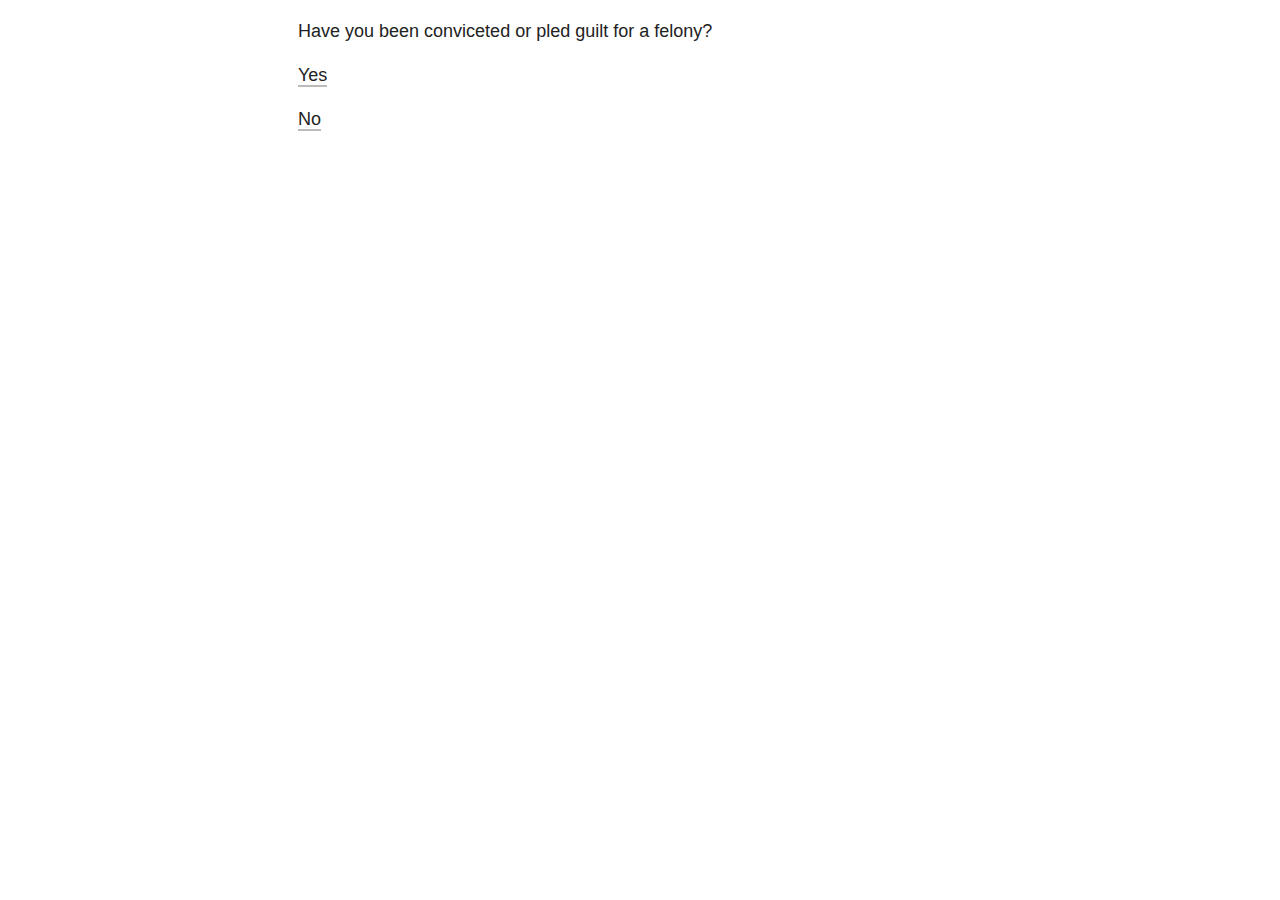
==== clean-slate.html @ 869a55f3 "Base html content for clean-slate project" ====
<!DOCTYPE html>
<html>
<head>
<title>
clean-slate
</title>
<meta charset="utf-8">
<style>a,body{color:#222}body{font:18px "Helvetica Neue",Helvetica,Arial,sans-serif}#passage{max-width:38em;margin:0 auto;line-height:145%}a{text-decoration:none;border-bottom:2px solid #bbb}a:hover{color:#cc8929;border-color:#cc8929}a:active{color:#ffb040;border-color:#ffb040}tw-storydata{display:none}@media screen and (max-device-width:480px){#passage{font-size:70%}}</style>
</head>
<body>
<div id="passage"></div>

<tw-storydata name="clean-slate" startnode="1" creator="Twine" creator-version="2.3.3" ifid="401BDA8E-C23E-4648-A697-104DFD937821" zoom="1" format="Snowman" format-version="1.3.0" options="" hidden><style role="stylesheet" id="twine-user-stylesheet" type="text/twine-css"></style><script role="script" id="twine-user-script" type="text/twine-javascript"></script><tw-passagedata pid="1" name="Starting to ask the questions" tags="" position="668,261" size="100,100">Have you been conviceted or pled guilt for a felony?

[[Yes|Convicted]]

[[No|Not convicted]]
</tw-passagedata><tw-passagedata pid="2" name="Convicted" tags="" position="241,310" size="100,100">How many convicted offenses do you have on your record?

[[Exactly 1|Two Convictions]]

[[Exactly 2|One Conviction]]

[[More than 2|More Than two convictions]]
</tw-passagedata><tw-passagedata pid="3" name="Not convicted" tags="" position="887,322" size="100,100">Has your charge been dismissed?

[[Yes|Charge Dismissed]]

[[No|Charge Not Dismissed]]</tw-passagedata><tw-passagedata pid="4" name="Charge Dismissed" tags="" position="1107,316" size="100,100">[[Expunged at no cost]]
</tw-passagedata><tw-passagedata pid="5" name="Charge Not Dismissed" tags="" position="875,458" size="100,100">Was a &quot;no true&quot; bill returned by a grand jury?

[[Yes|Yes No True]]

[[No|No No True]]
</tw-passagedata><tw-passagedata pid="6" name="Yes No True" tags="" position="1118,467" size="100,100">[[Expunged at no cost]]
</tw-passagedata><tw-passagedata pid="7" name="No No True" tags="" position="874,612" size="100,100">Was the verdict of not guilty returned by the judge following a bench trial or by a jury?

[[Yes|Yes Not Guilty]]

[[No|No Not Guilty]]
</tw-passagedata><tw-passagedata pid="8" name="Yes Not Guilty" tags="" position="1125,603" size="100,100">[[Expunged at no cost]]
</tw-passagedata><tw-passagedata pid="9" name="No Not Guilty" tags="" position="870,770" size="100,100">Were you arrested and released without being charged?

[[Yes|Yes Arrrest Only]]

[[No|No Arrest Only]]</tw-passagedata><tw-passagedata pid="10" name="Yes Arrrest Only" tags="" position="1128,780" size="100,100">[[Expunged at no cost]]
</tw-passagedata><tw-passagedata pid="11" name="No Arrest Only" tags="" position="870,929" size="100,100">[[We aren&#39;t sure]]
</tw-passagedata><tw-passagedata pid="12" name="Expunged at no cost" tags="" position="1452,529" size="100,100">Sweet! Now talk to your clerk</tw-passagedata><tw-passagedata pid="13" name="We aren&#39;t sure" tags="" position="870,1079" size="100,100">Talk to your county clerk</tw-passagedata><tw-passagedata pid="14" name="Two Convictions" tags="" position="76,345" size="100,100">This is pretty complicated, ask your county clerk.</tw-passagedata><tw-passagedata pid="15" name="One Conviction" tags="" position="310,466" size="100,100">Have you filed a petition before and had it denied?

[[Yes|Yes Prior Petition]]

[[No|No Prior Petition]]
</tw-passagedata><tw-passagedata pid="16" name="More Than two convictions" tags="" position="488,430" size="100,100">[[No Expungement]]
</tw-passagedata><tw-passagedata pid="17" name="Yes Prior Petition" tags="" position="256,605" size="100,100">Was the denial date of the petition more than two years ago?

[[Yes|Yes Denial Time]]

[[No|No Denial Time]]</tw-passagedata><tw-passagedata pid="18" name="No Prior Petition" tags="" position="620,623" size="100,100">Did you commit the crime on or after November, 1 1989?

[[Yes, I committed the crime on or after November, 2 1989|Yes Modern]]

[[No, I committed the crime before November, 2 1989|No Modern]]</tw-passagedata><tw-passagedata pid="19" name="Yes Modern" tags="" position="532,759" size="100,100">Which of the following categories does the offense fall under?

[[Misdemeanor]]

[[Felony]]

[[Drug Fraud]]</tw-passagedata><tw-passagedata pid="20" name="No Modern" tags="" position="706,763" size="100,100"></tw-passagedata><tw-passagedata pid="21" name="Misdemeanor" tags="" position="321,931" size="100,100">Is the offense one of the following? **Insert misdemeanor exclusion list**

[[Yes|No Expungement]]

[[No|Final Questions]]</tw-passagedata><tw-passagedata pid="22" name="Felony" tags="" position="532,949" size="100,100">Is the offense on the following list? **Insert Class E Felony**?

[[Yes|Yes Felony Exclusion]]

[[No|No Expungement]]
</tw-passagedata><tw-passagedata pid="23" name="Drug Fraud" tags="" position="677,935" size="100,100">Were you sentenced to prison for four years or less?

[[Yes|Yes Short Sentence]]

[[No|No Expungement]]
</tw-passagedata><tw-passagedata pid="24" name="Yes Denial Time" tags="" position="252,734" size="100,100">Are you certain you&#39;re eligble for expungement?

[[Yes|Yes Expungement]]

[[Not sure|No Prior Petition]]
</tw-passagedata><tw-passagedata pid="25" name="No Denial Time" tags="" position="63,599" size="100,100">You must wait two years to file another petition. Wait until then.</tw-passagedata><tw-passagedata pid="26" name="Yes Expungement" tags="" position="88,1340" size="100,100">Double-click this passage to edit it.</tw-passagedata><tw-passagedata pid="27" name="Yes Short Sentence" tags="" position="758,1080" size="100,100">Did you complete your sentence more than 10 years before today&#39;s date?

[[Yes|Final Questions]]

[[No|No Sentence Time]]</tw-passagedata><tw-passagedata pid="28" name="No Expungement" tags="" position="280,1220" size="100,100">We do not believe you qualify for an expungement. But you should check with your county clerk. They are able to pull the file for you and walk you through what the process could look like.
</tw-passagedata><tw-passagedata pid="29" name="Final Questions" tags="" position="521,1290" size="100,100">Have you completed all terms of prison, probation or parole? have you also paid all our fines, court costs, other assessments, and resitutions?

[[Yes|Yes Expungement]]

[[No to at least one|No Completed Terms]]
</tw-passagedata><tw-passagedata pid="30" name="No Sentence Time" tags="" position="864,1265" size="100,100">You must wait until 10 years after the sentence has been completed. But be sure to check with your county clerk, they can pull your file to be sure.
</tw-passagedata><tw-passagedata pid="31" name="Yes Felony Exclusion" tags="" position="584,1110" size="100,100">Were you sentenced to prison for three years or less?

[[Yes|Final Questions]] 

[[No|No Expungement]]</tw-passagedata><tw-passagedata pid="32" name="No Completed Terms" tags="" position="596,1440" size="100,100">You must complete all terms of prison, probation, and parole, and have all fines, court costs, other assesments, and resitutions to qualify for expungement. Once you have those ducks in a row, you are good to go. </tw-passagedata></tw-storydata>

<script>(function e(t,n,r){function s(o,u){if(!n[o]){if(!t[o]){var a=typeof require=="function"&&require;if(!u&&a)return a(o,!0);if(i)return i(o,!0);var f=new Error("Cannot find module '"+o+"'");throw f.code="MODULE_NOT_FOUND",f}var l=n[o]={exports:{}};t[o][0].call(l.exports,function(e){var n=t[o][1][e];return s(n?n:e)},l,l.exports,e,t,n,r)}return n[o].exports}var i=typeof require=="function"&&require;for(var o=0;o<r.length;o++)s(r[o]);return s})({1:[function(require,module,exports){
!function(e,t){"object"==typeof module&&"object"==typeof module.exports?module.exports=e.document?t(e,!0):function(e){if(!e.document)throw new Error("jQuery requires a window with a document");return t(e)}:t(e)}("undefined"!=typeof window?window:this,function(e,t){function n(e){var t=!!e&&"length"in e&&e.length,n=oe.type(e);return"function"===n||oe.isWindow(e)?!1:"array"===n||0===t||"number"==typeof t&&t>0&&t-1 in e}function r(e,t,n){if(oe.isFunction(t))return oe.grep(e,function(e,r){return!!t.call(e,r,e)!==n});if(t.nodeType)return oe.grep(e,function(e){return e===t!==n});if("string"==typeof t){if(ge.test(t))return oe.filter(t,e,n);t=oe.filter(t,e)}return oe.grep(e,function(e){return Z.call(t,e)>-1!==n})}function i(e,t){for(;(e=e[t])&&1!==e.nodeType;);return e}function o(e){var t={};return oe.each(e.match(we)||[],function(e,n){t[n]=!0}),t}function s(){G.removeEventListener("DOMContentLoaded",s),e.removeEventListener("load",s),oe.ready()}function a(){this.expando=oe.expando+a.uid++}function u(e,t,n){var r;if(void 0===n&&1===e.nodeType)if(r="data-"+t.replace(De,"-$&").toLowerCase(),n=e.getAttribute(r),"string"==typeof n){try{n="true"===n?!0:"false"===n?!1:"null"===n?null:+n+""===n?+n:Se.test(n)?oe.parseJSON(n):n}catch(i){}Ne.set(e,t,n)}else n=void 0;return n}function l(e,t,n,r){var i,o=1,s=20,a=r?function(){return r.cur()}:function(){return oe.css(e,t,"")},u=a(),l=n&&n[3]||(oe.cssNumber[t]?"":"px"),c=(oe.cssNumber[t]||"px"!==l&&+u)&&Ae.exec(oe.css(e,t));if(c&&c[3]!==l){l=l||c[3],n=n||[],c=+u||1;do o=o||".5",c/=o,oe.style(e,t,c+l);while(o!==(o=a()/u)&&1!==o&&--s)}return n&&(c=+c||+u||0,i=n[1]?c+(n[1]+1)*n[2]:+n[2],r&&(r.unit=l,r.start=c,r.end=i)),i}function c(e,t){var n="undefined"!=typeof e.getElementsByTagName?e.getElementsByTagName(t||"*"):"undefined"!=typeof e.querySelectorAll?e.querySelectorAll(t||"*"):[];return void 0===t||t&&oe.nodeName(e,t)?oe.merge([e],n):n}function f(e,t){for(var n=0,r=e.length;r>n;n++)Ee.set(e[n],"globalEval",!t||Ee.get(t[n],"globalEval"))}function p(e,t,n,r,i){for(var o,s,a,u,l,p,d=t.createDocumentFragment(),h=[],g=0,m=e.length;m>g;g++)if(o=e[g],o||0===o)if("object"===oe.type(o))oe.merge(h,o.nodeType?[o]:o);else if(Re.test(o)){for(s=s||d.appendChild(t.createElement("div")),a=(Oe.exec(o)||["",""])[1].toLowerCase(),u=Pe[a]||Pe._default,s.innerHTML=u[1]+oe.htmlPrefilter(o)+u[2],p=u[0];p--;)s=s.lastChild;oe.merge(h,s.childNodes),s=d.firstChild,s.textContent=""}else h.push(t.createTextNode(o));for(d.textContent="",g=0;o=h[g++];)if(r&&oe.inArray(o,r)>-1)i&&i.push(o);else if(l=oe.contains(o.ownerDocument,o),s=c(d.appendChild(o),"script"),l&&f(s),n)for(p=0;o=s[p++];)Fe.test(o.type||"")&&n.push(o);return d}function d(){return!0}function h(){return!1}function g(){try{return G.activeElement}catch(e){}}function m(e,t,n,r,i,o){var s,a;if("object"==typeof t){"string"!=typeof n&&(r=r||n,n=void 0);for(a in t)m(e,a,n,r,t[a],o);return e}if(null==r&&null==i?(i=n,r=n=void 0):null==i&&("string"==typeof n?(i=r,r=void 0):(i=r,r=n,n=void 0)),i===!1)i=h;else if(!i)return this;return 1===o&&(s=i,i=function(e){return oe().off(e),s.apply(this,arguments)},i.guid=s.guid||(s.guid=oe.guid++)),e.each(function(){oe.event.add(this,t,i,r,n)})}function v(e,t){return oe.nodeName(e,"table")&&oe.nodeName(11!==t.nodeType?t:t.firstChild,"tr")?e.getElementsByTagName("tbody")[0]||e:e}function y(e){return e.type=(null!==e.getAttribute("type"))+"/"+e.type,e}function x(e){var t=Xe.exec(e.type);return t?e.type=t[1]:e.removeAttribute("type"),e}function b(e,t){var n,r,i,o,s,a,u,l;if(1===t.nodeType){if(Ee.hasData(e)&&(o=Ee.access(e),s=Ee.set(t,o),l=o.events)){delete s.handle,s.events={};for(i in l)for(n=0,r=l[i].length;r>n;n++)oe.event.add(t,i,l[i][n])}Ne.hasData(e)&&(a=Ne.access(e),u=oe.extend({},a),Ne.set(t,u))}}function w(e,t){var n=t.nodeName.toLowerCase();"input"===n&&He.test(e.type)?t.checked=e.checked:("input"===n||"textarea"===n)&&(t.defaultValue=e.defaultValue)}function T(e,t,n,r){t=J.apply([],t);var i,o,s,a,u,l,f=0,d=e.length,h=d-1,g=t[0],m=oe.isFunction(g);if(m||d>1&&"string"==typeof g&&!re.checkClone&&_e.test(g))return e.each(function(i){var o=e.eq(i);m&&(t[0]=g.call(this,i,o.html())),T(o,t,n,r)});if(d&&(i=p(t,e[0].ownerDocument,!1,e,r),o=i.firstChild,1===i.childNodes.length&&(i=o),o||r)){for(s=oe.map(c(i,"script"),y),a=s.length;d>f;f++)u=i,f!==h&&(u=oe.clone(u,!0,!0),a&&oe.merge(s,c(u,"script"))),n.call(e[f],u,f);if(a)for(l=s[s.length-1].ownerDocument,oe.map(s,x),f=0;a>f;f++)u=s[f],Fe.test(u.type||"")&&!Ee.access(u,"globalEval")&&oe.contains(l,u)&&(u.src?oe._evalUrl&&oe._evalUrl(u.src):oe.globalEval(u.textContent.replace(ze,"")))}return e}function C(e,t,n){for(var r,i=t?oe.filter(t,e):e,o=0;null!=(r=i[o]);o++)n||1!==r.nodeType||oe.cleanData(c(r)),r.parentNode&&(n&&oe.contains(r.ownerDocument,r)&&f(c(r,"script")),r.parentNode.removeChild(r));return e}function k(e,t){var n=oe(t.createElement(e)).appendTo(t.body),r=oe.css(n[0],"display");return n.detach(),r}function E(e){var t=G,n=Ve[e];return n||(n=k(e,t),"none"!==n&&n||(Ue=(Ue||oe("<iframe frameborder='0' width='0' height='0'/>")).appendTo(t.documentElement),t=Ue[0].contentDocument,t.write(),t.close(),n=k(e,t),Ue.detach()),Ve[e]=n),n}function N(e,t,n){var r,i,o,s,a=e.style;return n=n||Qe(e),n&&(s=n.getPropertyValue(t)||n[t],""!==s||oe.contains(e.ownerDocument,e)||(s=oe.style(e,t)),!re.pixelMarginRight()&&Ge.test(s)&&Ye.test(t)&&(r=a.width,i=a.minWidth,o=a.maxWidth,a.minWidth=a.maxWidth=a.width=s,s=n.width,a.width=r,a.minWidth=i,a.maxWidth=o)),void 0!==s?s+"":s}function S(e,t){return{get:function(){return e()?void delete this.get:(this.get=t).apply(this,arguments)}}}function D(e){if(e in rt)return e;for(var t=e[0].toUpperCase()+e.slice(1),n=nt.length;n--;)if(e=nt[n]+t,e in rt)return e}function j(e,t,n){var r=Ae.exec(t);return r?Math.max(0,r[2]-(n||0))+(r[3]||"px"):t}function A(e,t,n,r,i){for(var o=n===(r?"border":"content")?4:"width"===t?1:0,s=0;4>o;o+=2)"margin"===n&&(s+=oe.css(e,n+Le[o],!0,i)),r?("content"===n&&(s-=oe.css(e,"padding"+Le[o],!0,i)),"margin"!==n&&(s-=oe.css(e,"border"+Le[o]+"Width",!0,i))):(s+=oe.css(e,"padding"+Le[o],!0,i),"padding"!==n&&(s+=oe.css(e,"border"+Le[o]+"Width",!0,i)));return s}function L(t,n,r){var i=!0,o="width"===n?t.offsetWidth:t.offsetHeight,s=Qe(t),a="border-box"===oe.css(t,"boxSizing",!1,s);if(G.msFullscreenElement&&e.top!==e&&t.getClientRects().length&&(o=Math.round(100*t.getBoundingClientRect()[n])),0>=o||null==o){if(o=N(t,n,s),(0>o||null==o)&&(o=t.style[n]),Ge.test(o))return o;i=a&&(re.boxSizingReliable()||o===t.style[n]),o=parseFloat(o)||0}return o+A(t,n,r||(a?"border":"content"),i,s)+"px"}function q(e,t){for(var n,r,i,o=[],s=0,a=e.length;a>s;s++)r=e[s],r.style&&(o[s]=Ee.get(r,"olddisplay"),n=r.style.display,t?(o[s]||"none"!==n||(r.style.display=""),""===r.style.display&&qe(r)&&(o[s]=Ee.access(r,"olddisplay",E(r.nodeName)))):(i=qe(r),"none"===n&&i||Ee.set(r,"olddisplay",i?n:oe.css(r,"display"))));for(s=0;a>s;s++)r=e[s],r.style&&(t&&"none"!==r.style.display&&""!==r.style.display||(r.style.display=t?o[s]||"":"none"));return e}function H(e,t,n,r,i){return new H.prototype.init(e,t,n,r,i)}function O(){return e.setTimeout(function(){it=void 0}),it=oe.now()}function F(e,t){var n,r=0,i={height:e};for(t=t?1:0;4>r;r+=2-t)n=Le[r],i["margin"+n]=i["padding"+n]=e;return t&&(i.opacity=i.width=e),i}function P(e,t,n){for(var r,i=(W.tweeners[t]||[]).concat(W.tweeners["*"]),o=0,s=i.length;s>o;o++)if(r=i[o].call(n,t,e))return r}function R(e,t,n){var r,i,o,s,a,u,l,c,f=this,p={},d=e.style,h=e.nodeType&&qe(e),g=Ee.get(e,"fxshow");n.queue||(a=oe._queueHooks(e,"fx"),null==a.unqueued&&(a.unqueued=0,u=a.empty.fire,a.empty.fire=function(){a.unqueued||u()}),a.unqueued++,f.always(function(){f.always(function(){a.unqueued--,oe.queue(e,"fx").length||a.empty.fire()})})),1===e.nodeType&&("height"in t||"width"in t)&&(n.overflow=[d.overflow,d.overflowX,d.overflowY],l=oe.css(e,"display"),c="none"===l?Ee.get(e,"olddisplay")||E(e.nodeName):l,"inline"===c&&"none"===oe.css(e,"float")&&(d.display="inline-block")),n.overflow&&(d.overflow="hidden",f.always(function(){d.overflow=n.overflow[0],d.overflowX=n.overflow[1],d.overflowY=n.overflow[2]}));for(r in t)if(i=t[r],st.exec(i)){if(delete t[r],o=o||"toggle"===i,i===(h?"hide":"show")){if("show"!==i||!g||void 0===g[r])continue;h=!0}p[r]=g&&g[r]||oe.style(e,r)}else l=void 0;if(oe.isEmptyObject(p))"inline"===("none"===l?E(e.nodeName):l)&&(d.display=l);else{g?"hidden"in g&&(h=g.hidden):g=Ee.access(e,"fxshow",{}),o&&(g.hidden=!h),h?oe(e).show():f.done(function(){oe(e).hide()}),f.done(function(){var t;Ee.remove(e,"fxshow");for(t in p)oe.style(e,t,p[t])});for(r in p)s=P(h?g[r]:0,r,f),r in g||(g[r]=s.start,h&&(s.end=s.start,s.start="width"===r||"height"===r?1:0))}}function M(e,t){var n,r,i,o,s;for(n in e)if(r=oe.camelCase(n),i=t[r],o=e[n],oe.isArray(o)&&(i=o[1],o=e[n]=o[0]),n!==r&&(e[r]=o,delete e[n]),s=oe.cssHooks[r],s&&"expand"in s){o=s.expand(o),delete e[r];for(n in o)n in e||(e[n]=o[n],t[n]=i)}else t[r]=i}function W(e,t,n){var r,i,o=0,s=W.prefilters.length,a=oe.Deferred().always(function(){delete u.elem}),u=function(){if(i)return!1;for(var t=it||O(),n=Math.max(0,l.startTime+l.duration-t),r=n/l.duration||0,o=1-r,s=0,u=l.tweens.length;u>s;s++)l.tweens[s].run(o);return a.notifyWith(e,[l,o,n]),1>o&&u?n:(a.resolveWith(e,[l]),!1)},l=a.promise({elem:e,props:oe.extend({},t),opts:oe.extend(!0,{specialEasing:{},easing:oe.easing._default},n),originalProperties:t,originalOptions:n,startTime:it||O(),duration:n.duration,tweens:[],createTween:function(t,n){var r=oe.Tween(e,l.opts,t,n,l.opts.specialEasing[t]||l.opts.easing);return l.tweens.push(r),r},stop:function(t){var n=0,r=t?l.tweens.length:0;if(i)return this;for(i=!0;r>n;n++)l.tweens[n].run(1);return t?(a.notifyWith(e,[l,1,0]),a.resolveWith(e,[l,t])):a.rejectWith(e,[l,t]),this}}),c=l.props;for(M(c,l.opts.specialEasing);s>o;o++)if(r=W.prefilters[o].call(l,e,c,l.opts))return oe.isFunction(r.stop)&&(oe._queueHooks(l.elem,l.opts.queue).stop=oe.proxy(r.stop,r)),r;return oe.map(c,P,l),oe.isFunction(l.opts.start)&&l.opts.start.call(e,l),oe.fx.timer(oe.extend(u,{elem:e,anim:l,queue:l.opts.queue})),l.progress(l.opts.progress).done(l.opts.done,l.opts.complete).fail(l.opts.fail).always(l.opts.always)}function I(e){return e.getAttribute&&e.getAttribute("class")||""}function $(e){return function(t,n){"string"!=typeof t&&(n=t,t="*");var r,i=0,o=t.toLowerCase().match(we)||[];if(oe.isFunction(n))for(;r=o[i++];)"+"===r[0]?(r=r.slice(1)||"*",(e[r]=e[r]||[]).unshift(n)):(e[r]=e[r]||[]).push(n)}}function B(e,t,n,r){function i(a){var u;return o[a]=!0,oe.each(e[a]||[],function(e,a){var l=a(t,n,r);return"string"!=typeof l||s||o[l]?s?!(u=l):void 0:(t.dataTypes.unshift(l),i(l),!1)}),u}var o={},s=e===Et;return i(t.dataTypes[0])||!o["*"]&&i("*")}function _(e,t){var n,r,i=oe.ajaxSettings.flatOptions||{};for(n in t)void 0!==t[n]&&((i[n]?e:r||(r={}))[n]=t[n]);return r&&oe.extend(!0,e,r),e}function X(e,t,n){for(var r,i,o,s,a=e.contents,u=e.dataTypes;"*"===u[0];)u.shift(),void 0===r&&(r=e.mimeType||t.getResponseHeader("Content-Type"));if(r)for(i in a)if(a[i]&&a[i].test(r)){u.unshift(i);break}if(u[0]in n)o=u[0];else{for(i in n){if(!u[0]||e.converters[i+" "+u[0]]){o=i;break}s||(s=i)}o=o||s}return o?(o!==u[0]&&u.unshift(o),n[o]):void 0}function z(e,t,n,r){var i,o,s,a,u,l={},c=e.dataTypes.slice();if(c[1])for(s in e.converters)l[s.toLowerCase()]=e.converters[s];for(o=c.shift();o;)if(e.responseFields[o]&&(n[e.responseFields[o]]=t),!u&&r&&e.dataFilter&&(t=e.dataFilter(t,e.dataType)),u=o,o=c.shift())if("*"===o)o=u;else if("*"!==u&&u!==o){if(s=l[u+" "+o]||l["* "+o],!s)for(i in l)if(a=i.split(" "),a[1]===o&&(s=l[u+" "+a[0]]||l["* "+a[0]])){s===!0?s=l[i]:l[i]!==!0&&(o=a[0],c.unshift(a[1]));break}if(s!==!0)if(s&&e["throws"])t=s(t);else try{t=s(t)}catch(f){return{state:"parsererror",error:s?f:"No conversion from "+u+" to "+o}}}return{state:"success",data:t}}function U(e,t,n,r){var i;if(oe.isArray(t))oe.each(t,function(t,i){n||jt.test(e)?r(e,i):U(e+"["+("object"==typeof i&&null!=i?t:"")+"]",i,n,r)});else if(n||"object"!==oe.type(t))r(e,t);else for(i in t)U(e+"["+i+"]",t[i],n,r)}function V(e){return oe.isWindow(e)?e:9===e.nodeType&&e.defaultView}var Y=[],G=e.document,Q=Y.slice,J=Y.concat,K=Y.push,Z=Y.indexOf,ee={},te=ee.toString,ne=ee.hasOwnProperty,re={},ie="2.2.0",oe=function(e,t){return new oe.fn.init(e,t)},se=/^[\s\uFEFF\xA0]+|[\s\uFEFF\xA0]+$/g,ae=/^-ms-/,ue=/-([\da-z])/gi,le=function(e,t){return t.toUpperCase()};oe.fn=oe.prototype={jquery:ie,constructor:oe,selector:"",length:0,toArray:function(){return Q.call(this)},get:function(e){return null!=e?0>e?this[e+this.length]:this[e]:Q.call(this)},pushStack:function(e){var t=oe.merge(this.constructor(),e);return t.prevObject=this,t.context=this.context,t},each:function(e){return oe.each(this,e)},map:function(e){return this.pushStack(oe.map(this,function(t,n){return e.call(t,n,t)}))},slice:function(){return this.pushStack(Q.apply(this,arguments))},first:function(){return this.eq(0)},last:function(){return this.eq(-1)},eq:function(e){var t=this.length,n=+e+(0>e?t:0);return this.pushStack(n>=0&&t>n?[this[n]]:[])},end:function(){return this.prevObject||this.constructor()},push:K,sort:Y.sort,splice:Y.splice},oe.extend=oe.fn.extend=function(){var e,t,n,r,i,o,s=arguments[0]||{},a=1,u=arguments.length,l=!1;for("boolean"==typeof s&&(l=s,s=arguments[a]||{},a++),"object"==typeof s||oe.isFunction(s)||(s={}),a===u&&(s=this,a--);u>a;a++)if(null!=(e=arguments[a]))for(t in e)n=s[t],r=e[t],s!==r&&(l&&r&&(oe.isPlainObject(r)||(i=oe.isArray(r)))?(i?(i=!1,o=n&&oe.isArray(n)?n:[]):o=n&&oe.isPlainObject(n)?n:{},s[t]=oe.extend(l,o,r)):void 0!==r&&(s[t]=r));return s},oe.extend({expando:"jQuery"+(ie+Math.random()).replace(/\D/g,""),isReady:!0,error:function(e){throw new Error(e)},noop:function(){},isFunction:function(e){return"function"===oe.type(e)},isArray:Array.isArray,isWindow:function(e){return null!=e&&e===e.window},isNumeric:function(e){var t=e&&e.toString();return!oe.isArray(e)&&t-parseFloat(t)+1>=0},isPlainObject:function(e){return"object"!==oe.type(e)||e.nodeType||oe.isWindow(e)?!1:e.constructor&&!ne.call(e.constructor.prototype,"isPrototypeOf")?!1:!0},isEmptyObject:function(e){var t;for(t in e)return!1;return!0},type:function(e){return null==e?e+"":"object"==typeof e||"function"==typeof e?ee[te.call(e)]||"object":typeof e},globalEval:function(e){var t,n=eval;e=oe.trim(e),e&&(1===e.indexOf("use strict")?(t=G.createElement("script"),t.text=e,G.head.appendChild(t).parentNode.removeChild(t)):n(e))},camelCase:function(e){return e.replace(ae,"ms-").replace(ue,le)},nodeName:function(e,t){return e.nodeName&&e.nodeName.toLowerCase()===t.toLowerCase()},each:function(e,t){var r,i=0;if(n(e))for(r=e.length;r>i&&t.call(e[i],i,e[i])!==!1;i++);else for(i in e)if(t.call(e[i],i,e[i])===!1)break;return e},trim:function(e){return null==e?"":(e+"").replace(se,"")},makeArray:function(e,t){var r=t||[];return null!=e&&(n(Object(e))?oe.merge(r,"string"==typeof e?[e]:e):K.call(r,e)),r},inArray:function(e,t,n){return null==t?-1:Z.call(t,e,n)},merge:function(e,t){for(var n=+t.length,r=0,i=e.length;n>r;r++)e[i++]=t[r];return e.length=i,e},grep:function(e,t,n){for(var r,i=[],o=0,s=e.length,a=!n;s>o;o++)r=!t(e[o],o),r!==a&&i.push(e[o]);return i},map:function(e,t,r){var i,o,s=0,a=[];if(n(e))for(i=e.length;i>s;s++)o=t(e[s],s,r),null!=o&&a.push(o);else for(s in e)o=t(e[s],s,r),null!=o&&a.push(o);return J.apply([],a)},guid:1,proxy:function(e,t){var n,r,i;return"string"==typeof t&&(n=e[t],t=e,e=n),oe.isFunction(e)?(r=Q.call(arguments,2),i=function(){return e.apply(t||this,r.concat(Q.call(arguments)))},i.guid=e.guid=e.guid||oe.guid++,i):void 0},now:Date.now,support:re}),"function"==typeof Symbol&&(oe.fn[Symbol.iterator]=Y[Symbol.iterator]),oe.each("Boolean Number String Function Array Date RegExp Object Error Symbol".split(" "),function(e,t){ee["[object "+t+"]"]=t.toLowerCase()});var ce=function(e){function t(e,t,n,r){var i,o,s,a,u,l,f,d,h=t&&t.ownerDocument,g=t?t.nodeType:9;if(n=n||[],"string"!=typeof e||!e||1!==g&&9!==g&&11!==g)return n;if(!r&&((t?t.ownerDocument||t:I)!==q&&L(t),t=t||q,O)){if(11!==g&&(l=ve.exec(e)))if(i=l[1]){if(9===g){if(!(s=t.getElementById(i)))return n;if(s.id===i)return n.push(s),n}else if(h&&(s=h.getElementById(i))&&M(t,s)&&s.id===i)return n.push(s),n}else{if(l[2])return K.apply(n,t.getElementsByTagName(e)),n;if((i=l[3])&&w.getElementsByClassName&&t.getElementsByClassName)return K.apply(n,t.getElementsByClassName(i)),n}if(w.qsa&&!z[e+" "]&&(!F||!F.test(e))){if(1!==g)h=t,d=e;else if("object"!==t.nodeName.toLowerCase()){for((a=t.getAttribute("id"))?a=a.replace(xe,"\\$&"):t.setAttribute("id",a=W),f=E(e),o=f.length,u=pe.test(a)?"#"+a:"[id='"+a+"']";o--;)f[o]=u+" "+p(f[o]);d=f.join(","),h=ye.test(e)&&c(t.parentNode)||t}if(d)try{return K.apply(n,h.querySelectorAll(d)),n}catch(m){}finally{a===W&&t.removeAttribute("id")}}}return S(e.replace(ae,"$1"),t,n,r)}function n(){function e(n,r){return t.push(n+" ")>T.cacheLength&&delete e[t.shift()],e[n+" "]=r}var t=[];return e}function r(e){return e[W]=!0,e}function i(e){var t=q.createElement("div");try{return!!e(t)}catch(n){return!1}finally{t.parentNode&&t.parentNode.removeChild(t),t=null}}function o(e,t){for(var n=e.split("|"),r=n.length;r--;)T.attrHandle[n[r]]=t}function s(e,t){var n=t&&e,r=n&&1===e.nodeType&&1===t.nodeType&&(~t.sourceIndex||V)-(~e.sourceIndex||V);if(r)return r;if(n)for(;n=n.nextSibling;)if(n===t)return-1;return e?1:-1}function a(e){return function(t){var n=t.nodeName.toLowerCase();return"input"===n&&t.type===e}}function u(e){return function(t){var n=t.nodeName.toLowerCase();return("input"===n||"button"===n)&&t.type===e}}function l(e){return r(function(t){return t=+t,r(function(n,r){for(var i,o=e([],n.length,t),s=o.length;s--;)n[i=o[s]]&&(n[i]=!(r[i]=n[i]))})})}function c(e){return e&&"undefined"!=typeof e.getElementsByTagName&&e}function f(){}function p(e){for(var t=0,n=e.length,r="";n>t;t++)r+=e[t].value;return r}function d(e,t,n){var r=t.dir,i=n&&"parentNode"===r,o=B++;return t.first?function(t,n,o){for(;t=t[r];)if(1===t.nodeType||i)return e(t,n,o)}:function(t,n,s){var a,u,l,c=[$,o];if(s){for(;t=t[r];)if((1===t.nodeType||i)&&e(t,n,s))return!0}else for(;t=t[r];)if(1===t.nodeType||i){if(l=t[W]||(t[W]={}),u=l[t.uniqueID]||(l[t.uniqueID]={}),(a=u[r])&&a[0]===$&&a[1]===o)return c[2]=a[2];if(u[r]=c,c[2]=e(t,n,s))return!0}}}function h(e){return e.length>1?function(t,n,r){for(var i=e.length;i--;)if(!e[i](t,n,r))return!1;return!0}:e[0]}function g(e,n,r){for(var i=0,o=n.length;o>i;i++)t(e,n[i],r);return r}function m(e,t,n,r,i){for(var o,s=[],a=0,u=e.length,l=null!=t;u>a;a++)(o=e[a])&&(!n||n(o,r,i))&&(s.push(o),l&&t.push(a));return s}function v(e,t,n,i,o,s){return i&&!i[W]&&(i=v(i)),o&&!o[W]&&(o=v(o,s)),r(function(r,s,a,u){var l,c,f,p=[],d=[],h=s.length,v=r||g(t||"*",a.nodeType?[a]:a,[]),y=!e||!r&&t?v:m(v,p,e,a,u),x=n?o||(r?e:h||i)?[]:s:y;if(n&&n(y,x,a,u),i)for(l=m(x,d),i(l,[],a,u),c=l.length;c--;)(f=l[c])&&(x[d[c]]=!(y[d[c]]=f));if(r){if(o||e){if(o){for(l=[],c=x.length;c--;)(f=x[c])&&l.push(y[c]=f);o(null,x=[],l,u)}for(c=x.length;c--;)(f=x[c])&&(l=o?ee(r,f):p[c])>-1&&(r[l]=!(s[l]=f))}}else x=m(x===s?x.splice(h,x.length):x),o?o(null,s,x,u):K.apply(s,x)})}function y(e){for(var t,n,r,i=e.length,o=T.relative[e[0].type],s=o||T.relative[" "],a=o?1:0,u=d(function(e){return e===t},s,!0),l=d(function(e){return ee(t,e)>-1},s,!0),c=[function(e,n,r){var i=!o&&(r||n!==D)||((t=n).nodeType?u(e,n,r):l(e,n,r));return t=null,i}];i>a;a++)if(n=T.relative[e[a].type])c=[d(h(c),n)];else{if(n=T.filter[e[a].type].apply(null,e[a].matches),n[W]){for(r=++a;i>r&&!T.relative[e[r].type];r++);return v(a>1&&h(c),a>1&&p(e.slice(0,a-1).concat({value:" "===e[a-2].type?"*":""})).replace(ae,"$1"),n,r>a&&y(e.slice(a,r)),i>r&&y(e=e.slice(r)),i>r&&p(e))}c.push(n)}return h(c)}function x(e,n){var i=n.length>0,o=e.length>0,s=function(r,s,a,u,l){var c,f,p,d=0,h="0",g=r&&[],v=[],y=D,x=r||o&&T.find.TAG("*",l),b=$+=null==y?1:Math.random()||.1,w=x.length;for(l&&(D=s===q||s||l);h!==w&&null!=(c=x[h]);h++){if(o&&c){for(f=0,s||c.ownerDocument===q||(L(c),a=!O);p=e[f++];)if(p(c,s||q,a)){u.push(c);break}l&&($=b)}i&&((c=!p&&c)&&d--,r&&g.push(c))}if(d+=h,i&&h!==d){for(f=0;p=n[f++];)p(g,v,s,a);if(r){if(d>0)for(;h--;)g[h]||v[h]||(v[h]=Q.call(u));v=m(v)}K.apply(u,v),l&&!r&&v.length>0&&d+n.length>1&&t.uniqueSort(u)}return l&&($=b,D=y),g};return i?r(s):s}var b,w,T,C,k,E,N,S,D,j,A,L,q,H,O,F,P,R,M,W="sizzle"+1*new Date,I=e.document,$=0,B=0,_=n(),X=n(),z=n(),U=function(e,t){return e===t&&(A=!0),0},V=1<<31,Y={}.hasOwnProperty,G=[],Q=G.pop,J=G.push,K=G.push,Z=G.slice,ee=function(e,t){for(var n=0,r=e.length;r>n;n++)if(e[n]===t)return n;return-1},te="checked|selected|async|autofocus|autoplay|controls|defer|disabled|hidden|ismap|loop|multiple|open|readonly|required|scoped",ne="[\\x20\\t\\r\\n\\f]",re="(?:\\\\.|[\\w-]|[^\\x00-\\xa0])+",ie="\\["+ne+"*("+re+")(?:"+ne+"*([*^$|!~]?=)"+ne+"*(?:'((?:\\\\.|[^\\\\'])*)'|\"((?:\\\\.|[^\\\\\"])*)\"|("+re+"))|)"+ne+"*\\]",oe=":("+re+")(?:\\((('((?:\\\\.|[^\\\\'])*)'|\"((?:\\\\.|[^\\\\\"])*)\")|((?:\\\\.|[^\\\\()[\\]]|"+ie+")*)|.*)\\)|)",se=new RegExp(ne+"+","g"),ae=new RegExp("^"+ne+"+|((?:^|[^\\\\])(?:\\\\.)*)"+ne+"+$","g"),ue=new RegExp("^"+ne+"*,"+ne+"*"),le=new RegExp("^"+ne+"*([>+~]|"+ne+")"+ne+"*"),ce=new RegExp("="+ne+"*([^\\]'\"]*?)"+ne+"*\\]","g"),fe=new RegExp(oe),pe=new RegExp("^"+re+"$"),de={ID:new RegExp("^#("+re+")"),CLASS:new RegExp("^\\.("+re+")"),TAG:new RegExp("^("+re+"|[*])"),ATTR:new RegExp("^"+ie),PSEUDO:new RegExp("^"+oe),CHILD:new RegExp("^:(only|first|last|nth|nth-last)-(child|of-type)(?:\\("+ne+"*(even|odd|(([+-]|)(\\d*)n|)"+ne+"*(?:([+-]|)"+ne+"*(\\d+)|))"+ne+"*\\)|)","i"),bool:new RegExp("^(?:"+te+")$","i"),needsContext:new RegExp("^"+ne+"*[>+~]|:(even|odd|eq|gt|lt|nth|first|last)(?:\\("+ne+"*((?:-\\d)?\\d*)"+ne+"*\\)|)(?=[^-]|$)","i")},he=/^(?:input|select|textarea|button)$/i,ge=/^h\d$/i,me=/^[^{]+\{\s*\[native \w/,ve=/^(?:#([\w-]+)|(\w+)|\.([\w-]+))$/,ye=/[+~]/,xe=/'|\\/g,be=new RegExp("\\\\([\\da-f]{1,6}"+ne+"?|("+ne+")|.)","ig"),we=function(e,t,n){var r="0x"+t-65536;return r!==r||n?t:0>r?String.fromCharCode(r+65536):String.fromCharCode(r>>10|55296,1023&r|56320)},Te=function(){L()};try{K.apply(G=Z.call(I.childNodes),I.childNodes),G[I.childNodes.length].nodeType}catch(Ce){K={apply:G.length?function(e,t){J.apply(e,Z.call(t))}:function(e,t){for(var n=e.length,r=0;e[n++]=t[r++];);e.length=n-1}}}w=t.support={},k=t.isXML=function(e){var t=e&&(e.ownerDocument||e).documentElement;return t?"HTML"!==t.nodeName:!1},L=t.setDocument=function(e){var t,n,r=e?e.ownerDocument||e:I;return r!==q&&9===r.nodeType&&r.documentElement?(q=r,H=q.documentElement,O=!k(q),(n=q.defaultView)&&n.top!==n&&(n.addEventListener?n.addEventListener("unload",Te,!1):n.attachEvent&&n.attachEvent("onunload",Te)),w.attributes=i(function(e){return e.className="i",!e.getAttribute("className")}),w.getElementsByTagName=i(function(e){return e.appendChild(q.createComment("")),!e.getElementsByTagName("*").length}),w.getElementsByClassName=me.test(q.getElementsByClassName),w.getById=i(function(e){return H.appendChild(e).id=W,!q.getElementsByName||!q.getElementsByName(W).length}),w.getById?(T.find.ID=function(e,t){if("undefined"!=typeof t.getElementById&&O){var n=t.getElementById(e);return n?[n]:[]}},T.filter.ID=function(e){var t=e.replace(be,we);return function(e){return e.getAttribute("id")===t}}):(delete T.find.ID,T.filter.ID=function(e){var t=e.replace(be,we);return function(e){var n="undefined"!=typeof e.getAttributeNode&&e.getAttributeNode("id");return n&&n.value===t}}),T.find.TAG=w.getElementsByTagName?function(e,t){return"undefined"!=typeof t.getElementsByTagName?t.getElementsByTagName(e):w.qsa?t.querySelectorAll(e):void 0}:function(e,t){var n,r=[],i=0,o=t.getElementsByTagName(e);if("*"===e){for(;n=o[i++];)1===n.nodeType&&r.push(n);return r}return o},T.find.CLASS=w.getElementsByClassName&&function(e,t){return"undefined"!=typeof t.getElementsByClassName&&O?t.getElementsByClassName(e):void 0},P=[],F=[],(w.qsa=me.test(q.querySelectorAll))&&(i(function(e){H.appendChild(e).innerHTML="<a id='"+W+"'></a><select id='"+W+"-\r\\' msallowcapture=''><option selected=''></option></select>",e.querySelectorAll("[msallowcapture^='']").length&&F.push("[*^$]="+ne+"*(?:''|\"\")"),e.querySelectorAll("[selected]").length||F.push("\\["+ne+"*(?:value|"+te+")"),e.querySelectorAll("[id~="+W+"-]").length||F.push("~="),e.querySelectorAll(":checked").length||F.push(":checked"),e.querySelectorAll("a#"+W+"+*").length||F.push(".#.+[+~]")}),i(function(e){var t=q.createElement("input");t.setAttribute("type","hidden"),e.appendChild(t).setAttribute("name","D"),e.querySelectorAll("[name=d]").length&&F.push("name"+ne+"*[*^$|!~]?="),e.querySelectorAll(":enabled").length||F.push(":enabled",":disabled"),e.querySelectorAll("*,:x"),F.push(",.*:")})),(w.matchesSelector=me.test(R=H.matches||H.webkitMatchesSelector||H.mozMatchesSelector||H.oMatchesSelector||H.msMatchesSelector))&&i(function(e){w.disconnectedMatch=R.call(e,"div"),R.call(e,"[s!='']:x"),P.push("!=",oe)}),F=F.length&&new RegExp(F.join("|")),P=P.length&&new RegExp(P.join("|")),t=me.test(H.compareDocumentPosition),M=t||me.test(H.contains)?function(e,t){var n=9===e.nodeType?e.documentElement:e,r=t&&t.parentNode;return e===r||!(!r||1!==r.nodeType||!(n.contains?n.contains(r):e.compareDocumentPosition&&16&e.compareDocumentPosition(r)))}:function(e,t){if(t)for(;t=t.parentNode;)if(t===e)return!0;return!1},U=t?function(e,t){if(e===t)return A=!0,0;var n=!e.compareDocumentPosition-!t.compareDocumentPosition;return n?n:(n=(e.ownerDocument||e)===(t.ownerDocument||t)?e.compareDocumentPosition(t):1,1&n||!w.sortDetached&&t.compareDocumentPosition(e)===n?e===q||e.ownerDocument===I&&M(I,e)?-1:t===q||t.ownerDocument===I&&M(I,t)?1:j?ee(j,e)-ee(j,t):0:4&n?-1:1)}:function(e,t){if(e===t)return A=!0,0;var n,r=0,i=e.parentNode,o=t.parentNode,a=[e],u=[t];if(!i||!o)return e===q?-1:t===q?1:i?-1:o?1:j?ee(j,e)-ee(j,t):0;if(i===o)return s(e,t);for(n=e;n=n.parentNode;)a.unshift(n);for(n=t;n=n.parentNode;)u.unshift(n);for(;a[r]===u[r];)r++;return r?s(a[r],u[r]):a[r]===I?-1:u[r]===I?1:0},q):q},t.matches=function(e,n){return t(e,null,null,n)},t.matchesSelector=function(e,n){if((e.ownerDocument||e)!==q&&L(e),n=n.replace(ce,"='$1']"),w.matchesSelector&&O&&!z[n+" "]&&(!P||!P.test(n))&&(!F||!F.test(n)))try{var r=R.call(e,n);if(r||w.disconnectedMatch||e.document&&11!==e.document.nodeType)return r}catch(i){}return t(n,q,null,[e]).length>0},t.contains=function(e,t){return(e.ownerDocument||e)!==q&&L(e),M(e,t)},t.attr=function(e,t){(e.ownerDocument||e)!==q&&L(e);var n=T.attrHandle[t.toLowerCase()],r=n&&Y.call(T.attrHandle,t.toLowerCase())?n(e,t,!O):void 0;return void 0!==r?r:w.attributes||!O?e.getAttribute(t):(r=e.getAttributeNode(t))&&r.specified?r.value:null},t.error=function(e){throw new Error("Syntax error, unrecognized expression: "+e)},t.uniqueSort=function(e){var t,n=[],r=0,i=0;if(A=!w.detectDuplicates,j=!w.sortStable&&e.slice(0),e.sort(U),A){for(;t=e[i++];)t===e[i]&&(r=n.push(i));for(;r--;)e.splice(n[r],1)}return j=null,e},C=t.getText=function(e){var t,n="",r=0,i=e.nodeType;if(i){if(1===i||9===i||11===i){if("string"==typeof e.textContent)return e.textContent;for(e=e.firstChild;e;e=e.nextSibling)n+=C(e)}else if(3===i||4===i)return e.nodeValue}else for(;t=e[r++];)n+=C(t);return n},T=t.selectors={cacheLength:50,createPseudo:r,match:de,attrHandle:{},find:{},relative:{">":{dir:"parentNode",first:!0}," ":{dir:"parentNode"},"+":{dir:"previousSibling",first:!0},"~":{dir:"previousSibling"}},preFilter:{ATTR:function(e){return e[1]=e[1].replace(be,we),e[3]=(e[3]||e[4]||e[5]||"").replace(be,we),"~="===e[2]&&(e[3]=" "+e[3]+" "),e.slice(0,4)},CHILD:function(e){return e[1]=e[1].toLowerCase(),"nth"===e[1].slice(0,3)?(e[3]||t.error(e[0]),e[4]=+(e[4]?e[5]+(e[6]||1):2*("even"===e[3]||"odd"===e[3])),e[5]=+(e[7]+e[8]||"odd"===e[3])):e[3]&&t.error(e[0]),e},PSEUDO:function(e){var t,n=!e[6]&&e[2];return de.CHILD.test(e[0])?null:(e[3]?e[2]=e[4]||e[5]||"":n&&fe.test(n)&&(t=E(n,!0))&&(t=n.indexOf(")",n.length-t)-n.length)&&(e[0]=e[0].slice(0,t),e[2]=n.slice(0,t)),e.slice(0,3))}},filter:{TAG:function(e){var t=e.replace(be,we).toLowerCase();return"*"===e?function(){return!0}:function(e){return e.nodeName&&e.nodeName.toLowerCase()===t}},CLASS:function(e){var t=_[e+" "];return t||(t=new RegExp("(^|"+ne+")"+e+"("+ne+"|$)"))&&_(e,function(e){return t.test("string"==typeof e.className&&e.className||"undefined"!=typeof e.getAttribute&&e.getAttribute("class")||"")})},ATTR:function(e,n,r){return function(i){var o=t.attr(i,e);return null==o?"!="===n:n?(o+="","="===n?o===r:"!="===n?o!==r:"^="===n?r&&0===o.indexOf(r):"*="===n?r&&o.indexOf(r)>-1:"$="===n?r&&o.slice(-r.length)===r:"~="===n?(" "+o.replace(se," ")+" ").indexOf(r)>-1:"|="===n?o===r||o.slice(0,r.length+1)===r+"-":!1):!0}},CHILD:function(e,t,n,r,i){var o="nth"!==e.slice(0,3),s="last"!==e.slice(-4),a="of-type"===t;return 1===r&&0===i?function(e){return!!e.parentNode}:function(t,n,u){var l,c,f,p,d,h,g=o!==s?"nextSibling":"previousSibling",m=t.parentNode,v=a&&t.nodeName.toLowerCase(),y=!u&&!a,x=!1;if(m){if(o){for(;g;){for(p=t;p=p[g];)if(a?p.nodeName.toLowerCase()===v:1===p.nodeType)return!1;h=g="only"===e&&!h&&"nextSibling"}return!0}if(h=[s?m.firstChild:m.lastChild],s&&y){for(p=m,f=p[W]||(p[W]={}),c=f[p.uniqueID]||(f[p.uniqueID]={}),l=c[e]||[],d=l[0]===$&&l[1],x=d&&l[2],p=d&&m.childNodes[d];p=++d&&p&&p[g]||(x=d=0)||h.pop();)if(1===p.nodeType&&++x&&p===t){c[e]=[$,d,x];break}}else if(y&&(p=t,f=p[W]||(p[W]={}),c=f[p.uniqueID]||(f[p.uniqueID]={}),l=c[e]||[],d=l[0]===$&&l[1],x=d),x===!1)for(;(p=++d&&p&&p[g]||(x=d=0)||h.pop())&&((a?p.nodeName.toLowerCase()!==v:1!==p.nodeType)||!++x||(y&&(f=p[W]||(p[W]={}),c=f[p.uniqueID]||(f[p.uniqueID]={}),c[e]=[$,x]),p!==t)););return x-=i,x===r||x%r===0&&x/r>=0}}},PSEUDO:function(e,n){var i,o=T.pseudos[e]||T.setFilters[e.toLowerCase()]||t.error("unsupported pseudo: "+e);return o[W]?o(n):o.length>1?(i=[e,e,"",n],T.setFilters.hasOwnProperty(e.toLowerCase())?r(function(e,t){for(var r,i=o(e,n),s=i.length;s--;)r=ee(e,i[s]),e[r]=!(t[r]=i[s])}):function(e){return o(e,0,i)}):o}},pseudos:{not:r(function(e){var t=[],n=[],i=N(e.replace(ae,"$1"));return i[W]?r(function(e,t,n,r){for(var o,s=i(e,null,r,[]),a=e.length;a--;)(o=s[a])&&(e[a]=!(t[a]=o))}):function(e,r,o){return t[0]=e,i(t,null,o,n),t[0]=null,!n.pop()}}),has:r(function(e){return function(n){return t(e,n).length>0}}),contains:r(function(e){return e=e.replace(be,we),function(t){return(t.textContent||t.innerText||C(t)).indexOf(e)>-1}}),lang:r(function(e){return pe.test(e||"")||t.error("unsupported lang: "+e),e=e.replace(be,we).toLowerCase(),function(t){var n;do if(n=O?t.lang:t.getAttribute("xml:lang")||t.getAttribute("lang"))return n=n.toLowerCase(),n===e||0===n.indexOf(e+"-");while((t=t.parentNode)&&1===t.nodeType);return!1}}),target:function(t){var n=e.location&&e.location.hash;return n&&n.slice(1)===t.id},root:function(e){return e===H},focus:function(e){return e===q.activeElement&&(!q.hasFocus||q.hasFocus())&&!!(e.type||e.href||~e.tabIndex)},enabled:function(e){return e.disabled===!1},disabled:function(e){return e.disabled===!0},checked:function(e){var t=e.nodeName.toLowerCase();return"input"===t&&!!e.checked||"option"===t&&!!e.selected},selected:function(e){return e.parentNode&&e.parentNode.selectedIndex,e.selected===!0},empty:function(e){for(e=e.firstChild;e;e=e.nextSibling)if(e.nodeType<6)return!1;return!0},parent:function(e){return!T.pseudos.empty(e)},header:function(e){return ge.test(e.nodeName)},input:function(e){return he.test(e.nodeName)},button:function(e){var t=e.nodeName.toLowerCase();return"input"===t&&"button"===e.type||"button"===t},text:function(e){var t;return"input"===e.nodeName.toLowerCase()&&"text"===e.type&&(null==(t=e.getAttribute("type"))||"text"===t.toLowerCase())},first:l(function(){return[0]}),last:l(function(e,t){return[t-1]}),eq:l(function(e,t,n){return[0>n?n+t:n]}),even:l(function(e,t){for(var n=0;t>n;n+=2)e.push(n);return e}),odd:l(function(e,t){for(var n=1;t>n;n+=2)e.push(n);return e;
}),lt:l(function(e,t,n){for(var r=0>n?n+t:n;--r>=0;)e.push(r);return e}),gt:l(function(e,t,n){for(var r=0>n?n+t:n;++r<t;)e.push(r);return e})}},T.pseudos.nth=T.pseudos.eq;for(b in{radio:!0,checkbox:!0,file:!0,password:!0,image:!0})T.pseudos[b]=a(b);for(b in{submit:!0,reset:!0})T.pseudos[b]=u(b);return f.prototype=T.filters=T.pseudos,T.setFilters=new f,E=t.tokenize=function(e,n){var r,i,o,s,a,u,l,c=X[e+" "];if(c)return n?0:c.slice(0);for(a=e,u=[],l=T.preFilter;a;){(!r||(i=ue.exec(a)))&&(i&&(a=a.slice(i[0].length)||a),u.push(o=[])),r=!1,(i=le.exec(a))&&(r=i.shift(),o.push({value:r,type:i[0].replace(ae," ")}),a=a.slice(r.length));for(s in T.filter)!(i=de[s].exec(a))||l[s]&&!(i=l[s](i))||(r=i.shift(),o.push({value:r,type:s,matches:i}),a=a.slice(r.length));if(!r)break}return n?a.length:a?t.error(e):X(e,u).slice(0)},N=t.compile=function(e,t){var n,r=[],i=[],o=z[e+" "];if(!o){for(t||(t=E(e)),n=t.length;n--;)o=y(t[n]),o[W]?r.push(o):i.push(o);o=z(e,x(i,r)),o.selector=e}return o},S=t.select=function(e,t,n,r){var i,o,s,a,u,l="function"==typeof e&&e,f=!r&&E(e=l.selector||e);if(n=n||[],1===f.length){if(o=f[0]=f[0].slice(0),o.length>2&&"ID"===(s=o[0]).type&&w.getById&&9===t.nodeType&&O&&T.relative[o[1].type]){if(t=(T.find.ID(s.matches[0].replace(be,we),t)||[])[0],!t)return n;l&&(t=t.parentNode),e=e.slice(o.shift().value.length)}for(i=de.needsContext.test(e)?0:o.length;i--&&(s=o[i],!T.relative[a=s.type]);)if((u=T.find[a])&&(r=u(s.matches[0].replace(be,we),ye.test(o[0].type)&&c(t.parentNode)||t))){if(o.splice(i,1),e=r.length&&p(o),!e)return K.apply(n,r),n;break}}return(l||N(e,f))(r,t,!O,n,!t||ye.test(e)&&c(t.parentNode)||t),n},w.sortStable=W.split("").sort(U).join("")===W,w.detectDuplicates=!!A,L(),w.sortDetached=i(function(e){return 1&e.compareDocumentPosition(q.createElement("div"))}),i(function(e){return e.innerHTML="<a href='#'></a>","#"===e.firstChild.getAttribute("href")})||o("type|href|height|width",function(e,t,n){return n?void 0:e.getAttribute(t,"type"===t.toLowerCase()?1:2)}),w.attributes&&i(function(e){return e.innerHTML="<input/>",e.firstChild.setAttribute("value",""),""===e.firstChild.getAttribute("value")})||o("value",function(e,t,n){return n||"input"!==e.nodeName.toLowerCase()?void 0:e.defaultValue}),i(function(e){return null==e.getAttribute("disabled")})||o(te,function(e,t,n){var r;return n?void 0:e[t]===!0?t.toLowerCase():(r=e.getAttributeNode(t))&&r.specified?r.value:null}),t}(e);oe.find=ce,oe.expr=ce.selectors,oe.expr[":"]=oe.expr.pseudos,oe.uniqueSort=oe.unique=ce.uniqueSort,oe.text=ce.getText,oe.isXMLDoc=ce.isXML,oe.contains=ce.contains;var fe=function(e,t,n){for(var r=[],i=void 0!==n;(e=e[t])&&9!==e.nodeType;)if(1===e.nodeType){if(i&&oe(e).is(n))break;r.push(e)}return r},pe=function(e,t){for(var n=[];e;e=e.nextSibling)1===e.nodeType&&e!==t&&n.push(e);return n},de=oe.expr.match.needsContext,he=/^<([\w-]+)\s*\/?>(?:<\/\1>|)$/,ge=/^.[^:#\[\.,]*$/;oe.filter=function(e,t,n){var r=t[0];return n&&(e=":not("+e+")"),1===t.length&&1===r.nodeType?oe.find.matchesSelector(r,e)?[r]:[]:oe.find.matches(e,oe.grep(t,function(e){return 1===e.nodeType}))},oe.fn.extend({find:function(e){var t,n=this.length,r=[],i=this;if("string"!=typeof e)return this.pushStack(oe(e).filter(function(){for(t=0;n>t;t++)if(oe.contains(i[t],this))return!0}));for(t=0;n>t;t++)oe.find(e,i[t],r);return r=this.pushStack(n>1?oe.unique(r):r),r.selector=this.selector?this.selector+" "+e:e,r},filter:function(e){return this.pushStack(r(this,e||[],!1))},not:function(e){return this.pushStack(r(this,e||[],!0))},is:function(e){return!!r(this,"string"==typeof e&&de.test(e)?oe(e):e||[],!1).length}});var me,ve=/^(?:\s*(<[\w\W]+>)[^>]*|#([\w-]*))$/,ye=oe.fn.init=function(e,t,n){var r,i;if(!e)return this;if(n=n||me,"string"==typeof e){if(r="<"===e[0]&&">"===e[e.length-1]&&e.length>=3?[null,e,null]:ve.exec(e),!r||!r[1]&&t)return!t||t.jquery?(t||n).find(e):this.constructor(t).find(e);if(r[1]){if(t=t instanceof oe?t[0]:t,oe.merge(this,oe.parseHTML(r[1],t&&t.nodeType?t.ownerDocument||t:G,!0)),he.test(r[1])&&oe.isPlainObject(t))for(r in t)oe.isFunction(this[r])?this[r](t[r]):this.attr(r,t[r]);return this}return i=G.getElementById(r[2]),i&&i.parentNode&&(this.length=1,this[0]=i),this.context=G,this.selector=e,this}return e.nodeType?(this.context=this[0]=e,this.length=1,this):oe.isFunction(e)?void 0!==n.ready?n.ready(e):e(oe):(void 0!==e.selector&&(this.selector=e.selector,this.context=e.context),oe.makeArray(e,this))};ye.prototype=oe.fn,me=oe(G);var xe=/^(?:parents|prev(?:Until|All))/,be={children:!0,contents:!0,next:!0,prev:!0};oe.fn.extend({has:function(e){var t=oe(e,this),n=t.length;return this.filter(function(){for(var e=0;n>e;e++)if(oe.contains(this,t[e]))return!0})},closest:function(e,t){for(var n,r=0,i=this.length,o=[],s=de.test(e)||"string"!=typeof e?oe(e,t||this.context):0;i>r;r++)for(n=this[r];n&&n!==t;n=n.parentNode)if(n.nodeType<11&&(s?s.index(n)>-1:1===n.nodeType&&oe.find.matchesSelector(n,e))){o.push(n);break}return this.pushStack(o.length>1?oe.uniqueSort(o):o)},index:function(e){return e?"string"==typeof e?Z.call(oe(e),this[0]):Z.call(this,e.jquery?e[0]:e):this[0]&&this[0].parentNode?this.first().prevAll().length:-1},add:function(e,t){return this.pushStack(oe.uniqueSort(oe.merge(this.get(),oe(e,t))))},addBack:function(e){return this.add(null==e?this.prevObject:this.prevObject.filter(e))}}),oe.each({parent:function(e){var t=e.parentNode;return t&&11!==t.nodeType?t:null},parents:function(e){return fe(e,"parentNode")},parentsUntil:function(e,t,n){return fe(e,"parentNode",n)},next:function(e){return i(e,"nextSibling")},prev:function(e){return i(e,"previousSibling")},nextAll:function(e){return fe(e,"nextSibling")},prevAll:function(e){return fe(e,"previousSibling")},nextUntil:function(e,t,n){return fe(e,"nextSibling",n)},prevUntil:function(e,t,n){return fe(e,"previousSibling",n)},siblings:function(e){return pe((e.parentNode||{}).firstChild,e)},children:function(e){return pe(e.firstChild)},contents:function(e){return e.contentDocument||oe.merge([],e.childNodes)}},function(e,t){oe.fn[e]=function(n,r){var i=oe.map(this,t,n);return"Until"!==e.slice(-5)&&(r=n),r&&"string"==typeof r&&(i=oe.filter(r,i)),this.length>1&&(be[e]||oe.uniqueSort(i),xe.test(e)&&i.reverse()),this.pushStack(i)}});var we=/\S+/g;oe.Callbacks=function(e){e="string"==typeof e?o(e):oe.extend({},e);var t,n,r,i,s=[],a=[],u=-1,l=function(){for(i=e.once,r=t=!0;a.length;u=-1)for(n=a.shift();++u<s.length;)s[u].apply(n[0],n[1])===!1&&e.stopOnFalse&&(u=s.length,n=!1);e.memory||(n=!1),t=!1,i&&(s=n?[]:"")},c={add:function(){return s&&(n&&!t&&(u=s.length-1,a.push(n)),function r(t){oe.each(t,function(t,n){oe.isFunction(n)?e.unique&&c.has(n)||s.push(n):n&&n.length&&"string"!==oe.type(n)&&r(n)})}(arguments),n&&!t&&l()),this},remove:function(){return oe.each(arguments,function(e,t){for(var n;(n=oe.inArray(t,s,n))>-1;)s.splice(n,1),u>=n&&u--}),this},has:function(e){return e?oe.inArray(e,s)>-1:s.length>0},empty:function(){return s&&(s=[]),this},disable:function(){return i=a=[],s=n="",this},disabled:function(){return!s},lock:function(){return i=a=[],n||(s=n=""),this},locked:function(){return!!i},fireWith:function(e,n){return i||(n=n||[],n=[e,n.slice?n.slice():n],a.push(n),t||l()),this},fire:function(){return c.fireWith(this,arguments),this},fired:function(){return!!r}};return c},oe.extend({Deferred:function(e){var t=[["resolve","done",oe.Callbacks("once memory"),"resolved"],["reject","fail",oe.Callbacks("once memory"),"rejected"],["notify","progress",oe.Callbacks("memory")]],n="pending",r={state:function(){return n},always:function(){return i.done(arguments).fail(arguments),this},then:function(){var e=arguments;return oe.Deferred(function(n){oe.each(t,function(t,o){var s=oe.isFunction(e[t])&&e[t];i[o[1]](function(){var e=s&&s.apply(this,arguments);e&&oe.isFunction(e.promise)?e.promise().progress(n.notify).done(n.resolve).fail(n.reject):n[o[0]+"With"](this===r?n.promise():this,s?[e]:arguments)})}),e=null}).promise()},promise:function(e){return null!=e?oe.extend(e,r):r}},i={};return r.pipe=r.then,oe.each(t,function(e,o){var s=o[2],a=o[3];r[o[1]]=s.add,a&&s.add(function(){n=a},t[1^e][2].disable,t[2][2].lock),i[o[0]]=function(){return i[o[0]+"With"](this===i?r:this,arguments),this},i[o[0]+"With"]=s.fireWith}),r.promise(i),e&&e.call(i,i),i},when:function(e){var t,n,r,i=0,o=Q.call(arguments),s=o.length,a=1!==s||e&&oe.isFunction(e.promise)?s:0,u=1===a?e:oe.Deferred(),l=function(e,n,r){return function(i){n[e]=this,r[e]=arguments.length>1?Q.call(arguments):i,r===t?u.notifyWith(n,r):--a||u.resolveWith(n,r)}};if(s>1)for(t=new Array(s),n=new Array(s),r=new Array(s);s>i;i++)o[i]&&oe.isFunction(o[i].promise)?o[i].promise().progress(l(i,n,t)).done(l(i,r,o)).fail(u.reject):--a;return a||u.resolveWith(r,o),u.promise()}});var Te;oe.fn.ready=function(e){return oe.ready.promise().done(e),this},oe.extend({isReady:!1,readyWait:1,holdReady:function(e){e?oe.readyWait++:oe.ready(!0)},ready:function(e){(e===!0?--oe.readyWait:oe.isReady)||(oe.isReady=!0,e!==!0&&--oe.readyWait>0||(Te.resolveWith(G,[oe]),oe.fn.triggerHandler&&(oe(G).triggerHandler("ready"),oe(G).off("ready"))))}}),oe.ready.promise=function(t){return Te||(Te=oe.Deferred(),"complete"===G.readyState||"loading"!==G.readyState&&!G.documentElement.doScroll?e.setTimeout(oe.ready):(G.addEventListener("DOMContentLoaded",s),e.addEventListener("load",s))),Te.promise(t)},oe.ready.promise();var Ce=function(e,t,n,r,i,o,s){var a=0,u=e.length,l=null==n;if("object"===oe.type(n)){i=!0;for(a in n)Ce(e,t,a,n[a],!0,o,s)}else if(void 0!==r&&(i=!0,oe.isFunction(r)||(s=!0),l&&(s?(t.call(e,r),t=null):(l=t,t=function(e,t,n){return l.call(oe(e),n)})),t))for(;u>a;a++)t(e[a],n,s?r:r.call(e[a],a,t(e[a],n)));return i?e:l?t.call(e):u?t(e[0],n):o},ke=function(e){return 1===e.nodeType||9===e.nodeType||!+e.nodeType};a.uid=1,a.prototype={register:function(e,t){var n=t||{};return e.nodeType?e[this.expando]=n:Object.defineProperty(e,this.expando,{value:n,writable:!0,configurable:!0}),e[this.expando]},cache:function(e){if(!ke(e))return{};var t=e[this.expando];return t||(t={},ke(e)&&(e.nodeType?e[this.expando]=t:Object.defineProperty(e,this.expando,{value:t,configurable:!0}))),t},set:function(e,t,n){var r,i=this.cache(e);if("string"==typeof t)i[t]=n;else for(r in t)i[r]=t[r];return i},get:function(e,t){return void 0===t?this.cache(e):e[this.expando]&&e[this.expando][t]},access:function(e,t,n){var r;return void 0===t||t&&"string"==typeof t&&void 0===n?(r=this.get(e,t),void 0!==r?r:this.get(e,oe.camelCase(t))):(this.set(e,t,n),void 0!==n?n:t)},remove:function(e,t){var n,r,i,o=e[this.expando];if(void 0!==o){if(void 0===t)this.register(e);else{oe.isArray(t)?r=t.concat(t.map(oe.camelCase)):(i=oe.camelCase(t),t in o?r=[t,i]:(r=i,r=r in o?[r]:r.match(we)||[])),n=r.length;for(;n--;)delete o[r[n]]}(void 0===t||oe.isEmptyObject(o))&&(e.nodeType?e[this.expando]=void 0:delete e[this.expando])}},hasData:function(e){var t=e[this.expando];return void 0!==t&&!oe.isEmptyObject(t)}};var Ee=new a,Ne=new a,Se=/^(?:\{[\w\W]*\}|\[[\w\W]*\])$/,De=/[A-Z]/g;oe.extend({hasData:function(e){return Ne.hasData(e)||Ee.hasData(e)},data:function(e,t,n){return Ne.access(e,t,n)},removeData:function(e,t){Ne.remove(e,t)},_data:function(e,t,n){return Ee.access(e,t,n)},_removeData:function(e,t){Ee.remove(e,t)}}),oe.fn.extend({data:function(e,t){var n,r,i,o=this[0],s=o&&o.attributes;if(void 0===e){if(this.length&&(i=Ne.get(o),1===o.nodeType&&!Ee.get(o,"hasDataAttrs"))){for(n=s.length;n--;)s[n]&&(r=s[n].name,0===r.indexOf("data-")&&(r=oe.camelCase(r.slice(5)),u(o,r,i[r])));Ee.set(o,"hasDataAttrs",!0)}return i}return"object"==typeof e?this.each(function(){Ne.set(this,e)}):Ce(this,function(t){var n,r;if(o&&void 0===t){if(n=Ne.get(o,e)||Ne.get(o,e.replace(De,"-$&").toLowerCase()),void 0!==n)return n;if(r=oe.camelCase(e),n=Ne.get(o,r),void 0!==n)return n;if(n=u(o,r,void 0),void 0!==n)return n}else r=oe.camelCase(e),this.each(function(){var n=Ne.get(this,r);Ne.set(this,r,t),e.indexOf("-")>-1&&void 0!==n&&Ne.set(this,e,t)})},null,t,arguments.length>1,null,!0)},removeData:function(e){return this.each(function(){Ne.remove(this,e)})}}),oe.extend({queue:function(e,t,n){var r;return e?(t=(t||"fx")+"queue",r=Ee.get(e,t),n&&(!r||oe.isArray(n)?r=Ee.access(e,t,oe.makeArray(n)):r.push(n)),r||[]):void 0},dequeue:function(e,t){t=t||"fx";var n=oe.queue(e,t),r=n.length,i=n.shift(),o=oe._queueHooks(e,t),s=function(){oe.dequeue(e,t)};"inprogress"===i&&(i=n.shift(),r--),i&&("fx"===t&&n.unshift("inprogress"),delete o.stop,i.call(e,s,o)),!r&&o&&o.empty.fire()},_queueHooks:function(e,t){var n=t+"queueHooks";return Ee.get(e,n)||Ee.access(e,n,{empty:oe.Callbacks("once memory").add(function(){Ee.remove(e,[t+"queue",n])})})}}),oe.fn.extend({queue:function(e,t){var n=2;return"string"!=typeof e&&(t=e,e="fx",n--),arguments.length<n?oe.queue(this[0],e):void 0===t?this:this.each(function(){var n=oe.queue(this,e,t);oe._queueHooks(this,e),"fx"===e&&"inprogress"!==n[0]&&oe.dequeue(this,e)})},dequeue:function(e){return this.each(function(){oe.dequeue(this,e)})},clearQueue:function(e){return this.queue(e||"fx",[])},promise:function(e,t){var n,r=1,i=oe.Deferred(),o=this,s=this.length,a=function(){--r||i.resolveWith(o,[o])};for("string"!=typeof e&&(t=e,e=void 0),e=e||"fx";s--;)n=Ee.get(o[s],e+"queueHooks"),n&&n.empty&&(r++,n.empty.add(a));return a(),i.promise(t)}});var je=/[+-]?(?:\d*\.|)\d+(?:[eE][+-]?\d+|)/.source,Ae=new RegExp("^(?:([+-])=|)("+je+")([a-z%]*)$","i"),Le=["Top","Right","Bottom","Left"],qe=function(e,t){return e=t||e,"none"===oe.css(e,"display")||!oe.contains(e.ownerDocument,e)},He=/^(?:checkbox|radio)$/i,Oe=/<([\w:-]+)/,Fe=/^$|\/(?:java|ecma)script/i,Pe={option:[1,"<select multiple='multiple'>","</select>"],thead:[1,"<table>","</table>"],col:[2,"<table><colgroup>","</colgroup></table>"],tr:[2,"<table><tbody>","</tbody></table>"],td:[3,"<table><tbody><tr>","</tr></tbody></table>"],_default:[0,"",""]};Pe.optgroup=Pe.option,Pe.tbody=Pe.tfoot=Pe.colgroup=Pe.caption=Pe.thead,Pe.th=Pe.td;var Re=/<|&#?\w+;/;!function(){var e=G.createDocumentFragment(),t=e.appendChild(G.createElement("div")),n=G.createElement("input");n.setAttribute("type","radio"),n.setAttribute("checked","checked"),n.setAttribute("name","t"),t.appendChild(n),re.checkClone=t.cloneNode(!0).cloneNode(!0).lastChild.checked,t.innerHTML="<textarea>x</textarea>",re.noCloneChecked=!!t.cloneNode(!0).lastChild.defaultValue}();var Me=/^key/,We=/^(?:mouse|pointer|contextmenu|drag|drop)|click/,Ie=/^([^.]*)(?:\.(.+)|)/;oe.event={global:{},add:function(e,t,n,r,i){var o,s,a,u,l,c,f,p,d,h,g,m=Ee.get(e);if(m)for(n.handler&&(o=n,n=o.handler,i=o.selector),n.guid||(n.guid=oe.guid++),(u=m.events)||(u=m.events={}),(s=m.handle)||(s=m.handle=function(t){return"undefined"!=typeof oe&&oe.event.triggered!==t.type?oe.event.dispatch.apply(e,arguments):void 0}),t=(t||"").match(we)||[""],l=t.length;l--;)a=Ie.exec(t[l])||[],d=g=a[1],h=(a[2]||"").split(".").sort(),d&&(f=oe.event.special[d]||{},d=(i?f.delegateType:f.bindType)||d,f=oe.event.special[d]||{},c=oe.extend({type:d,origType:g,data:r,handler:n,guid:n.guid,selector:i,needsContext:i&&oe.expr.match.needsContext.test(i),namespace:h.join(".")},o),(p=u[d])||(p=u[d]=[],p.delegateCount=0,f.setup&&f.setup.call(e,r,h,s)!==!1||e.addEventListener&&e.addEventListener(d,s)),f.add&&(f.add.call(e,c),c.handler.guid||(c.handler.guid=n.guid)),i?p.splice(p.delegateCount++,0,c):p.push(c),oe.event.global[d]=!0)},remove:function(e,t,n,r,i){var o,s,a,u,l,c,f,p,d,h,g,m=Ee.hasData(e)&&Ee.get(e);if(m&&(u=m.events)){for(t=(t||"").match(we)||[""],l=t.length;l--;)if(a=Ie.exec(t[l])||[],d=g=a[1],h=(a[2]||"").split(".").sort(),d){for(f=oe.event.special[d]||{},d=(r?f.delegateType:f.bindType)||d,p=u[d]||[],a=a[2]&&new RegExp("(^|\\.)"+h.join("\\.(?:.*\\.|)")+"(\\.|$)"),s=o=p.length;o--;)c=p[o],!i&&g!==c.origType||n&&n.guid!==c.guid||a&&!a.test(c.namespace)||r&&r!==c.selector&&("**"!==r||!c.selector)||(p.splice(o,1),c.selector&&p.delegateCount--,f.remove&&f.remove.call(e,c));s&&!p.length&&(f.teardown&&f.teardown.call(e,h,m.handle)!==!1||oe.removeEvent(e,d,m.handle),delete u[d])}else for(d in u)oe.event.remove(e,d+t[l],n,r,!0);oe.isEmptyObject(u)&&Ee.remove(e,"handle events")}},dispatch:function(e){e=oe.event.fix(e);var t,n,r,i,o,s=[],a=Q.call(arguments),u=(Ee.get(this,"events")||{})[e.type]||[],l=oe.event.special[e.type]||{};if(a[0]=e,e.delegateTarget=this,!l.preDispatch||l.preDispatch.call(this,e)!==!1){for(s=oe.event.handlers.call(this,e,u),t=0;(i=s[t++])&&!e.isPropagationStopped();)for(e.currentTarget=i.elem,n=0;(o=i.handlers[n++])&&!e.isImmediatePropagationStopped();)(!e.rnamespace||e.rnamespace.test(o.namespace))&&(e.handleObj=o,e.data=o.data,r=((oe.event.special[o.origType]||{}).handle||o.handler).apply(i.elem,a),void 0!==r&&(e.result=r)===!1&&(e.preventDefault(),e.stopPropagation()));return l.postDispatch&&l.postDispatch.call(this,e),e.result}},handlers:function(e,t){var n,r,i,o,s=[],a=t.delegateCount,u=e.target;if(a&&u.nodeType&&("click"!==e.type||isNaN(e.button)||e.button<1))for(;u!==this;u=u.parentNode||this)if(1===u.nodeType&&(u.disabled!==!0||"click"!==e.type)){for(r=[],n=0;a>n;n++)o=t[n],i=o.selector+" ",void 0===r[i]&&(r[i]=o.needsContext?oe(i,this).index(u)>-1:oe.find(i,this,null,[u]).length),r[i]&&r.push(o);r.length&&s.push({elem:u,handlers:r})}return a<t.length&&s.push({elem:this,handlers:t.slice(a)}),s},props:"altKey bubbles cancelable ctrlKey currentTarget detail eventPhase metaKey relatedTarget shiftKey target timeStamp view which".split(" "),fixHooks:{},keyHooks:{props:"char charCode key keyCode".split(" "),filter:function(e,t){return null==e.which&&(e.which=null!=t.charCode?t.charCode:t.keyCode),e}},mouseHooks:{props:"button buttons clientX clientY offsetX offsetY pageX pageY screenX screenY toElement".split(" "),filter:function(e,t){var n,r,i,o=t.button;return null==e.pageX&&null!=t.clientX&&(n=e.target.ownerDocument||G,r=n.documentElement,i=n.body,e.pageX=t.clientX+(r&&r.scrollLeft||i&&i.scrollLeft||0)-(r&&r.clientLeft||i&&i.clientLeft||0),e.pageY=t.clientY+(r&&r.scrollTop||i&&i.scrollTop||0)-(r&&r.clientTop||i&&i.clientTop||0)),e.which||void 0===o||(e.which=1&o?1:2&o?3:4&o?2:0),e}},fix:function(e){if(e[oe.expando])return e;var t,n,r,i=e.type,o=e,s=this.fixHooks[i];for(s||(this.fixHooks[i]=s=We.test(i)?this.mouseHooks:Me.test(i)?this.keyHooks:{}),r=s.props?this.props.concat(s.props):this.props,e=new oe.Event(o),t=r.length;t--;)n=r[t],e[n]=o[n];return e.target||(e.target=G),3===e.target.nodeType&&(e.target=e.target.parentNode),s.filter?s.filter(e,o):e},special:{load:{noBubble:!0},focus:{trigger:function(){return this!==g()&&this.focus?(this.focus(),!1):void 0},delegateType:"focusin"},blur:{trigger:function(){return this===g()&&this.blur?(this.blur(),!1):void 0},delegateType:"focusout"},click:{trigger:function(){return"checkbox"===this.type&&this.click&&oe.nodeName(this,"input")?(this.click(),!1):void 0},_default:function(e){return oe.nodeName(e.target,"a")}},beforeunload:{postDispatch:function(e){void 0!==e.result&&e.originalEvent&&(e.originalEvent.returnValue=e.result)}}}},oe.removeEvent=function(e,t,n){e.removeEventListener&&e.removeEventListener(t,n)},oe.Event=function(e,t){return this instanceof oe.Event?(e&&e.type?(this.originalEvent=e,this.type=e.type,this.isDefaultPrevented=e.defaultPrevented||void 0===e.defaultPrevented&&e.returnValue===!1?d:h):this.type=e,t&&oe.extend(this,t),this.timeStamp=e&&e.timeStamp||oe.now(),void(this[oe.expando]=!0)):new oe.Event(e,t)},oe.Event.prototype={constructor:oe.Event,isDefaultPrevented:h,isPropagationStopped:h,isImmediatePropagationStopped:h,preventDefault:function(){var e=this.originalEvent;this.isDefaultPrevented=d,e&&e.preventDefault()},stopPropagation:function(){var e=this.originalEvent;this.isPropagationStopped=d,e&&e.stopPropagation()},stopImmediatePropagation:function(){var e=this.originalEvent;this.isImmediatePropagationStopped=d,e&&e.stopImmediatePropagation(),this.stopPropagation()}},oe.each({mouseenter:"mouseover",mouseleave:"mouseout",pointerenter:"pointerover",pointerleave:"pointerout"},function(e,t){oe.event.special[e]={delegateType:t,bindType:t,handle:function(e){var n,r=this,i=e.relatedTarget,o=e.handleObj;return(!i||i!==r&&!oe.contains(r,i))&&(e.type=o.origType,n=o.handler.apply(this,arguments),e.type=t),n}}}),oe.fn.extend({on:function(e,t,n,r){return m(this,e,t,n,r)},one:function(e,t,n,r){return m(this,e,t,n,r,1)},off:function(e,t,n){var r,i;if(e&&e.preventDefault&&e.handleObj)return r=e.handleObj,oe(e.delegateTarget).off(r.namespace?r.origType+"."+r.namespace:r.origType,r.selector,r.handler),this;if("object"==typeof e){for(i in e)this.off(i,t,e[i]);return this}return(t===!1||"function"==typeof t)&&(n=t,t=void 0),n===!1&&(n=h),this.each(function(){oe.event.remove(this,e,n,t)})}});var $e=/<(?!area|br|col|embed|hr|img|input|link|meta|param)(([\w:-]+)[^>]*)\/>/gi,Be=/<script|<style|<link/i,_e=/checked\s*(?:[^=]|=\s*.checked.)/i,Xe=/^true\/(.*)/,ze=/^\s*<!(?:\[CDATA\[|--)|(?:\]\]|--)>\s*$/g;oe.extend({htmlPrefilter:function(e){return e.replace($e,"<$1></$2>")},clone:function(e,t,n){var r,i,o,s,a=e.cloneNode(!0),u=oe.contains(e.ownerDocument,e);if(!(re.noCloneChecked||1!==e.nodeType&&11!==e.nodeType||oe.isXMLDoc(e)))for(s=c(a),o=c(e),r=0,i=o.length;i>r;r++)w(o[r],s[r]);if(t)if(n)for(o=o||c(e),s=s||c(a),r=0,i=o.length;i>r;r++)b(o[r],s[r]);else b(e,a);return s=c(a,"script"),s.length>0&&f(s,!u&&c(e,"script")),a},cleanData:function(e){for(var t,n,r,i=oe.event.special,o=0;void 0!==(n=e[o]);o++)if(ke(n)){if(t=n[Ee.expando]){if(t.events)for(r in t.events)i[r]?oe.event.remove(n,r):oe.removeEvent(n,r,t.handle);n[Ee.expando]=void 0}n[Ne.expando]&&(n[Ne.expando]=void 0)}}}),oe.fn.extend({domManip:T,detach:function(e){return C(this,e,!0)},remove:function(e){return C(this,e)},text:function(e){return Ce(this,function(e){return void 0===e?oe.text(this):this.empty().each(function(){(1===this.nodeType||11===this.nodeType||9===this.nodeType)&&(this.textContent=e)})},null,e,arguments.length)},append:function(){return T(this,arguments,function(e){if(1===this.nodeType||11===this.nodeType||9===this.nodeType){var t=v(this,e);t.appendChild(e)}})},prepend:function(){return T(this,arguments,function(e){if(1===this.nodeType||11===this.nodeType||9===this.nodeType){var t=v(this,e);t.insertBefore(e,t.firstChild)}})},before:function(){return T(this,arguments,function(e){this.parentNode&&this.parentNode.insertBefore(e,this)})},after:function(){return T(this,arguments,function(e){this.parentNode&&this.parentNode.insertBefore(e,this.nextSibling)})},empty:function(){for(var e,t=0;null!=(e=this[t]);t++)1===e.nodeType&&(oe.cleanData(c(e,!1)),e.textContent="");return this},clone:function(e,t){return e=null==e?!1:e,t=null==t?e:t,this.map(function(){return oe.clone(this,e,t)})},html:function(e){return Ce(this,function(e){var t=this[0]||{},n=0,r=this.length;if(void 0===e&&1===t.nodeType)return t.innerHTML;if("string"==typeof e&&!Be.test(e)&&!Pe[(Oe.exec(e)||["",""])[1].toLowerCase()]){e=oe.htmlPrefilter(e);try{for(;r>n;n++)t=this[n]||{},1===t.nodeType&&(oe.cleanData(c(t,!1)),t.innerHTML=e);t=0}catch(i){}}t&&this.empty().append(e)},null,e,arguments.length)},replaceWith:function(){var e=[];return T(this,arguments,function(t){var n=this.parentNode;oe.inArray(this,e)<0&&(oe.cleanData(c(this)),n&&n.replaceChild(t,this))},e)}}),oe.each({appendTo:"append",prependTo:"prepend",insertBefore:"before",insertAfter:"after",replaceAll:"replaceWith"},function(e,t){oe.fn[e]=function(e){for(var n,r=[],i=oe(e),o=i.length-1,s=0;o>=s;s++)n=s===o?this:this.clone(!0),oe(i[s])[t](n),K.apply(r,n.get());return this.pushStack(r)}});var Ue,Ve={HTML:"block",BODY:"block"},Ye=/^margin/,Ge=new RegExp("^("+je+")(?!px)[a-z%]+$","i"),Qe=function(t){var n=t.ownerDocument.defaultView;return n.opener||(n=e),n.getComputedStyle(t)},Je=function(e,t,n,r){var i,o,s={};for(o in t)s[o]=e.style[o],e.style[o]=t[o];i=n.apply(e,r||[]);for(o in t)e.style[o]=s[o];return i},Ke=G.documentElement;!function(){function t(){a.style.cssText="-webkit-box-sizing:border-box;-moz-box-sizing:border-box;box-sizing:border-box;position:relative;display:block;margin:auto;border:1px;padding:1px;top:1%;width:50%",a.innerHTML="",Ke.appendChild(s);var t=e.getComputedStyle(a);n="1%"!==t.top,o="2px"===t.marginLeft,r="4px"===t.width,a.style.marginRight="50%",i="4px"===t.marginRight,Ke.removeChild(s)}var n,r,i,o,s=G.createElement("div"),a=G.createElement("div");a.style&&(a.style.backgroundClip="content-box",a.cloneNode(!0).style.backgroundClip="",re.clearCloneStyle="content-box"===a.style.backgroundClip,s.style.cssText="border:0;width:8px;height:0;top:0;left:-9999px;padding:0;margin-top:1px;position:absolute",s.appendChild(a),oe.extend(re,{pixelPosition:function(){return t(),n},boxSizingReliable:function(){return null==r&&t(),r},pixelMarginRight:function(){return null==r&&t(),i},reliableMarginLeft:function(){return null==r&&t(),o},reliableMarginRight:function(){var t,n=a.appendChild(G.createElement("div"));return n.style.cssText=a.style.cssText="-webkit-box-sizing:content-box;box-sizing:content-box;display:block;margin:0;border:0;padding:0",n.style.marginRight=n.style.width="0",a.style.width="1px",Ke.appendChild(s),t=!parseFloat(e.getComputedStyle(n).marginRight),Ke.removeChild(s),a.removeChild(n),t}}))}();var Ze=/^(none|table(?!-c[ea]).+)/,et={position:"absolute",visibility:"hidden",display:"block"},tt={letterSpacing:"0",fontWeight:"400"},nt=["Webkit","O","Moz","ms"],rt=G.createElement("div").style;oe.extend({cssHooks:{opacity:{get:function(e,t){if(t){var n=N(e,"opacity");return""===n?"1":n}}}},cssNumber:{animationIterationCount:!0,columnCount:!0,fillOpacity:!0,flexGrow:!0,flexShrink:!0,fontWeight:!0,lineHeight:!0,opacity:!0,order:!0,orphans:!0,widows:!0,zIndex:!0,zoom:!0},cssProps:{"float":"cssFloat"},style:function(e,t,n,r){if(e&&3!==e.nodeType&&8!==e.nodeType&&e.style){var i,o,s,a=oe.camelCase(t),u=e.style;return t=oe.cssProps[a]||(oe.cssProps[a]=D(a)||a),s=oe.cssHooks[t]||oe.cssHooks[a],void 0===n?s&&"get"in s&&void 0!==(i=s.get(e,!1,r))?i:u[t]:(o=typeof n,"string"===o&&(i=Ae.exec(n))&&i[1]&&(n=l(e,t,i),o="number"),null!=n&&n===n&&("number"===o&&(n+=i&&i[3]||(oe.cssNumber[a]?"":"px")),re.clearCloneStyle||""!==n||0!==t.indexOf("background")||(u[t]="inherit"),s&&"set"in s&&void 0===(n=s.set(e,n,r))||(u[t]=n)),void 0)}},css:function(e,t,n,r){var i,o,s,a=oe.camelCase(t);return t=oe.cssProps[a]||(oe.cssProps[a]=D(a)||a),s=oe.cssHooks[t]||oe.cssHooks[a],s&&"get"in s&&(i=s.get(e,!0,n)),void 0===i&&(i=N(e,t,r)),"normal"===i&&t in tt&&(i=tt[t]),""===n||n?(o=parseFloat(i),n===!0||isFinite(o)?o||0:i):i}}),oe.each(["height","width"],function(e,t){oe.cssHooks[t]={get:function(e,n,r){return n?Ze.test(oe.css(e,"display"))&&0===e.offsetWidth?Je(e,et,function(){return L(e,t,r)}):L(e,t,r):void 0},set:function(e,n,r){var i,o=r&&Qe(e),s=r&&A(e,t,r,"border-box"===oe.css(e,"boxSizing",!1,o),o);return s&&(i=Ae.exec(n))&&"px"!==(i[3]||"px")&&(e.style[t]=n,n=oe.css(e,t)),j(e,n,s)}}}),oe.cssHooks.marginLeft=S(re.reliableMarginLeft,function(e,t){return t?(parseFloat(N(e,"marginLeft"))||e.getBoundingClientRect().left-Je(e,{marginLeft:0},function(){return e.getBoundingClientRect().left}))+"px":void 0}),oe.cssHooks.marginRight=S(re.reliableMarginRight,function(e,t){return t?Je(e,{display:"inline-block"},N,[e,"marginRight"]):void 0}),oe.each({margin:"",padding:"",border:"Width"},function(e,t){oe.cssHooks[e+t]={expand:function(n){for(var r=0,i={},o="string"==typeof n?n.split(" "):[n];4>r;r++)i[e+Le[r]+t]=o[r]||o[r-2]||o[0];return i}},Ye.test(e)||(oe.cssHooks[e+t].set=j)}),oe.fn.extend({css:function(e,t){return Ce(this,function(e,t,n){var r,i,o={},s=0;if(oe.isArray(t)){for(r=Qe(e),i=t.length;i>s;s++)o[t[s]]=oe.css(e,t[s],!1,r);return o}return void 0!==n?oe.style(e,t,n):oe.css(e,t)},e,t,arguments.length>1)},show:function(){return q(this,!0)},hide:function(){return q(this)},toggle:function(e){return"boolean"==typeof e?e?this.show():this.hide():this.each(function(){qe(this)?oe(this).show():oe(this).hide()})}}),oe.Tween=H,H.prototype={constructor:H,init:function(e,t,n,r,i,o){this.elem=e,this.prop=n,this.easing=i||oe.easing._default,this.options=t,this.start=this.now=this.cur(),this.end=r,this.unit=o||(oe.cssNumber[n]?"":"px")},cur:function(){var e=H.propHooks[this.prop];return e&&e.get?e.get(this):H.propHooks._default.get(this)},run:function(e){var t,n=H.propHooks[this.prop];return this.options.duration?this.pos=t=oe.easing[this.easing](e,this.options.duration*e,0,1,this.options.duration):this.pos=t=e,this.now=(this.end-this.start)*t+this.start,this.options.step&&this.options.step.call(this.elem,this.now,this),n&&n.set?n.set(this):H.propHooks._default.set(this),this}},H.prototype.init.prototype=H.prototype,H.propHooks={_default:{get:function(e){var t;return 1!==e.elem.nodeType||null!=e.elem[e.prop]&&null==e.elem.style[e.prop]?e.elem[e.prop]:(t=oe.css(e.elem,e.prop,""),t&&"auto"!==t?t:0)},set:function(e){oe.fx.step[e.prop]?oe.fx.step[e.prop](e):1!==e.elem.nodeType||null==e.elem.style[oe.cssProps[e.prop]]&&!oe.cssHooks[e.prop]?e.elem[e.prop]=e.now:oe.style(e.elem,e.prop,e.now+e.unit)}}},H.propHooks.scrollTop=H.propHooks.scrollLeft={set:function(e){e.elem.nodeType&&e.elem.parentNode&&(e.elem[e.prop]=e.now)}},oe.easing={linear:function(e){return e},swing:function(e){return.5-Math.cos(e*Math.PI)/2},_default:"swing"},oe.fx=H.prototype.init,oe.fx.step={};var it,ot,st=/^(?:toggle|show|hide)$/,at=/queueHooks$/;oe.Animation=oe.extend(W,{tweeners:{"*":[function(e,t){var n=this.createTween(e,t);return l(n.elem,e,Ae.exec(t),n),n}]},tweener:function(e,t){oe.isFunction(e)?(t=e,e=["*"]):e=e.match(we);for(var n,r=0,i=e.length;i>r;r++)n=e[r],W.tweeners[n]=W.tweeners[n]||[],W.tweeners[n].unshift(t)},prefilters:[R],prefilter:function(e,t){t?W.prefilters.unshift(e):W.prefilters.push(e)}}),oe.speed=function(e,t,n){var r=e&&"object"==typeof e?oe.extend({},e):{complete:n||!n&&t||oe.isFunction(e)&&e,duration:e,easing:n&&t||t&&!oe.isFunction(t)&&t};return r.duration=oe.fx.off?0:"number"==typeof r.duration?r.duration:r.duration in oe.fx.speeds?oe.fx.speeds[r.duration]:oe.fx.speeds._default,(null==r.queue||r.queue===!0)&&(r.queue="fx"),r.old=r.complete,r.complete=function(){oe.isFunction(r.old)&&r.old.call(this),r.queue&&oe.dequeue(this,r.queue)},r},oe.fn.extend({fadeTo:function(e,t,n,r){return this.filter(qe).css("opacity",0).show().end().animate({opacity:t},e,n,r)},animate:function(e,t,n,r){var i=oe.isEmptyObject(e),o=oe.speed(t,n,r),s=function(){var t=W(this,oe.extend({},e),o);(i||Ee.get(this,"finish"))&&t.stop(!0)};return s.finish=s,i||o.queue===!1?this.each(s):this.queue(o.queue,s)},stop:function(e,t,n){var r=function(e){var t=e.stop;delete e.stop,t(n)};return"string"!=typeof e&&(n=t,t=e,e=void 0),t&&e!==!1&&this.queue(e||"fx",[]),this.each(function(){var t=!0,i=null!=e&&e+"queueHooks",o=oe.timers,s=Ee.get(this);if(i)s[i]&&s[i].stop&&r(s[i]);else for(i in s)s[i]&&s[i].stop&&at.test(i)&&r(s[i]);for(i=o.length;i--;)o[i].elem!==this||null!=e&&o[i].queue!==e||(o[i].anim.stop(n),t=!1,o.splice(i,1));(t||!n)&&oe.dequeue(this,e)})},finish:function(e){return e!==!1&&(e=e||"fx"),this.each(function(){var t,n=Ee.get(this),r=n[e+"queue"],i=n[e+"queueHooks"],o=oe.timers,s=r?r.length:0;for(n.finish=!0,oe.queue(this,e,[]),i&&i.stop&&i.stop.call(this,!0),t=o.length;t--;)o[t].elem===this&&o[t].queue===e&&(o[t].anim.stop(!0),o.splice(t,1));for(t=0;s>t;t++)r[t]&&r[t].finish&&r[t].finish.call(this);delete n.finish})}}),oe.each(["toggle","show","hide"],function(e,t){var n=oe.fn[t];oe.fn[t]=function(e,r,i){return null==e||"boolean"==typeof e?n.apply(this,arguments):this.animate(F(t,!0),e,r,i)}}),oe.each({slideDown:F("show"),slideUp:F("hide"),slideToggle:F("toggle"),fadeIn:{opacity:"show"},fadeOut:{opacity:"hide"},fadeToggle:{opacity:"toggle"}},function(e,t){oe.fn[e]=function(e,n,r){return this.animate(t,e,n,r)}}),oe.timers=[],oe.fx.tick=function(){var e,t=0,n=oe.timers;for(it=oe.now();t<n.length;t++)e=n[t],e()||n[t]!==e||n.splice(t--,1);n.length||oe.fx.stop(),it=void 0},oe.fx.timer=function(e){oe.timers.push(e),
e()?oe.fx.start():oe.timers.pop()},oe.fx.interval=13,oe.fx.start=function(){ot||(ot=e.setInterval(oe.fx.tick,oe.fx.interval))},oe.fx.stop=function(){e.clearInterval(ot),ot=null},oe.fx.speeds={slow:600,fast:200,_default:400},oe.fn.delay=function(t,n){return t=oe.fx?oe.fx.speeds[t]||t:t,n=n||"fx",this.queue(n,function(n,r){var i=e.setTimeout(n,t);r.stop=function(){e.clearTimeout(i)}})},function(){var e=G.createElement("input"),t=G.createElement("select"),n=t.appendChild(G.createElement("option"));e.type="checkbox",re.checkOn=""!==e.value,re.optSelected=n.selected,t.disabled=!0,re.optDisabled=!n.disabled,e=G.createElement("input"),e.value="t",e.type="radio",re.radioValue="t"===e.value}();var ut,lt=oe.expr.attrHandle;oe.fn.extend({attr:function(e,t){return Ce(this,oe.attr,e,t,arguments.length>1)},removeAttr:function(e){return this.each(function(){oe.removeAttr(this,e)})}}),oe.extend({attr:function(e,t,n){var r,i,o=e.nodeType;if(3!==o&&8!==o&&2!==o)return"undefined"==typeof e.getAttribute?oe.prop(e,t,n):(1===o&&oe.isXMLDoc(e)||(t=t.toLowerCase(),i=oe.attrHooks[t]||(oe.expr.match.bool.test(t)?ut:void 0)),void 0!==n?null===n?void oe.removeAttr(e,t):i&&"set"in i&&void 0!==(r=i.set(e,n,t))?r:(e.setAttribute(t,n+""),n):i&&"get"in i&&null!==(r=i.get(e,t))?r:(r=oe.find.attr(e,t),null==r?void 0:r))},attrHooks:{type:{set:function(e,t){if(!re.radioValue&&"radio"===t&&oe.nodeName(e,"input")){var n=e.value;return e.setAttribute("type",t),n&&(e.value=n),t}}}},removeAttr:function(e,t){var n,r,i=0,o=t&&t.match(we);if(o&&1===e.nodeType)for(;n=o[i++];)r=oe.propFix[n]||n,oe.expr.match.bool.test(n)&&(e[r]=!1),e.removeAttribute(n)}}),ut={set:function(e,t,n){return t===!1?oe.removeAttr(e,n):e.setAttribute(n,n),n}},oe.each(oe.expr.match.bool.source.match(/\w+/g),function(e,t){var n=lt[t]||oe.find.attr;lt[t]=function(e,t,r){var i,o;return r||(o=lt[t],lt[t]=i,i=null!=n(e,t,r)?t.toLowerCase():null,lt[t]=o),i}});var ct=/^(?:input|select|textarea|button)$/i,ft=/^(?:a|area)$/i;oe.fn.extend({prop:function(e,t){return Ce(this,oe.prop,e,t,arguments.length>1)},removeProp:function(e){return this.each(function(){delete this[oe.propFix[e]||e]})}}),oe.extend({prop:function(e,t,n){var r,i,o=e.nodeType;if(3!==o&&8!==o&&2!==o)return 1===o&&oe.isXMLDoc(e)||(t=oe.propFix[t]||t,i=oe.propHooks[t]),void 0!==n?i&&"set"in i&&void 0!==(r=i.set(e,n,t))?r:e[t]=n:i&&"get"in i&&null!==(r=i.get(e,t))?r:e[t]},propHooks:{tabIndex:{get:function(e){var t=oe.find.attr(e,"tabindex");return t?parseInt(t,10):ct.test(e.nodeName)||ft.test(e.nodeName)&&e.href?0:-1}}},propFix:{"for":"htmlFor","class":"className"}}),re.optSelected||(oe.propHooks.selected={get:function(e){var t=e.parentNode;return t&&t.parentNode&&t.parentNode.selectedIndex,null}}),oe.each(["tabIndex","readOnly","maxLength","cellSpacing","cellPadding","rowSpan","colSpan","useMap","frameBorder","contentEditable"],function(){oe.propFix[this.toLowerCase()]=this});var pt=/[\t\r\n\f]/g;oe.fn.extend({addClass:function(e){var t,n,r,i,o,s,a,u=0;if(oe.isFunction(e))return this.each(function(t){oe(this).addClass(e.call(this,t,I(this)))});if("string"==typeof e&&e)for(t=e.match(we)||[];n=this[u++];)if(i=I(n),r=1===n.nodeType&&(" "+i+" ").replace(pt," ")){for(s=0;o=t[s++];)r.indexOf(" "+o+" ")<0&&(r+=o+" ");a=oe.trim(r),i!==a&&n.setAttribute("class",a)}return this},removeClass:function(e){var t,n,r,i,o,s,a,u=0;if(oe.isFunction(e))return this.each(function(t){oe(this).removeClass(e.call(this,t,I(this)))});if(!arguments.length)return this.attr("class","");if("string"==typeof e&&e)for(t=e.match(we)||[];n=this[u++];)if(i=I(n),r=1===n.nodeType&&(" "+i+" ").replace(pt," ")){for(s=0;o=t[s++];)for(;r.indexOf(" "+o+" ")>-1;)r=r.replace(" "+o+" "," ");a=oe.trim(r),i!==a&&n.setAttribute("class",a)}return this},toggleClass:function(e,t){var n=typeof e;return"boolean"==typeof t&&"string"===n?t?this.addClass(e):this.removeClass(e):oe.isFunction(e)?this.each(function(n){oe(this).toggleClass(e.call(this,n,I(this),t),t)}):this.each(function(){var t,r,i,o;if("string"===n)for(r=0,i=oe(this),o=e.match(we)||[];t=o[r++];)i.hasClass(t)?i.removeClass(t):i.addClass(t);else(void 0===e||"boolean"===n)&&(t=I(this),t&&Ee.set(this,"__className__",t),this.setAttribute&&this.setAttribute("class",t||e===!1?"":Ee.get(this,"__className__")||""))})},hasClass:function(e){var t,n,r=0;for(t=" "+e+" ";n=this[r++];)if(1===n.nodeType&&(" "+I(n)+" ").replace(pt," ").indexOf(t)>-1)return!0;return!1}});var dt=/\r/g;oe.fn.extend({val:function(e){var t,n,r,i=this[0];{if(arguments.length)return r=oe.isFunction(e),this.each(function(n){var i;1===this.nodeType&&(i=r?e.call(this,n,oe(this).val()):e,null==i?i="":"number"==typeof i?i+="":oe.isArray(i)&&(i=oe.map(i,function(e){return null==e?"":e+""})),t=oe.valHooks[this.type]||oe.valHooks[this.nodeName.toLowerCase()],t&&"set"in t&&void 0!==t.set(this,i,"value")||(this.value=i))});if(i)return t=oe.valHooks[i.type]||oe.valHooks[i.nodeName.toLowerCase()],t&&"get"in t&&void 0!==(n=t.get(i,"value"))?n:(n=i.value,"string"==typeof n?n.replace(dt,""):null==n?"":n)}}}),oe.extend({valHooks:{option:{get:function(e){return oe.trim(e.value)}},select:{get:function(e){for(var t,n,r=e.options,i=e.selectedIndex,o="select-one"===e.type||0>i,s=o?null:[],a=o?i+1:r.length,u=0>i?a:o?i:0;a>u;u++)if(n=r[u],(n.selected||u===i)&&(re.optDisabled?!n.disabled:null===n.getAttribute("disabled"))&&(!n.parentNode.disabled||!oe.nodeName(n.parentNode,"optgroup"))){if(t=oe(n).val(),o)return t;s.push(t)}return s},set:function(e,t){for(var n,r,i=e.options,o=oe.makeArray(t),s=i.length;s--;)r=i[s],(r.selected=oe.inArray(oe.valHooks.option.get(r),o)>-1)&&(n=!0);return n||(e.selectedIndex=-1),o}}}}),oe.each(["radio","checkbox"],function(){oe.valHooks[this]={set:function(e,t){return oe.isArray(t)?e.checked=oe.inArray(oe(e).val(),t)>-1:void 0}},re.checkOn||(oe.valHooks[this].get=function(e){return null===e.getAttribute("value")?"on":e.value})});var ht=/^(?:focusinfocus|focusoutblur)$/;oe.extend(oe.event,{trigger:function(t,n,r,i){var o,s,a,u,l,c,f,p=[r||G],d=ne.call(t,"type")?t.type:t,h=ne.call(t,"namespace")?t.namespace.split("."):[];if(s=a=r=r||G,3!==r.nodeType&&8!==r.nodeType&&!ht.test(d+oe.event.triggered)&&(d.indexOf(".")>-1&&(h=d.split("."),d=h.shift(),h.sort()),l=d.indexOf(":")<0&&"on"+d,t=t[oe.expando]?t:new oe.Event(d,"object"==typeof t&&t),t.isTrigger=i?2:3,t.namespace=h.join("."),t.rnamespace=t.namespace?new RegExp("(^|\\.)"+h.join("\\.(?:.*\\.|)")+"(\\.|$)"):null,t.result=void 0,t.target||(t.target=r),n=null==n?[t]:oe.makeArray(n,[t]),f=oe.event.special[d]||{},i||!f.trigger||f.trigger.apply(r,n)!==!1)){if(!i&&!f.noBubble&&!oe.isWindow(r)){for(u=f.delegateType||d,ht.test(u+d)||(s=s.parentNode);s;s=s.parentNode)p.push(s),a=s;a===(r.ownerDocument||G)&&p.push(a.defaultView||a.parentWindow||e)}for(o=0;(s=p[o++])&&!t.isPropagationStopped();)t.type=o>1?u:f.bindType||d,c=(Ee.get(s,"events")||{})[t.type]&&Ee.get(s,"handle"),c&&c.apply(s,n),c=l&&s[l],c&&c.apply&&ke(s)&&(t.result=c.apply(s,n),t.result===!1&&t.preventDefault());return t.type=d,i||t.isDefaultPrevented()||f._default&&f._default.apply(p.pop(),n)!==!1||!ke(r)||l&&oe.isFunction(r[d])&&!oe.isWindow(r)&&(a=r[l],a&&(r[l]=null),oe.event.triggered=d,r[d](),oe.event.triggered=void 0,a&&(r[l]=a)),t.result}},simulate:function(e,t,n){var r=oe.extend(new oe.Event,n,{type:e,isSimulated:!0});oe.event.trigger(r,null,t),r.isDefaultPrevented()&&n.preventDefault()}}),oe.fn.extend({trigger:function(e,t){return this.each(function(){oe.event.trigger(e,t,this)})},triggerHandler:function(e,t){var n=this[0];return n?oe.event.trigger(e,t,n,!0):void 0}}),oe.each("blur focus focusin focusout load resize scroll unload click dblclick mousedown mouseup mousemove mouseover mouseout mouseenter mouseleave change select submit keydown keypress keyup error contextmenu".split(" "),function(e,t){oe.fn[t]=function(e,n){return arguments.length>0?this.on(t,null,e,n):this.trigger(t)}}),oe.fn.extend({hover:function(e,t){return this.mouseenter(e).mouseleave(t||e)}}),re.focusin="onfocusin"in e,re.focusin||oe.each({focus:"focusin",blur:"focusout"},function(e,t){var n=function(e){oe.event.simulate(t,e.target,oe.event.fix(e))};oe.event.special[t]={setup:function(){var r=this.ownerDocument||this,i=Ee.access(r,t);i||r.addEventListener(e,n,!0),Ee.access(r,t,(i||0)+1)},teardown:function(){var r=this.ownerDocument||this,i=Ee.access(r,t)-1;i?Ee.access(r,t,i):(r.removeEventListener(e,n,!0),Ee.remove(r,t))}}});var gt=e.location,mt=oe.now(),vt=/\?/;oe.parseJSON=function(e){return JSON.parse(e+"")},oe.parseXML=function(t){var n;if(!t||"string"!=typeof t)return null;try{n=(new e.DOMParser).parseFromString(t,"text/xml")}catch(r){n=void 0}return(!n||n.getElementsByTagName("parsererror").length)&&oe.error("Invalid XML: "+t),n};var yt=/#.*$/,xt=/([?&])_=[^&]*/,bt=/^(.*?):[ \t]*([^\r\n]*)$/gm,wt=/^(?:about|app|app-storage|.+-extension|file|res|widget):$/,Tt=/^(?:GET|HEAD)$/,Ct=/^\/\//,kt={},Et={},Nt="*/".concat("*"),St=G.createElement("a");St.href=gt.href,oe.extend({active:0,lastModified:{},etag:{},ajaxSettings:{url:gt.href,type:"GET",isLocal:wt.test(gt.protocol),global:!0,processData:!0,async:!0,contentType:"application/x-www-form-urlencoded; charset=UTF-8",accepts:{"*":Nt,text:"text/plain",html:"text/html",xml:"application/xml, text/xml",json:"application/json, text/javascript"},contents:{xml:/\bxml\b/,html:/\bhtml/,json:/\bjson\b/},responseFields:{xml:"responseXML",text:"responseText",json:"responseJSON"},converters:{"* text":String,"text html":!0,"text json":oe.parseJSON,"text xml":oe.parseXML},flatOptions:{url:!0,context:!0}},ajaxSetup:function(e,t){return t?_(_(e,oe.ajaxSettings),t):_(oe.ajaxSettings,e)},ajaxPrefilter:$(kt),ajaxTransport:$(Et),ajax:function(t,n){function r(t,n,r,a){var l,f,y,x,w,C=n;2!==b&&(b=2,u&&e.clearTimeout(u),i=void 0,s=a||"",T.readyState=t>0?4:0,l=t>=200&&300>t||304===t,r&&(x=X(p,T,r)),x=z(p,x,T,l),l?(p.ifModified&&(w=T.getResponseHeader("Last-Modified"),w&&(oe.lastModified[o]=w),w=T.getResponseHeader("etag"),w&&(oe.etag[o]=w)),204===t||"HEAD"===p.type?C="nocontent":304===t?C="notmodified":(C=x.state,f=x.data,y=x.error,l=!y)):(y=C,(t||!C)&&(C="error",0>t&&(t=0))),T.status=t,T.statusText=(n||C)+"",l?g.resolveWith(d,[f,C,T]):g.rejectWith(d,[T,C,y]),T.statusCode(v),v=void 0,c&&h.trigger(l?"ajaxSuccess":"ajaxError",[T,p,l?f:y]),m.fireWith(d,[T,C]),c&&(h.trigger("ajaxComplete",[T,p]),--oe.active||oe.event.trigger("ajaxStop")))}"object"==typeof t&&(n=t,t=void 0),n=n||{};var i,o,s,a,u,l,c,f,p=oe.ajaxSetup({},n),d=p.context||p,h=p.context&&(d.nodeType||d.jquery)?oe(d):oe.event,g=oe.Deferred(),m=oe.Callbacks("once memory"),v=p.statusCode||{},y={},x={},b=0,w="canceled",T={readyState:0,getResponseHeader:function(e){var t;if(2===b){if(!a)for(a={};t=bt.exec(s);)a[t[1].toLowerCase()]=t[2];t=a[e.toLowerCase()]}return null==t?null:t},getAllResponseHeaders:function(){return 2===b?s:null},setRequestHeader:function(e,t){var n=e.toLowerCase();return b||(e=x[n]=x[n]||e,y[e]=t),this},overrideMimeType:function(e){return b||(p.mimeType=e),this},statusCode:function(e){var t;if(e)if(2>b)for(t in e)v[t]=[v[t],e[t]];else T.always(e[T.status]);return this},abort:function(e){var t=e||w;return i&&i.abort(t),r(0,t),this}};if(g.promise(T).complete=m.add,T.success=T.done,T.error=T.fail,p.url=((t||p.url||gt.href)+"").replace(yt,"").replace(Ct,gt.protocol+"//"),p.type=n.method||n.type||p.method||p.type,p.dataTypes=oe.trim(p.dataType||"*").toLowerCase().match(we)||[""],null==p.crossDomain){l=G.createElement("a");try{l.href=p.url,l.href=l.href,p.crossDomain=St.protocol+"//"+St.host!=l.protocol+"//"+l.host}catch(C){p.crossDomain=!0}}if(p.data&&p.processData&&"string"!=typeof p.data&&(p.data=oe.param(p.data,p.traditional)),B(kt,p,n,T),2===b)return T;c=oe.event&&p.global,c&&0===oe.active++&&oe.event.trigger("ajaxStart"),p.type=p.type.toUpperCase(),p.hasContent=!Tt.test(p.type),o=p.url,p.hasContent||(p.data&&(o=p.url+=(vt.test(o)?"&":"?")+p.data,delete p.data),p.cache===!1&&(p.url=xt.test(o)?o.replace(xt,"$1_="+mt++):o+(vt.test(o)?"&":"?")+"_="+mt++)),p.ifModified&&(oe.lastModified[o]&&T.setRequestHeader("If-Modified-Since",oe.lastModified[o]),oe.etag[o]&&T.setRequestHeader("If-None-Match",oe.etag[o])),(p.data&&p.hasContent&&p.contentType!==!1||n.contentType)&&T.setRequestHeader("Content-Type",p.contentType),T.setRequestHeader("Accept",p.dataTypes[0]&&p.accepts[p.dataTypes[0]]?p.accepts[p.dataTypes[0]]+("*"!==p.dataTypes[0]?", "+Nt+"; q=0.01":""):p.accepts["*"]);for(f in p.headers)T.setRequestHeader(f,p.headers[f]);if(p.beforeSend&&(p.beforeSend.call(d,T,p)===!1||2===b))return T.abort();w="abort";for(f in{success:1,error:1,complete:1})T[f](p[f]);if(i=B(Et,p,n,T)){if(T.readyState=1,c&&h.trigger("ajaxSend",[T,p]),2===b)return T;p.async&&p.timeout>0&&(u=e.setTimeout(function(){T.abort("timeout")},p.timeout));try{b=1,i.send(y,r)}catch(C){if(!(2>b))throw C;r(-1,C)}}else r(-1,"No Transport");return T},getJSON:function(e,t,n){return oe.get(e,t,n,"json")},getScript:function(e,t){return oe.get(e,void 0,t,"script")}}),oe.each(["get","post"],function(e,t){oe[t]=function(e,n,r,i){return oe.isFunction(n)&&(i=i||r,r=n,n=void 0),oe.ajax(oe.extend({url:e,type:t,dataType:i,data:n,success:r},oe.isPlainObject(e)&&e))}}),oe._evalUrl=function(e){return oe.ajax({url:e,type:"GET",dataType:"script",async:!1,global:!1,"throws":!0})},oe.fn.extend({wrapAll:function(e){var t;return oe.isFunction(e)?this.each(function(t){oe(this).wrapAll(e.call(this,t))}):(this[0]&&(t=oe(e,this[0].ownerDocument).eq(0).clone(!0),this[0].parentNode&&t.insertBefore(this[0]),t.map(function(){for(var e=this;e.firstElementChild;)e=e.firstElementChild;return e}).append(this)),this)},wrapInner:function(e){return oe.isFunction(e)?this.each(function(t){oe(this).wrapInner(e.call(this,t))}):this.each(function(){var t=oe(this),n=t.contents();n.length?n.wrapAll(e):t.append(e)})},wrap:function(e){var t=oe.isFunction(e);return this.each(function(n){oe(this).wrapAll(t?e.call(this,n):e)})},unwrap:function(){return this.parent().each(function(){oe.nodeName(this,"body")||oe(this).replaceWith(this.childNodes)}).end()}}),oe.expr.filters.hidden=function(e){return!oe.expr.filters.visible(e)},oe.expr.filters.visible=function(e){return e.offsetWidth>0||e.offsetHeight>0||e.getClientRects().length>0};var Dt=/%20/g,jt=/\[\]$/,At=/\r?\n/g,Lt=/^(?:submit|button|image|reset|file)$/i,qt=/^(?:input|select|textarea|keygen)/i;oe.param=function(e,t){var n,r=[],i=function(e,t){t=oe.isFunction(t)?t():null==t?"":t,r[r.length]=encodeURIComponent(e)+"="+encodeURIComponent(t)};if(void 0===t&&(t=oe.ajaxSettings&&oe.ajaxSettings.traditional),oe.isArray(e)||e.jquery&&!oe.isPlainObject(e))oe.each(e,function(){i(this.name,this.value)});else for(n in e)U(n,e[n],t,i);return r.join("&").replace(Dt,"+")},oe.fn.extend({serialize:function(){return oe.param(this.serializeArray())},serializeArray:function(){return this.map(function(){var e=oe.prop(this,"elements");return e?oe.makeArray(e):this}).filter(function(){var e=this.type;return this.name&&!oe(this).is(":disabled")&&qt.test(this.nodeName)&&!Lt.test(e)&&(this.checked||!He.test(e))}).map(function(e,t){var n=oe(this).val();return null==n?null:oe.isArray(n)?oe.map(n,function(e){return{name:t.name,value:e.replace(At,"\r\n")}}):{name:t.name,value:n.replace(At,"\r\n")}}).get()}}),oe.ajaxSettings.xhr=function(){try{return new e.XMLHttpRequest}catch(t){}};var Ht={0:200,1223:204},Ot=oe.ajaxSettings.xhr();re.cors=!!Ot&&"withCredentials"in Ot,re.ajax=Ot=!!Ot,oe.ajaxTransport(function(t){var n,r;return re.cors||Ot&&!t.crossDomain?{send:function(i,o){var s,a=t.xhr();if(a.open(t.type,t.url,t.async,t.username,t.password),t.xhrFields)for(s in t.xhrFields)a[s]=t.xhrFields[s];t.mimeType&&a.overrideMimeType&&a.overrideMimeType(t.mimeType),t.crossDomain||i["X-Requested-With"]||(i["X-Requested-With"]="XMLHttpRequest");for(s in i)a.setRequestHeader(s,i[s]);n=function(e){return function(){n&&(n=r=a.onload=a.onerror=a.onabort=a.onreadystatechange=null,"abort"===e?a.abort():"error"===e?"number"!=typeof a.status?o(0,"error"):o(a.status,a.statusText):o(Ht[a.status]||a.status,a.statusText,"text"!==(a.responseType||"text")||"string"!=typeof a.responseText?{binary:a.response}:{text:a.responseText},a.getAllResponseHeaders()))}},a.onload=n(),r=a.onerror=n("error"),void 0!==a.onabort?a.onabort=r:a.onreadystatechange=function(){4===a.readyState&&e.setTimeout(function(){n&&r()})},n=n("abort");try{a.send(t.hasContent&&t.data||null)}catch(u){if(n)throw u}},abort:function(){n&&n()}}:void 0}),oe.ajaxSetup({accepts:{script:"text/javascript, application/javascript, application/ecmascript, application/x-ecmascript"},contents:{script:/\b(?:java|ecma)script\b/},converters:{"text script":function(e){return oe.globalEval(e),e}}}),oe.ajaxPrefilter("script",function(e){void 0===e.cache&&(e.cache=!1),e.crossDomain&&(e.type="GET")}),oe.ajaxTransport("script",function(e){if(e.crossDomain){var t,n;return{send:function(r,i){t=oe("<script>").prop({charset:e.scriptCharset,src:e.url}).on("load error",n=function(e){t.remove(),n=null,e&&i("error"===e.type?404:200,e.type)}),G.head.appendChild(t[0])},abort:function(){n&&n()}}}});var Ft=[],Pt=/(=)\?(?=&|$)|\?\?/;oe.ajaxSetup({jsonp:"callback",jsonpCallback:function(){var e=Ft.pop()||oe.expando+"_"+mt++;return this[e]=!0,e}}),oe.ajaxPrefilter("json jsonp",function(t,n,r){var i,o,s,a=t.jsonp!==!1&&(Pt.test(t.url)?"url":"string"==typeof t.data&&0===(t.contentType||"").indexOf("application/x-www-form-urlencoded")&&Pt.test(t.data)&&"data");return a||"jsonp"===t.dataTypes[0]?(i=t.jsonpCallback=oe.isFunction(t.jsonpCallback)?t.jsonpCallback():t.jsonpCallback,a?t[a]=t[a].replace(Pt,"$1"+i):t.jsonp!==!1&&(t.url+=(vt.test(t.url)?"&":"?")+t.jsonp+"="+i),t.converters["script json"]=function(){return s||oe.error(i+" was not called"),s[0]},t.dataTypes[0]="json",o=e[i],e[i]=function(){s=arguments},r.always(function(){void 0===o?oe(e).removeProp(i):e[i]=o,t[i]&&(t.jsonpCallback=n.jsonpCallback,Ft.push(i)),s&&oe.isFunction(o)&&o(s[0]),s=o=void 0}),"script"):void 0}),re.createHTMLDocument=function(){var e=G.implementation.createHTMLDocument("").body;return e.innerHTML="<form></form><form></form>",2===e.childNodes.length}(),oe.parseHTML=function(e,t,n){if(!e||"string"!=typeof e)return null;"boolean"==typeof t&&(n=t,t=!1),t=t||(re.createHTMLDocument?G.implementation.createHTMLDocument(""):G);var r=he.exec(e),i=!n&&[];return r?[t.createElement(r[1])]:(r=p([e],t,i),i&&i.length&&oe(i).remove(),oe.merge([],r.childNodes))};var Rt=oe.fn.load;oe.fn.load=function(e,t,n){if("string"!=typeof e&&Rt)return Rt.apply(this,arguments);var r,i,o,s=this,a=e.indexOf(" ");return a>-1&&(r=oe.trim(e.slice(a)),e=e.slice(0,a)),oe.isFunction(t)?(n=t,t=void 0):t&&"object"==typeof t&&(i="POST"),s.length>0&&oe.ajax({url:e,type:i||"GET",dataType:"html",data:t}).done(function(e){o=arguments,s.html(r?oe("<div>").append(oe.parseHTML(e)).find(r):e)}).always(n&&function(e,t){s.each(function(){n.apply(s,o||[e.responseText,t,e])})}),this},oe.each(["ajaxStart","ajaxStop","ajaxComplete","ajaxError","ajaxSuccess","ajaxSend"],function(e,t){oe.fn[t]=function(e){return this.on(t,e)}}),oe.expr.filters.animated=function(e){return oe.grep(oe.timers,function(t){return e===t.elem}).length},oe.offset={setOffset:function(e,t,n){var r,i,o,s,a,u,l,c=oe.css(e,"position"),f=oe(e),p={};"static"===c&&(e.style.position="relative"),a=f.offset(),o=oe.css(e,"top"),u=oe.css(e,"left"),l=("absolute"===c||"fixed"===c)&&(o+u).indexOf("auto")>-1,l?(r=f.position(),s=r.top,i=r.left):(s=parseFloat(o)||0,i=parseFloat(u)||0),oe.isFunction(t)&&(t=t.call(e,n,oe.extend({},a))),null!=t.top&&(p.top=t.top-a.top+s),null!=t.left&&(p.left=t.left-a.left+i),"using"in t?t.using.call(e,p):f.css(p)}},oe.fn.extend({offset:function(e){if(arguments.length)return void 0===e?this:this.each(function(t){oe.offset.setOffset(this,e,t)});var t,n,r=this[0],i={top:0,left:0},o=r&&r.ownerDocument;if(o)return t=o.documentElement,oe.contains(t,r)?(i=r.getBoundingClientRect(),n=V(o),{top:i.top+n.pageYOffset-t.clientTop,left:i.left+n.pageXOffset-t.clientLeft}):i},position:function(){if(this[0]){var e,t,n=this[0],r={top:0,left:0};return"fixed"===oe.css(n,"position")?t=n.getBoundingClientRect():(e=this.offsetParent(),t=this.offset(),oe.nodeName(e[0],"html")||(r=e.offset()),r.top+=oe.css(e[0],"borderTopWidth",!0)-e.scrollTop(),r.left+=oe.css(e[0],"borderLeftWidth",!0)-e.scrollLeft()),{top:t.top-r.top-oe.css(n,"marginTop",!0),left:t.left-r.left-oe.css(n,"marginLeft",!0)}}},offsetParent:function(){return this.map(function(){for(var e=this.offsetParent;e&&"static"===oe.css(e,"position");)e=e.offsetParent;return e||Ke})}}),oe.each({scrollLeft:"pageXOffset",scrollTop:"pageYOffset"},function(e,t){var n="pageYOffset"===t;oe.fn[e]=function(r){return Ce(this,function(e,r,i){var o=V(e);return void 0===i?o?o[t]:e[r]:void(o?o.scrollTo(n?o.pageXOffset:i,n?i:o.pageYOffset):e[r]=i)},e,r,arguments.length)}}),oe.each(["top","left"],function(e,t){oe.cssHooks[t]=S(re.pixelPosition,function(e,n){return n?(n=N(e,t),Ge.test(n)?oe(e).position()[t]+"px":n):void 0})}),oe.each({Height:"height",Width:"width"},function(e,t){oe.each({padding:"inner"+e,content:t,"":"outer"+e},function(n,r){oe.fn[r]=function(r,i){var o=arguments.length&&(n||"boolean"!=typeof r),s=n||(r===!0||i===!0?"margin":"border");return Ce(this,function(t,n,r){var i;return oe.isWindow(t)?t.document.documentElement["client"+e]:9===t.nodeType?(i=t.documentElement,Math.max(t.body["scroll"+e],i["scroll"+e],t.body["offset"+e],i["offset"+e],i["client"+e])):void 0===r?oe.css(t,n,s):oe.style(t,n,r,s)},t,o?r:void 0,o,null)}})}),oe.fn.extend({bind:function(e,t,n){return this.on(e,null,t,n)},unbind:function(e,t){return this.off(e,null,t)},delegate:function(e,t,n,r){return this.on(t,e,n,r)},undelegate:function(e,t,n){return 1===arguments.length?this.off(e,"**"):this.off(t,e||"**",n)},size:function(){return this.length}}),oe.fn.andSelf=oe.fn.addBack,"function"==typeof define&&define.amd&&define("jquery",[],function(){return oe});var Mt=e.jQuery,Wt=e.$;return oe.noConflict=function(t){return e.$===oe&&(e.$=Wt),t&&e.jQuery===oe&&(e.jQuery=Mt),oe},t||(e.jQuery=e.$=oe),oe});

},{}],2:[function(require,module,exports){
var LZString=function(){function o(o,r){if(!t[o]){t[o]={};for(var n=0;n<o.length;n++)t[o][o.charAt(n)]=n}return t[o][r]}var r=String.fromCharCode,n="ABCDEFGHIJKLMNOPQRSTUVWXYZabcdefghijklmnopqrstuvwxyz0123456789+/=",e="ABCDEFGHIJKLMNOPQRSTUVWXYZabcdefghijklmnopqrstuvwxyz0123456789+-$",t={},i={compressToBase64:function(o){if(null==o)return"";var r=i._compress(o,6,function(o){return n.charAt(o)});switch(r.length%4){default:case 0:return r;case 1:return r+"===";case 2:return r+"==";case 3:return r+"="}},decompressFromBase64:function(r){return null==r?"":""==r?null:i._decompress(r.length,32,function(e){return o(n,r.charAt(e))})},compressToUTF16:function(o){return null==o?"":i._compress(o,15,function(o){return r(o+32)})+" "},decompressFromUTF16:function(o){return null==o?"":""==o?null:i._decompress(o.length,16384,function(r){return o.charCodeAt(r)-32})},compressToUint8Array:function(o){for(var r=i.compress(o),n=new Uint8Array(2*r.length),e=0,t=r.length;t>e;e++){var s=r.charCodeAt(e);n[2*e]=s>>>8,n[2*e+1]=s%256}return n},decompressFromUint8Array:function(o){if(null===o||void 0===o)return i.decompress(o);for(var n=new Array(o.length/2),e=0,t=n.length;t>e;e++)n[e]=256*o[2*e]+o[2*e+1];var s=[];return n.forEach(function(o){s.push(r(o))}),i.decompress(s.join(""))},compressToEncodedURIComponent:function(o){return null==o?"":i._compress(o,6,function(o){return e.charAt(o)})},decompressFromEncodedURIComponent:function(r){return null==r?"":""==r?null:(r=r.replace(/ /g,"+"),i._decompress(r.length,32,function(n){return o(e,r.charAt(n))}))},compress:function(o){return i._compress(o,16,function(o){return r(o)})},_compress:function(o,r,n){if(null==o)return"";var e,t,i,s={},p={},u="",c="",a="",l=2,f=3,h=2,d=[],m=0,v=0;for(i=0;i<o.length;i+=1)if(u=o.charAt(i),Object.prototype.hasOwnProperty.call(s,u)||(s[u]=f++,p[u]=!0),c=a+u,Object.prototype.hasOwnProperty.call(s,c))a=c;else{if(Object.prototype.hasOwnProperty.call(p,a)){if(a.charCodeAt(0)<256){for(e=0;h>e;e++)m<<=1,v==r-1?(v=0,d.push(n(m)),m=0):v++;for(t=a.charCodeAt(0),e=0;8>e;e++)m=m<<1|1&t,v==r-1?(v=0,d.push(n(m)),m=0):v++,t>>=1}else{for(t=1,e=0;h>e;e++)m=m<<1|t,v==r-1?(v=0,d.push(n(m)),m=0):v++,t=0;for(t=a.charCodeAt(0),e=0;16>e;e++)m=m<<1|1&t,v==r-1?(v=0,d.push(n(m)),m=0):v++,t>>=1}l--,0==l&&(l=Math.pow(2,h),h++),delete p[a]}else for(t=s[a],e=0;h>e;e++)m=m<<1|1&t,v==r-1?(v=0,d.push(n(m)),m=0):v++,t>>=1;l--,0==l&&(l=Math.pow(2,h),h++),s[c]=f++,a=String(u)}if(""!==a){if(Object.prototype.hasOwnProperty.call(p,a)){if(a.charCodeAt(0)<256){for(e=0;h>e;e++)m<<=1,v==r-1?(v=0,d.push(n(m)),m=0):v++;for(t=a.charCodeAt(0),e=0;8>e;e++)m=m<<1|1&t,v==r-1?(v=0,d.push(n(m)),m=0):v++,t>>=1}else{for(t=1,e=0;h>e;e++)m=m<<1|t,v==r-1?(v=0,d.push(n(m)),m=0):v++,t=0;for(t=a.charCodeAt(0),e=0;16>e;e++)m=m<<1|1&t,v==r-1?(v=0,d.push(n(m)),m=0):v++,t>>=1}l--,0==l&&(l=Math.pow(2,h),h++),delete p[a]}else for(t=s[a],e=0;h>e;e++)m=m<<1|1&t,v==r-1?(v=0,d.push(n(m)),m=0):v++,t>>=1;l--,0==l&&(l=Math.pow(2,h),h++)}for(t=2,e=0;h>e;e++)m=m<<1|1&t,v==r-1?(v=0,d.push(n(m)),m=0):v++,t>>=1;for(;;){if(m<<=1,v==r-1){d.push(n(m));break}v++}return d.join("")},decompress:function(o){return null==o?"":""==o?null:i._decompress(o.length,32768,function(r){return o.charCodeAt(r)})},_decompress:function(o,n,e){var t,i,s,p,u,c,a,l,f=[],h=4,d=4,m=3,v="",w=[],A={val:e(0),position:n,index:1};for(i=0;3>i;i+=1)f[i]=i;for(p=0,c=Math.pow(2,2),a=1;a!=c;)u=A.val&A.position,A.position>>=1,0==A.position&&(A.position=n,A.val=e(A.index++)),p|=(u>0?1:0)*a,a<<=1;switch(t=p){case 0:for(p=0,c=Math.pow(2,8),a=1;a!=c;)u=A.val&A.position,A.position>>=1,0==A.position&&(A.position=n,A.val=e(A.index++)),p|=(u>0?1:0)*a,a<<=1;l=r(p);break;case 1:for(p=0,c=Math.pow(2,16),a=1;a!=c;)u=A.val&A.position,A.position>>=1,0==A.position&&(A.position=n,A.val=e(A.index++)),p|=(u>0?1:0)*a,a<<=1;l=r(p);break;case 2:return""}for(f[3]=l,s=l,w.push(l);;){if(A.index>o)return"";for(p=0,c=Math.pow(2,m),a=1;a!=c;)u=A.val&A.position,A.position>>=1,0==A.position&&(A.position=n,A.val=e(A.index++)),p|=(u>0?1:0)*a,a<<=1;switch(l=p){case 0:for(p=0,c=Math.pow(2,8),a=1;a!=c;)u=A.val&A.position,A.position>>=1,0==A.position&&(A.position=n,A.val=e(A.index++)),p|=(u>0?1:0)*a,a<<=1;f[d++]=r(p),l=d-1,h--;break;case 1:for(p=0,c=Math.pow(2,16),a=1;a!=c;)u=A.val&A.position,A.position>>=1,0==A.position&&(A.position=n,A.val=e(A.index++)),p|=(u>0?1:0)*a,a<<=1;f[d++]=r(p),l=d-1,h--;break;case 2:return w.join("")}if(0==h&&(h=Math.pow(2,m),m++),f[l])v=f[l];else{if(l!==d)return null;v=s+s.charAt(0)}w.push(v),f[d++]=s+v.charAt(0),h--,s=v,0==h&&(h=Math.pow(2,m),m++)}}};return i}();"function"==typeof define&&define.amd?define(function(){return LZString}):"undefined"!=typeof module&&null!=module&&(module.exports=LZString);

},{}],3:[function(require,module,exports){
(function(){function e(e){this.tokens=[],this.tokens.links={},this.options=e||a.defaults,this.rules=p.normal,this.options.gfm&&(this.options.tables?this.rules=p.tables:this.rules=p.gfm)}function t(e,t){if(this.options=t||a.defaults,this.links=e,this.rules=u.normal,this.renderer=this.options.renderer||new n,this.renderer.options=this.options,!this.links)throw new Error("Tokens array requires a `links` property.");this.options.gfm?this.options.breaks?this.rules=u.breaks:this.rules=u.gfm:this.options.pedantic&&(this.rules=u.pedantic)}function n(e){this.options=e||{}}function r(e){this.tokens=[],this.token=null,this.options=e||a.defaults,this.options.renderer=this.options.renderer||new n,this.renderer=this.options.renderer,this.renderer.options=this.options}function s(e,t){return e.replace(t?/&/g:/&(?!#?\w+;)/g,"&amp;").replace(/</g,"&lt;").replace(/>/g,"&gt;").replace(/"/g,"&quot;").replace(/'/g,"&#39;")}function i(e){return e.replace(/&([#\w]+);/g,function(e,t){return t=t.toLowerCase(),"colon"===t?":":"#"===t.charAt(0)?"x"===t.charAt(1)?String.fromCharCode(parseInt(t.substring(2),16)):String.fromCharCode(+t.substring(1)):""})}function l(e,t){return e=e.source,t=t||"",function n(r,s){return r?(s=s.source||s,s=s.replace(/(^|[^\[])\^/g,"$1"),e=e.replace(r,s),n):new RegExp(e,t)}}function o(){}function h(e){for(var t,n,r=1;r<arguments.length;r++){t=arguments[r];for(n in t)Object.prototype.hasOwnProperty.call(t,n)&&(e[n]=t[n])}return e}function a(t,n,i){if(i||"function"==typeof n){i||(i=n,n=null),n=h({},a.defaults,n||{});var l,o,p=n.highlight,u=0;try{l=e.lex(t,n)}catch(c){return i(c)}o=l.length;var g=function(e){if(e)return n.highlight=p,i(e);var t;try{t=r.parse(l,n)}catch(s){e=s}return n.highlight=p,e?i(e):i(null,t)};if(!p||p.length<3)return g();if(delete n.highlight,!o)return g();for(;u<l.length;u++)!function(e){return"code"!==e.type?--o||g():p(e.text,e.lang,function(t,n){return t?g(t):null==n||n===e.text?--o||g():(e.text=n,e.escaped=!0,void(--o||g()))})}(l[u])}else try{return n&&(n=h({},a.defaults,n)),r.parse(e.lex(t,n),n)}catch(c){if(c.message+="\nPlease report this to https://github.com/chjj/marked.",(n||a.defaults).silent)return"<p>An error occured:</p><pre>"+s(c.message+"",!0)+"</pre>";throw c}}var p={newline:/^\n+/,code:/^( {4}[^\n]+\n*)+/,fences:o,hr:/^( *[-*_]){3,} *(?:\n+|$)/,heading:/^ *(#{1,6}) *([^\n]+?) *#* *(?:\n+|$)/,nptable:o,lheading:/^([^\n]+)\n *(=|-){2,} *(?:\n+|$)/,blockquote:/^( *>[^\n]+(\n(?!def)[^\n]+)*\n*)+/,list:/^( *)(bull) [\s\S]+?(?:hr|def|\n{2,}(?! )(?!\1bull )\n*|\s*$)/,html:/^ *(?:comment *(?:\n|\s*$)|closed *(?:\n{2,}|\s*$)|closing *(?:\n{2,}|\s*$))/,def:/^ *\[([^\]]+)\]: *<?([^\s>]+)>?(?: +["(]([^\n]+)[")])? *(?:\n+|$)/,table:o,paragraph:/^((?:[^\n]+\n?(?!hr|heading|lheading|blockquote|tag|def))+)\n*/,text:/^[^\n]+/};p.bullet=/(?:[*+-]|\d+\.)/,p.item=/^( *)(bull) [^\n]*(?:\n(?!\1bull )[^\n]*)*/,p.item=l(p.item,"gm")(/bull/g,p.bullet)(),p.list=l(p.list)(/bull/g,p.bullet)("hr","\\n+(?=\\1?(?:[-*_] *){3,}(?:\\n+|$))")("def","\\n+(?="+p.def.source+")")(),p.blockquote=l(p.blockquote)("def",p.def)(),p._tag="(?!(?:a|em|strong|small|s|cite|q|dfn|abbr|data|time|code|var|samp|kbd|sub|sup|i|b|u|mark|ruby|rt|rp|bdi|bdo|span|br|wbr|ins|del|img)\\b)\\w+(?!:/|[^\\w\\s@]*@)\\b",p.html=l(p.html)("comment",/<!--[\s\S]*?-->/)("closed",/<(tag)[\s\S]+?<\/\1>/)("closing",/<tag(?:"[^"]*"|'[^']*'|[^'">])*?>/)(/tag/g,p._tag)(),p.paragraph=l(p.paragraph)("hr",p.hr)("heading",p.heading)("lheading",p.lheading)("blockquote",p.blockquote)("tag","<"+p._tag)("def",p.def)(),p.normal=h({},p),p.gfm=h({},p.normal,{fences:/^ *(`{3,}|~{3,})[ \.]*(\S+)? *\n([\s\S]*?)\s*\1 *(?:\n+|$)/,paragraph:/^/,heading:/^ *(#{1,6}) +([^\n]+?) *#* *(?:\n+|$)/}),p.gfm.paragraph=l(p.paragraph)("(?!","(?!"+p.gfm.fences.source.replace("\\1","\\2")+"|"+p.list.source.replace("\\1","\\3")+"|")(),p.tables=h({},p.gfm,{nptable:/^ *(\S.*\|.*)\n *([-:]+ *\|[-| :]*)\n((?:.*\|.*(?:\n|$))*)\n*/,table:/^ *\|(.+)\n *\|( *[-:]+[-| :]*)\n((?: *\|.*(?:\n|$))*)\n*/}),e.rules=p,e.lex=function(t,n){var r=new e(n);return r.lex(t)},e.prototype.lex=function(e){return e=e.replace(/\r\n|\r/g,"\n").replace(/\t/g,"    ").replace(/\u00a0/g," ").replace(/\u2424/g,"\n"),this.token(e,!0)},e.prototype.token=function(e,t,n){for(var r,s,i,l,o,h,a,u,c,e=e.replace(/^ +$/gm,"");e;)if((i=this.rules.newline.exec(e))&&(e=e.substring(i[0].length),i[0].length>1&&this.tokens.push({type:"space"})),i=this.rules.code.exec(e))e=e.substring(i[0].length),i=i[0].replace(/^ {4}/gm,""),this.tokens.push({type:"code",text:this.options.pedantic?i:i.replace(/\n+$/,"")});else if(i=this.rules.fences.exec(e))e=e.substring(i[0].length),this.tokens.push({type:"code",lang:i[2],text:i[3]||""});else if(i=this.rules.heading.exec(e))e=e.substring(i[0].length),this.tokens.push({type:"heading",depth:i[1].length,text:i[2]});else if(t&&(i=this.rules.nptable.exec(e))){for(e=e.substring(i[0].length),h={type:"table",header:i[1].replace(/^ *| *\| *$/g,"").split(/ *\| */),align:i[2].replace(/^ *|\| *$/g,"").split(/ *\| */),cells:i[3].replace(/\n$/,"").split("\n")},u=0;u<h.align.length;u++)/^ *-+: *$/.test(h.align[u])?h.align[u]="right":/^ *:-+: *$/.test(h.align[u])?h.align[u]="center":/^ *:-+ *$/.test(h.align[u])?h.align[u]="left":h.align[u]=null;for(u=0;u<h.cells.length;u++)h.cells[u]=h.cells[u].split(/ *\| */);this.tokens.push(h)}else if(i=this.rules.lheading.exec(e))e=e.substring(i[0].length),this.tokens.push({type:"heading",depth:"="===i[2]?1:2,text:i[1]});else if(i=this.rules.hr.exec(e))e=e.substring(i[0].length),this.tokens.push({type:"hr"});else if(i=this.rules.blockquote.exec(e))e=e.substring(i[0].length),this.tokens.push({type:"blockquote_start"}),i=i[0].replace(/^ *> ?/gm,""),this.token(i,t,!0),this.tokens.push({type:"blockquote_end"});else if(i=this.rules.list.exec(e)){for(e=e.substring(i[0].length),l=i[2],this.tokens.push({type:"list_start",ordered:l.length>1}),i=i[0].match(this.rules.item),r=!1,c=i.length,u=0;c>u;u++)h=i[u],a=h.length,h=h.replace(/^ *([*+-]|\d+\.) +/,""),~h.indexOf("\n ")&&(a-=h.length,h=this.options.pedantic?h.replace(/^ {1,4}/gm,""):h.replace(new RegExp("^ {1,"+a+"}","gm"),"")),this.options.smartLists&&u!==c-1&&(o=p.bullet.exec(i[u+1])[0],l===o||l.length>1&&o.length>1||(e=i.slice(u+1).join("\n")+e,u=c-1)),s=r||/\n\n(?!\s*$)/.test(h),u!==c-1&&(r="\n"===h.charAt(h.length-1),s||(s=r)),this.tokens.push({type:s?"loose_item_start":"list_item_start"}),this.token(h,!1,n),this.tokens.push({type:"list_item_end"});this.tokens.push({type:"list_end"})}else if(i=this.rules.html.exec(e))e=e.substring(i[0].length),this.tokens.push({type:this.options.sanitize?"paragraph":"html",pre:!this.options.sanitizer&&("pre"===i[1]||"script"===i[1]||"style"===i[1]),text:i[0]});else if(!n&&t&&(i=this.rules.def.exec(e)))e=e.substring(i[0].length),this.tokens.links[i[1].toLowerCase()]={href:i[2],title:i[3]};else if(t&&(i=this.rules.table.exec(e))){for(e=e.substring(i[0].length),h={type:"table",header:i[1].replace(/^ *| *\| *$/g,"").split(/ *\| */),align:i[2].replace(/^ *|\| *$/g,"").split(/ *\| */),cells:i[3].replace(/(?: *\| *)?\n$/,"").split("\n")},u=0;u<h.align.length;u++)/^ *-+: *$/.test(h.align[u])?h.align[u]="right":/^ *:-+: *$/.test(h.align[u])?h.align[u]="center":/^ *:-+ *$/.test(h.align[u])?h.align[u]="left":h.align[u]=null;for(u=0;u<h.cells.length;u++)h.cells[u]=h.cells[u].replace(/^ *\| *| *\| *$/g,"").split(/ *\| */);this.tokens.push(h)}else if(t&&(i=this.rules.paragraph.exec(e)))e=e.substring(i[0].length),this.tokens.push({type:"paragraph",text:"\n"===i[1].charAt(i[1].length-1)?i[1].slice(0,-1):i[1]});else if(i=this.rules.text.exec(e))e=e.substring(i[0].length),this.tokens.push({type:"text",text:i[0]});else if(e)throw new Error("Infinite loop on byte: "+e.charCodeAt(0));return this.tokens};var u={escape:/^\\([\\`*{}\[\]()#+\-.!_>])/,autolink:/^<([^ >]+(@|:\/)[^ >]+)>/,url:o,tag:/^<!--[\s\S]*?-->|^<\/?\w+(?:"[^"]*"|'[^']*'|[^'">])*?>/,link:/^!?\[(inside)\]\(href\)/,reflink:/^!?\[(inside)\]\s*\[([^\]]*)\]/,nolink:/^!?\[((?:\[[^\]]*\]|[^\[\]])*)\]/,strong:/^__([\s\S]+?)__(?!_)|^\*\*([\s\S]+?)\*\*(?!\*)/,em:/^\b_((?:[^_]|__)+?)_\b|^\*((?:\*\*|[\s\S])+?)\*(?!\*)/,code:/^(`+)\s*([\s\S]*?[^`])\s*\1(?!`)/,br:/^ {2,}\n(?!\s*$)/,del:o,text:/^[\s\S]+?(?=[\\<!\[_*`]| {2,}\n|$)/};u._inside=/(?:\[[^\]]*\]|[^\[\]]|\](?=[^\[]*\]))*/,u._href=/\s*<?([\s\S]*?)>?(?:\s+['"]([\s\S]*?)['"])?\s*/,u.link=l(u.link)("inside",u._inside)("href",u._href)(),u.reflink=l(u.reflink)("inside",u._inside)(),u.normal=h({},u),u.pedantic=h({},u.normal,{strong:/^__(?=\S)([\s\S]*?\S)__(?!_)|^\*\*(?=\S)([\s\S]*?\S)\*\*(?!\*)/,em:/^_(?=\S)([\s\S]*?\S)_(?!_)|^\*(?=\S)([\s\S]*?\S)\*(?!\*)/}),u.gfm=h({},u.normal,{escape:l(u.escape)("])","~|])")(),url:/^(https?:\/\/[^\s<]+[^<.,:;"')\]\s])/,del:/^~~(?=\S)([\s\S]*?\S)~~/,text:l(u.text)("]|","~]|")("|","|https?://|")()}),u.breaks=h({},u.gfm,{br:l(u.br)("{2,}","*")(),text:l(u.gfm.text)("{2,}","*")()}),t.rules=u,t.output=function(e,n,r){var s=new t(n,r);return s.output(e)},t.prototype.output=function(e){for(var t,n,r,i,l="";e;)if(i=this.rules.escape.exec(e))e=e.substring(i[0].length),l+=i[1];else if(i=this.rules.autolink.exec(e))e=e.substring(i[0].length),"@"===i[2]?(n=":"===i[1].charAt(6)?this.mangle(i[1].substring(7)):this.mangle(i[1]),r=this.mangle("mailto:")+n):(n=s(i[1]),r=n),l+=this.renderer.link(r,null,n);else if(this.inLink||!(i=this.rules.url.exec(e))){if(i=this.rules.tag.exec(e))!this.inLink&&/^<a /i.test(i[0])?this.inLink=!0:this.inLink&&/^<\/a>/i.test(i[0])&&(this.inLink=!1),e=e.substring(i[0].length),l+=this.options.sanitize?this.options.sanitizer?this.options.sanitizer(i[0]):s(i[0]):i[0];else if(i=this.rules.link.exec(e))e=e.substring(i[0].length),this.inLink=!0,l+=this.outputLink(i,{href:i[2],title:i[3]}),this.inLink=!1;else if((i=this.rules.reflink.exec(e))||(i=this.rules.nolink.exec(e))){if(e=e.substring(i[0].length),t=(i[2]||i[1]).replace(/\s+/g," "),t=this.links[t.toLowerCase()],!t||!t.href){l+=i[0].charAt(0),e=i[0].substring(1)+e;continue}this.inLink=!0,l+=this.outputLink(i,t),this.inLink=!1}else if(i=this.rules.strong.exec(e))e=e.substring(i[0].length),l+=this.renderer.strong(this.output(i[2]||i[1]));else if(i=this.rules.em.exec(e))e=e.substring(i[0].length),l+=this.renderer.em(this.output(i[2]||i[1]));else if(i=this.rules.code.exec(e))e=e.substring(i[0].length),l+=this.renderer.codespan(s(i[2],!0));else if(i=this.rules.br.exec(e))e=e.substring(i[0].length),l+=this.renderer.br();else if(i=this.rules.del.exec(e))e=e.substring(i[0].length),l+=this.renderer.del(this.output(i[1]));else if(i=this.rules.text.exec(e))e=e.substring(i[0].length),l+=this.renderer.text(s(this.smartypants(i[0])));else if(e)throw new Error("Infinite loop on byte: "+e.charCodeAt(0))}else e=e.substring(i[0].length),n=s(i[1]),r=n,l+=this.renderer.link(r,null,n);return l},t.prototype.outputLink=function(e,t){var n=s(t.href),r=t.title?s(t.title):null;return"!"!==e[0].charAt(0)?this.renderer.link(n,r,this.output(e[1])):this.renderer.image(n,r,s(e[1]))},t.prototype.smartypants=function(e){return this.options.smartypants?e.replace(/---/g,"—").replace(/--/g,"–").replace(/(^|[-\u2014\/(\[{"\s])'/g,"$1‘").replace(/'/g,"’").replace(/(^|[-\u2014\/(\[{\u2018\s])"/g,"$1“").replace(/"/g,"”").replace(/\.{3}/g,"…"):e},t.prototype.mangle=function(e){if(!this.options.mangle)return e;for(var t,n="",r=e.length,s=0;r>s;s++)t=e.charCodeAt(s),Math.random()>.5&&(t="x"+t.toString(16)),n+="&#"+t+";";return n},n.prototype.code=function(e,t,n){if(this.options.highlight){var r=this.options.highlight(e,t);null!=r&&r!==e&&(n=!0,e=r)}return t?'<pre><code class="'+this.options.langPrefix+s(t,!0)+'">'+(n?e:s(e,!0))+"\n</code></pre>\n":"<pre><code>"+(n?e:s(e,!0))+"\n</code></pre>"},n.prototype.blockquote=function(e){return"<blockquote>\n"+e+"</blockquote>\n"},n.prototype.html=function(e){return e},n.prototype.heading=function(e,t,n){return"<h"+t+' id="'+this.options.headerPrefix+n.toLowerCase().replace(/[^\w]+/g,"-")+'">'+e+"</h"+t+">\n"},n.prototype.hr=function(){return this.options.xhtml?"<hr/>\n":"<hr>\n"},n.prototype.list=function(e,t){var n=t?"ol":"ul";return"<"+n+">\n"+e+"</"+n+">\n"},n.prototype.listitem=function(e){return"<li>"+e+"</li>\n"},n.prototype.paragraph=function(e){return"<p>"+e+"</p>\n"},n.prototype.table=function(e,t){return"<table>\n<thead>\n"+e+"</thead>\n<tbody>\n"+t+"</tbody>\n</table>\n"},n.prototype.tablerow=function(e){return"<tr>\n"+e+"</tr>\n"},n.prototype.tablecell=function(e,t){var n=t.header?"th":"td",r=t.align?"<"+n+' style="text-align:'+t.align+'">':"<"+n+">";return r+e+"</"+n+">\n"},n.prototype.strong=function(e){return"<strong>"+e+"</strong>"},n.prototype.em=function(e){return"<em>"+e+"</em>"},n.prototype.codespan=function(e){return"<code>"+e+"</code>"},n.prototype.br=function(){return this.options.xhtml?"<br/>":"<br>"},n.prototype.del=function(e){return"<del>"+e+"</del>"},n.prototype.link=function(e,t,n){if(this.options.sanitize){try{var r=decodeURIComponent(i(e)).replace(/[^\w:]/g,"").toLowerCase()}catch(s){return""}if(0===r.indexOf("javascript:")||0===r.indexOf("vbscript:"))return""}var l='<a href="'+e+'"';return t&&(l+=' title="'+t+'"'),l+=">"+n+"</a>"},n.prototype.image=function(e,t,n){var r='<img src="'+e+'" alt="'+n+'"';return t&&(r+=' title="'+t+'"'),r+=this.options.xhtml?"/>":">"},n.prototype.text=function(e){return e},r.parse=function(e,t,n){var s=new r(t,n);return s.parse(e)},r.prototype.parse=function(e){this.inline=new t(e.links,this.options,this.renderer),this.tokens=e.reverse();for(var n="";this.next();)n+=this.tok();return n},r.prototype.next=function(){return this.token=this.tokens.pop()},r.prototype.peek=function(){return this.tokens[this.tokens.length-1]||0},r.prototype.parseText=function(){for(var e=this.token.text;"text"===this.peek().type;)e+="\n"+this.next().text;return this.inline.output(e)},r.prototype.tok=function(){switch(this.token.type){case"space":return"";case"hr":return this.renderer.hr();case"heading":return this.renderer.heading(this.inline.output(this.token.text),this.token.depth,this.token.text);case"code":return this.renderer.code(this.token.text,this.token.lang,this.token.escaped);case"table":var e,t,n,r,s,i="",l="";for(n="",e=0;e<this.token.header.length;e++)r={header:!0,align:this.token.align[e]},n+=this.renderer.tablecell(this.inline.output(this.token.header[e]),{header:!0,align:this.token.align[e]});for(i+=this.renderer.tablerow(n),e=0;e<this.token.cells.length;e++){for(t=this.token.cells[e],n="",s=0;s<t.length;s++)n+=this.renderer.tablecell(this.inline.output(t[s]),{header:!1,align:this.token.align[s]});l+=this.renderer.tablerow(n)}return this.renderer.table(i,l);case"blockquote_start":for(var l="";"blockquote_end"!==this.next().type;)l+=this.tok();return this.renderer.blockquote(l);case"list_start":for(var l="",o=this.token.ordered;"list_end"!==this.next().type;)l+=this.tok();return this.renderer.list(l,o);case"list_item_start":for(var l="";"list_item_end"!==this.next().type;)l+="text"===this.token.type?this.parseText():this.tok();return this.renderer.listitem(l);case"loose_item_start":for(var l="";"list_item_end"!==this.next().type;)l+=this.tok();return this.renderer.listitem(l);case"html":var h=this.token.pre||this.options.pedantic?this.token.text:this.inline.output(this.token.text);return this.renderer.html(h);case"paragraph":return this.renderer.paragraph(this.inline.output(this.token.text));case"text":return this.renderer.paragraph(this.parseText())}},o.exec=o,a.options=a.setOptions=function(e){return h(a.defaults,e),a},a.defaults={gfm:!0,tables:!0,breaks:!1,pedantic:!1,sanitize:!1,sanitizer:null,mangle:!0,smartLists:!1,silent:!1,highlight:null,langPrefix:"lang-",smartypants:!1,headerPrefix:"",renderer:new n,xhtml:!1},a.Parser=r,a.parser=r.parse,a.Renderer=n,a.Lexer=e,a.lexer=e.lex,a.InlineLexer=t,a.inlineLexer=t.output,a.parse=a,"undefined"!=typeof module&&"object"==typeof exports?module.exports=a:"function"==typeof define&&define.amd?define(function(){return a}):this.marked=a}).call(function(){return this||("undefined"!=typeof window?window:global)}());

},{}],4:[function(require,module,exports){
(function(){function n(n){function t(t,r,e,u,i,o){for(;i>=0&&o>i;i+=n){var a=u?u[i]:i;e=r(e,t[a],a,t)}return e}return function(r,e,u,i){e=b(e,i,4);var o=!k(r)&&m.keys(r),a=(o||r).length,c=n>0?0:a-1;return arguments.length<3&&(u=r[o?o[c]:c],c+=n),t(r,e,u,o,c,a)}}function t(n){return function(t,r,e){r=x(r,e);for(var u=O(t),i=n>0?0:u-1;i>=0&&u>i;i+=n)if(r(t[i],i,t))return i;return-1}}function r(n,t,r){return function(e,u,i){var o=0,a=O(e);if("number"==typeof i)n>0?o=i>=0?i:Math.max(i+a,o):a=i>=0?Math.min(i+1,a):i+a+1;else if(r&&i&&a)return i=r(e,u),e[i]===u?i:-1;if(u!==u)return i=t(l.call(e,o,a),m.isNaN),i>=0?i+o:-1;for(i=n>0?o:a-1;i>=0&&a>i;i+=n)if(e[i]===u)return i;return-1}}function e(n,t){var r=I.length,e=n.constructor,u=m.isFunction(e)&&e.prototype||a,i="constructor";for(m.has(n,i)&&!m.contains(t,i)&&t.push(i);r--;)i=I[r],i in n&&n[i]!==u[i]&&!m.contains(t,i)&&t.push(i)}var u=this,i=u._,o=Array.prototype,a=Object.prototype,c=Function.prototype,f=o.push,l=o.slice,s=a.toString,p=a.hasOwnProperty,h=Array.isArray,v=Object.keys,g=c.bind,y=Object.create,d=function(){},m=function(n){return n instanceof m?n:this instanceof m?void(this._wrapped=n):new m(n)};"undefined"!=typeof exports?("undefined"!=typeof module&&module.exports&&(exports=module.exports=m),exports._=m):u._=m,m.VERSION="1.8.3";var b=function(n,t,r){if(void 0===t)return n;switch(null==r?3:r){case 1:return function(r){return n.call(t,r)};case 2:return function(r,e){return n.call(t,r,e)};case 3:return function(r,e,u){return n.call(t,r,e,u)};case 4:return function(r,e,u,i){return n.call(t,r,e,u,i)}}return function(){return n.apply(t,arguments)}},x=function(n,t,r){return null==n?m.identity:m.isFunction(n)?b(n,t,r):m.isObject(n)?m.matcher(n):m.property(n)};m.iteratee=function(n,t){return x(n,t,1/0)};var _=function(n,t){return function(r){var e=arguments.length;if(2>e||null==r)return r;for(var u=1;e>u;u++)for(var i=arguments[u],o=n(i),a=o.length,c=0;a>c;c++){var f=o[c];t&&void 0!==r[f]||(r[f]=i[f])}return r}},j=function(n){if(!m.isObject(n))return{};if(y)return y(n);d.prototype=n;var t=new d;return d.prototype=null,t},w=function(n){return function(t){return null==t?void 0:t[n]}},A=Math.pow(2,53)-1,O=w("length"),k=function(n){var t=O(n);return"number"==typeof t&&t>=0&&A>=t};m.each=m.forEach=function(n,t,r){t=b(t,r);var e,u;if(k(n))for(e=0,u=n.length;u>e;e++)t(n[e],e,n);else{var i=m.keys(n);for(e=0,u=i.length;u>e;e++)t(n[i[e]],i[e],n)}return n},m.map=m.collect=function(n,t,r){t=x(t,r);for(var e=!k(n)&&m.keys(n),u=(e||n).length,i=Array(u),o=0;u>o;o++){var a=e?e[o]:o;i[o]=t(n[a],a,n)}return i},m.reduce=m.foldl=m.inject=n(1),m.reduceRight=m.foldr=n(-1),m.find=m.detect=function(n,t,r){var e;return e=k(n)?m.findIndex(n,t,r):m.findKey(n,t,r),void 0!==e&&-1!==e?n[e]:void 0},m.filter=m.select=function(n,t,r){var e=[];return t=x(t,r),m.each(n,function(n,r,u){t(n,r,u)&&e.push(n)}),e},m.reject=function(n,t,r){return m.filter(n,m.negate(x(t)),r)},m.every=m.all=function(n,t,r){t=x(t,r);for(var e=!k(n)&&m.keys(n),u=(e||n).length,i=0;u>i;i++){var o=e?e[i]:i;if(!t(n[o],o,n))return!1}return!0},m.some=m.any=function(n,t,r){t=x(t,r);for(var e=!k(n)&&m.keys(n),u=(e||n).length,i=0;u>i;i++){var o=e?e[i]:i;if(t(n[o],o,n))return!0}return!1},m.contains=m.includes=m.include=function(n,t,r,e){return k(n)||(n=m.values(n)),("number"!=typeof r||e)&&(r=0),m.indexOf(n,t,r)>=0},m.invoke=function(n,t){var r=l.call(arguments,2),e=m.isFunction(t);return m.map(n,function(n){var u=e?t:n[t];return null==u?u:u.apply(n,r)})},m.pluck=function(n,t){return m.map(n,m.property(t))},m.where=function(n,t){return m.filter(n,m.matcher(t))},m.findWhere=function(n,t){return m.find(n,m.matcher(t))},m.max=function(n,t,r){var e,u,i=-(1/0),o=-(1/0);if(null==t&&null!=n){n=k(n)?n:m.values(n);for(var a=0,c=n.length;c>a;a++)e=n[a],e>i&&(i=e)}else t=x(t,r),m.each(n,function(n,r,e){u=t(n,r,e),(u>o||u===-(1/0)&&i===-(1/0))&&(i=n,o=u)});return i},m.min=function(n,t,r){var e,u,i=1/0,o=1/0;if(null==t&&null!=n){n=k(n)?n:m.values(n);for(var a=0,c=n.length;c>a;a++)e=n[a],i>e&&(i=e)}else t=x(t,r),m.each(n,function(n,r,e){u=t(n,r,e),(o>u||u===1/0&&i===1/0)&&(i=n,o=u)});return i},m.shuffle=function(n){for(var t,r=k(n)?n:m.values(n),e=r.length,u=Array(e),i=0;e>i;i++)t=m.random(0,i),t!==i&&(u[i]=u[t]),u[t]=r[i];return u},m.sample=function(n,t,r){return null==t||r?(k(n)||(n=m.values(n)),n[m.random(n.length-1)]):m.shuffle(n).slice(0,Math.max(0,t))},m.sortBy=function(n,t,r){return t=x(t,r),m.pluck(m.map(n,function(n,r,e){return{value:n,index:r,criteria:t(n,r,e)}}).sort(function(n,t){var r=n.criteria,e=t.criteria;if(r!==e){if(r>e||void 0===r)return 1;if(e>r||void 0===e)return-1}return n.index-t.index}),"value")};var F=function(n){return function(t,r,e){var u={};return r=x(r,e),m.each(t,function(e,i){var o=r(e,i,t);n(u,e,o)}),u}};m.groupBy=F(function(n,t,r){m.has(n,r)?n[r].push(t):n[r]=[t]}),m.indexBy=F(function(n,t,r){n[r]=t}),m.countBy=F(function(n,t,r){m.has(n,r)?n[r]++:n[r]=1}),m.toArray=function(n){return n?m.isArray(n)?l.call(n):k(n)?m.map(n,m.identity):m.values(n):[]},m.size=function(n){return null==n?0:k(n)?n.length:m.keys(n).length},m.partition=function(n,t,r){t=x(t,r);var e=[],u=[];return m.each(n,function(n,r,i){(t(n,r,i)?e:u).push(n)}),[e,u]},m.first=m.head=m.take=function(n,t,r){return null!=n?null==t||r?n[0]:m.initial(n,n.length-t):void 0},m.initial=function(n,t,r){return l.call(n,0,Math.max(0,n.length-(null==t||r?1:t)))},m.last=function(n,t,r){return null!=n?null==t||r?n[n.length-1]:m.rest(n,Math.max(0,n.length-t)):void 0},m.rest=m.tail=m.drop=function(n,t,r){return l.call(n,null==t||r?1:t)},m.compact=function(n){return m.filter(n,m.identity)};var S=function(n,t,r,e){for(var u=[],i=0,o=e||0,a=O(n);a>o;o++){var c=n[o];if(k(c)&&(m.isArray(c)||m.isArguments(c))){t||(c=S(c,t,r));var f=0,l=c.length;for(u.length+=l;l>f;)u[i++]=c[f++]}else r||(u[i++]=c)}return u};m.flatten=function(n,t){return S(n,t,!1)},m.without=function(n){return m.difference(n,l.call(arguments,1))},m.uniq=m.unique=function(n,t,r,e){m.isBoolean(t)||(e=r,r=t,t=!1),null!=r&&(r=x(r,e));for(var u=[],i=[],o=0,a=O(n);a>o;o++){var c=n[o],f=r?r(c,o,n):c;t?(o&&i===f||u.push(c),i=f):r?m.contains(i,f)||(i.push(f),u.push(c)):m.contains(u,c)||u.push(c)}return u},m.union=function(){return m.uniq(S(arguments,!0,!0))},m.intersection=function(n){for(var t=[],r=arguments.length,e=0,u=O(n);u>e;e++){var i=n[e];if(!m.contains(t,i)){for(var o=1;r>o&&m.contains(arguments[o],i);o++);o===r&&t.push(i)}}return t},m.difference=function(n){var t=S(arguments,!0,!0,1);return m.filter(n,function(n){return!m.contains(t,n)})},m.zip=function(){return m.unzip(arguments)},m.unzip=function(n){for(var t=n&&m.max(n,O).length||0,r=Array(t),e=0;t>e;e++)r[e]=m.pluck(n,e);return r},m.object=function(n,t){for(var r={},e=0,u=O(n);u>e;e++)t?r[n[e]]=t[e]:r[n[e][0]]=n[e][1];return r},m.findIndex=t(1),m.findLastIndex=t(-1),m.sortedIndex=function(n,t,r,e){r=x(r,e,1);for(var u=r(t),i=0,o=O(n);o>i;){var a=Math.floor((i+o)/2);r(n[a])<u?i=a+1:o=a}return i},m.indexOf=r(1,m.findIndex,m.sortedIndex),m.lastIndexOf=r(-1,m.findLastIndex),m.range=function(n,t,r){null==t&&(t=n||0,n=0),r=r||1;for(var e=Math.max(Math.ceil((t-n)/r),0),u=Array(e),i=0;e>i;i++,n+=r)u[i]=n;return u};var E=function(n,t,r,e,u){if(!(e instanceof t))return n.apply(r,u);var i=j(n.prototype),o=n.apply(i,u);return m.isObject(o)?o:i};m.bind=function(n,t){if(g&&n.bind===g)return g.apply(n,l.call(arguments,1));if(!m.isFunction(n))throw new TypeError("Bind must be called on a function");var r=l.call(arguments,2),e=function(){return E(n,e,t,this,r.concat(l.call(arguments)))};return e},m.partial=function(n){var t=l.call(arguments,1),r=function(){for(var e=0,u=t.length,i=Array(u),o=0;u>o;o++)i[o]=t[o]===m?arguments[e++]:t[o];for(;e<arguments.length;)i.push(arguments[e++]);return E(n,r,this,this,i)};return r},m.bindAll=function(n){var t,r,e=arguments.length;if(1>=e)throw new Error("bindAll must be passed function names");for(t=1;e>t;t++)r=arguments[t],n[r]=m.bind(n[r],n);return n},m.memoize=function(n,t){var r=function(e){var u=r.cache,i=""+(t?t.apply(this,arguments):e);return m.has(u,i)||(u[i]=n.apply(this,arguments)),u[i]};return r.cache={},r},m.delay=function(n,t){var r=l.call(arguments,2);return setTimeout(function(){return n.apply(null,r)},t)},m.defer=m.partial(m.delay,m,1),m.throttle=function(n,t,r){var e,u,i,o=null,a=0;r||(r={});var c=function(){a=r.leading===!1?0:m.now(),o=null,i=n.apply(e,u),o||(e=u=null)};return function(){var f=m.now();a||r.leading!==!1||(a=f);var l=t-(f-a);return e=this,u=arguments,0>=l||l>t?(o&&(clearTimeout(o),o=null),a=f,i=n.apply(e,u),o||(e=u=null)):o||r.trailing===!1||(o=setTimeout(c,l)),i}},m.debounce=function(n,t,r){var e,u,i,o,a,c=function(){var f=m.now()-o;t>f&&f>=0?e=setTimeout(c,t-f):(e=null,r||(a=n.apply(i,u),e||(i=u=null)))};return function(){i=this,u=arguments,o=m.now();var f=r&&!e;return e||(e=setTimeout(c,t)),f&&(a=n.apply(i,u),i=u=null),a}},m.wrap=function(n,t){return m.partial(t,n)},m.negate=function(n){return function(){return!n.apply(this,arguments)}},m.compose=function(){var n=arguments,t=n.length-1;return function(){for(var r=t,e=n[t].apply(this,arguments);r--;)e=n[r].call(this,e);return e}},m.after=function(n,t){return function(){return--n<1?t.apply(this,arguments):void 0}},m.before=function(n,t){var r;return function(){return--n>0&&(r=t.apply(this,arguments)),1>=n&&(t=null),r}},m.once=m.partial(m.before,2);var M=!{toString:null}.propertyIsEnumerable("toString"),I=["valueOf","isPrototypeOf","toString","propertyIsEnumerable","hasOwnProperty","toLocaleString"];m.keys=function(n){if(!m.isObject(n))return[];if(v)return v(n);var t=[];for(var r in n)m.has(n,r)&&t.push(r);return M&&e(n,t),t},m.allKeys=function(n){if(!m.isObject(n))return[];var t=[];for(var r in n)t.push(r);return M&&e(n,t),t},m.values=function(n){for(var t=m.keys(n),r=t.length,e=Array(r),u=0;r>u;u++)e[u]=n[t[u]];return e},m.mapObject=function(n,t,r){t=x(t,r);for(var e,u=m.keys(n),i=u.length,o={},a=0;i>a;a++)e=u[a],o[e]=t(n[e],e,n);return o},m.pairs=function(n){for(var t=m.keys(n),r=t.length,e=Array(r),u=0;r>u;u++)e[u]=[t[u],n[t[u]]];return e},m.invert=function(n){for(var t={},r=m.keys(n),e=0,u=r.length;u>e;e++)t[n[r[e]]]=r[e];return t},m.functions=m.methods=function(n){var t=[];for(var r in n)m.isFunction(n[r])&&t.push(r);return t.sort()},m.extend=_(m.allKeys),m.extendOwn=m.assign=_(m.keys),m.findKey=function(n,t,r){t=x(t,r);for(var e,u=m.keys(n),i=0,o=u.length;o>i;i++)if(e=u[i],t(n[e],e,n))return e},m.pick=function(n,t,r){var e,u,i={},o=n;if(null==o)return i;m.isFunction(t)?(u=m.allKeys(o),e=b(t,r)):(u=S(arguments,!1,!1,1),e=function(n,t,r){return t in r},o=Object(o));for(var a=0,c=u.length;c>a;a++){var f=u[a],l=o[f];e(l,f,o)&&(i[f]=l)}return i},m.omit=function(n,t,r){if(m.isFunction(t))t=m.negate(t);else{var e=m.map(S(arguments,!1,!1,1),String);t=function(n,t){return!m.contains(e,t)}}return m.pick(n,t,r)},m.defaults=_(m.allKeys,!0),m.create=function(n,t){var r=j(n);return t&&m.extendOwn(r,t),r},m.clone=function(n){return m.isObject(n)?m.isArray(n)?n.slice():m.extend({},n):n},m.tap=function(n,t){return t(n),n},m.isMatch=function(n,t){var r=m.keys(t),e=r.length;if(null==n)return!e;for(var u=Object(n),i=0;e>i;i++){var o=r[i];if(t[o]!==u[o]||!(o in u))return!1}return!0};var N=function(n,t,r,e){if(n===t)return 0!==n||1/n===1/t;if(null==n||null==t)return n===t;n instanceof m&&(n=n._wrapped),t instanceof m&&(t=t._wrapped);var u=s.call(n);if(u!==s.call(t))return!1;switch(u){case"[object RegExp]":case"[object String]":return""+n==""+t;case"[object Number]":return+n!==+n?+t!==+t:0===+n?1/+n===1/t:+n===+t;case"[object Date]":case"[object Boolean]":return+n===+t}var i="[object Array]"===u;if(!i){if("object"!=typeof n||"object"!=typeof t)return!1;var o=n.constructor,a=t.constructor;if(o!==a&&!(m.isFunction(o)&&o instanceof o&&m.isFunction(a)&&a instanceof a)&&"constructor"in n&&"constructor"in t)return!1}r=r||[],e=e||[];for(var c=r.length;c--;)if(r[c]===n)return e[c]===t;if(r.push(n),e.push(t),i){if(c=n.length,c!==t.length)return!1;for(;c--;)if(!N(n[c],t[c],r,e))return!1}else{var f,l=m.keys(n);if(c=l.length,m.keys(t).length!==c)return!1;for(;c--;)if(f=l[c],!m.has(t,f)||!N(n[f],t[f],r,e))return!1}return r.pop(),e.pop(),!0};m.isEqual=function(n,t){return N(n,t)},m.isEmpty=function(n){return null==n?!0:k(n)&&(m.isArray(n)||m.isString(n)||m.isArguments(n))?0===n.length:0===m.keys(n).length},m.isElement=function(n){return!(!n||1!==n.nodeType)},m.isArray=h||function(n){return"[object Array]"===s.call(n)},m.isObject=function(n){var t=typeof n;return"function"===t||"object"===t&&!!n},m.each(["Arguments","Function","String","Number","Date","RegExp","Error"],function(n){m["is"+n]=function(t){return s.call(t)==="[object "+n+"]"}}),m.isArguments(arguments)||(m.isArguments=function(n){return m.has(n,"callee")}),"function"!=typeof/./&&"object"!=typeof Int8Array&&(m.isFunction=function(n){return"function"==typeof n||!1}),m.isFinite=function(n){return isFinite(n)&&!isNaN(parseFloat(n))},m.isNaN=function(n){return m.isNumber(n)&&n!==+n},m.isBoolean=function(n){return n===!0||n===!1||"[object Boolean]"===s.call(n)},m.isNull=function(n){return null===n},m.isUndefined=function(n){return void 0===n},m.has=function(n,t){return null!=n&&p.call(n,t)},m.noConflict=function(){return u._=i,this},m.identity=function(n){return n},m.constant=function(n){return function(){return n}},m.noop=function(){},m.property=w,m.propertyOf=function(n){return null==n?function(){}:function(t){return n[t]}},m.matcher=m.matches=function(n){return n=m.extendOwn({},n),function(t){return m.isMatch(t,n)}},m.times=function(n,t,r){var e=Array(Math.max(0,n));t=b(t,r,1);for(var u=0;n>u;u++)e[u]=t(u);return e},m.random=function(n,t){return null==t&&(t=n,n=0),n+Math.floor(Math.random()*(t-n+1))},m.now=Date.now||function(){return(new Date).getTime()};var B={"&":"&amp;","<":"&lt;",">":"&gt;",'"':"&quot;","'":"&#x27;","`":"&#x60;"},T=m.invert(B),R=function(n){var t=function(t){return n[t]},r="(?:"+m.keys(n).join("|")+")",e=RegExp(r),u=RegExp(r,"g");return function(n){return n=null==n?"":""+n,e.test(n)?n.replace(u,t):n}};m.escape=R(B),m.unescape=R(T),m.result=function(n,t,r){var e=null==n?void 0:n[t];return void 0===e&&(e=r),m.isFunction(e)?e.call(n):e};var q=0;m.uniqueId=function(n){var t=++q+"";return n?n+t:t},m.templateSettings={evaluate:/<%([\s\S]+?)%>/g,interpolate:/<%=([\s\S]+?)%>/g,escape:/<%-([\s\S]+?)%>/g};var K=/(.)^/,z={"'":"'","\\":"\\","\r":"r","\n":"n","\u2028":"u2028","\u2029":"u2029"},D=/\\|'|\r|\n|\u2028|\u2029/g,L=function(n){return"\\"+z[n]};m.template=function(n,t,r){!t&&r&&(t=r),t=m.defaults({},t,m.templateSettings);var e=RegExp([(t.escape||K).source,(t.interpolate||K).source,(t.evaluate||K).source].join("|")+"|$","g"),u=0,i="__p+='";n.replace(e,function(t,r,e,o,a){return i+=n.slice(u,a).replace(D,L),u=a+t.length,r?i+="'+\n((__t=("+r+"))==null?'':_.escape(__t))+\n'":e?i+="'+\n((__t=("+e+"))==null?'':__t)+\n'":o&&(i+="';\n"+o+"\n__p+='"),t}),i+="';\n",t.variable||(i="with(obj||{}){\n"+i+"}\n"),i="var __t,__p='',__j=Array.prototype.join,print=function(){__p+=__j.call(arguments,'');};\n"+i+"return __p;\n";try{var o=new Function(t.variable||"obj","_",i)}catch(a){throw a.source=i,a}var c=function(n){return o.call(this,n,m)},f=t.variable||"obj";return c.source="function("+f+"){\n"+i+"}",c},m.chain=function(n){var t=m(n);return t._chain=!0,t};var P=function(n,t){return n._chain?m(t).chain():t};m.mixin=function(n){m.each(m.functions(n),function(t){var r=m[t]=n[t];m.prototype[t]=function(){var n=[this._wrapped];return f.apply(n,arguments),P(this,r.apply(m,n))}})},m.mixin(m),m.each(["pop","push","reverse","shift","sort","splice","unshift"],function(n){var t=o[n];m.prototype[n]=function(){var r=this._wrapped;return t.apply(r,arguments),"shift"!==n&&"splice"!==n||0!==r.length||delete r[0],P(this,r)}}),m.each(["concat","join","slice"],function(n){var t=o[n];m.prototype[n]=function(){return P(this,t.apply(this._wrapped,arguments))}}),m.prototype.value=function(){return this._wrapped},m.prototype.valueOf=m.prototype.toJSON=m.prototype.value,m.prototype.toString=function(){return""+this._wrapped},"function"==typeof define&&define.amd&&define("underscore",[],function(){return m})}).call(this);

},{}],5:[function(require,module,exports){
"use strict";var $=window.$=window.jQuery=require("jquery"),_=window._=require("underscore"),marked=window.marked=require("marked"),Story=window.Story=require("./story"),Passage=window.Passage=require("./passage");$(function(){window.story=new Story($("tw-storydata")),window.story.start()});
},{"./passage":6,"./story":7,"jquery":1,"marked":3,"underscore":4}],6:[function(require,module,exports){
"use strict";function render(e){var r=_.template(e)({s:window.story.state,$:readyFunc});r=r.replace(/\/\*.*\*\//g,""),r=r.replace(/^\/\/.*(\r\n?|\n)/g,"");for(var n=/\[([\r\n+])([^\]]*?)([\r\n+])\]\{(.*?)\}/g,s=function(e,r,n,s,a){return renderEl("div",r+n+s,a)};n.test(r);)r=r.replace(n,s);for(var a=/\[(.*?)\]\{(.*?)\}/g,t=function(e,r,n){return renderEl("span",r,n)};a.test(r);)r=r.replace(a,t);return r=r.replace(/\[\[(.*?)\]\]/g,function(e,r){var n=r,s=r.indexOf("|");if(-1!=s)n=r.substr(0,s),r=r.substr(s+1);else{var a=r.indexOf("->");if(-1!=a)n=r.substr(0,a),r=r.substr(a+2);else{var t=r.indexOf("<-");-1!=t&&(n=r.substr(t+2),r=r.substr(0,t))}}return/^\w+:\/\/\/?\w/i.test(r)?'<a href="'+r+'">'+n+"</a>":'<a href="javascript:void(0)" data-passage="'+_.escape(r)+'">'+n+"</a>"}),marked(r)}function renderEl(e,r,n){var s="<"+e;if(n){"-"==n[0]&&(s+=' style="display:none"');for(var a=[],t=null,u=/([#\.])([^#\.]+)/g,i=u.exec(n);null!==i;){switch(i[1]){case"#":t=i[2];break;case".":a.push(i[2]);break;default:throw new Error("Don't know how to apply selector "+i[0])}i=u.exec(n)}null!==t&&(s+=' id="'+t+'"'),a.length>0&&(s+=' class="'+a.join(" ")+'"')}return s+=">",null!==r&&(s+=render(r)),s+"</"+e+">"}function readyFunc(){return 1==arguments.length&&"function"==typeof arguments[0]?jQuery(window).one("showpassage:after",_.bind(arguments[0],jQuery("#passage"))):jQuery.apply(window,arguments)}var _=require("underscore"),marked=require("marked"),jQuery=require("jquery"),Passage=function(e,r,n,s){this.id=e,this.name=r,this.tags=n,this.source=_.unescape(s)};Passage.render=render,_.extend(Passage.prototype,{render:function(){return render(_.unescape(this.source))}}),module.exports=Passage;

},{"jquery":1,"marked":3,"underscore":4}],7:[function(require,module,exports){
"use strict";var $=require("jquery"),_=require("underscore"),LZString=require("lz-string"),Story=function(t){this.el=t,this.name=t.attr("name"),this.startPassage=parseInt(t.attr("startnode")),this.creator=t.attr("creator"),this.creatorVersion=t.attr("creator-version"),this.history=[],this.state={},this.checkpointName="",this.ignoreErrors=!1,this.errorMessage="⚠ %s",this.atCheckpoint=!1,this.passages=[];var e=this.passages;t.children("tw-passagedata").each(function(t){var s=$(this),i=parseInt(s.attr("pid")),r=s.attr("tags");e[i]=new Passage(i,s.attr("name"),""!==r&&void 0!==r?r.split(" "):[],s.html())}),this.userScripts=_.map(t.children('*[type="text/twine-javascript"]'),function(t){return $(t).html()}),this.userStyles=_.map(t.children('*[type="text/twine-css"]'),function(t){return $(t).html()})};_.extend(Story.prototype,{start:function(){$(window).on("popstate",function(t){var e=t.originalEvent.state;e?(this.state=e.state,this.history=e.history,this.checkpointName=e.checkpointName,this.show(this.history[this.history.length-1],!0)):this.history.length>1&&(this.state={},this.history=[],this.checkpointName="",this.show(this.startPassage,!0))}.bind(this)),$("body").on("click","a[data-passage]",function(t){this.show(_.unescape($(t.target).closest("[data-passage]").attr("data-passage")))}.bind(this)),$(window).on("hashchange",function(){this.restore(window.location.hash.replace("#",""))}.bind(this)),window.onerror=function(t,e,s){this.errorMessage&&"string"==typeof this.errorMessage||(this.errorMessage=Story.prototype.errorMessage),this.ignoreErrors||(e&&(t+=" ("+e,s&&(t+=": "+s),t+=")"),$("#passage").html(this.errorMessage.replace("%s",t)))}.bind(this),_.each(this.userStyles,function(t){$("body").append("<style>"+t+"</style>")}),_.each(this.userScripts,function(script){eval(script)}),$.event.trigger("startstory",{story:this}),""!==window.location.hash&&this.restore(window.location.hash.replace("#",""))||(this.show(this.startPassage),this.atCheckpoint=!0)},passage:function(t){return _.isNumber(t)?this.passages[t]:_.isString(t)?_.findWhere(this.passages,{name:t}):void 0},show:function(t,e){var s=this.passage(t);if(!s)throw new Error('There is no passage with the ID or name "'+t+'"');if($.event.trigger("hidepassage",{passage:window.passage}),$.event.trigger("showpassage",{passage:s}),!e){this.history.push(s.id);try{this.atCheckpoint?window.history.pushState({state:this.state,history:this.history,checkpointName:this.checkpointName},"",""):window.history.replaceState({state:this.state,history:this.history,checkpointName:this.checkpointName},"","")}catch(i){$.event.trigger("checkpointfailed",{error:i})}}window.passage=s,this.atCheckpoint=!1,$("#passage").html(s.render()),$.event.trigger("showpassage:after",{passage:s})},render:function(t){var e=this.passage(t);if(!e)throw new Error("There is no passage with the ID or name "+t);return e.render()},checkpoint:function(t){void 0!==t?(document.title=this.name+": "+t,this.checkpointName=t):this.checkpointName="",this.atCheckpoint=!0,$.event.trigger("checkpoint",{name:t})},saveHash:function(){return LZString.compressToBase64(JSON.stringify({state:this.state,history:this.history,checkpointName:this.checkpointName}))},save:function(){$.event.trigger("save"),window.location.hash=this.saveHash()},restore:function(t){$.event.trigger("restore");try{var e=JSON.parse(LZString.decompressFromBase64(t));this.state=e.state,this.history=e.history,this.checkpointName=e.checkpointName,this.show(this.history[this.history.length-1],!0)}catch(s){return $.event.trigger("restorefailed",{error:s}),!1}return $.event.trigger("restore:after"),!0}}),module.exports=Story;

},{"jquery":1,"lz-string":2,"underscore":4}]},{},[5]);
</script>
</body>
</html>
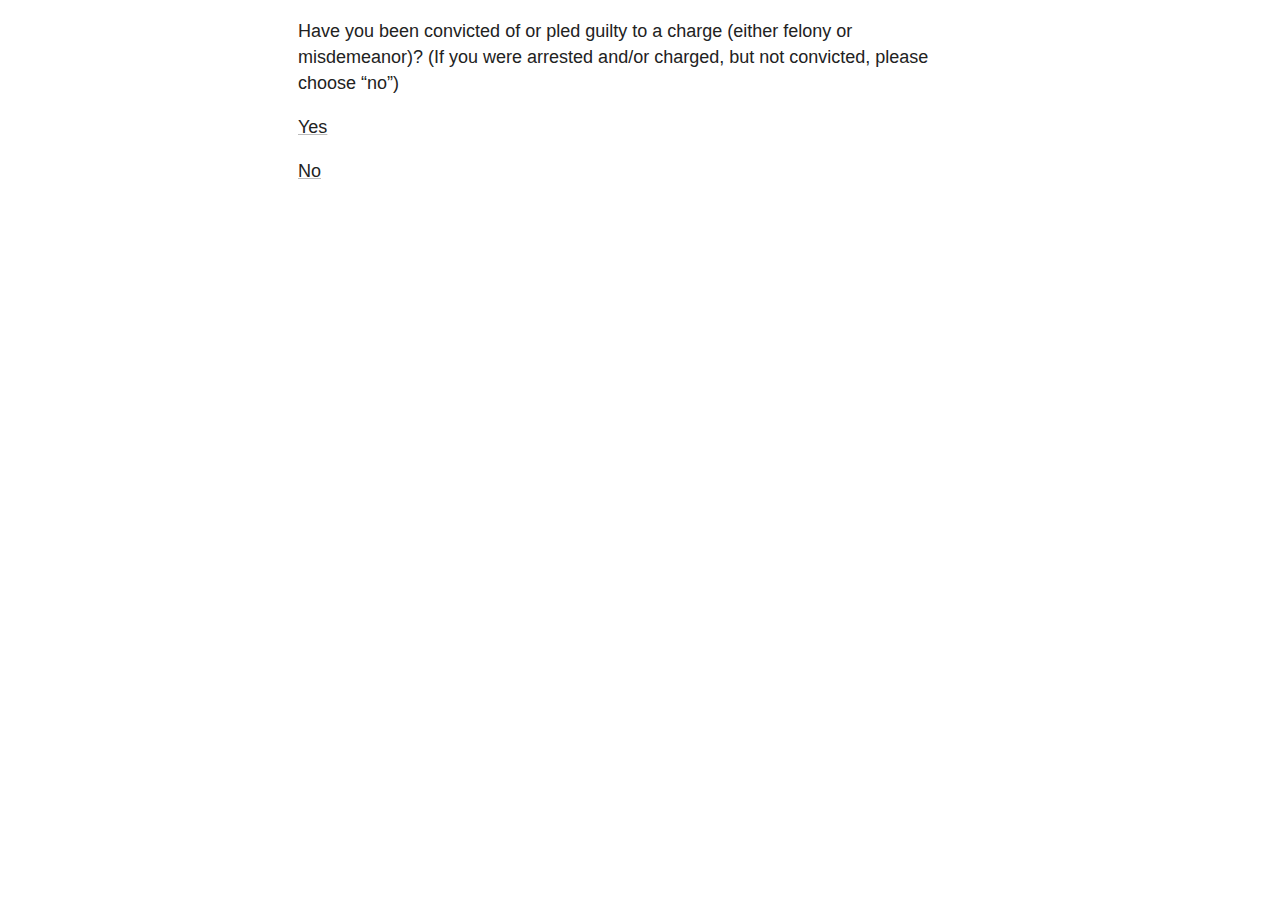
==== commit 7bfc016b: "change wording and combine set of choices for free expungement" ====
--- a/clean-slate.html
+++ b/clean-slate.html
@@ -1,129 +1,123 @@
 <!DOCTYPE html>
 <html>
-<head>
-<title>
-clean-slate
-</title>
-<meta charset="utf-8">
-<style>a,body{color:#222}body{font:18px "Helvetica Neue",Helvetica,Arial,sans-serif}#passage{max-width:38em;margin:0 auto;line-height:145%}a{text-decoration:none;border-bottom:2px solid #bbb}a:hover{color:#cc8929;border-color:#cc8929}a:active{color:#ffb040;border-color:#ffb040}tw-storydata{display:none}@media screen and (max-device-width:480px){#passage{font-size:70%}}</style>
-</head>
-<body>
-<div id="passage"></div>
-
-<tw-storydata name="clean-slate" startnode="1" creator="Twine" creator-version="2.3.3" ifid="401BDA8E-C23E-4648-A697-104DFD937821" zoom="1" format="Snowman" format-version="1.3.0" options="" hidden><style role="stylesheet" id="twine-user-stylesheet" type="text/twine-css"></style><script role="script" id="twine-user-script" type="text/twine-javascript"></script><tw-passagedata pid="1" name="Starting to ask the questions" tags="" position="668,261" size="100,100">Have you been conviceted or pled guilt for a felony?
+	<head>
+		<title>clean-slate</title>
+		<meta charset="utf-8">
+		<style>
+		body{font:18px Helvetica Neue,Helvetica,Arial,sans-serif;color:#222}#main{max-width:38em;margin:0 auto;line-height:145%}a{color:#222;text-decoration-color:#bbb}a:hover{color:#cc8929}a:active,a:hover{text-decoration-color:#cc8929}a:active{color:#ffb040}tw-storydata{display:none}@media screen and (max-device-width:480px){#passage{font-size:70%}}
+		</style>
+	</head>
+	<body>
+		<div id="main"></div>
+		<tw-storydata name="clean-slate" startnode="1" creator="Twine" creator-version="2.3.4" ifid="401BDA8E-C23E-4648-A697-104DFD937821" zoom="1" format="Snowman" format-version="1.3.0" options="" hidden><style role="stylesheet" id="twine-user-stylesheet" type="text/twine-css">
+</style><script role="script" id="twine-user-script" type="text/twine-javascript">
+</script><tw-passagedata pid="1" name="Starting to ask the questions" tags="" position="528,235" size="100,100">Have you been convicted of or pled guilty to a charge (either felony or misdemeanor)?
+(If you were arrested and/or charged, but not convicted, please choose &quot;no&quot;)
 
 [[Yes|Convicted]]
 
 [[No|Not convicted]]
-</tw-passagedata><tw-passagedata pid="2" name="Convicted" tags="" position="241,310" size="100,100">How many convicted offenses do you have on your record?
+</tw-passagedata><tw-passagedata pid="2" name="Convicted" tags="" position="241,310" size="100,100">How many convicted offenses do you have on your record? (Including both guilty please and conviction by judge or jury)
 
 [[Exactly 1|Two Convictions]]
 
 [[Exactly 2|One Conviction]]
 
 [[More than 2|More Than two convictions]]
-</tw-passagedata><tw-passagedata pid="3" name="Not convicted" tags="" position="887,322" size="100,100">Has your charge been dismissed?
+</tw-passagedata><tw-passagedata pid="3" name="Not convicted" tags="" position="778,147" size="100,100">Which of these applies to you?
 
-[[Yes|Charge Dismissed]]
+[[I was charged, but the charge was dismissed.|Expunged at no cost]]
 
-[[No|Charge Not Dismissed]]</tw-passagedata><tw-passagedata pid="4" name="Charge Dismissed" tags="" position="1107,316" size="100,100">[[Expunged at no cost]]
-</tw-passagedata><tw-passagedata pid="5" name="Charge Not Dismissed" tags="" position="875,458" size="100,100">Was a &quot;no true&quot; bill returned by a grand jury?
+[[A grand jury returned &quot;no true bill&quot; and I was not indicted|Expunged at no cost]]
 
-[[Yes|Yes No True]]
+[[There was a trial where a verdict of not guilty was returned|Expunged at no cost]]
 
-[[No|No No True]]
-</tw-passagedata><tw-passagedata pid="6" name="Yes No True" tags="" position="1118,467" size="100,100">[[Expunged at no cost]]
-</tw-passagedata><tw-passagedata pid="7" name="No No True" tags="" position="874,612" size="100,100">Was the verdict of not guilty returned by the judge following a bench trial or by a jury?
+[[I was arrested and released without being charged|Expunged at no cost]]
 
-[[Yes|Yes Not Guilty]]
-
-[[No|No Not Guilty]]
-</tw-passagedata><tw-passagedata pid="8" name="Yes Not Guilty" tags="" position="1125,603" size="100,100">[[Expunged at no cost]]
-</tw-passagedata><tw-passagedata pid="9" name="No Not Guilty" tags="" position="870,770" size="100,100">Were you arrested and released without being charged?
-
-[[Yes|Yes Arrrest Only]]
-
-[[No|No Arrest Only]]</tw-passagedata><tw-passagedata pid="10" name="Yes Arrrest Only" tags="" position="1128,780" size="100,100">[[Expunged at no cost]]
-</tw-passagedata><tw-passagedata pid="11" name="No Arrest Only" tags="" position="870,929" size="100,100">[[We aren&#39;t sure]]
-</tw-passagedata><tw-passagedata pid="12" name="Expunged at no cost" tags="" position="1452,529" size="100,100">Sweet! Now talk to your clerk</tw-passagedata><tw-passagedata pid="13" name="We aren&#39;t sure" tags="" position="870,1079" size="100,100">Talk to your county clerk</tw-passagedata><tw-passagedata pid="14" name="Two Convictions" tags="" position="76,345" size="100,100">This is pretty complicated, ask your county clerk.</tw-passagedata><tw-passagedata pid="15" name="One Conviction" tags="" position="310,466" size="100,100">Have you filed a petition before and had it denied?
+[[None of these cases applies to me]]</tw-passagedata><tw-passagedata pid="4" name="No Arrest Only" tags="" position="870,929" size="100,100">[[We aren&#39;t sure]]
+</tw-passagedata><tw-passagedata pid="5" name="Expunged at no cost" tags="" position="1115,304" size="100,100">You should be eligible to have your record expunged at no cost to you. Get in touch with your clerk!</tw-passagedata><tw-passagedata pid="6" name="We aren&#39;t sure" tags="" position="870,1079" size="100,100">Talk to your county clerk</tw-passagedata><tw-passagedata pid="7" name="Two Convictions" tags="" position="76,345" size="100,100">This is pretty complicated, ask your county clerk.</tw-passagedata><tw-passagedata pid="8" name="One Conviction" tags="" position="310,466" size="100,100">Have you filed a petition for expungement before and had it denied?
 
 [[Yes|Yes Prior Petition]]
 
 [[No|No Prior Petition]]
-</tw-passagedata><tw-passagedata pid="16" name="More Than two convictions" tags="" position="488,430" size="100,100">[[No Expungement]]
-</tw-passagedata><tw-passagedata pid="17" name="Yes Prior Petition" tags="" position="256,605" size="100,100">Was the denial date of the petition more than two years ago?
+</tw-passagedata><tw-passagedata pid="9" name="More Than two convictions" tags="" position="488,430" size="100,100">[[No Expungement]]
+</tw-passagedata><tw-passagedata pid="10" name="Yes Prior Petition" tags="" position="256,605" size="100,100">Was the denial date of the petition more than two years ago?
 
 [[Yes|Yes Denial Time]]
 
-[[No|No Denial Time]]</tw-passagedata><tw-passagedata pid="18" name="No Prior Petition" tags="" position="620,623" size="100,100">Did you commit the crime on or after November, 1 1989?
+[[No|No Denial Time]]</tw-passagedata><tw-passagedata pid="11" name="No Prior Petition" tags="" position="620,623" size="100,100">Did you commit the crime on or after November, 1 1989?
 
 [[Yes, I committed the crime on or after November, 2 1989|Yes Modern]]
 
-[[No, I committed the crime before November, 2 1989|No Modern]]</tw-passagedata><tw-passagedata pid="19" name="Yes Modern" tags="" position="532,759" size="100,100">Which of the following categories does the offense fall under?
+[[No, I committed the crime before November, 2 1989|No Modern]]</tw-passagedata><tw-passagedata pid="12" name="Yes Modern" tags="" position="532,759" size="100,100">Which of the following categories does the offense fall under?
 
 [[Misdemeanor]]
 
 [[Felony]]
 
-[[Drug Fraud]]</tw-passagedata><tw-passagedata pid="20" name="No Modern" tags="" position="706,763" size="100,100"></tw-passagedata><tw-passagedata pid="21" name="Misdemeanor" tags="" position="321,931" size="100,100">Is the offense one of the following? **Insert misdemeanor exclusion list**
+[[Drug Fraud]]</tw-passagedata><tw-passagedata pid="13" name="No Modern" tags="" position="706,763" size="100,100"></tw-passagedata><tw-passagedata pid="14" name="Misdemeanor" tags="" position="394,888" size="100,100">Is the offense one of the following? **Insert misdemeanor exclusion list**
 
 [[Yes|No Expungement]]
 
-[[No|Final Questions]]</tw-passagedata><tw-passagedata pid="22" name="Felony" tags="" position="532,949" size="100,100">Is the offense on the following list? **Insert Class E Felony**?
+[[No|Final Questions]]</tw-passagedata><tw-passagedata pid="15" name="Felony" tags="" position="532,949" size="100,100">Is the offense on the following list? **Insert Class E Felony**?
 
 [[Yes|Yes Felony Exclusion]]
 
 [[No|No Expungement]]
-</tw-passagedata><tw-passagedata pid="23" name="Drug Fraud" tags="" position="677,935" size="100,100">Were you sentenced to prison for four years or less?
+</tw-passagedata><tw-passagedata pid="16" name="Drug Fraud" tags="" position="677,935" size="100,100">Were you sentenced to prison for four years or less?
 
 [[Yes|Yes Short Sentence]]
 
 [[No|No Expungement]]
-</tw-passagedata><tw-passagedata pid="24" name="Yes Denial Time" tags="" position="252,734" size="100,100">Are you certain you&#39;re eligble for expungement?
+</tw-passagedata><tw-passagedata pid="17" name="Yes Denial Time" tags="" position="107,749" size="100,100">Are you certain you&#39;re eligble for expungement?
 
 [[Yes|Yes Expungement]]
 
 [[Not sure|No Prior Petition]]
-</tw-passagedata><tw-passagedata pid="25" name="No Denial Time" tags="" position="63,599" size="100,100">You must wait two years to file another petition. Wait until then.</tw-passagedata><tw-passagedata pid="26" name="Yes Expungement" tags="" position="88,1340" size="100,100">Double-click this passage to edit it.</tw-passagedata><tw-passagedata pid="27" name="Yes Short Sentence" tags="" position="758,1080" size="100,100">Did you complete your sentence more than 10 years before today&#39;s date?
+</tw-passagedata><tw-passagedata pid="18" name="No Denial Time" tags="" position="63,599" size="100,100">You must wait two years to file another petition. Wait until then.</tw-passagedata><tw-passagedata pid="19" name="Yes Expungement" tags="" position="88,1340" size="100,100">It looks like you are eligible to have your record expunged! Contact your county clerk&#39;s office to start the process.</tw-passagedata><tw-passagedata pid="20" name="Yes Short Sentence" tags="" position="758,1080" size="100,100">Did you complete your sentence more than 10 years before today&#39;s date?
 
 [[Yes|Final Questions]]
 
-[[No|No Sentence Time]]</tw-passagedata><tw-passagedata pid="28" name="No Expungement" tags="" position="280,1220" size="100,100">We do not believe you qualify for an expungement. But you should check with your county clerk. They are able to pull the file for you and walk you through what the process could look like.
-</tw-passagedata><tw-passagedata pid="29" name="Final Questions" tags="" position="521,1290" size="100,100">Have you completed all terms of prison, probation or parole? have you also paid all our fines, court costs, other assessments, and resitutions?
+[[No|No Sentence Time]]</tw-passagedata><tw-passagedata pid="21" name="No Expungement" tags="" position="280,1220" size="100,100">We do not believe you qualify for an expungement. But you should check with your county clerk. They are able to pull the file for you and walk you through what the process could look like.
+</tw-passagedata><tw-passagedata pid="22" name="Final Questions" tags="" position="521,1290" size="100,100">Have you completed all terms of prison, probation or parole? have you also paid all our fines, court costs, other assessments, and resitutions?
 
 [[Yes|Yes Expungement]]
 
 [[No to at least one|No Completed Terms]]
-</tw-passagedata><tw-passagedata pid="30" name="No Sentence Time" tags="" position="864,1265" size="100,100">You must wait until 10 years after the sentence has been completed. But be sure to check with your county clerk, they can pull your file to be sure.
-</tw-passagedata><tw-passagedata pid="31" name="Yes Felony Exclusion" tags="" position="584,1110" size="100,100">Were you sentenced to prison for three years or less?
+</tw-passagedata><tw-passagedata pid="23" name="No Sentence Time" tags="" position="864,1265" size="100,100">You must wait until 10 years after the sentence has been completed. But be sure to check with your county clerk, they can pull your file to be sure.
+</tw-passagedata><tw-passagedata pid="24" name="Yes Felony Exclusion" tags="" position="584,1110" size="100,100">Were you sentenced to prison for three years or less?
 
 [[Yes|Final Questions]] 
 
-[[No|No Expungement]]</tw-passagedata><tw-passagedata pid="32" name="No Completed Terms" tags="" position="596,1440" size="100,100">You must complete all terms of prison, probation, and parole, and have all fines, court costs, other assesments, and resitutions to qualify for expungement. Once you have those ducks in a row, you are good to go. </tw-passagedata></tw-storydata>
-
-<script>(function e(t,n,r){function s(o,u){if(!n[o]){if(!t[o]){var a=typeof require=="function"&&require;if(!u&&a)return a(o,!0);if(i)return i(o,!0);var f=new Error("Cannot find module '"+o+"'");throw f.code="MODULE_NOT_FOUND",f}var l=n[o]={exports:{}};t[o][0].call(l.exports,function(e){var n=t[o][1][e];return s(n?n:e)},l,l.exports,e,t,n,r)}return n[o].exports}var i=typeof require=="function"&&require;for(var o=0;o<r.length;o++)s(r[o]);return s})({1:[function(require,module,exports){
-!function(e,t){"object"==typeof module&&"object"==typeof module.exports?module.exports=e.document?t(e,!0):function(e){if(!e.document)throw new Error("jQuery requires a window with a document");return t(e)}:t(e)}("undefined"!=typeof window?window:this,function(e,t){function n(e){var t=!!e&&"length"in e&&e.length,n=oe.type(e);return"function"===n||oe.isWindow(e)?!1:"array"===n||0===t||"number"==typeof t&&t>0&&t-1 in e}function r(e,t,n){if(oe.isFunction(t))return oe.grep(e,function(e,r){return!!t.call(e,r,e)!==n});if(t.nodeType)return oe.grep(e,function(e){return e===t!==n});if("string"==typeof t){if(ge.test(t))return oe.filter(t,e,n);t=oe.filter(t,e)}return oe.grep(e,function(e){return Z.call(t,e)>-1!==n})}function i(e,t){for(;(e=e[t])&&1!==e.nodeType;);return e}function o(e){var t={};return oe.each(e.match(we)||[],function(e,n){t[n]=!0}),t}function s(){G.removeEventListener("DOMContentLoaded",s),e.removeEventListener("load",s),oe.ready()}function a(){this.expando=oe.expando+a.uid++}function u(e,t,n){var r;if(void 0===n&&1===e.nodeType)if(r="data-"+t.replace(De,"-$&").toLowerCase(),n=e.getAttribute(r),"string"==typeof n){try{n="true"===n?!0:"false"===n?!1:"null"===n?null:+n+""===n?+n:Se.test(n)?oe.parseJSON(n):n}catch(i){}Ne.set(e,t,n)}else n=void 0;return n}function l(e,t,n,r){var i,o=1,s=20,a=r?function(){return r.cur()}:function(){return oe.css(e,t,"")},u=a(),l=n&&n[3]||(oe.cssNumber[t]?"":"px"),c=(oe.cssNumber[t]||"px"!==l&&+u)&&Ae.exec(oe.css(e,t));if(c&&c[3]!==l){l=l||c[3],n=n||[],c=+u||1;do o=o||".5",c/=o,oe.style(e,t,c+l);while(o!==(o=a()/u)&&1!==o&&--s)}return n&&(c=+c||+u||0,i=n[1]?c+(n[1]+1)*n[2]:+n[2],r&&(r.unit=l,r.start=c,r.end=i)),i}function c(e,t){var n="undefined"!=typeof e.getElementsByTagName?e.getElementsByTagName(t||"*"):"undefined"!=typeof e.querySelectorAll?e.querySelectorAll(t||"*"):[];return void 0===t||t&&oe.nodeName(e,t)?oe.merge([e],n):n}function f(e,t){for(var n=0,r=e.length;r>n;n++)Ee.set(e[n],"globalEval",!t||Ee.get(t[n],"globalEval"))}function p(e,t,n,r,i){for(var o,s,a,u,l,p,d=t.createDocumentFragment(),h=[],g=0,m=e.length;m>g;g++)if(o=e[g],o||0===o)if("object"===oe.type(o))oe.merge(h,o.nodeType?[o]:o);else if(Re.test(o)){for(s=s||d.appendChild(t.createElement("div")),a=(Oe.exec(o)||["",""])[1].toLowerCase(),u=Pe[a]||Pe._default,s.innerHTML=u[1]+oe.htmlPrefilter(o)+u[2],p=u[0];p--;)s=s.lastChild;oe.merge(h,s.childNodes),s=d.firstChild,s.textContent=""}else h.push(t.createTextNode(o));for(d.textContent="",g=0;o=h[g++];)if(r&&oe.inArray(o,r)>-1)i&&i.push(o);else if(l=oe.contains(o.ownerDocument,o),s=c(d.appendChild(o),"script"),l&&f(s),n)for(p=0;o=s[p++];)Fe.test(o.type||"")&&n.push(o);return d}function d(){return!0}function h(){return!1}function g(){try{return G.activeElement}catch(e){}}function m(e,t,n,r,i,o){var s,a;if("object"==typeof t){"string"!=typeof n&&(r=r||n,n=void 0);for(a in t)m(e,a,n,r,t[a],o);return e}if(null==r&&null==i?(i=n,r=n=void 0):null==i&&("string"==typeof n?(i=r,r=void 0):(i=r,r=n,n=void 0)),i===!1)i=h;else if(!i)return this;return 1===o&&(s=i,i=function(e){return oe().off(e),s.apply(this,arguments)},i.guid=s.guid||(s.guid=oe.guid++)),e.each(function(){oe.event.add(this,t,i,r,n)})}function v(e,t){return oe.nodeName(e,"table")&&oe.nodeName(11!==t.nodeType?t:t.firstChild,"tr")?e.getElementsByTagName("tbody")[0]||e:e}function y(e){return e.type=(null!==e.getAttribute("type"))+"/"+e.type,e}function x(e){var t=Xe.exec(e.type);return t?e.type=t[1]:e.removeAttribute("type"),e}function b(e,t){var n,r,i,o,s,a,u,l;if(1===t.nodeType){if(Ee.hasData(e)&&(o=Ee.access(e),s=Ee.set(t,o),l=o.events)){delete s.handle,s.events={};for(i in l)for(n=0,r=l[i].length;r>n;n++)oe.event.add(t,i,l[i][n])}Ne.hasData(e)&&(a=Ne.access(e),u=oe.extend({},a),Ne.set(t,u))}}function w(e,t){var n=t.nodeName.toLowerCase();"input"===n&&He.test(e.type)?t.checked=e.checked:("input"===n||"textarea"===n)&&(t.defaultValue=e.defaultValue)}function T(e,t,n,r){t=J.apply([],t);var i,o,s,a,u,l,f=0,d=e.length,h=d-1,g=t[0],m=oe.isFunction(g);if(m||d>1&&"string"==typeof g&&!re.checkClone&&_e.test(g))return e.each(function(i){var o=e.eq(i);m&&(t[0]=g.call(this,i,o.html())),T(o,t,n,r)});if(d&&(i=p(t,e[0].ownerDocument,!1,e,r),o=i.firstChild,1===i.childNodes.length&&(i=o),o||r)){for(s=oe.map(c(i,"script"),y),a=s.length;d>f;f++)u=i,f!==h&&(u=oe.clone(u,!0,!0),a&&oe.merge(s,c(u,"script"))),n.call(e[f],u,f);if(a)for(l=s[s.length-1].ownerDocument,oe.map(s,x),f=0;a>f;f++)u=s[f],Fe.test(u.type||"")&&!Ee.access(u,"globalEval")&&oe.contains(l,u)&&(u.src?oe._evalUrl&&oe._evalUrl(u.src):oe.globalEval(u.textContent.replace(ze,"")))}return e}function C(e,t,n){for(var r,i=t?oe.filter(t,e):e,o=0;null!=(r=i[o]);o++)n||1!==r.nodeType||oe.cleanData(c(r)),r.parentNode&&(n&&oe.contains(r.ownerDocument,r)&&f(c(r,"script")),r.parentNode.removeChild(r));return e}function k(e,t){var n=oe(t.createElement(e)).appendTo(t.body),r=oe.css(n[0],"display");return n.detach(),r}function E(e){var t=G,n=Ve[e];return n||(n=k(e,t),"none"!==n&&n||(Ue=(Ue||oe("<iframe frameborder='0' width='0' height='0'/>")).appendTo(t.documentElement),t=Ue[0].contentDocument,t.write(),t.close(),n=k(e,t),Ue.detach()),Ve[e]=n),n}function N(e,t,n){var r,i,o,s,a=e.style;return n=n||Qe(e),n&&(s=n.getPropertyValue(t)||n[t],""!==s||oe.contains(e.ownerDocument,e)||(s=oe.style(e,t)),!re.pixelMarginRight()&&Ge.test(s)&&Ye.test(t)&&(r=a.width,i=a.minWidth,o=a.maxWidth,a.minWidth=a.maxWidth=a.width=s,s=n.width,a.width=r,a.minWidth=i,a.maxWidth=o)),void 0!==s?s+"":s}function S(e,t){return{get:function(){return e()?void delete this.get:(this.get=t).apply(this,arguments)}}}function D(e){if(e in rt)return e;for(var t=e[0].toUpperCase()+e.slice(1),n=nt.length;n--;)if(e=nt[n]+t,e in rt)return e}function j(e,t,n){var r=Ae.exec(t);return r?Math.max(0,r[2]-(n||0))+(r[3]||"px"):t}function A(e,t,n,r,i){for(var o=n===(r?"border":"content")?4:"width"===t?1:0,s=0;4>o;o+=2)"margin"===n&&(s+=oe.css(e,n+Le[o],!0,i)),r?("content"===n&&(s-=oe.css(e,"padding"+Le[o],!0,i)),"margin"!==n&&(s-=oe.css(e,"border"+Le[o]+"Width",!0,i))):(s+=oe.css(e,"padding"+Le[o],!0,i),"padding"!==n&&(s+=oe.css(e,"border"+Le[o]+"Width",!0,i)));return s}function L(t,n,r){var i=!0,o="width"===n?t.offsetWidth:t.offsetHeight,s=Qe(t),a="border-box"===oe.css(t,"boxSizing",!1,s);if(G.msFullscreenElement&&e.top!==e&&t.getClientRects().length&&(o=Math.round(100*t.getBoundingClientRect()[n])),0>=o||null==o){if(o=N(t,n,s),(0>o||null==o)&&(o=t.style[n]),Ge.test(o))return o;i=a&&(re.boxSizingReliable()||o===t.style[n]),o=parseFloat(o)||0}return o+A(t,n,r||(a?"border":"content"),i,s)+"px"}function q(e,t){for(var n,r,i,o=[],s=0,a=e.length;a>s;s++)r=e[s],r.style&&(o[s]=Ee.get(r,"olddisplay"),n=r.style.display,t?(o[s]||"none"!==n||(r.style.display=""),""===r.style.display&&qe(r)&&(o[s]=Ee.access(r,"olddisplay",E(r.nodeName)))):(i=qe(r),"none"===n&&i||Ee.set(r,"olddisplay",i?n:oe.css(r,"display"))));for(s=0;a>s;s++)r=e[s],r.style&&(t&&"none"!==r.style.display&&""!==r.style.display||(r.style.display=t?o[s]||"":"none"));return e}function H(e,t,n,r,i){return new H.prototype.init(e,t,n,r,i)}function O(){return e.setTimeout(function(){it=void 0}),it=oe.now()}function F(e,t){var n,r=0,i={height:e};for(t=t?1:0;4>r;r+=2-t)n=Le[r],i["margin"+n]=i["padding"+n]=e;return t&&(i.opacity=i.width=e),i}function P(e,t,n){for(var r,i=(W.tweeners[t]||[]).concat(W.tweeners["*"]),o=0,s=i.length;s>o;o++)if(r=i[o].call(n,t,e))return r}function R(e,t,n){var r,i,o,s,a,u,l,c,f=this,p={},d=e.style,h=e.nodeType&&qe(e),g=Ee.get(e,"fxshow");n.queue||(a=oe._queueHooks(e,"fx"),null==a.unqueued&&(a.unqueued=0,u=a.empty.fire,a.empty.fire=function(){a.unqueued||u()}),a.unqueued++,f.always(function(){f.always(function(){a.unqueued--,oe.queue(e,"fx").length||a.empty.fire()})})),1===e.nodeType&&("height"in t||"width"in t)&&(n.overflow=[d.overflow,d.overflowX,d.overflowY],l=oe.css(e,"display"),c="none"===l?Ee.get(e,"olddisplay")||E(e.nodeName):l,"inline"===c&&"none"===oe.css(e,"float")&&(d.display="inline-block")),n.overflow&&(d.overflow="hidden",f.always(function(){d.overflow=n.overflow[0],d.overflowX=n.overflow[1],d.overflowY=n.overflow[2]}));for(r in t)if(i=t[r],st.exec(i)){if(delete t[r],o=o||"toggle"===i,i===(h?"hide":"show")){if("show"!==i||!g||void 0===g[r])continue;h=!0}p[r]=g&&g[r]||oe.style(e,r)}else l=void 0;if(oe.isEmptyObject(p))"inline"===("none"===l?E(e.nodeName):l)&&(d.display=l);else{g?"hidden"in g&&(h=g.hidden):g=Ee.access(e,"fxshow",{}),o&&(g.hidden=!h),h?oe(e).show():f.done(function(){oe(e).hide()}),f.done(function(){var t;Ee.remove(e,"fxshow");for(t in p)oe.style(e,t,p[t])});for(r in p)s=P(h?g[r]:0,r,f),r in g||(g[r]=s.start,h&&(s.end=s.start,s.start="width"===r||"height"===r?1:0))}}function M(e,t){var n,r,i,o,s;for(n in e)if(r=oe.camelCase(n),i=t[r],o=e[n],oe.isArray(o)&&(i=o[1],o=e[n]=o[0]),n!==r&&(e[r]=o,delete e[n]),s=oe.cssHooks[r],s&&"expand"in s){o=s.expand(o),delete e[r];for(n in o)n in e||(e[n]=o[n],t[n]=i)}else t[r]=i}function W(e,t,n){var r,i,o=0,s=W.prefilters.length,a=oe.Deferred().always(function(){delete u.elem}),u=function(){if(i)return!1;for(var t=it||O(),n=Math.max(0,l.startTime+l.duration-t),r=n/l.duration||0,o=1-r,s=0,u=l.tweens.length;u>s;s++)l.tweens[s].run(o);return a.notifyWith(e,[l,o,n]),1>o&&u?n:(a.resolveWith(e,[l]),!1)},l=a.promise({elem:e,props:oe.extend({},t),opts:oe.extend(!0,{specialEasing:{},easing:oe.easing._default},n),originalProperties:t,originalOptions:n,startTime:it||O(),duration:n.duration,tweens:[],createTween:function(t,n){var r=oe.Tween(e,l.opts,t,n,l.opts.specialEasing[t]||l.opts.easing);return l.tweens.push(r),r},stop:function(t){var n=0,r=t?l.tweens.length:0;if(i)return this;for(i=!0;r>n;n++)l.tweens[n].run(1);return t?(a.notifyWith(e,[l,1,0]),a.resolveWith(e,[l,t])):a.rejectWith(e,[l,t]),this}}),c=l.props;for(M(c,l.opts.specialEasing);s>o;o++)if(r=W.prefilters[o].call(l,e,c,l.opts))return oe.isFunction(r.stop)&&(oe._queueHooks(l.elem,l.opts.queue).stop=oe.proxy(r.stop,r)),r;return oe.map(c,P,l),oe.isFunction(l.opts.start)&&l.opts.start.call(e,l),oe.fx.timer(oe.extend(u,{elem:e,anim:l,queue:l.opts.queue})),l.progress(l.opts.progress).done(l.opts.done,l.opts.complete).fail(l.opts.fail).always(l.opts.always)}function I(e){return e.getAttribute&&e.getAttribute("class")||""}function $(e){return function(t,n){"string"!=typeof t&&(n=t,t="*");var r,i=0,o=t.toLowerCase().match(we)||[];if(oe.isFunction(n))for(;r=o[i++];)"+"===r[0]?(r=r.slice(1)||"*",(e[r]=e[r]||[]).unshift(n)):(e[r]=e[r]||[]).push(n)}}function B(e,t,n,r){function i(a){var u;return o[a]=!0,oe.each(e[a]||[],function(e,a){var l=a(t,n,r);return"string"!=typeof l||s||o[l]?s?!(u=l):void 0:(t.dataTypes.unshift(l),i(l),!1)}),u}var o={},s=e===Et;return i(t.dataTypes[0])||!o["*"]&&i("*")}function _(e,t){var n,r,i=oe.ajaxSettings.flatOptions||{};for(n in t)void 0!==t[n]&&((i[n]?e:r||(r={}))[n]=t[n]);return r&&oe.extend(!0,e,r),e}function X(e,t,n){for(var r,i,o,s,a=e.contents,u=e.dataTypes;"*"===u[0];)u.shift(),void 0===r&&(r=e.mimeType||t.getResponseHeader("Content-Type"));if(r)for(i in a)if(a[i]&&a[i].test(r)){u.unshift(i);break}if(u[0]in n)o=u[0];else{for(i in n){if(!u[0]||e.converters[i+" "+u[0]]){o=i;break}s||(s=i)}o=o||s}return o?(o!==u[0]&&u.unshift(o),n[o]):void 0}function z(e,t,n,r){var i,o,s,a,u,l={},c=e.dataTypes.slice();if(c[1])for(s in e.converters)l[s.toLowerCase()]=e.converters[s];for(o=c.shift();o;)if(e.responseFields[o]&&(n[e.responseFields[o]]=t),!u&&r&&e.dataFilter&&(t=e.dataFilter(t,e.dataType)),u=o,o=c.shift())if("*"===o)o=u;else if("*"!==u&&u!==o){if(s=l[u+" "+o]||l["* "+o],!s)for(i in l)if(a=i.split(" "),a[1]===o&&(s=l[u+" "+a[0]]||l["* "+a[0]])){s===!0?s=l[i]:l[i]!==!0&&(o=a[0],c.unshift(a[1]));break}if(s!==!0)if(s&&e["throws"])t=s(t);else try{t=s(t)}catch(f){return{state:"parsererror",error:s?f:"No conversion from "+u+" to "+o}}}return{state:"success",data:t}}function U(e,t,n,r){var i;if(oe.isArray(t))oe.each(t,function(t,i){n||jt.test(e)?r(e,i):U(e+"["+("object"==typeof i&&null!=i?t:"")+"]",i,n,r)});else if(n||"object"!==oe.type(t))r(e,t);else for(i in t)U(e+"["+i+"]",t[i],n,r)}function V(e){return oe.isWindow(e)?e:9===e.nodeType&&e.defaultView}var Y=[],G=e.document,Q=Y.slice,J=Y.concat,K=Y.push,Z=Y.indexOf,ee={},te=ee.toString,ne=ee.hasOwnProperty,re={},ie="2.2.0",oe=function(e,t){return new oe.fn.init(e,t)},se=/^[\s\uFEFF\xA0]+|[\s\uFEFF\xA0]+$/g,ae=/^-ms-/,ue=/-([\da-z])/gi,le=function(e,t){return t.toUpperCase()};oe.fn=oe.prototype={jquery:ie,constructor:oe,selector:"",length:0,toArray:function(){return Q.call(this)},get:function(e){return null!=e?0>e?this[e+this.length]:this[e]:Q.call(this)},pushStack:function(e){var t=oe.merge(this.constructor(),e);return t.prevObject=this,t.context=this.context,t},each:function(e){return oe.each(this,e)},map:function(e){return this.pushStack(oe.map(this,function(t,n){return e.call(t,n,t)}))},slice:function(){return this.pushStack(Q.apply(this,arguments))},first:function(){return this.eq(0)},last:function(){return this.eq(-1)},eq:function(e){var t=this.length,n=+e+(0>e?t:0);return this.pushStack(n>=0&&t>n?[this[n]]:[])},end:function(){return this.prevObject||this.constructor()},push:K,sort:Y.sort,splice:Y.splice},oe.extend=oe.fn.extend=function(){var e,t,n,r,i,o,s=arguments[0]||{},a=1,u=arguments.length,l=!1;for("boolean"==typeof s&&(l=s,s=arguments[a]||{},a++),"object"==typeof s||oe.isFunction(s)||(s={}),a===u&&(s=this,a--);u>a;a++)if(null!=(e=arguments[a]))for(t in e)n=s[t],r=e[t],s!==r&&(l&&r&&(oe.isPlainObject(r)||(i=oe.isArray(r)))?(i?(i=!1,o=n&&oe.isArray(n)?n:[]):o=n&&oe.isPlainObject(n)?n:{},s[t]=oe.extend(l,o,r)):void 0!==r&&(s[t]=r));return s},oe.extend({expando:"jQuery"+(ie+Math.random()).replace(/\D/g,""),isReady:!0,error:function(e){throw new Error(e)},noop:function(){},isFunction:function(e){return"function"===oe.type(e)},isArray:Array.isArray,isWindow:function(e){return null!=e&&e===e.window},isNumeric:function(e){var t=e&&e.toString();return!oe.isArray(e)&&t-parseFloat(t)+1>=0},isPlainObject:function(e){return"object"!==oe.type(e)||e.nodeType||oe.isWindow(e)?!1:e.constructor&&!ne.call(e.constructor.prototype,"isPrototypeOf")?!1:!0},isEmptyObject:function(e){var t;for(t in e)return!1;return!0},type:function(e){return null==e?e+"":"object"==typeof e||"function"==typeof e?ee[te.call(e)]||"object":typeof e},globalEval:function(e){var t,n=eval;e=oe.trim(e),e&&(1===e.indexOf("use strict")?(t=G.createElement("script"),t.text=e,G.head.appendChild(t).parentNode.removeChild(t)):n(e))},camelCase:function(e){return e.replace(ae,"ms-").replace(ue,le)},nodeName:function(e,t){return e.nodeName&&e.nodeName.toLowerCase()===t.toLowerCase()},each:function(e,t){var r,i=0;if(n(e))for(r=e.length;r>i&&t.call(e[i],i,e[i])!==!1;i++);else for(i in e)if(t.call(e[i],i,e[i])===!1)break;return e},trim:function(e){return null==e?"":(e+"").replace(se,"")},makeArray:function(e,t){var r=t||[];return null!=e&&(n(Object(e))?oe.merge(r,"string"==typeof e?[e]:e):K.call(r,e)),r},inArray:function(e,t,n){return null==t?-1:Z.call(t,e,n)},merge:function(e,t){for(var n=+t.length,r=0,i=e.length;n>r;r++)e[i++]=t[r];return e.length=i,e},grep:function(e,t,n){for(var r,i=[],o=0,s=e.length,a=!n;s>o;o++)r=!t(e[o],o),r!==a&&i.push(e[o]);return i},map:function(e,t,r){var i,o,s=0,a=[];if(n(e))for(i=e.length;i>s;s++)o=t(e[s],s,r),null!=o&&a.push(o);else for(s in e)o=t(e[s],s,r),null!=o&&a.push(o);return J.apply([],a)},guid:1,proxy:function(e,t){var n,r,i;return"string"==typeof t&&(n=e[t],t=e,e=n),oe.isFunction(e)?(r=Q.call(arguments,2),i=function(){return e.apply(t||this,r.concat(Q.call(arguments)))},i.guid=e.guid=e.guid||oe.guid++,i):void 0},now:Date.now,support:re}),"function"==typeof Symbol&&(oe.fn[Symbol.iterator]=Y[Symbol.iterator]),oe.each("Boolean Number String Function Array Date RegExp Object Error Symbol".split(" "),function(e,t){ee["[object "+t+"]"]=t.toLowerCase()});var ce=function(e){function t(e,t,n,r){var i,o,s,a,u,l,f,d,h=t&&t.ownerDocument,g=t?t.nodeType:9;if(n=n||[],"string"!=typeof e||!e||1!==g&&9!==g&&11!==g)return n;if(!r&&((t?t.ownerDocument||t:I)!==q&&L(t),t=t||q,O)){if(11!==g&&(l=ve.exec(e)))if(i=l[1]){if(9===g){if(!(s=t.getElementById(i)))return n;if(s.id===i)return n.push(s),n}else if(h&&(s=h.getElementById(i))&&M(t,s)&&s.id===i)return n.push(s),n}else{if(l[2])return K.apply(n,t.getElementsByTagName(e)),n;if((i=l[3])&&w.getElementsByClassName&&t.getElementsByClassName)return K.apply(n,t.getElementsByClassName(i)),n}if(w.qsa&&!z[e+" "]&&(!F||!F.test(e))){if(1!==g)h=t,d=e;else if("object"!==t.nodeName.toLowerCase()){for((a=t.getAttribute("id"))?a=a.replace(xe,"\\$&"):t.setAttribute("id",a=W),f=E(e),o=f.length,u=pe.test(a)?"#"+a:"[id='"+a+"']";o--;)f[o]=u+" "+p(f[o]);d=f.join(","),h=ye.test(e)&&c(t.parentNode)||t}if(d)try{return K.apply(n,h.querySelectorAll(d)),n}catch(m){}finally{a===W&&t.removeAttribute("id")}}}return S(e.replace(ae,"$1"),t,n,r)}function n(){function e(n,r){return t.push(n+" ")>T.cacheLength&&delete e[t.shift()],e[n+" "]=r}var t=[];return e}function r(e){return e[W]=!0,e}function i(e){var t=q.createElement("div");try{return!!e(t)}catch(n){return!1}finally{t.parentNode&&t.parentNode.removeChild(t),t=null}}function o(e,t){for(var n=e.split("|"),r=n.length;r--;)T.attrHandle[n[r]]=t}function s(e,t){var n=t&&e,r=n&&1===e.nodeType&&1===t.nodeType&&(~t.sourceIndex||V)-(~e.sourceIndex||V);if(r)return r;if(n)for(;n=n.nextSibling;)if(n===t)return-1;return e?1:-1}function a(e){return function(t){var n=t.nodeName.toLowerCase();return"input"===n&&t.type===e}}function u(e){return function(t){var n=t.nodeName.toLowerCase();return("input"===n||"button"===n)&&t.type===e}}function l(e){return r(function(t){return t=+t,r(function(n,r){for(var i,o=e([],n.length,t),s=o.length;s--;)n[i=o[s]]&&(n[i]=!(r[i]=n[i]))})})}function c(e){return e&&"undefined"!=typeof e.getElementsByTagName&&e}function f(){}function p(e){for(var t=0,n=e.length,r="";n>t;t++)r+=e[t].value;return r}function d(e,t,n){var r=t.dir,i=n&&"parentNode"===r,o=B++;return t.first?function(t,n,o){for(;t=t[r];)if(1===t.nodeType||i)return e(t,n,o)}:function(t,n,s){var a,u,l,c=[$,o];if(s){for(;t=t[r];)if((1===t.nodeType||i)&&e(t,n,s))return!0}else for(;t=t[r];)if(1===t.nodeType||i){if(l=t[W]||(t[W]={}),u=l[t.uniqueID]||(l[t.uniqueID]={}),(a=u[r])&&a[0]===$&&a[1]===o)return c[2]=a[2];if(u[r]=c,c[2]=e(t,n,s))return!0}}}function h(e){return e.length>1?function(t,n,r){for(var i=e.length;i--;)if(!e[i](t,n,r))return!1;return!0}:e[0]}function g(e,n,r){for(var i=0,o=n.length;o>i;i++)t(e,n[i],r);return r}function m(e,t,n,r,i){for(var o,s=[],a=0,u=e.length,l=null!=t;u>a;a++)(o=e[a])&&(!n||n(o,r,i))&&(s.push(o),l&&t.push(a));return s}function v(e,t,n,i,o,s){return i&&!i[W]&&(i=v(i)),o&&!o[W]&&(o=v(o,s)),r(function(r,s,a,u){var l,c,f,p=[],d=[],h=s.length,v=r||g(t||"*",a.nodeType?[a]:a,[]),y=!e||!r&&t?v:m(v,p,e,a,u),x=n?o||(r?e:h||i)?[]:s:y;if(n&&n(y,x,a,u),i)for(l=m(x,d),i(l,[],a,u),c=l.length;c--;)(f=l[c])&&(x[d[c]]=!(y[d[c]]=f));if(r){if(o||e){if(o){for(l=[],c=x.length;c--;)(f=x[c])&&l.push(y[c]=f);o(null,x=[],l,u)}for(c=x.length;c--;)(f=x[c])&&(l=o?ee(r,f):p[c])>-1&&(r[l]=!(s[l]=f))}}else x=m(x===s?x.splice(h,x.length):x),o?o(null,s,x,u):K.apply(s,x)})}function y(e){for(var t,n,r,i=e.length,o=T.relative[e[0].type],s=o||T.relative[" "],a=o?1:0,u=d(function(e){return e===t},s,!0),l=d(function(e){return ee(t,e)>-1},s,!0),c=[function(e,n,r){var i=!o&&(r||n!==D)||((t=n).nodeType?u(e,n,r):l(e,n,r));return t=null,i}];i>a;a++)if(n=T.relative[e[a].type])c=[d(h(c),n)];else{if(n=T.filter[e[a].type].apply(null,e[a].matches),n[W]){for(r=++a;i>r&&!T.relative[e[r].type];r++);return v(a>1&&h(c),a>1&&p(e.slice(0,a-1).concat({value:" "===e[a-2].type?"*":""})).replace(ae,"$1"),n,r>a&&y(e.slice(a,r)),i>r&&y(e=e.slice(r)),i>r&&p(e))}c.push(n)}return h(c)}function x(e,n){var i=n.length>0,o=e.length>0,s=function(r,s,a,u,l){var c,f,p,d=0,h="0",g=r&&[],v=[],y=D,x=r||o&&T.find.TAG("*",l),b=$+=null==y?1:Math.random()||.1,w=x.length;for(l&&(D=s===q||s||l);h!==w&&null!=(c=x[h]);h++){if(o&&c){for(f=0,s||c.ownerDocument===q||(L(c),a=!O);p=e[f++];)if(p(c,s||q,a)){u.push(c);break}l&&($=b)}i&&((c=!p&&c)&&d--,r&&g.push(c))}if(d+=h,i&&h!==d){for(f=0;p=n[f++];)p(g,v,s,a);if(r){if(d>0)for(;h--;)g[h]||v[h]||(v[h]=Q.call(u));v=m(v)}K.apply(u,v),l&&!r&&v.length>0&&d+n.length>1&&t.uniqueSort(u)}return l&&($=b,D=y),g};return i?r(s):s}var b,w,T,C,k,E,N,S,D,j,A,L,q,H,O,F,P,R,M,W="sizzle"+1*new Date,I=e.document,$=0,B=0,_=n(),X=n(),z=n(),U=function(e,t){return e===t&&(A=!0),0},V=1<<31,Y={}.hasOwnProperty,G=[],Q=G.pop,J=G.push,K=G.push,Z=G.slice,ee=function(e,t){for(var n=0,r=e.length;r>n;n++)if(e[n]===t)return n;return-1},te="checked|selected|async|autofocus|autoplay|controls|defer|disabled|hidden|ismap|loop|multiple|open|readonly|required|scoped",ne="[\\x20\\t\\r\\n\\f]",re="(?:\\\\.|[\\w-]|[^\\x00-\\xa0])+",ie="\\["+ne+"*("+re+")(?:"+ne+"*([*^$|!~]?=)"+ne+"*(?:'((?:\\\\.|[^\\\\'])*)'|\"((?:\\\\.|[^\\\\\"])*)\"|("+re+"))|)"+ne+"*\\]",oe=":("+re+")(?:\\((('((?:\\\\.|[^\\\\'])*)'|\"((?:\\\\.|[^\\\\\"])*)\")|((?:\\\\.|[^\\\\()[\\]]|"+ie+")*)|.*)\\)|)",se=new RegExp(ne+"+","g"),ae=new RegExp("^"+ne+"+|((?:^|[^\\\\])(?:\\\\.)*)"+ne+"+$","g"),ue=new RegExp("^"+ne+"*,"+ne+"*"),le=new RegExp("^"+ne+"*([>+~]|"+ne+")"+ne+"*"),ce=new RegExp("="+ne+"*([^\\]'\"]*?)"+ne+"*\\]","g"),fe=new RegExp(oe),pe=new RegExp("^"+re+"$"),de={ID:new RegExp("^#("+re+")"),CLASS:new RegExp("^\\.("+re+")"),TAG:new RegExp("^("+re+"|[*])"),ATTR:new RegExp("^"+ie),PSEUDO:new RegExp("^"+oe),CHILD:new RegExp("^:(only|first|last|nth|nth-last)-(child|of-type)(?:\\("+ne+"*(even|odd|(([+-]|)(\\d*)n|)"+ne+"*(?:([+-]|)"+ne+"*(\\d+)|))"+ne+"*\\)|)","i"),bool:new RegExp("^(?:"+te+")$","i"),needsContext:new RegExp("^"+ne+"*[>+~]|:(even|odd|eq|gt|lt|nth|first|last)(?:\\("+ne+"*((?:-\\d)?\\d*)"+ne+"*\\)|)(?=[^-]|$)","i")},he=/^(?:input|select|textarea|button)$/i,ge=/^h\d$/i,me=/^[^{]+\{\s*\[native \w/,ve=/^(?:#([\w-]+)|(\w+)|\.([\w-]+))$/,ye=/[+~]/,xe=/'|\\/g,be=new RegExp("\\\\([\\da-f]{1,6}"+ne+"?|("+ne+")|.)","ig"),we=function(e,t,n){var r="0x"+t-65536;return r!==r||n?t:0>r?String.fromCharCode(r+65536):String.fromCharCode(r>>10|55296,1023&r|56320)},Te=function(){L()};try{K.apply(G=Z.call(I.childNodes),I.childNodes),G[I.childNodes.length].nodeType}catch(Ce){K={apply:G.length?function(e,t){J.apply(e,Z.call(t))}:function(e,t){for(var n=e.length,r=0;e[n++]=t[r++];);e.length=n-1}}}w=t.support={},k=t.isXML=function(e){var t=e&&(e.ownerDocument||e).documentElement;return t?"HTML"!==t.nodeName:!1},L=t.setDocument=function(e){var t,n,r=e?e.ownerDocument||e:I;return r!==q&&9===r.nodeType&&r.documentElement?(q=r,H=q.documentElement,O=!k(q),(n=q.defaultView)&&n.top!==n&&(n.addEventListener?n.addEventListener("unload",Te,!1):n.attachEvent&&n.attachEvent("onunload",Te)),w.attributes=i(function(e){return e.className="i",!e.getAttribute("className")}),w.getElementsByTagName=i(function(e){return e.appendChild(q.createComment("")),!e.getElementsByTagName("*").length}),w.getElementsByClassName=me.test(q.getElementsByClassName),w.getById=i(function(e){return H.appendChild(e).id=W,!q.getElementsByName||!q.getElementsByName(W).length}),w.getById?(T.find.ID=function(e,t){if("undefined"!=typeof t.getElementById&&O){var n=t.getElementById(e);return n?[n]:[]}},T.filter.ID=function(e){var t=e.replace(be,we);return function(e){return e.getAttribute("id")===t}}):(delete T.find.ID,T.filter.ID=function(e){var t=e.replace(be,we);return function(e){var n="undefined"!=typeof e.getAttributeNode&&e.getAttributeNode("id");return n&&n.value===t}}),T.find.TAG=w.getElementsByTagName?function(e,t){return"undefined"!=typeof t.getElementsByTagName?t.getElementsByTagName(e):w.qsa?t.querySelectorAll(e):void 0}:function(e,t){var n,r=[],i=0,o=t.getElementsByTagName(e);if("*"===e){for(;n=o[i++];)1===n.nodeType&&r.push(n);return r}return o},T.find.CLASS=w.getElementsByClassName&&function(e,t){return"undefined"!=typeof t.getElementsByClassName&&O?t.getElementsByClassName(e):void 0},P=[],F=[],(w.qsa=me.test(q.querySelectorAll))&&(i(function(e){H.appendChild(e).innerHTML="<a id='"+W+"'></a><select id='"+W+"-\r\\' msallowcapture=''><option selected=''></option></select>",e.querySelectorAll("[msallowcapture^='']").length&&F.push("[*^$]="+ne+"*(?:''|\"\")"),e.querySelectorAll("[selected]").length||F.push("\\["+ne+"*(?:value|"+te+")"),e.querySelectorAll("[id~="+W+"-]").length||F.push("~="),e.querySelectorAll(":checked").length||F.push(":checked"),e.querySelectorAll("a#"+W+"+*").length||F.push(".#.+[+~]")}),i(function(e){var t=q.createElement("input");t.setAttribute("type","hidden"),e.appendChild(t).setAttribute("name","D"),e.querySelectorAll("[name=d]").length&&F.push("name"+ne+"*[*^$|!~]?="),e.querySelectorAll(":enabled").length||F.push(":enabled",":disabled"),e.querySelectorAll("*,:x"),F.push(",.*:")})),(w.matchesSelector=me.test(R=H.matches||H.webkitMatchesSelector||H.mozMatchesSelector||H.oMatchesSelector||H.msMatchesSelector))&&i(function(e){w.disconnectedMatch=R.call(e,"div"),R.call(e,"[s!='']:x"),P.push("!=",oe)}),F=F.length&&new RegExp(F.join("|")),P=P.length&&new RegExp(P.join("|")),t=me.test(H.compareDocumentPosition),M=t||me.test(H.contains)?function(e,t){var n=9===e.nodeType?e.documentElement:e,r=t&&t.parentNode;return e===r||!(!r||1!==r.nodeType||!(n.contains?n.contains(r):e.compareDocumentPosition&&16&e.compareDocumentPosition(r)))}:function(e,t){if(t)for(;t=t.parentNode;)if(t===e)return!0;return!1},U=t?function(e,t){if(e===t)return A=!0,0;var n=!e.compareDocumentPosition-!t.compareDocumentPosition;return n?n:(n=(e.ownerDocument||e)===(t.ownerDocument||t)?e.compareDocumentPosition(t):1,1&n||!w.sortDetached&&t.compareDocumentPosition(e)===n?e===q||e.ownerDocument===I&&M(I,e)?-1:t===q||t.ownerDocument===I&&M(I,t)?1:j?ee(j,e)-ee(j,t):0:4&n?-1:1)}:function(e,t){if(e===t)return A=!0,0;var n,r=0,i=e.parentNode,o=t.parentNode,a=[e],u=[t];if(!i||!o)return e===q?-1:t===q?1:i?-1:o?1:j?ee(j,e)-ee(j,t):0;if(i===o)return s(e,t);for(n=e;n=n.parentNode;)a.unshift(n);for(n=t;n=n.parentNode;)u.unshift(n);for(;a[r]===u[r];)r++;return r?s(a[r],u[r]):a[r]===I?-1:u[r]===I?1:0},q):q},t.matches=function(e,n){return t(e,null,null,n)},t.matchesSelector=function(e,n){if((e.ownerDocument||e)!==q&&L(e),n=n.replace(ce,"='$1']"),w.matchesSelector&&O&&!z[n+" "]&&(!P||!P.test(n))&&(!F||!F.test(n)))try{var r=R.call(e,n);if(r||w.disconnectedMatch||e.document&&11!==e.document.nodeType)return r}catch(i){}return t(n,q,null,[e]).length>0},t.contains=function(e,t){return(e.ownerDocument||e)!==q&&L(e),M(e,t)},t.attr=function(e,t){(e.ownerDocument||e)!==q&&L(e);var n=T.attrHandle[t.toLowerCase()],r=n&&Y.call(T.attrHandle,t.toLowerCase())?n(e,t,!O):void 0;return void 0!==r?r:w.attributes||!O?e.getAttribute(t):(r=e.getAttributeNode(t))&&r.specified?r.value:null},t.error=function(e){throw new Error("Syntax error, unrecognized expression: "+e)},t.uniqueSort=function(e){var t,n=[],r=0,i=0;if(A=!w.detectDuplicates,j=!w.sortStable&&e.slice(0),e.sort(U),A){for(;t=e[i++];)t===e[i]&&(r=n.push(i));for(;r--;)e.splice(n[r],1)}return j=null,e},C=t.getText=function(e){var t,n="",r=0,i=e.nodeType;if(i){if(1===i||9===i||11===i){if("string"==typeof e.textContent)return e.textContent;for(e=e.firstChild;e;e=e.nextSibling)n+=C(e)}else if(3===i||4===i)return e.nodeValue}else for(;t=e[r++];)n+=C(t);return n},T=t.selectors={cacheLength:50,createPseudo:r,match:de,attrHandle:{},find:{},relative:{">":{dir:"parentNode",first:!0}," ":{dir:"parentNode"},"+":{dir:"previousSibling",first:!0},"~":{dir:"previousSibling"}},preFilter:{ATTR:function(e){return e[1]=e[1].replace(be,we),e[3]=(e[3]||e[4]||e[5]||"").replace(be,we),"~="===e[2]&&(e[3]=" "+e[3]+" "),e.slice(0,4)},CHILD:function(e){return e[1]=e[1].toLowerCase(),"nth"===e[1].slice(0,3)?(e[3]||t.error(e[0]),e[4]=+(e[4]?e[5]+(e[6]||1):2*("even"===e[3]||"odd"===e[3])),e[5]=+(e[7]+e[8]||"odd"===e[3])):e[3]&&t.error(e[0]),e},PSEUDO:function(e){var t,n=!e[6]&&e[2];return de.CHILD.test(e[0])?null:(e[3]?e[2]=e[4]||e[5]||"":n&&fe.test(n)&&(t=E(n,!0))&&(t=n.indexOf(")",n.length-t)-n.length)&&(e[0]=e[0].slice(0,t),e[2]=n.slice(0,t)),e.slice(0,3))}},filter:{TAG:function(e){var t=e.replace(be,we).toLowerCase();return"*"===e?function(){return!0}:function(e){return e.nodeName&&e.nodeName.toLowerCase()===t}},CLASS:function(e){var t=_[e+" "];return t||(t=new RegExp("(^|"+ne+")"+e+"("+ne+"|$)"))&&_(e,function(e){return t.test("string"==typeof e.className&&e.className||"undefined"!=typeof e.getAttribute&&e.getAttribute("class")||"")})},ATTR:function(e,n,r){return function(i){var o=t.attr(i,e);return null==o?"!="===n:n?(o+="","="===n?o===r:"!="===n?o!==r:"^="===n?r&&0===o.indexOf(r):"*="===n?r&&o.indexOf(r)>-1:"$="===n?r&&o.slice(-r.length)===r:"~="===n?(" "+o.replace(se," ")+" ").indexOf(r)>-1:"|="===n?o===r||o.slice(0,r.length+1)===r+"-":!1):!0}},CHILD:function(e,t,n,r,i){var o="nth"!==e.slice(0,3),s="last"!==e.slice(-4),a="of-type"===t;return 1===r&&0===i?function(e){return!!e.parentNode}:function(t,n,u){var l,c,f,p,d,h,g=o!==s?"nextSibling":"previousSibling",m=t.parentNode,v=a&&t.nodeName.toLowerCase(),y=!u&&!a,x=!1;if(m){if(o){for(;g;){for(p=t;p=p[g];)if(a?p.nodeName.toLowerCase()===v:1===p.nodeType)return!1;h=g="only"===e&&!h&&"nextSibling"}return!0}if(h=[s?m.firstChild:m.lastChild],s&&y){for(p=m,f=p[W]||(p[W]={}),c=f[p.uniqueID]||(f[p.uniqueID]={}),l=c[e]||[],d=l[0]===$&&l[1],x=d&&l[2],p=d&&m.childNodes[d];p=++d&&p&&p[g]||(x=d=0)||h.pop();)if(1===p.nodeType&&++x&&p===t){c[e]=[$,d,x];break}}else if(y&&(p=t,f=p[W]||(p[W]={}),c=f[p.uniqueID]||(f[p.uniqueID]={}),l=c[e]||[],d=l[0]===$&&l[1],x=d),x===!1)for(;(p=++d&&p&&p[g]||(x=d=0)||h.pop())&&((a?p.nodeName.toLowerCase()!==v:1!==p.nodeType)||!++x||(y&&(f=p[W]||(p[W]={}),c=f[p.uniqueID]||(f[p.uniqueID]={}),c[e]=[$,x]),p!==t)););return x-=i,x===r||x%r===0&&x/r>=0}}},PSEUDO:function(e,n){var i,o=T.pseudos[e]||T.setFilters[e.toLowerCase()]||t.error("unsupported pseudo: "+e);return o[W]?o(n):o.length>1?(i=[e,e,"",n],T.setFilters.hasOwnProperty(e.toLowerCase())?r(function(e,t){for(var r,i=o(e,n),s=i.length;s--;)r=ee(e,i[s]),e[r]=!(t[r]=i[s])}):function(e){return o(e,0,i)}):o}},pseudos:{not:r(function(e){var t=[],n=[],i=N(e.replace(ae,"$1"));return i[W]?r(function(e,t,n,r){for(var o,s=i(e,null,r,[]),a=e.length;a--;)(o=s[a])&&(e[a]=!(t[a]=o))}):function(e,r,o){return t[0]=e,i(t,null,o,n),t[0]=null,!n.pop()}}),has:r(function(e){return function(n){return t(e,n).length>0}}),contains:r(function(e){return e=e.replace(be,we),function(t){return(t.textContent||t.innerText||C(t)).indexOf(e)>-1}}),lang:r(function(e){return pe.test(e||"")||t.error("unsupported lang: "+e),e=e.replace(be,we).toLowerCase(),function(t){var n;do if(n=O?t.lang:t.getAttribute("xml:lang")||t.getAttribute("lang"))return n=n.toLowerCase(),n===e||0===n.indexOf(e+"-");while((t=t.parentNode)&&1===t.nodeType);return!1}}),target:function(t){var n=e.location&&e.location.hash;return n&&n.slice(1)===t.id},root:function(e){return e===H},focus:function(e){return e===q.activeElement&&(!q.hasFocus||q.hasFocus())&&!!(e.type||e.href||~e.tabIndex)},enabled:function(e){return e.disabled===!1},disabled:function(e){return e.disabled===!0},checked:function(e){var t=e.nodeName.toLowerCase();return"input"===t&&!!e.checked||"option"===t&&!!e.selected},selected:function(e){return e.parentNode&&e.parentNode.selectedIndex,e.selected===!0},empty:function(e){for(e=e.firstChild;e;e=e.nextSibling)if(e.nodeType<6)return!1;return!0},parent:function(e){return!T.pseudos.empty(e)},header:function(e){return ge.test(e.nodeName)},input:function(e){return he.test(e.nodeName)},button:function(e){var t=e.nodeName.toLowerCase();return"input"===t&&"button"===e.type||"button"===t},text:function(e){var t;return"input"===e.nodeName.toLowerCase()&&"text"===e.type&&(null==(t=e.getAttribute("type"))||"text"===t.toLowerCase())},first:l(function(){return[0]}),last:l(function(e,t){return[t-1]}),eq:l(function(e,t,n){return[0>n?n+t:n]}),even:l(function(e,t){for(var n=0;t>n;n+=2)e.push(n);return e}),odd:l(function(e,t){for(var n=1;t>n;n+=2)e.push(n);return e;
-}),lt:l(function(e,t,n){for(var r=0>n?n+t:n;--r>=0;)e.push(r);return e}),gt:l(function(e,t,n){for(var r=0>n?n+t:n;++r<t;)e.push(r);return e})}},T.pseudos.nth=T.pseudos.eq;for(b in{radio:!0,checkbox:!0,file:!0,password:!0,image:!0})T.pseudos[b]=a(b);for(b in{submit:!0,reset:!0})T.pseudos[b]=u(b);return f.prototype=T.filters=T.pseudos,T.setFilters=new f,E=t.tokenize=function(e,n){var r,i,o,s,a,u,l,c=X[e+" "];if(c)return n?0:c.slice(0);for(a=e,u=[],l=T.preFilter;a;){(!r||(i=ue.exec(a)))&&(i&&(a=a.slice(i[0].length)||a),u.push(o=[])),r=!1,(i=le.exec(a))&&(r=i.shift(),o.push({value:r,type:i[0].replace(ae," ")}),a=a.slice(r.length));for(s in T.filter)!(i=de[s].exec(a))||l[s]&&!(i=l[s](i))||(r=i.shift(),o.push({value:r,type:s,matches:i}),a=a.slice(r.length));if(!r)break}return n?a.length:a?t.error(e):X(e,u).slice(0)},N=t.compile=function(e,t){var n,r=[],i=[],o=z[e+" "];if(!o){for(t||(t=E(e)),n=t.length;n--;)o=y(t[n]),o[W]?r.push(o):i.push(o);o=z(e,x(i,r)),o.selector=e}return o},S=t.select=function(e,t,n,r){var i,o,s,a,u,l="function"==typeof e&&e,f=!r&&E(e=l.selector||e);if(n=n||[],1===f.length){if(o=f[0]=f[0].slice(0),o.length>2&&"ID"===(s=o[0]).type&&w.getById&&9===t.nodeType&&O&&T.relative[o[1].type]){if(t=(T.find.ID(s.matches[0].replace(be,we),t)||[])[0],!t)return n;l&&(t=t.parentNode),e=e.slice(o.shift().value.length)}for(i=de.needsContext.test(e)?0:o.length;i--&&(s=o[i],!T.relative[a=s.type]);)if((u=T.find[a])&&(r=u(s.matches[0].replace(be,we),ye.test(o[0].type)&&c(t.parentNode)||t))){if(o.splice(i,1),e=r.length&&p(o),!e)return K.apply(n,r),n;break}}return(l||N(e,f))(r,t,!O,n,!t||ye.test(e)&&c(t.parentNode)||t),n},w.sortStable=W.split("").sort(U).join("")===W,w.detectDuplicates=!!A,L(),w.sortDetached=i(function(e){return 1&e.compareDocumentPosition(q.createElement("div"))}),i(function(e){return e.innerHTML="<a href='#'></a>","#"===e.firstChild.getAttribute("href")})||o("type|href|height|width",function(e,t,n){return n?void 0:e.getAttribute(t,"type"===t.toLowerCase()?1:2)}),w.attributes&&i(function(e){return e.innerHTML="<input/>",e.firstChild.setAttribute("value",""),""===e.firstChild.getAttribute("value")})||o("value",function(e,t,n){return n||"input"!==e.nodeName.toLowerCase()?void 0:e.defaultValue}),i(function(e){return null==e.getAttribute("disabled")})||o(te,function(e,t,n){var r;return n?void 0:e[t]===!0?t.toLowerCase():(r=e.getAttributeNode(t))&&r.specified?r.value:null}),t}(e);oe.find=ce,oe.expr=ce.selectors,oe.expr[":"]=oe.expr.pseudos,oe.uniqueSort=oe.unique=ce.uniqueSort,oe.text=ce.getText,oe.isXMLDoc=ce.isXML,oe.contains=ce.contains;var fe=function(e,t,n){for(var r=[],i=void 0!==n;(e=e[t])&&9!==e.nodeType;)if(1===e.nodeType){if(i&&oe(e).is(n))break;r.push(e)}return r},pe=function(e,t){for(var n=[];e;e=e.nextSibling)1===e.nodeType&&e!==t&&n.push(e);return n},de=oe.expr.match.needsContext,he=/^<([\w-]+)\s*\/?>(?:<\/\1>|)$/,ge=/^.[^:#\[\.,]*$/;oe.filter=function(e,t,n){var r=t[0];return n&&(e=":not("+e+")"),1===t.length&&1===r.nodeType?oe.find.matchesSelector(r,e)?[r]:[]:oe.find.matches(e,oe.grep(t,function(e){return 1===e.nodeType}))},oe.fn.extend({find:function(e){var t,n=this.length,r=[],i=this;if("string"!=typeof e)return this.pushStack(oe(e).filter(function(){for(t=0;n>t;t++)if(oe.contains(i[t],this))return!0}));for(t=0;n>t;t++)oe.find(e,i[t],r);return r=this.pushStack(n>1?oe.unique(r):r),r.selector=this.selector?this.selector+" "+e:e,r},filter:function(e){return this.pushStack(r(this,e||[],!1))},not:function(e){return this.pushStack(r(this,e||[],!0))},is:function(e){return!!r(this,"string"==typeof e&&de.test(e)?oe(e):e||[],!1).length}});var me,ve=/^(?:\s*(<[\w\W]+>)[^>]*|#([\w-]*))$/,ye=oe.fn.init=function(e,t,n){var r,i;if(!e)return this;if(n=n||me,"string"==typeof e){if(r="<"===e[0]&&">"===e[e.length-1]&&e.length>=3?[null,e,null]:ve.exec(e),!r||!r[1]&&t)return!t||t.jquery?(t||n).find(e):this.constructor(t).find(e);if(r[1]){if(t=t instanceof oe?t[0]:t,oe.merge(this,oe.parseHTML(r[1],t&&t.nodeType?t.ownerDocument||t:G,!0)),he.test(r[1])&&oe.isPlainObject(t))for(r in t)oe.isFunction(this[r])?this[r](t[r]):this.attr(r,t[r]);return this}return i=G.getElementById(r[2]),i&&i.parentNode&&(this.length=1,this[0]=i),this.context=G,this.selector=e,this}return e.nodeType?(this.context=this[0]=e,this.length=1,this):oe.isFunction(e)?void 0!==n.ready?n.ready(e):e(oe):(void 0!==e.selector&&(this.selector=e.selector,this.context=e.context),oe.makeArray(e,this))};ye.prototype=oe.fn,me=oe(G);var xe=/^(?:parents|prev(?:Until|All))/,be={children:!0,contents:!0,next:!0,prev:!0};oe.fn.extend({has:function(e){var t=oe(e,this),n=t.length;return this.filter(function(){for(var e=0;n>e;e++)if(oe.contains(this,t[e]))return!0})},closest:function(e,t){for(var n,r=0,i=this.length,o=[],s=de.test(e)||"string"!=typeof e?oe(e,t||this.context):0;i>r;r++)for(n=this[r];n&&n!==t;n=n.parentNode)if(n.nodeType<11&&(s?s.index(n)>-1:1===n.nodeType&&oe.find.matchesSelector(n,e))){o.push(n);break}return this.pushStack(o.length>1?oe.uniqueSort(o):o)},index:function(e){return e?"string"==typeof e?Z.call(oe(e),this[0]):Z.call(this,e.jquery?e[0]:e):this[0]&&this[0].parentNode?this.first().prevAll().length:-1},add:function(e,t){return this.pushStack(oe.uniqueSort(oe.merge(this.get(),oe(e,t))))},addBack:function(e){return this.add(null==e?this.prevObject:this.prevObject.filter(e))}}),oe.each({parent:function(e){var t=e.parentNode;return t&&11!==t.nodeType?t:null},parents:function(e){return fe(e,"parentNode")},parentsUntil:function(e,t,n){return fe(e,"parentNode",n)},next:function(e){return i(e,"nextSibling")},prev:function(e){return i(e,"previousSibling")},nextAll:function(e){return fe(e,"nextSibling")},prevAll:function(e){return fe(e,"previousSibling")},nextUntil:function(e,t,n){return fe(e,"nextSibling",n)},prevUntil:function(e,t,n){return fe(e,"previousSibling",n)},siblings:function(e){return pe((e.parentNode||{}).firstChild,e)},children:function(e){return pe(e.firstChild)},contents:function(e){return e.contentDocument||oe.merge([],e.childNodes)}},function(e,t){oe.fn[e]=function(n,r){var i=oe.map(this,t,n);return"Until"!==e.slice(-5)&&(r=n),r&&"string"==typeof r&&(i=oe.filter(r,i)),this.length>1&&(be[e]||oe.uniqueSort(i),xe.test(e)&&i.reverse()),this.pushStack(i)}});var we=/\S+/g;oe.Callbacks=function(e){e="string"==typeof e?o(e):oe.extend({},e);var t,n,r,i,s=[],a=[],u=-1,l=function(){for(i=e.once,r=t=!0;a.length;u=-1)for(n=a.shift();++u<s.length;)s[u].apply(n[0],n[1])===!1&&e.stopOnFalse&&(u=s.length,n=!1);e.memory||(n=!1),t=!1,i&&(s=n?[]:"")},c={add:function(){return s&&(n&&!t&&(u=s.length-1,a.push(n)),function r(t){oe.each(t,function(t,n){oe.isFunction(n)?e.unique&&c.has(n)||s.push(n):n&&n.length&&"string"!==oe.type(n)&&r(n)})}(arguments),n&&!t&&l()),this},remove:function(){return oe.each(arguments,function(e,t){for(var n;(n=oe.inArray(t,s,n))>-1;)s.splice(n,1),u>=n&&u--}),this},has:function(e){return e?oe.inArray(e,s)>-1:s.length>0},empty:function(){return s&&(s=[]),this},disable:function(){return i=a=[],s=n="",this},disabled:function(){return!s},lock:function(){return i=a=[],n||(s=n=""),this},locked:function(){return!!i},fireWith:function(e,n){return i||(n=n||[],n=[e,n.slice?n.slice():n],a.push(n),t||l()),this},fire:function(){return c.fireWith(this,arguments),this},fired:function(){return!!r}};return c},oe.extend({Deferred:function(e){var t=[["resolve","done",oe.Callbacks("once memory"),"resolved"],["reject","fail",oe.Callbacks("once memory"),"rejected"],["notify","progress",oe.Callbacks("memory")]],n="pending",r={state:function(){return n},always:function(){return i.done(arguments).fail(arguments),this},then:function(){var e=arguments;return oe.Deferred(function(n){oe.each(t,function(t,o){var s=oe.isFunction(e[t])&&e[t];i[o[1]](function(){var e=s&&s.apply(this,arguments);e&&oe.isFunction(e.promise)?e.promise().progress(n.notify).done(n.resolve).fail(n.reject):n[o[0]+"With"](this===r?n.promise():this,s?[e]:arguments)})}),e=null}).promise()},promise:function(e){return null!=e?oe.extend(e,r):r}},i={};return r.pipe=r.then,oe.each(t,function(e,o){var s=o[2],a=o[3];r[o[1]]=s.add,a&&s.add(function(){n=a},t[1^e][2].disable,t[2][2].lock),i[o[0]]=function(){return i[o[0]+"With"](this===i?r:this,arguments),this},i[o[0]+"With"]=s.fireWith}),r.promise(i),e&&e.call(i,i),i},when:function(e){var t,n,r,i=0,o=Q.call(arguments),s=o.length,a=1!==s||e&&oe.isFunction(e.promise)?s:0,u=1===a?e:oe.Deferred(),l=function(e,n,r){return function(i){n[e]=this,r[e]=arguments.length>1?Q.call(arguments):i,r===t?u.notifyWith(n,r):--a||u.resolveWith(n,r)}};if(s>1)for(t=new Array(s),n=new Array(s),r=new Array(s);s>i;i++)o[i]&&oe.isFunction(o[i].promise)?o[i].promise().progress(l(i,n,t)).done(l(i,r,o)).fail(u.reject):--a;return a||u.resolveWith(r,o),u.promise()}});var Te;oe.fn.ready=function(e){return oe.ready.promise().done(e),this},oe.extend({isReady:!1,readyWait:1,holdReady:function(e){e?oe.readyWait++:oe.ready(!0)},ready:function(e){(e===!0?--oe.readyWait:oe.isReady)||(oe.isReady=!0,e!==!0&&--oe.readyWait>0||(Te.resolveWith(G,[oe]),oe.fn.triggerHandler&&(oe(G).triggerHandler("ready"),oe(G).off("ready"))))}}),oe.ready.promise=function(t){return Te||(Te=oe.Deferred(),"complete"===G.readyState||"loading"!==G.readyState&&!G.documentElement.doScroll?e.setTimeout(oe.ready):(G.addEventListener("DOMContentLoaded",s),e.addEventListener("load",s))),Te.promise(t)},oe.ready.promise();var Ce=function(e,t,n,r,i,o,s){var a=0,u=e.length,l=null==n;if("object"===oe.type(n)){i=!0;for(a in n)Ce(e,t,a,n[a],!0,o,s)}else if(void 0!==r&&(i=!0,oe.isFunction(r)||(s=!0),l&&(s?(t.call(e,r),t=null):(l=t,t=function(e,t,n){return l.call(oe(e),n)})),t))for(;u>a;a++)t(e[a],n,s?r:r.call(e[a],a,t(e[a],n)));return i?e:l?t.call(e):u?t(e[0],n):o},ke=function(e){return 1===e.nodeType||9===e.nodeType||!+e.nodeType};a.uid=1,a.prototype={register:function(e,t){var n=t||{};return e.nodeType?e[this.expando]=n:Object.defineProperty(e,this.expando,{value:n,writable:!0,configurable:!0}),e[this.expando]},cache:function(e){if(!ke(e))return{};var t=e[this.expando];return t||(t={},ke(e)&&(e.nodeType?e[this.expando]=t:Object.defineProperty(e,this.expando,{value:t,configurable:!0}))),t},set:function(e,t,n){var r,i=this.cache(e);if("string"==typeof t)i[t]=n;else for(r in t)i[r]=t[r];return i},get:function(e,t){return void 0===t?this.cache(e):e[this.expando]&&e[this.expando][t]},access:function(e,t,n){var r;return void 0===t||t&&"string"==typeof t&&void 0===n?(r=this.get(e,t),void 0!==r?r:this.get(e,oe.camelCase(t))):(this.set(e,t,n),void 0!==n?n:t)},remove:function(e,t){var n,r,i,o=e[this.expando];if(void 0!==o){if(void 0===t)this.register(e);else{oe.isArray(t)?r=t.concat(t.map(oe.camelCase)):(i=oe.camelCase(t),t in o?r=[t,i]:(r=i,r=r in o?[r]:r.match(we)||[])),n=r.length;for(;n--;)delete o[r[n]]}(void 0===t||oe.isEmptyObject(o))&&(e.nodeType?e[this.expando]=void 0:delete e[this.expando])}},hasData:function(e){var t=e[this.expando];return void 0!==t&&!oe.isEmptyObject(t)}};var Ee=new a,Ne=new a,Se=/^(?:\{[\w\W]*\}|\[[\w\W]*\])$/,De=/[A-Z]/g;oe.extend({hasData:function(e){return Ne.hasData(e)||Ee.hasData(e)},data:function(e,t,n){return Ne.access(e,t,n)},removeData:function(e,t){Ne.remove(e,t)},_data:function(e,t,n){return Ee.access(e,t,n)},_removeData:function(e,t){Ee.remove(e,t)}}),oe.fn.extend({data:function(e,t){var n,r,i,o=this[0],s=o&&o.attributes;if(void 0===e){if(this.length&&(i=Ne.get(o),1===o.nodeType&&!Ee.get(o,"hasDataAttrs"))){for(n=s.length;n--;)s[n]&&(r=s[n].name,0===r.indexOf("data-")&&(r=oe.camelCase(r.slice(5)),u(o,r,i[r])));Ee.set(o,"hasDataAttrs",!0)}return i}return"object"==typeof e?this.each(function(){Ne.set(this,e)}):Ce(this,function(t){var n,r;if(o&&void 0===t){if(n=Ne.get(o,e)||Ne.get(o,e.replace(De,"-$&").toLowerCase()),void 0!==n)return n;if(r=oe.camelCase(e),n=Ne.get(o,r),void 0!==n)return n;if(n=u(o,r,void 0),void 0!==n)return n}else r=oe.camelCase(e),this.each(function(){var n=Ne.get(this,r);Ne.set(this,r,t),e.indexOf("-")>-1&&void 0!==n&&Ne.set(this,e,t)})},null,t,arguments.length>1,null,!0)},removeData:function(e){return this.each(function(){Ne.remove(this,e)})}}),oe.extend({queue:function(e,t,n){var r;return e?(t=(t||"fx")+"queue",r=Ee.get(e,t),n&&(!r||oe.isArray(n)?r=Ee.access(e,t,oe.makeArray(n)):r.push(n)),r||[]):void 0},dequeue:function(e,t){t=t||"fx";var n=oe.queue(e,t),r=n.length,i=n.shift(),o=oe._queueHooks(e,t),s=function(){oe.dequeue(e,t)};"inprogress"===i&&(i=n.shift(),r--),i&&("fx"===t&&n.unshift("inprogress"),delete o.stop,i.call(e,s,o)),!r&&o&&o.empty.fire()},_queueHooks:function(e,t){var n=t+"queueHooks";return Ee.get(e,n)||Ee.access(e,n,{empty:oe.Callbacks("once memory").add(function(){Ee.remove(e,[t+"queue",n])})})}}),oe.fn.extend({queue:function(e,t){var n=2;return"string"!=typeof e&&(t=e,e="fx",n--),arguments.length<n?oe.queue(this[0],e):void 0===t?this:this.each(function(){var n=oe.queue(this,e,t);oe._queueHooks(this,e),"fx"===e&&"inprogress"!==n[0]&&oe.dequeue(this,e)})},dequeue:function(e){return this.each(function(){oe.dequeue(this,e)})},clearQueue:function(e){return this.queue(e||"fx",[])},promise:function(e,t){var n,r=1,i=oe.Deferred(),o=this,s=this.length,a=function(){--r||i.resolveWith(o,[o])};for("string"!=typeof e&&(t=e,e=void 0),e=e||"fx";s--;)n=Ee.get(o[s],e+"queueHooks"),n&&n.empty&&(r++,n.empty.add(a));return a(),i.promise(t)}});var je=/[+-]?(?:\d*\.|)\d+(?:[eE][+-]?\d+|)/.source,Ae=new RegExp("^(?:([+-])=|)("+je+")([a-z%]*)$","i"),Le=["Top","Right","Bottom","Left"],qe=function(e,t){return e=t||e,"none"===oe.css(e,"display")||!oe.contains(e.ownerDocument,e)},He=/^(?:checkbox|radio)$/i,Oe=/<([\w:-]+)/,Fe=/^$|\/(?:java|ecma)script/i,Pe={option:[1,"<select multiple='multiple'>","</select>"],thead:[1,"<table>","</table>"],col:[2,"<table><colgroup>","</colgroup></table>"],tr:[2,"<table><tbody>","</tbody></table>"],td:[3,"<table><tbody><tr>","</tr></tbody></table>"],_default:[0,"",""]};Pe.optgroup=Pe.option,Pe.tbody=Pe.tfoot=Pe.colgroup=Pe.caption=Pe.thead,Pe.th=Pe.td;var Re=/<|&#?\w+;/;!function(){var e=G.createDocumentFragment(),t=e.appendChild(G.createElement("div")),n=G.createElement("input");n.setAttribute("type","radio"),n.setAttribute("checked","checked"),n.setAttribute("name","t"),t.appendChild(n),re.checkClone=t.cloneNode(!0).cloneNode(!0).lastChild.checked,t.innerHTML="<textarea>x</textarea>",re.noCloneChecked=!!t.cloneNode(!0).lastChild.defaultValue}();var Me=/^key/,We=/^(?:mouse|pointer|contextmenu|drag|drop)|click/,Ie=/^([^.]*)(?:\.(.+)|)/;oe.event={global:{},add:function(e,t,n,r,i){var o,s,a,u,l,c,f,p,d,h,g,m=Ee.get(e);if(m)for(n.handler&&(o=n,n=o.handler,i=o.selector),n.guid||(n.guid=oe.guid++),(u=m.events)||(u=m.events={}),(s=m.handle)||(s=m.handle=function(t){return"undefined"!=typeof oe&&oe.event.triggered!==t.type?oe.event.dispatch.apply(e,arguments):void 0}),t=(t||"").match(we)||[""],l=t.length;l--;)a=Ie.exec(t[l])||[],d=g=a[1],h=(a[2]||"").split(".").sort(),d&&(f=oe.event.special[d]||{},d=(i?f.delegateType:f.bindType)||d,f=oe.event.special[d]||{},c=oe.extend({type:d,origType:g,data:r,handler:n,guid:n.guid,selector:i,needsContext:i&&oe.expr.match.needsContext.test(i),namespace:h.join(".")},o),(p=u[d])||(p=u[d]=[],p.delegateCount=0,f.setup&&f.setup.call(e,r,h,s)!==!1||e.addEventListener&&e.addEventListener(d,s)),f.add&&(f.add.call(e,c),c.handler.guid||(c.handler.guid=n.guid)),i?p.splice(p.delegateCount++,0,c):p.push(c),oe.event.global[d]=!0)},remove:function(e,t,n,r,i){var o,s,a,u,l,c,f,p,d,h,g,m=Ee.hasData(e)&&Ee.get(e);if(m&&(u=m.events)){for(t=(t||"").match(we)||[""],l=t.length;l--;)if(a=Ie.exec(t[l])||[],d=g=a[1],h=(a[2]||"").split(".").sort(),d){for(f=oe.event.special[d]||{},d=(r?f.delegateType:f.bindType)||d,p=u[d]||[],a=a[2]&&new RegExp("(^|\\.)"+h.join("\\.(?:.*\\.|)")+"(\\.|$)"),s=o=p.length;o--;)c=p[o],!i&&g!==c.origType||n&&n.guid!==c.guid||a&&!a.test(c.namespace)||r&&r!==c.selector&&("**"!==r||!c.selector)||(p.splice(o,1),c.selector&&p.delegateCount--,f.remove&&f.remove.call(e,c));s&&!p.length&&(f.teardown&&f.teardown.call(e,h,m.handle)!==!1||oe.removeEvent(e,d,m.handle),delete u[d])}else for(d in u)oe.event.remove(e,d+t[l],n,r,!0);oe.isEmptyObject(u)&&Ee.remove(e,"handle events")}},dispatch:function(e){e=oe.event.fix(e);var t,n,r,i,o,s=[],a=Q.call(arguments),u=(Ee.get(this,"events")||{})[e.type]||[],l=oe.event.special[e.type]||{};if(a[0]=e,e.delegateTarget=this,!l.preDispatch||l.preDispatch.call(this,e)!==!1){for(s=oe.event.handlers.call(this,e,u),t=0;(i=s[t++])&&!e.isPropagationStopped();)for(e.currentTarget=i.elem,n=0;(o=i.handlers[n++])&&!e.isImmediatePropagationStopped();)(!e.rnamespace||e.rnamespace.test(o.namespace))&&(e.handleObj=o,e.data=o.data,r=((oe.event.special[o.origType]||{}).handle||o.handler).apply(i.elem,a),void 0!==r&&(e.result=r)===!1&&(e.preventDefault(),e.stopPropagation()));return l.postDispatch&&l.postDispatch.call(this,e),e.result}},handlers:function(e,t){var n,r,i,o,s=[],a=t.delegateCount,u=e.target;if(a&&u.nodeType&&("click"!==e.type||isNaN(e.button)||e.button<1))for(;u!==this;u=u.parentNode||this)if(1===u.nodeType&&(u.disabled!==!0||"click"!==e.type)){for(r=[],n=0;a>n;n++)o=t[n],i=o.selector+" ",void 0===r[i]&&(r[i]=o.needsContext?oe(i,this).index(u)>-1:oe.find(i,this,null,[u]).length),r[i]&&r.push(o);r.length&&s.push({elem:u,handlers:r})}return a<t.length&&s.push({elem:this,handlers:t.slice(a)}),s},props:"altKey bubbles cancelable ctrlKey currentTarget detail eventPhase metaKey relatedTarget shiftKey target timeStamp view which".split(" "),fixHooks:{},keyHooks:{props:"char charCode key keyCode".split(" "),filter:function(e,t){return null==e.which&&(e.which=null!=t.charCode?t.charCode:t.keyCode),e}},mouseHooks:{props:"button buttons clientX clientY offsetX offsetY pageX pageY screenX screenY toElement".split(" "),filter:function(e,t){var n,r,i,o=t.button;return null==e.pageX&&null!=t.clientX&&(n=e.target.ownerDocument||G,r=n.documentElement,i=n.body,e.pageX=t.clientX+(r&&r.scrollLeft||i&&i.scrollLeft||0)-(r&&r.clientLeft||i&&i.clientLeft||0),e.pageY=t.clientY+(r&&r.scrollTop||i&&i.scrollTop||0)-(r&&r.clientTop||i&&i.clientTop||0)),e.which||void 0===o||(e.which=1&o?1:2&o?3:4&o?2:0),e}},fix:function(e){if(e[oe.expando])return e;var t,n,r,i=e.type,o=e,s=this.fixHooks[i];for(s||(this.fixHooks[i]=s=We.test(i)?this.mouseHooks:Me.test(i)?this.keyHooks:{}),r=s.props?this.props.concat(s.props):this.props,e=new oe.Event(o),t=r.length;t--;)n=r[t],e[n]=o[n];return e.target||(e.target=G),3===e.target.nodeType&&(e.target=e.target.parentNode),s.filter?s.filter(e,o):e},special:{load:{noBubble:!0},focus:{trigger:function(){return this!==g()&&this.focus?(this.focus(),!1):void 0},delegateType:"focusin"},blur:{trigger:function(){return this===g()&&this.blur?(this.blur(),!1):void 0},delegateType:"focusout"},click:{trigger:function(){return"checkbox"===this.type&&this.click&&oe.nodeName(this,"input")?(this.click(),!1):void 0},_default:function(e){return oe.nodeName(e.target,"a")}},beforeunload:{postDispatch:function(e){void 0!==e.result&&e.originalEvent&&(e.originalEvent.returnValue=e.result)}}}},oe.removeEvent=function(e,t,n){e.removeEventListener&&e.removeEventListener(t,n)},oe.Event=function(e,t){return this instanceof oe.Event?(e&&e.type?(this.originalEvent=e,this.type=e.type,this.isDefaultPrevented=e.defaultPrevented||void 0===e.defaultPrevented&&e.returnValue===!1?d:h):this.type=e,t&&oe.extend(this,t),this.timeStamp=e&&e.timeStamp||oe.now(),void(this[oe.expando]=!0)):new oe.Event(e,t)},oe.Event.prototype={constructor:oe.Event,isDefaultPrevented:h,isPropagationStopped:h,isImmediatePropagationStopped:h,preventDefault:function(){var e=this.originalEvent;this.isDefaultPrevented=d,e&&e.preventDefault()},stopPropagation:function(){var e=this.originalEvent;this.isPropagationStopped=d,e&&e.stopPropagation()},stopImmediatePropagation:function(){var e=this.originalEvent;this.isImmediatePropagationStopped=d,e&&e.stopImmediatePropagation(),this.stopPropagation()}},oe.each({mouseenter:"mouseover",mouseleave:"mouseout",pointerenter:"pointerover",pointerleave:"pointerout"},function(e,t){oe.event.special[e]={delegateType:t,bindType:t,handle:function(e){var n,r=this,i=e.relatedTarget,o=e.handleObj;return(!i||i!==r&&!oe.contains(r,i))&&(e.type=o.origType,n=o.handler.apply(this,arguments),e.type=t),n}}}),oe.fn.extend({on:function(e,t,n,r){return m(this,e,t,n,r)},one:function(e,t,n,r){return m(this,e,t,n,r,1)},off:function(e,t,n){var r,i;if(e&&e.preventDefault&&e.handleObj)return r=e.handleObj,oe(e.delegateTarget).off(r.namespace?r.origType+"."+r.namespace:r.origType,r.selector,r.handler),this;if("object"==typeof e){for(i in e)this.off(i,t,e[i]);return this}return(t===!1||"function"==typeof t)&&(n=t,t=void 0),n===!1&&(n=h),this.each(function(){oe.event.remove(this,e,n,t)})}});var $e=/<(?!area|br|col|embed|hr|img|input|link|meta|param)(([\w:-]+)[^>]*)\/>/gi,Be=/<script|<style|<link/i,_e=/checked\s*(?:[^=]|=\s*.checked.)/i,Xe=/^true\/(.*)/,ze=/^\s*<!(?:\[CDATA\[|--)|(?:\]\]|--)>\s*$/g;oe.extend({htmlPrefilter:function(e){return e.replace($e,"<$1></$2>")},clone:function(e,t,n){var r,i,o,s,a=e.cloneNode(!0),u=oe.contains(e.ownerDocument,e);if(!(re.noCloneChecked||1!==e.nodeType&&11!==e.nodeType||oe.isXMLDoc(e)))for(s=c(a),o=c(e),r=0,i=o.length;i>r;r++)w(o[r],s[r]);if(t)if(n)for(o=o||c(e),s=s||c(a),r=0,i=o.length;i>r;r++)b(o[r],s[r]);else b(e,a);return s=c(a,"script"),s.length>0&&f(s,!u&&c(e,"script")),a},cleanData:function(e){for(var t,n,r,i=oe.event.special,o=0;void 0!==(n=e[o]);o++)if(ke(n)){if(t=n[Ee.expando]){if(t.events)for(r in t.events)i[r]?oe.event.remove(n,r):oe.removeEvent(n,r,t.handle);n[Ee.expando]=void 0}n[Ne.expando]&&(n[Ne.expando]=void 0)}}}),oe.fn.extend({domManip:T,detach:function(e){return C(this,e,!0)},remove:function(e){return C(this,e)},text:function(e){return Ce(this,function(e){return void 0===e?oe.text(this):this.empty().each(function(){(1===this.nodeType||11===this.nodeType||9===this.nodeType)&&(this.textContent=e)})},null,e,arguments.length)},append:function(){return T(this,arguments,function(e){if(1===this.nodeType||11===this.nodeType||9===this.nodeType){var t=v(this,e);t.appendChild(e)}})},prepend:function(){return T(this,arguments,function(e){if(1===this.nodeType||11===this.nodeType||9===this.nodeType){var t=v(this,e);t.insertBefore(e,t.firstChild)}})},before:function(){return T(this,arguments,function(e){this.parentNode&&this.parentNode.insertBefore(e,this)})},after:function(){return T(this,arguments,function(e){this.parentNode&&this.parentNode.insertBefore(e,this.nextSibling)})},empty:function(){for(var e,t=0;null!=(e=this[t]);t++)1===e.nodeType&&(oe.cleanData(c(e,!1)),e.textContent="");return this},clone:function(e,t){return e=null==e?!1:e,t=null==t?e:t,this.map(function(){return oe.clone(this,e,t)})},html:function(e){return Ce(this,function(e){var t=this[0]||{},n=0,r=this.length;if(void 0===e&&1===t.nodeType)return t.innerHTML;if("string"==typeof e&&!Be.test(e)&&!Pe[(Oe.exec(e)||["",""])[1].toLowerCase()]){e=oe.htmlPrefilter(e);try{for(;r>n;n++)t=this[n]||{},1===t.nodeType&&(oe.cleanData(c(t,!1)),t.innerHTML=e);t=0}catch(i){}}t&&this.empty().append(e)},null,e,arguments.length)},replaceWith:function(){var e=[];return T(this,arguments,function(t){var n=this.parentNode;oe.inArray(this,e)<0&&(oe.cleanData(c(this)),n&&n.replaceChild(t,this))},e)}}),oe.each({appendTo:"append",prependTo:"prepend",insertBefore:"before",insertAfter:"after",replaceAll:"replaceWith"},function(e,t){oe.fn[e]=function(e){for(var n,r=[],i=oe(e),o=i.length-1,s=0;o>=s;s++)n=s===o?this:this.clone(!0),oe(i[s])[t](n),K.apply(r,n.get());return this.pushStack(r)}});var Ue,Ve={HTML:"block",BODY:"block"},Ye=/^margin/,Ge=new RegExp("^("+je+")(?!px)[a-z%]+$","i"),Qe=function(t){var n=t.ownerDocument.defaultView;return n.opener||(n=e),n.getComputedStyle(t)},Je=function(e,t,n,r){var i,o,s={};for(o in t)s[o]=e.style[o],e.style[o]=t[o];i=n.apply(e,r||[]);for(o in t)e.style[o]=s[o];return i},Ke=G.documentElement;!function(){function t(){a.style.cssText="-webkit-box-sizing:border-box;-moz-box-sizing:border-box;box-sizing:border-box;position:relative;display:block;margin:auto;border:1px;padding:1px;top:1%;width:50%",a.innerHTML="",Ke.appendChild(s);var t=e.getComputedStyle(a);n="1%"!==t.top,o="2px"===t.marginLeft,r="4px"===t.width,a.style.marginRight="50%",i="4px"===t.marginRight,Ke.removeChild(s)}var n,r,i,o,s=G.createElement("div"),a=G.createElement("div");a.style&&(a.style.backgroundClip="content-box",a.cloneNode(!0).style.backgroundClip="",re.clearCloneStyle="content-box"===a.style.backgroundClip,s.style.cssText="border:0;width:8px;height:0;top:0;left:-9999px;padding:0;margin-top:1px;position:absolute",s.appendChild(a),oe.extend(re,{pixelPosition:function(){return t(),n},boxSizingReliable:function(){return null==r&&t(),r},pixelMarginRight:function(){return null==r&&t(),i},reliableMarginLeft:function(){return null==r&&t(),o},reliableMarginRight:function(){var t,n=a.appendChild(G.createElement("div"));return n.style.cssText=a.style.cssText="-webkit-box-sizing:content-box;box-sizing:content-box;display:block;margin:0;border:0;padding:0",n.style.marginRight=n.style.width="0",a.style.width="1px",Ke.appendChild(s),t=!parseFloat(e.getComputedStyle(n).marginRight),Ke.removeChild(s),a.removeChild(n),t}}))}();var Ze=/^(none|table(?!-c[ea]).+)/,et={position:"absolute",visibility:"hidden",display:"block"},tt={letterSpacing:"0",fontWeight:"400"},nt=["Webkit","O","Moz","ms"],rt=G.createElement("div").style;oe.extend({cssHooks:{opacity:{get:function(e,t){if(t){var n=N(e,"opacity");return""===n?"1":n}}}},cssNumber:{animationIterationCount:!0,columnCount:!0,fillOpacity:!0,flexGrow:!0,flexShrink:!0,fontWeight:!0,lineHeight:!0,opacity:!0,order:!0,orphans:!0,widows:!0,zIndex:!0,zoom:!0},cssProps:{"float":"cssFloat"},style:function(e,t,n,r){if(e&&3!==e.nodeType&&8!==e.nodeType&&e.style){var i,o,s,a=oe.camelCase(t),u=e.style;return t=oe.cssProps[a]||(oe.cssProps[a]=D(a)||a),s=oe.cssHooks[t]||oe.cssHooks[a],void 0===n?s&&"get"in s&&void 0!==(i=s.get(e,!1,r))?i:u[t]:(o=typeof n,"string"===o&&(i=Ae.exec(n))&&i[1]&&(n=l(e,t,i),o="number"),null!=n&&n===n&&("number"===o&&(n+=i&&i[3]||(oe.cssNumber[a]?"":"px")),re.clearCloneStyle||""!==n||0!==t.indexOf("background")||(u[t]="inherit"),s&&"set"in s&&void 0===(n=s.set(e,n,r))||(u[t]=n)),void 0)}},css:function(e,t,n,r){var i,o,s,a=oe.camelCase(t);return t=oe.cssProps[a]||(oe.cssProps[a]=D(a)||a),s=oe.cssHooks[t]||oe.cssHooks[a],s&&"get"in s&&(i=s.get(e,!0,n)),void 0===i&&(i=N(e,t,r)),"normal"===i&&t in tt&&(i=tt[t]),""===n||n?(o=parseFloat(i),n===!0||isFinite(o)?o||0:i):i}}),oe.each(["height","width"],function(e,t){oe.cssHooks[t]={get:function(e,n,r){return n?Ze.test(oe.css(e,"display"))&&0===e.offsetWidth?Je(e,et,function(){return L(e,t,r)}):L(e,t,r):void 0},set:function(e,n,r){var i,o=r&&Qe(e),s=r&&A(e,t,r,"border-box"===oe.css(e,"boxSizing",!1,o),o);return s&&(i=Ae.exec(n))&&"px"!==(i[3]||"px")&&(e.style[t]=n,n=oe.css(e,t)),j(e,n,s)}}}),oe.cssHooks.marginLeft=S(re.reliableMarginLeft,function(e,t){return t?(parseFloat(N(e,"marginLeft"))||e.getBoundingClientRect().left-Je(e,{marginLeft:0},function(){return e.getBoundingClientRect().left}))+"px":void 0}),oe.cssHooks.marginRight=S(re.reliableMarginRight,function(e,t){return t?Je(e,{display:"inline-block"},N,[e,"marginRight"]):void 0}),oe.each({margin:"",padding:"",border:"Width"},function(e,t){oe.cssHooks[e+t]={expand:function(n){for(var r=0,i={},o="string"==typeof n?n.split(" "):[n];4>r;r++)i[e+Le[r]+t]=o[r]||o[r-2]||o[0];return i}},Ye.test(e)||(oe.cssHooks[e+t].set=j)}),oe.fn.extend({css:function(e,t){return Ce(this,function(e,t,n){var r,i,o={},s=0;if(oe.isArray(t)){for(r=Qe(e),i=t.length;i>s;s++)o[t[s]]=oe.css(e,t[s],!1,r);return o}return void 0!==n?oe.style(e,t,n):oe.css(e,t)},e,t,arguments.length>1)},show:function(){return q(this,!0)},hide:function(){return q(this)},toggle:function(e){return"boolean"==typeof e?e?this.show():this.hide():this.each(function(){qe(this)?oe(this).show():oe(this).hide()})}}),oe.Tween=H,H.prototype={constructor:H,init:function(e,t,n,r,i,o){this.elem=e,this.prop=n,this.easing=i||oe.easing._default,this.options=t,this.start=this.now=this.cur(),this.end=r,this.unit=o||(oe.cssNumber[n]?"":"px")},cur:function(){var e=H.propHooks[this.prop];return e&&e.get?e.get(this):H.propHooks._default.get(this)},run:function(e){var t,n=H.propHooks[this.prop];return this.options.duration?this.pos=t=oe.easing[this.easing](e,this.options.duration*e,0,1,this.options.duration):this.pos=t=e,this.now=(this.end-this.start)*t+this.start,this.options.step&&this.options.step.call(this.elem,this.now,this),n&&n.set?n.set(this):H.propHooks._default.set(this),this}},H.prototype.init.prototype=H.prototype,H.propHooks={_default:{get:function(e){var t;return 1!==e.elem.nodeType||null!=e.elem[e.prop]&&null==e.elem.style[e.prop]?e.elem[e.prop]:(t=oe.css(e.elem,e.prop,""),t&&"auto"!==t?t:0)},set:function(e){oe.fx.step[e.prop]?oe.fx.step[e.prop](e):1!==e.elem.nodeType||null==e.elem.style[oe.cssProps[e.prop]]&&!oe.cssHooks[e.prop]?e.elem[e.prop]=e.now:oe.style(e.elem,e.prop,e.now+e.unit)}}},H.propHooks.scrollTop=H.propHooks.scrollLeft={set:function(e){e.elem.nodeType&&e.elem.parentNode&&(e.elem[e.prop]=e.now)}},oe.easing={linear:function(e){return e},swing:function(e){return.5-Math.cos(e*Math.PI)/2},_default:"swing"},oe.fx=H.prototype.init,oe.fx.step={};var it,ot,st=/^(?:toggle|show|hide)$/,at=/queueHooks$/;oe.Animation=oe.extend(W,{tweeners:{"*":[function(e,t){var n=this.createTween(e,t);return l(n.elem,e,Ae.exec(t),n),n}]},tweener:function(e,t){oe.isFunction(e)?(t=e,e=["*"]):e=e.match(we);for(var n,r=0,i=e.length;i>r;r++)n=e[r],W.tweeners[n]=W.tweeners[n]||[],W.tweeners[n].unshift(t)},prefilters:[R],prefilter:function(e,t){t?W.prefilters.unshift(e):W.prefilters.push(e)}}),oe.speed=function(e,t,n){var r=e&&"object"==typeof e?oe.extend({},e):{complete:n||!n&&t||oe.isFunction(e)&&e,duration:e,easing:n&&t||t&&!oe.isFunction(t)&&t};return r.duration=oe.fx.off?0:"number"==typeof r.duration?r.duration:r.duration in oe.fx.speeds?oe.fx.speeds[r.duration]:oe.fx.speeds._default,(null==r.queue||r.queue===!0)&&(r.queue="fx"),r.old=r.complete,r.complete=function(){oe.isFunction(r.old)&&r.old.call(this),r.queue&&oe.dequeue(this,r.queue)},r},oe.fn.extend({fadeTo:function(e,t,n,r){return this.filter(qe).css("opacity",0).show().end().animate({opacity:t},e,n,r)},animate:function(e,t,n,r){var i=oe.isEmptyObject(e),o=oe.speed(t,n,r),s=function(){var t=W(this,oe.extend({},e),o);(i||Ee.get(this,"finish"))&&t.stop(!0)};return s.finish=s,i||o.queue===!1?this.each(s):this.queue(o.queue,s)},stop:function(e,t,n){var r=function(e){var t=e.stop;delete e.stop,t(n)};return"string"!=typeof e&&(n=t,t=e,e=void 0),t&&e!==!1&&this.queue(e||"fx",[]),this.each(function(){var t=!0,i=null!=e&&e+"queueHooks",o=oe.timers,s=Ee.get(this);if(i)s[i]&&s[i].stop&&r(s[i]);else for(i in s)s[i]&&s[i].stop&&at.test(i)&&r(s[i]);for(i=o.length;i--;)o[i].elem!==this||null!=e&&o[i].queue!==e||(o[i].anim.stop(n),t=!1,o.splice(i,1));(t||!n)&&oe.dequeue(this,e)})},finish:function(e){return e!==!1&&(e=e||"fx"),this.each(function(){var t,n=Ee.get(this),r=n[e+"queue"],i=n[e+"queueHooks"],o=oe.timers,s=r?r.length:0;for(n.finish=!0,oe.queue(this,e,[]),i&&i.stop&&i.stop.call(this,!0),t=o.length;t--;)o[t].elem===this&&o[t].queue===e&&(o[t].anim.stop(!0),o.splice(t,1));for(t=0;s>t;t++)r[t]&&r[t].finish&&r[t].finish.call(this);delete n.finish})}}),oe.each(["toggle","show","hide"],function(e,t){var n=oe.fn[t];oe.fn[t]=function(e,r,i){return null==e||"boolean"==typeof e?n.apply(this,arguments):this.animate(F(t,!0),e,r,i)}}),oe.each({slideDown:F("show"),slideUp:F("hide"),slideToggle:F("toggle"),fadeIn:{opacity:"show"},fadeOut:{opacity:"hide"},fadeToggle:{opacity:"toggle"}},function(e,t){oe.fn[e]=function(e,n,r){return this.animate(t,e,n,r)}}),oe.timers=[],oe.fx.tick=function(){var e,t=0,n=oe.timers;for(it=oe.now();t<n.length;t++)e=n[t],e()||n[t]!==e||n.splice(t--,1);n.length||oe.fx.stop(),it=void 0},oe.fx.timer=function(e){oe.timers.push(e),
-e()?oe.fx.start():oe.timers.pop()},oe.fx.interval=13,oe.fx.start=function(){ot||(ot=e.setInterval(oe.fx.tick,oe.fx.interval))},oe.fx.stop=function(){e.clearInterval(ot),ot=null},oe.fx.speeds={slow:600,fast:200,_default:400},oe.fn.delay=function(t,n){return t=oe.fx?oe.fx.speeds[t]||t:t,n=n||"fx",this.queue(n,function(n,r){var i=e.setTimeout(n,t);r.stop=function(){e.clearTimeout(i)}})},function(){var e=G.createElement("input"),t=G.createElement("select"),n=t.appendChild(G.createElement("option"));e.type="checkbox",re.checkOn=""!==e.value,re.optSelected=n.selected,t.disabled=!0,re.optDisabled=!n.disabled,e=G.createElement("input"),e.value="t",e.type="radio",re.radioValue="t"===e.value}();var ut,lt=oe.expr.attrHandle;oe.fn.extend({attr:function(e,t){return Ce(this,oe.attr,e,t,arguments.length>1)},removeAttr:function(e){return this.each(function(){oe.removeAttr(this,e)})}}),oe.extend({attr:function(e,t,n){var r,i,o=e.nodeType;if(3!==o&&8!==o&&2!==o)return"undefined"==typeof e.getAttribute?oe.prop(e,t,n):(1===o&&oe.isXMLDoc(e)||(t=t.toLowerCase(),i=oe.attrHooks[t]||(oe.expr.match.bool.test(t)?ut:void 0)),void 0!==n?null===n?void oe.removeAttr(e,t):i&&"set"in i&&void 0!==(r=i.set(e,n,t))?r:(e.setAttribute(t,n+""),n):i&&"get"in i&&null!==(r=i.get(e,t))?r:(r=oe.find.attr(e,t),null==r?void 0:r))},attrHooks:{type:{set:function(e,t){if(!re.radioValue&&"radio"===t&&oe.nodeName(e,"input")){var n=e.value;return e.setAttribute("type",t),n&&(e.value=n),t}}}},removeAttr:function(e,t){var n,r,i=0,o=t&&t.match(we);if(o&&1===e.nodeType)for(;n=o[i++];)r=oe.propFix[n]||n,oe.expr.match.bool.test(n)&&(e[r]=!1),e.removeAttribute(n)}}),ut={set:function(e,t,n){return t===!1?oe.removeAttr(e,n):e.setAttribute(n,n),n}},oe.each(oe.expr.match.bool.source.match(/\w+/g),function(e,t){var n=lt[t]||oe.find.attr;lt[t]=function(e,t,r){var i,o;return r||(o=lt[t],lt[t]=i,i=null!=n(e,t,r)?t.toLowerCase():null,lt[t]=o),i}});var ct=/^(?:input|select|textarea|button)$/i,ft=/^(?:a|area)$/i;oe.fn.extend({prop:function(e,t){return Ce(this,oe.prop,e,t,arguments.length>1)},removeProp:function(e){return this.each(function(){delete this[oe.propFix[e]||e]})}}),oe.extend({prop:function(e,t,n){var r,i,o=e.nodeType;if(3!==o&&8!==o&&2!==o)return 1===o&&oe.isXMLDoc(e)||(t=oe.propFix[t]||t,i=oe.propHooks[t]),void 0!==n?i&&"set"in i&&void 0!==(r=i.set(e,n,t))?r:e[t]=n:i&&"get"in i&&null!==(r=i.get(e,t))?r:e[t]},propHooks:{tabIndex:{get:function(e){var t=oe.find.attr(e,"tabindex");return t?parseInt(t,10):ct.test(e.nodeName)||ft.test(e.nodeName)&&e.href?0:-1}}},propFix:{"for":"htmlFor","class":"className"}}),re.optSelected||(oe.propHooks.selected={get:function(e){var t=e.parentNode;return t&&t.parentNode&&t.parentNode.selectedIndex,null}}),oe.each(["tabIndex","readOnly","maxLength","cellSpacing","cellPadding","rowSpan","colSpan","useMap","frameBorder","contentEditable"],function(){oe.propFix[this.toLowerCase()]=this});var pt=/[\t\r\n\f]/g;oe.fn.extend({addClass:function(e){var t,n,r,i,o,s,a,u=0;if(oe.isFunction(e))return this.each(function(t){oe(this).addClass(e.call(this,t,I(this)))});if("string"==typeof e&&e)for(t=e.match(we)||[];n=this[u++];)if(i=I(n),r=1===n.nodeType&&(" "+i+" ").replace(pt," ")){for(s=0;o=t[s++];)r.indexOf(" "+o+" ")<0&&(r+=o+" ");a=oe.trim(r),i!==a&&n.setAttribute("class",a)}return this},removeClass:function(e){var t,n,r,i,o,s,a,u=0;if(oe.isFunction(e))return this.each(function(t){oe(this).removeClass(e.call(this,t,I(this)))});if(!arguments.length)return this.attr("class","");if("string"==typeof e&&e)for(t=e.match(we)||[];n=this[u++];)if(i=I(n),r=1===n.nodeType&&(" "+i+" ").replace(pt," ")){for(s=0;o=t[s++];)for(;r.indexOf(" "+o+" ")>-1;)r=r.replace(" "+o+" "," ");a=oe.trim(r),i!==a&&n.setAttribute("class",a)}return this},toggleClass:function(e,t){var n=typeof e;return"boolean"==typeof t&&"string"===n?t?this.addClass(e):this.removeClass(e):oe.isFunction(e)?this.each(function(n){oe(this).toggleClass(e.call(this,n,I(this),t),t)}):this.each(function(){var t,r,i,o;if("string"===n)for(r=0,i=oe(this),o=e.match(we)||[];t=o[r++];)i.hasClass(t)?i.removeClass(t):i.addClass(t);else(void 0===e||"boolean"===n)&&(t=I(this),t&&Ee.set(this,"__className__",t),this.setAttribute&&this.setAttribute("class",t||e===!1?"":Ee.get(this,"__className__")||""))})},hasClass:function(e){var t,n,r=0;for(t=" "+e+" ";n=this[r++];)if(1===n.nodeType&&(" "+I(n)+" ").replace(pt," ").indexOf(t)>-1)return!0;return!1}});var dt=/\r/g;oe.fn.extend({val:function(e){var t,n,r,i=this[0];{if(arguments.length)return r=oe.isFunction(e),this.each(function(n){var i;1===this.nodeType&&(i=r?e.call(this,n,oe(this).val()):e,null==i?i="":"number"==typeof i?i+="":oe.isArray(i)&&(i=oe.map(i,function(e){return null==e?"":e+""})),t=oe.valHooks[this.type]||oe.valHooks[this.nodeName.toLowerCase()],t&&"set"in t&&void 0!==t.set(this,i,"value")||(this.value=i))});if(i)return t=oe.valHooks[i.type]||oe.valHooks[i.nodeName.toLowerCase()],t&&"get"in t&&void 0!==(n=t.get(i,"value"))?n:(n=i.value,"string"==typeof n?n.replace(dt,""):null==n?"":n)}}}),oe.extend({valHooks:{option:{get:function(e){return oe.trim(e.value)}},select:{get:function(e){for(var t,n,r=e.options,i=e.selectedIndex,o="select-one"===e.type||0>i,s=o?null:[],a=o?i+1:r.length,u=0>i?a:o?i:0;a>u;u++)if(n=r[u],(n.selected||u===i)&&(re.optDisabled?!n.disabled:null===n.getAttribute("disabled"))&&(!n.parentNode.disabled||!oe.nodeName(n.parentNode,"optgroup"))){if(t=oe(n).val(),o)return t;s.push(t)}return s},set:function(e,t){for(var n,r,i=e.options,o=oe.makeArray(t),s=i.length;s--;)r=i[s],(r.selected=oe.inArray(oe.valHooks.option.get(r),o)>-1)&&(n=!0);return n||(e.selectedIndex=-1),o}}}}),oe.each(["radio","checkbox"],function(){oe.valHooks[this]={set:function(e,t){return oe.isArray(t)?e.checked=oe.inArray(oe(e).val(),t)>-1:void 0}},re.checkOn||(oe.valHooks[this].get=function(e){return null===e.getAttribute("value")?"on":e.value})});var ht=/^(?:focusinfocus|focusoutblur)$/;oe.extend(oe.event,{trigger:function(t,n,r,i){var o,s,a,u,l,c,f,p=[r||G],d=ne.call(t,"type")?t.type:t,h=ne.call(t,"namespace")?t.namespace.split("."):[];if(s=a=r=r||G,3!==r.nodeType&&8!==r.nodeType&&!ht.test(d+oe.event.triggered)&&(d.indexOf(".")>-1&&(h=d.split("."),d=h.shift(),h.sort()),l=d.indexOf(":")<0&&"on"+d,t=t[oe.expando]?t:new oe.Event(d,"object"==typeof t&&t),t.isTrigger=i?2:3,t.namespace=h.join("."),t.rnamespace=t.namespace?new RegExp("(^|\\.)"+h.join("\\.(?:.*\\.|)")+"(\\.|$)"):null,t.result=void 0,t.target||(t.target=r),n=null==n?[t]:oe.makeArray(n,[t]),f=oe.event.special[d]||{},i||!f.trigger||f.trigger.apply(r,n)!==!1)){if(!i&&!f.noBubble&&!oe.isWindow(r)){for(u=f.delegateType||d,ht.test(u+d)||(s=s.parentNode);s;s=s.parentNode)p.push(s),a=s;a===(r.ownerDocument||G)&&p.push(a.defaultView||a.parentWindow||e)}for(o=0;(s=p[o++])&&!t.isPropagationStopped();)t.type=o>1?u:f.bindType||d,c=(Ee.get(s,"events")||{})[t.type]&&Ee.get(s,"handle"),c&&c.apply(s,n),c=l&&s[l],c&&c.apply&&ke(s)&&(t.result=c.apply(s,n),t.result===!1&&t.preventDefault());return t.type=d,i||t.isDefaultPrevented()||f._default&&f._default.apply(p.pop(),n)!==!1||!ke(r)||l&&oe.isFunction(r[d])&&!oe.isWindow(r)&&(a=r[l],a&&(r[l]=null),oe.event.triggered=d,r[d](),oe.event.triggered=void 0,a&&(r[l]=a)),t.result}},simulate:function(e,t,n){var r=oe.extend(new oe.Event,n,{type:e,isSimulated:!0});oe.event.trigger(r,null,t),r.isDefaultPrevented()&&n.preventDefault()}}),oe.fn.extend({trigger:function(e,t){return this.each(function(){oe.event.trigger(e,t,this)})},triggerHandler:function(e,t){var n=this[0];return n?oe.event.trigger(e,t,n,!0):void 0}}),oe.each("blur focus focusin focusout load resize scroll unload click dblclick mousedown mouseup mousemove mouseover mouseout mouseenter mouseleave change select submit keydown keypress keyup error contextmenu".split(" "),function(e,t){oe.fn[t]=function(e,n){return arguments.length>0?this.on(t,null,e,n):this.trigger(t)}}),oe.fn.extend({hover:function(e,t){return this.mouseenter(e).mouseleave(t||e)}}),re.focusin="onfocusin"in e,re.focusin||oe.each({focus:"focusin",blur:"focusout"},function(e,t){var n=function(e){oe.event.simulate(t,e.target,oe.event.fix(e))};oe.event.special[t]={setup:function(){var r=this.ownerDocument||this,i=Ee.access(r,t);i||r.addEventListener(e,n,!0),Ee.access(r,t,(i||0)+1)},teardown:function(){var r=this.ownerDocument||this,i=Ee.access(r,t)-1;i?Ee.access(r,t,i):(r.removeEventListener(e,n,!0),Ee.remove(r,t))}}});var gt=e.location,mt=oe.now(),vt=/\?/;oe.parseJSON=function(e){return JSON.parse(e+"")},oe.parseXML=function(t){var n;if(!t||"string"!=typeof t)return null;try{n=(new e.DOMParser).parseFromString(t,"text/xml")}catch(r){n=void 0}return(!n||n.getElementsByTagName("parsererror").length)&&oe.error("Invalid XML: "+t),n};var yt=/#.*$/,xt=/([?&])_=[^&]*/,bt=/^(.*?):[ \t]*([^\r\n]*)$/gm,wt=/^(?:about|app|app-storage|.+-extension|file|res|widget):$/,Tt=/^(?:GET|HEAD)$/,Ct=/^\/\//,kt={},Et={},Nt="*/".concat("*"),St=G.createElement("a");St.href=gt.href,oe.extend({active:0,lastModified:{},etag:{},ajaxSettings:{url:gt.href,type:"GET",isLocal:wt.test(gt.protocol),global:!0,processData:!0,async:!0,contentType:"application/x-www-form-urlencoded; charset=UTF-8",accepts:{"*":Nt,text:"text/plain",html:"text/html",xml:"application/xml, text/xml",json:"application/json, text/javascript"},contents:{xml:/\bxml\b/,html:/\bhtml/,json:/\bjson\b/},responseFields:{xml:"responseXML",text:"responseText",json:"responseJSON"},converters:{"* text":String,"text html":!0,"text json":oe.parseJSON,"text xml":oe.parseXML},flatOptions:{url:!0,context:!0}},ajaxSetup:function(e,t){return t?_(_(e,oe.ajaxSettings),t):_(oe.ajaxSettings,e)},ajaxPrefilter:$(kt),ajaxTransport:$(Et),ajax:function(t,n){function r(t,n,r,a){var l,f,y,x,w,C=n;2!==b&&(b=2,u&&e.clearTimeout(u),i=void 0,s=a||"",T.readyState=t>0?4:0,l=t>=200&&300>t||304===t,r&&(x=X(p,T,r)),x=z(p,x,T,l),l?(p.ifModified&&(w=T.getResponseHeader("Last-Modified"),w&&(oe.lastModified[o]=w),w=T.getResponseHeader("etag"),w&&(oe.etag[o]=w)),204===t||"HEAD"===p.type?C="nocontent":304===t?C="notmodified":(C=x.state,f=x.data,y=x.error,l=!y)):(y=C,(t||!C)&&(C="error",0>t&&(t=0))),T.status=t,T.statusText=(n||C)+"",l?g.resolveWith(d,[f,C,T]):g.rejectWith(d,[T,C,y]),T.statusCode(v),v=void 0,c&&h.trigger(l?"ajaxSuccess":"ajaxError",[T,p,l?f:y]),m.fireWith(d,[T,C]),c&&(h.trigger("ajaxComplete",[T,p]),--oe.active||oe.event.trigger("ajaxStop")))}"object"==typeof t&&(n=t,t=void 0),n=n||{};var i,o,s,a,u,l,c,f,p=oe.ajaxSetup({},n),d=p.context||p,h=p.context&&(d.nodeType||d.jquery)?oe(d):oe.event,g=oe.Deferred(),m=oe.Callbacks("once memory"),v=p.statusCode||{},y={},x={},b=0,w="canceled",T={readyState:0,getResponseHeader:function(e){var t;if(2===b){if(!a)for(a={};t=bt.exec(s);)a[t[1].toLowerCase()]=t[2];t=a[e.toLowerCase()]}return null==t?null:t},getAllResponseHeaders:function(){return 2===b?s:null},setRequestHeader:function(e,t){var n=e.toLowerCase();return b||(e=x[n]=x[n]||e,y[e]=t),this},overrideMimeType:function(e){return b||(p.mimeType=e),this},statusCode:function(e){var t;if(e)if(2>b)for(t in e)v[t]=[v[t],e[t]];else T.always(e[T.status]);return this},abort:function(e){var t=e||w;return i&&i.abort(t),r(0,t),this}};if(g.promise(T).complete=m.add,T.success=T.done,T.error=T.fail,p.url=((t||p.url||gt.href)+"").replace(yt,"").replace(Ct,gt.protocol+"//"),p.type=n.method||n.type||p.method||p.type,p.dataTypes=oe.trim(p.dataType||"*").toLowerCase().match(we)||[""],null==p.crossDomain){l=G.createElement("a");try{l.href=p.url,l.href=l.href,p.crossDomain=St.protocol+"//"+St.host!=l.protocol+"//"+l.host}catch(C){p.crossDomain=!0}}if(p.data&&p.processData&&"string"!=typeof p.data&&(p.data=oe.param(p.data,p.traditional)),B(kt,p,n,T),2===b)return T;c=oe.event&&p.global,c&&0===oe.active++&&oe.event.trigger("ajaxStart"),p.type=p.type.toUpperCase(),p.hasContent=!Tt.test(p.type),o=p.url,p.hasContent||(p.data&&(o=p.url+=(vt.test(o)?"&":"?")+p.data,delete p.data),p.cache===!1&&(p.url=xt.test(o)?o.replace(xt,"$1_="+mt++):o+(vt.test(o)?"&":"?")+"_="+mt++)),p.ifModified&&(oe.lastModified[o]&&T.setRequestHeader("If-Modified-Since",oe.lastModified[o]),oe.etag[o]&&T.setRequestHeader("If-None-Match",oe.etag[o])),(p.data&&p.hasContent&&p.contentType!==!1||n.contentType)&&T.setRequestHeader("Content-Type",p.contentType),T.setRequestHeader("Accept",p.dataTypes[0]&&p.accepts[p.dataTypes[0]]?p.accepts[p.dataTypes[0]]+("*"!==p.dataTypes[0]?", "+Nt+"; q=0.01":""):p.accepts["*"]);for(f in p.headers)T.setRequestHeader(f,p.headers[f]);if(p.beforeSend&&(p.beforeSend.call(d,T,p)===!1||2===b))return T.abort();w="abort";for(f in{success:1,error:1,complete:1})T[f](p[f]);if(i=B(Et,p,n,T)){if(T.readyState=1,c&&h.trigger("ajaxSend",[T,p]),2===b)return T;p.async&&p.timeout>0&&(u=e.setTimeout(function(){T.abort("timeout")},p.timeout));try{b=1,i.send(y,r)}catch(C){if(!(2>b))throw C;r(-1,C)}}else r(-1,"No Transport");return T},getJSON:function(e,t,n){return oe.get(e,t,n,"json")},getScript:function(e,t){return oe.get(e,void 0,t,"script")}}),oe.each(["get","post"],function(e,t){oe[t]=function(e,n,r,i){return oe.isFunction(n)&&(i=i||r,r=n,n=void 0),oe.ajax(oe.extend({url:e,type:t,dataType:i,data:n,success:r},oe.isPlainObject(e)&&e))}}),oe._evalUrl=function(e){return oe.ajax({url:e,type:"GET",dataType:"script",async:!1,global:!1,"throws":!0})},oe.fn.extend({wrapAll:function(e){var t;return oe.isFunction(e)?this.each(function(t){oe(this).wrapAll(e.call(this,t))}):(this[0]&&(t=oe(e,this[0].ownerDocument).eq(0).clone(!0),this[0].parentNode&&t.insertBefore(this[0]),t.map(function(){for(var e=this;e.firstElementChild;)e=e.firstElementChild;return e}).append(this)),this)},wrapInner:function(e){return oe.isFunction(e)?this.each(function(t){oe(this).wrapInner(e.call(this,t))}):this.each(function(){var t=oe(this),n=t.contents();n.length?n.wrapAll(e):t.append(e)})},wrap:function(e){var t=oe.isFunction(e);return this.each(function(n){oe(this).wrapAll(t?e.call(this,n):e)})},unwrap:function(){return this.parent().each(function(){oe.nodeName(this,"body")||oe(this).replaceWith(this.childNodes)}).end()}}),oe.expr.filters.hidden=function(e){return!oe.expr.filters.visible(e)},oe.expr.filters.visible=function(e){return e.offsetWidth>0||e.offsetHeight>0||e.getClientRects().length>0};var Dt=/%20/g,jt=/\[\]$/,At=/\r?\n/g,Lt=/^(?:submit|button|image|reset|file)$/i,qt=/^(?:input|select|textarea|keygen)/i;oe.param=function(e,t){var n,r=[],i=function(e,t){t=oe.isFunction(t)?t():null==t?"":t,r[r.length]=encodeURIComponent(e)+"="+encodeURIComponent(t)};if(void 0===t&&(t=oe.ajaxSettings&&oe.ajaxSettings.traditional),oe.isArray(e)||e.jquery&&!oe.isPlainObject(e))oe.each(e,function(){i(this.name,this.value)});else for(n in e)U(n,e[n],t,i);return r.join("&").replace(Dt,"+")},oe.fn.extend({serialize:function(){return oe.param(this.serializeArray())},serializeArray:function(){return this.map(function(){var e=oe.prop(this,"elements");return e?oe.makeArray(e):this}).filter(function(){var e=this.type;return this.name&&!oe(this).is(":disabled")&&qt.test(this.nodeName)&&!Lt.test(e)&&(this.checked||!He.test(e))}).map(function(e,t){var n=oe(this).val();return null==n?null:oe.isArray(n)?oe.map(n,function(e){return{name:t.name,value:e.replace(At,"\r\n")}}):{name:t.name,value:n.replace(At,"\r\n")}}).get()}}),oe.ajaxSettings.xhr=function(){try{return new e.XMLHttpRequest}catch(t){}};var Ht={0:200,1223:204},Ot=oe.ajaxSettings.xhr();re.cors=!!Ot&&"withCredentials"in Ot,re.ajax=Ot=!!Ot,oe.ajaxTransport(function(t){var n,r;return re.cors||Ot&&!t.crossDomain?{send:function(i,o){var s,a=t.xhr();if(a.open(t.type,t.url,t.async,t.username,t.password),t.xhrFields)for(s in t.xhrFields)a[s]=t.xhrFields[s];t.mimeType&&a.overrideMimeType&&a.overrideMimeType(t.mimeType),t.crossDomain||i["X-Requested-With"]||(i["X-Requested-With"]="XMLHttpRequest");for(s in i)a.setRequestHeader(s,i[s]);n=function(e){return function(){n&&(n=r=a.onload=a.onerror=a.onabort=a.onreadystatechange=null,"abort"===e?a.abort():"error"===e?"number"!=typeof a.status?o(0,"error"):o(a.status,a.statusText):o(Ht[a.status]||a.status,a.statusText,"text"!==(a.responseType||"text")||"string"!=typeof a.responseText?{binary:a.response}:{text:a.responseText},a.getAllResponseHeaders()))}},a.onload=n(),r=a.onerror=n("error"),void 0!==a.onabort?a.onabort=r:a.onreadystatechange=function(){4===a.readyState&&e.setTimeout(function(){n&&r()})},n=n("abort");try{a.send(t.hasContent&&t.data||null)}catch(u){if(n)throw u}},abort:function(){n&&n()}}:void 0}),oe.ajaxSetup({accepts:{script:"text/javascript, application/javascript, application/ecmascript, application/x-ecmascript"},contents:{script:/\b(?:java|ecma)script\b/},converters:{"text script":function(e){return oe.globalEval(e),e}}}),oe.ajaxPrefilter("script",function(e){void 0===e.cache&&(e.cache=!1),e.crossDomain&&(e.type="GET")}),oe.ajaxTransport("script",function(e){if(e.crossDomain){var t,n;return{send:function(r,i){t=oe("<script>").prop({charset:e.scriptCharset,src:e.url}).on("load error",n=function(e){t.remove(),n=null,e&&i("error"===e.type?404:200,e.type)}),G.head.appendChild(t[0])},abort:function(){n&&n()}}}});var Ft=[],Pt=/(=)\?(?=&|$)|\?\?/;oe.ajaxSetup({jsonp:"callback",jsonpCallback:function(){var e=Ft.pop()||oe.expando+"_"+mt++;return this[e]=!0,e}}),oe.ajaxPrefilter("json jsonp",function(t,n,r){var i,o,s,a=t.jsonp!==!1&&(Pt.test(t.url)?"url":"string"==typeof t.data&&0===(t.contentType||"").indexOf("application/x-www-form-urlencoded")&&Pt.test(t.data)&&"data");return a||"jsonp"===t.dataTypes[0]?(i=t.jsonpCallback=oe.isFunction(t.jsonpCallback)?t.jsonpCallback():t.jsonpCallback,a?t[a]=t[a].replace(Pt,"$1"+i):t.jsonp!==!1&&(t.url+=(vt.test(t.url)?"&":"?")+t.jsonp+"="+i),t.converters["script json"]=function(){return s||oe.error(i+" was not called"),s[0]},t.dataTypes[0]="json",o=e[i],e[i]=function(){s=arguments},r.always(function(){void 0===o?oe(e).removeProp(i):e[i]=o,t[i]&&(t.jsonpCallback=n.jsonpCallback,Ft.push(i)),s&&oe.isFunction(o)&&o(s[0]),s=o=void 0}),"script"):void 0}),re.createHTMLDocument=function(){var e=G.implementation.createHTMLDocument("").body;return e.innerHTML="<form></form><form></form>",2===e.childNodes.length}(),oe.parseHTML=function(e,t,n){if(!e||"string"!=typeof e)return null;"boolean"==typeof t&&(n=t,t=!1),t=t||(re.createHTMLDocument?G.implementation.createHTMLDocument(""):G);var r=he.exec(e),i=!n&&[];return r?[t.createElement(r[1])]:(r=p([e],t,i),i&&i.length&&oe(i).remove(),oe.merge([],r.childNodes))};var Rt=oe.fn.load;oe.fn.load=function(e,t,n){if("string"!=typeof e&&Rt)return Rt.apply(this,arguments);var r,i,o,s=this,a=e.indexOf(" ");return a>-1&&(r=oe.trim(e.slice(a)),e=e.slice(0,a)),oe.isFunction(t)?(n=t,t=void 0):t&&"object"==typeof t&&(i="POST"),s.length>0&&oe.ajax({url:e,type:i||"GET",dataType:"html",data:t}).done(function(e){o=arguments,s.html(r?oe("<div>").append(oe.parseHTML(e)).find(r):e)}).always(n&&function(e,t){s.each(function(){n.apply(s,o||[e.responseText,t,e])})}),this},oe.each(["ajaxStart","ajaxStop","ajaxComplete","ajaxError","ajaxSuccess","ajaxSend"],function(e,t){oe.fn[t]=function(e){return this.on(t,e)}}),oe.expr.filters.animated=function(e){return oe.grep(oe.timers,function(t){return e===t.elem}).length},oe.offset={setOffset:function(e,t,n){var r,i,o,s,a,u,l,c=oe.css(e,"position"),f=oe(e),p={};"static"===c&&(e.style.position="relative"),a=f.offset(),o=oe.css(e,"top"),u=oe.css(e,"left"),l=("absolute"===c||"fixed"===c)&&(o+u).indexOf("auto")>-1,l?(r=f.position(),s=r.top,i=r.left):(s=parseFloat(o)||0,i=parseFloat(u)||0),oe.isFunction(t)&&(t=t.call(e,n,oe.extend({},a))),null!=t.top&&(p.top=t.top-a.top+s),null!=t.left&&(p.left=t.left-a.left+i),"using"in t?t.using.call(e,p):f.css(p)}},oe.fn.extend({offset:function(e){if(arguments.length)return void 0===e?this:this.each(function(t){oe.offset.setOffset(this,e,t)});var t,n,r=this[0],i={top:0,left:0},o=r&&r.ownerDocument;if(o)return t=o.documentElement,oe.contains(t,r)?(i=r.getBoundingClientRect(),n=V(o),{top:i.top+n.pageYOffset-t.clientTop,left:i.left+n.pageXOffset-t.clientLeft}):i},position:function(){if(this[0]){var e,t,n=this[0],r={top:0,left:0};return"fixed"===oe.css(n,"position")?t=n.getBoundingClientRect():(e=this.offsetParent(),t=this.offset(),oe.nodeName(e[0],"html")||(r=e.offset()),r.top+=oe.css(e[0],"borderTopWidth",!0)-e.scrollTop(),r.left+=oe.css(e[0],"borderLeftWidth",!0)-e.scrollLeft()),{top:t.top-r.top-oe.css(n,"marginTop",!0),left:t.left-r.left-oe.css(n,"marginLeft",!0)}}},offsetParent:function(){return this.map(function(){for(var e=this.offsetParent;e&&"static"===oe.css(e,"position");)e=e.offsetParent;return e||Ke})}}),oe.each({scrollLeft:"pageXOffset",scrollTop:"pageYOffset"},function(e,t){var n="pageYOffset"===t;oe.fn[e]=function(r){return Ce(this,function(e,r,i){var o=V(e);return void 0===i?o?o[t]:e[r]:void(o?o.scrollTo(n?o.pageXOffset:i,n?i:o.pageYOffset):e[r]=i)},e,r,arguments.length)}}),oe.each(["top","left"],function(e,t){oe.cssHooks[t]=S(re.pixelPosition,function(e,n){return n?(n=N(e,t),Ge.test(n)?oe(e).position()[t]+"px":n):void 0})}),oe.each({Height:"height",Width:"width"},function(e,t){oe.each({padding:"inner"+e,content:t,"":"outer"+e},function(n,r){oe.fn[r]=function(r,i){var o=arguments.length&&(n||"boolean"!=typeof r),s=n||(r===!0||i===!0?"margin":"border");return Ce(this,function(t,n,r){var i;return oe.isWindow(t)?t.document.documentElement["client"+e]:9===t.nodeType?(i=t.documentElement,Math.max(t.body["scroll"+e],i["scroll"+e],t.body["offset"+e],i["offset"+e],i["client"+e])):void 0===r?oe.css(t,n,s):oe.style(t,n,r,s)},t,o?r:void 0,o,null)}})}),oe.fn.extend({bind:function(e,t,n){return this.on(e,null,t,n)},unbind:function(e,t){return this.off(e,null,t)},delegate:function(e,t,n,r){return this.on(t,e,n,r)},undelegate:function(e,t,n){return 1===arguments.length?this.off(e,"**"):this.off(t,e||"**",n)},size:function(){return this.length}}),oe.fn.andSelf=oe.fn.addBack,"function"==typeof define&&define.amd&&define("jquery",[],function(){return oe});var Mt=e.jQuery,Wt=e.$;return oe.noConflict=function(t){return e.$===oe&&(e.$=Wt),t&&e.jQuery===oe&&(e.jQuery=Mt),oe},t||(e.jQuery=e.$=oe),oe});
+[[No|No Expungement]]</tw-passagedata><tw-passagedata pid="25" name="No Completed Terms" tags="" position="596,1440" size="100,100">You must complete all terms of prison, probation, and parole, and have all fines, court costs, other assesments, and resitutions to qualify for expungement. Once you have those ducks in a row, you are good to go. </tw-passagedata><tw-passagedata pid="26" name="None of these cases applies to me" tags="" position="931,295" size="100,100">?</tw-passagedata></tw-storydata>
+		<script>
+		(function(){function r(e,n,t){function o(i,f){if(!n[i]){if(!e[i]){var c="function"==typeof require&&require;if(!f&&c)return c(i,!0);if(u)return u(i,!0);var a=new Error("Cannot find module '"+i+"'");throw a.code="MODULE_NOT_FOUND",a}var p=n[i]={exports:{}};e[i][0].call(p.exports,function(r){var n=e[i][1][r];return o(n||r)},p,p.exports,r,e,n,t)}return n[i].exports}for(var u="function"==typeof require&&require,i=0;i<t.length;i++)o(t[i]);return o}return r})()({1:[function(require,module,exports){
+!function(e,t){"use strict";"object"==typeof module&&"object"==typeof module.exports?module.exports=e.document?t(e,!0):function(e){if(!e.document)throw new Error("jQuery requires a window with a document");return t(e)}:t(e)}("undefined"!=typeof window?window:this,function(e,t){"use strict";var n=[],r=e.document,i=Object.getPrototypeOf,o=n.slice,a=n.concat,s=n.push,u=n.indexOf,l={},c=l.toString,f=l.hasOwnProperty,p=f.toString,d=p.call(Object),h={},g=function(e){return"function"==typeof e&&"number"!=typeof e.nodeType},v=function(e){return null!=e&&e===e.window},y={type:!0,src:!0,nonce:!0,noModule:!0};function m(e,t,n){var i,o,a=(n=n||r).createElement("script");if(a.text=e,t)for(i in y)(o=t[i]||t.getAttribute&&t.getAttribute(i))&&a.setAttribute(i,o);n.head.appendChild(a).parentNode.removeChild(a)}function x(e){return null==e?e+"":"object"==typeof e||"function"==typeof e?l[c.call(e)]||"object":typeof e}var b=function(e,t){return new b.fn.init(e,t)},w=/^[\s\uFEFF\xA0]+|[\s\uFEFF\xA0]+$/g;function T(e){var t=!!e&&"length"in e&&e.length,n=x(e);return!g(e)&&!v(e)&&("array"===n||0===t||"number"==typeof t&&t>0&&t-1 in e)}b.fn=b.prototype={jquery:"3.4.1",constructor:b,length:0,toArray:function(){return o.call(this)},get:function(e){return null==e?o.call(this):e<0?this[e+this.length]:this[e]},pushStack:function(e){var t=b.merge(this.constructor(),e);return t.prevObject=this,t},each:function(e){return b.each(this,e)},map:function(e){return this.pushStack(b.map(this,function(t,n){return e.call(t,n,t)}))},slice:function(){return this.pushStack(o.apply(this,arguments))},first:function(){return this.eq(0)},last:function(){return this.eq(-1)},eq:function(e){var t=this.length,n=+e+(e<0?t:0);return this.pushStack(n>=0&&n<t?[this[n]]:[])},end:function(){return this.prevObject||this.constructor()},push:s,sort:n.sort,splice:n.splice},b.extend=b.fn.extend=function(){var e,t,n,r,i,o,a=arguments[0]||{},s=1,u=arguments.length,l=!1;for("boolean"==typeof a&&(l=a,a=arguments[s]||{},s++),"object"==typeof a||g(a)||(a={}),s===u&&(a=this,s--);s<u;s++)if(null!=(e=arguments[s]))for(t in e)r=e[t],"__proto__"!==t&&a!==r&&(l&&r&&(b.isPlainObject(r)||(i=Array.isArray(r)))?(n=a[t],o=i&&!Array.isArray(n)?[]:i||b.isPlainObject(n)?n:{},i=!1,a[t]=b.extend(l,o,r)):void 0!==r&&(a[t]=r));return a},b.extend({expando:"jQuery"+("3.4.1"+Math.random()).replace(/\D/g,""),isReady:!0,error:function(e){throw new Error(e)},noop:function(){},isPlainObject:function(e){var t,n;return!(!e||"[object Object]"!==c.call(e))&&(!(t=i(e))||"function"==typeof(n=f.call(t,"constructor")&&t.constructor)&&p.call(n)===d)},isEmptyObject:function(e){var t;for(t in e)return!1;return!0},globalEval:function(e,t){m(e,{nonce:t&&t.nonce})},each:function(e,t){var n,r=0;if(T(e))for(n=e.length;r<n&&!1!==t.call(e[r],r,e[r]);r++);else for(r in e)if(!1===t.call(e[r],r,e[r]))break;return e},trim:function(e){return null==e?"":(e+"").replace(w,"")},makeArray:function(e,t){var n=t||[];return null!=e&&(T(Object(e))?b.merge(n,"string"==typeof e?[e]:e):s.call(n,e)),n},inArray:function(e,t,n){return null==t?-1:u.call(t,e,n)},merge:function(e,t){for(var n=+t.length,r=0,i=e.length;r<n;r++)e[i++]=t[r];return e.length=i,e},grep:function(e,t,n){for(var r=[],i=0,o=e.length,a=!n;i<o;i++)!t(e[i],i)!==a&&r.push(e[i]);return r},map:function(e,t,n){var r,i,o=0,s=[];if(T(e))for(r=e.length;o<r;o++)null!=(i=t(e[o],o,n))&&s.push(i);else for(o in e)null!=(i=t(e[o],o,n))&&s.push(i);return a.apply([],s)},guid:1,support:h}),"function"==typeof Symbol&&(b.fn[Symbol.iterator]=n[Symbol.iterator]),b.each("Boolean Number String Function Array Date RegExp Object Error Symbol".split(" "),function(e,t){l["[object "+t+"]"]=t.toLowerCase()});var C=function(e){var t,n,r,i,o,a,s,u,l,c,f,p,d,h,g,v,y,m,x,b="sizzle"+1*new Date,w=e.document,T=0,C=0,E=ue(),k=ue(),S=ue(),N=ue(),A=function(e,t){return e===t&&(f=!0),0},D={}.hasOwnProperty,j=[],q=j.pop,L=j.push,H=j.push,O=j.slice,P=function(e,t){for(var n=0,r=e.length;n<r;n++)if(e[n]===t)return n;return-1},R="checked|selected|async|autofocus|autoplay|controls|defer|disabled|hidden|ismap|loop|multiple|open|readonly|required|scoped",M="[\\x20\\t\\r\\n\\f]",I="(?:\\\\.|[\\w-]|[^\0-\\xa0])+",W="\\["+M+"*("+I+")(?:"+M+"*([*^$|!~]?=)"+M+"*(?:'((?:\\\\.|[^\\\\'])*)'|\"((?:\\\\.|[^\\\\\"])*)\"|("+I+"))|)"+M+"*\\]",$=":("+I+")(?:\\((('((?:\\\\.|[^\\\\'])*)'|\"((?:\\\\.|[^\\\\\"])*)\")|((?:\\\\.|[^\\\\()[\\]]|"+W+")*)|.*)\\)|)",F=new RegExp(M+"+","g"),B=new RegExp("^"+M+"+|((?:^|[^\\\\])(?:\\\\.)*)"+M+"+$","g"),_=new RegExp("^"+M+"*,"+M+"*"),z=new RegExp("^"+M+"*([>+~]|"+M+")"+M+"*"),U=new RegExp(M+"|>"),X=new RegExp($),V=new RegExp("^"+I+"$"),G={ID:new RegExp("^#("+I+")"),CLASS:new RegExp("^\\.("+I+")"),TAG:new RegExp("^("+I+"|[*])"),ATTR:new RegExp("^"+W),PSEUDO:new RegExp("^"+$),CHILD:new RegExp("^:(only|first|last|nth|nth-last)-(child|of-type)(?:\\("+M+"*(even|odd|(([+-]|)(\\d*)n|)"+M+"*(?:([+-]|)"+M+"*(\\d+)|))"+M+"*\\)|)","i"),bool:new RegExp("^(?:"+R+")$","i"),needsContext:new RegExp("^"+M+"*[>+~]|:(even|odd|eq|gt|lt|nth|first|last)(?:\\("+M+"*((?:-\\d)?\\d*)"+M+"*\\)|)(?=[^-]|$)","i")},Y=/HTML$/i,Q=/^(?:input|select|textarea|button)$/i,J=/^h\d$/i,K=/^[^{]+\{\s*\[native \w/,Z=/^(?:#([\w-]+)|(\w+)|\.([\w-]+))$/,ee=/[+~]/,te=new RegExp("\\\\([\\da-f]{1,6}"+M+"?|("+M+")|.)","ig"),ne=function(e,t,n){var r="0x"+t-65536;return r!=r||n?t:r<0?String.fromCharCode(r+65536):String.fromCharCode(r>>10|55296,1023&r|56320)},re=/([\0-\x1f\x7f]|^-?\d)|^-$|[^\0-\x1f\x7f-\uFFFF\w-]/g,ie=function(e,t){return t?"\0"===e?"�":e.slice(0,-1)+"\\"+e.charCodeAt(e.length-1).toString(16)+" ":"\\"+e},oe=function(){p()},ae=be(function(e){return!0===e.disabled&&"fieldset"===e.nodeName.toLowerCase()},{dir:"parentNode",next:"legend"});try{H.apply(j=O.call(w.childNodes),w.childNodes),j[w.childNodes.length].nodeType}catch(e){H={apply:j.length?function(e,t){L.apply(e,O.call(t))}:function(e,t){for(var n=e.length,r=0;e[n++]=t[r++];);e.length=n-1}}}function se(e,t,r,i){var o,s,l,c,f,h,y,m=t&&t.ownerDocument,T=t?t.nodeType:9;if(r=r||[],"string"!=typeof e||!e||1!==T&&9!==T&&11!==T)return r;if(!i&&((t?t.ownerDocument||t:w)!==d&&p(t),t=t||d,g)){if(11!==T&&(f=Z.exec(e)))if(o=f[1]){if(9===T){if(!(l=t.getElementById(o)))return r;if(l.id===o)return r.push(l),r}else if(m&&(l=m.getElementById(o))&&x(t,l)&&l.id===o)return r.push(l),r}else{if(f[2])return H.apply(r,t.getElementsByTagName(e)),r;if((o=f[3])&&n.getElementsByClassName&&t.getElementsByClassName)return H.apply(r,t.getElementsByClassName(o)),r}if(n.qsa&&!N[e+" "]&&(!v||!v.test(e))&&(1!==T||"object"!==t.nodeName.toLowerCase())){if(y=e,m=t,1===T&&U.test(e)){for((c=t.getAttribute("id"))?c=c.replace(re,ie):t.setAttribute("id",c=b),s=(h=a(e)).length;s--;)h[s]="#"+c+" "+xe(h[s]);y=h.join(","),m=ee.test(e)&&ye(t.parentNode)||t}try{return H.apply(r,m.querySelectorAll(y)),r}catch(t){N(e,!0)}finally{c===b&&t.removeAttribute("id")}}}return u(e.replace(B,"$1"),t,r,i)}function ue(){var e=[];return function t(n,i){return e.push(n+" ")>r.cacheLength&&delete t[e.shift()],t[n+" "]=i}}function le(e){return e[b]=!0,e}function ce(e){var t=d.createElement("fieldset");try{return!!e(t)}catch(e){return!1}finally{t.parentNode&&t.parentNode.removeChild(t),t=null}}function fe(e,t){for(var n=e.split("|"),i=n.length;i--;)r.attrHandle[n[i]]=t}function pe(e,t){var n=t&&e,r=n&&1===e.nodeType&&1===t.nodeType&&e.sourceIndex-t.sourceIndex;if(r)return r;if(n)for(;n=n.nextSibling;)if(n===t)return-1;return e?1:-1}function de(e){return function(t){return"input"===t.nodeName.toLowerCase()&&t.type===e}}function he(e){return function(t){var n=t.nodeName.toLowerCase();return("input"===n||"button"===n)&&t.type===e}}function ge(e){return function(t){return"form"in t?t.parentNode&&!1===t.disabled?"label"in t?"label"in t.parentNode?t.parentNode.disabled===e:t.disabled===e:t.isDisabled===e||t.isDisabled!==!e&&ae(t)===e:t.disabled===e:"label"in t&&t.disabled===e}}function ve(e){return le(function(t){return t=+t,le(function(n,r){for(var i,o=e([],n.length,t),a=o.length;a--;)n[i=o[a]]&&(n[i]=!(r[i]=n[i]))})})}function ye(e){return e&&void 0!==e.getElementsByTagName&&e}for(t in n=se.support={},o=se.isXML=function(e){var t=e.namespaceURI,n=(e.ownerDocument||e).documentElement;return!Y.test(t||n&&n.nodeName||"HTML")},p=se.setDocument=function(e){var t,i,a=e?e.ownerDocument||e:w;return a!==d&&9===a.nodeType&&a.documentElement?(h=(d=a).documentElement,g=!o(d),w!==d&&(i=d.defaultView)&&i.top!==i&&(i.addEventListener?i.addEventListener("unload",oe,!1):i.attachEvent&&i.attachEvent("onunload",oe)),n.attributes=ce(function(e){return e.className="i",!e.getAttribute("className")}),n.getElementsByTagName=ce(function(e){return e.appendChild(d.createComment("")),!e.getElementsByTagName("*").length}),n.getElementsByClassName=K.test(d.getElementsByClassName),n.getById=ce(function(e){return h.appendChild(e).id=b,!d.getElementsByName||!d.getElementsByName(b).length}),n.getById?(r.filter.ID=function(e){var t=e.replace(te,ne);return function(e){return e.getAttribute("id")===t}},r.find.ID=function(e,t){if(void 0!==t.getElementById&&g){var n=t.getElementById(e);return n?[n]:[]}}):(r.filter.ID=function(e){var t=e.replace(te,ne);return function(e){var n=void 0!==e.getAttributeNode&&e.getAttributeNode("id");return n&&n.value===t}},r.find.ID=function(e,t){if(void 0!==t.getElementById&&g){var n,r,i,o=t.getElementById(e);if(o){if((n=o.getAttributeNode("id"))&&n.value===e)return[o];for(i=t.getElementsByName(e),r=0;o=i[r++];)if((n=o.getAttributeNode("id"))&&n.value===e)return[o]}return[]}}),r.find.TAG=n.getElementsByTagName?function(e,t){return void 0!==t.getElementsByTagName?t.getElementsByTagName(e):n.qsa?t.querySelectorAll(e):void 0}:function(e,t){var n,r=[],i=0,o=t.getElementsByTagName(e);if("*"===e){for(;n=o[i++];)1===n.nodeType&&r.push(n);return r}return o},r.find.CLASS=n.getElementsByClassName&&function(e,t){if(void 0!==t.getElementsByClassName&&g)return t.getElementsByClassName(e)},y=[],v=[],(n.qsa=K.test(d.querySelectorAll))&&(ce(function(e){h.appendChild(e).innerHTML="<a id='"+b+"'></a><select id='"+b+"-\r\\' msallowcapture=''><option selected=''></option></select>",e.querySelectorAll("[msallowcapture^='']").length&&v.push("[*^$]="+M+"*(?:''|\"\")"),e.querySelectorAll("[selected]").length||v.push("\\["+M+"*(?:value|"+R+")"),e.querySelectorAll("[id~="+b+"-]").length||v.push("~="),e.querySelectorAll(":checked").length||v.push(":checked"),e.querySelectorAll("a#"+b+"+*").length||v.push(".#.+[+~]")}),ce(function(e){e.innerHTML="<a href='' disabled='disabled'></a><select disabled='disabled'><option/></select>";var t=d.createElement("input");t.setAttribute("type","hidden"),e.appendChild(t).setAttribute("name","D"),e.querySelectorAll("[name=d]").length&&v.push("name"+M+"*[*^$|!~]?="),2!==e.querySelectorAll(":enabled").length&&v.push(":enabled",":disabled"),h.appendChild(e).disabled=!0,2!==e.querySelectorAll(":disabled").length&&v.push(":enabled",":disabled"),e.querySelectorAll("*,:x"),v.push(",.*:")})),(n.matchesSelector=K.test(m=h.matches||h.webkitMatchesSelector||h.mozMatchesSelector||h.oMatchesSelector||h.msMatchesSelector))&&ce(function(e){n.disconnectedMatch=m.call(e,"*"),m.call(e,"[s!='']:x"),y.push("!=",$)}),v=v.length&&new RegExp(v.join("|")),y=y.length&&new RegExp(y.join("|")),t=K.test(h.compareDocumentPosition),x=t||K.test(h.contains)?function(e,t){var n=9===e.nodeType?e.documentElement:e,r=t&&t.parentNode;return e===r||!(!r||1!==r.nodeType||!(n.contains?n.contains(r):e.compareDocumentPosition&&16&e.compareDocumentPosition(r)))}:function(e,t){if(t)for(;t=t.parentNode;)if(t===e)return!0;return!1},A=t?function(e,t){if(e===t)return f=!0,0;var r=!e.compareDocumentPosition-!t.compareDocumentPosition;return r||(1&(r=(e.ownerDocument||e)===(t.ownerDocument||t)?e.compareDocumentPosition(t):1)||!n.sortDetached&&t.compareDocumentPosition(e)===r?e===d||e.ownerDocument===w&&x(w,e)?-1:t===d||t.ownerDocument===w&&x(w,t)?1:c?P(c,e)-P(c,t):0:4&r?-1:1)}:function(e,t){if(e===t)return f=!0,0;var n,r=0,i=e.parentNode,o=t.parentNode,a=[e],s=[t];if(!i||!o)return e===d?-1:t===d?1:i?-1:o?1:c?P(c,e)-P(c,t):0;if(i===o)return pe(e,t);for(n=e;n=n.parentNode;)a.unshift(n);for(n=t;n=n.parentNode;)s.unshift(n);for(;a[r]===s[r];)r++;return r?pe(a[r],s[r]):a[r]===w?-1:s[r]===w?1:0},d):d},se.matches=function(e,t){return se(e,null,null,t)},se.matchesSelector=function(e,t){if((e.ownerDocument||e)!==d&&p(e),n.matchesSelector&&g&&!N[t+" "]&&(!y||!y.test(t))&&(!v||!v.test(t)))try{var r=m.call(e,t);if(r||n.disconnectedMatch||e.document&&11!==e.document.nodeType)return r}catch(e){N(t,!0)}return se(t,d,null,[e]).length>0},se.contains=function(e,t){return(e.ownerDocument||e)!==d&&p(e),x(e,t)},se.attr=function(e,t){(e.ownerDocument||e)!==d&&p(e);var i=r.attrHandle[t.toLowerCase()],o=i&&D.call(r.attrHandle,t.toLowerCase())?i(e,t,!g):void 0;return void 0!==o?o:n.attributes||!g?e.getAttribute(t):(o=e.getAttributeNode(t))&&o.specified?o.value:null},se.escape=function(e){return(e+"").replace(re,ie)},se.error=function(e){throw new Error("Syntax error, unrecognized expression: "+e)},se.uniqueSort=function(e){var t,r=[],i=0,o=0;if(f=!n.detectDuplicates,c=!n.sortStable&&e.slice(0),e.sort(A),f){for(;t=e[o++];)t===e[o]&&(i=r.push(o));for(;i--;)e.splice(r[i],1)}return c=null,e},i=se.getText=function(e){var t,n="",r=0,o=e.nodeType;if(o){if(1===o||9===o||11===o){if("string"==typeof e.textContent)return e.textContent;for(e=e.firstChild;e;e=e.nextSibling)n+=i(e)}else if(3===o||4===o)return e.nodeValue}else for(;t=e[r++];)n+=i(t);return n},(r=se.selectors={cacheLength:50,createPseudo:le,match:G,attrHandle:{},find:{},relative:{">":{dir:"parentNode",first:!0}," ":{dir:"parentNode"},"+":{dir:"previousSibling",first:!0},"~":{dir:"previousSibling"}},preFilter:{ATTR:function(e){return e[1]=e[1].replace(te,ne),e[3]=(e[3]||e[4]||e[5]||"").replace(te,ne),"~="===e[2]&&(e[3]=" "+e[3]+" "),e.slice(0,4)},CHILD:function(e){return e[1]=e[1].toLowerCase(),"nth"===e[1].slice(0,3)?(e[3]||se.error(e[0]),e[4]=+(e[4]?e[5]+(e[6]||1):2*("even"===e[3]||"odd"===e[3])),e[5]=+(e[7]+e[8]||"odd"===e[3])):e[3]&&se.error(e[0]),e},PSEUDO:function(e){var t,n=!e[6]&&e[2];return G.CHILD.test(e[0])?null:(e[3]?e[2]=e[4]||e[5]||"":n&&X.test(n)&&(t=a(n,!0))&&(t=n.indexOf(")",n.length-t)-n.length)&&(e[0]=e[0].slice(0,t),e[2]=n.slice(0,t)),e.slice(0,3))}},filter:{TAG:function(e){var t=e.replace(te,ne).toLowerCase();return"*"===e?function(){return!0}:function(e){return e.nodeName&&e.nodeName.toLowerCase()===t}},CLASS:function(e){var t=E[e+" "];return t||(t=new RegExp("(^|"+M+")"+e+"("+M+"|$)"))&&E(e,function(e){return t.test("string"==typeof e.className&&e.className||void 0!==e.getAttribute&&e.getAttribute("class")||"")})},ATTR:function(e,t,n){return function(r){var i=se.attr(r,e);return null==i?"!="===t:!t||(i+="","="===t?i===n:"!="===t?i!==n:"^="===t?n&&0===i.indexOf(n):"*="===t?n&&i.indexOf(n)>-1:"$="===t?n&&i.slice(-n.length)===n:"~="===t?(" "+i.replace(F," ")+" ").indexOf(n)>-1:"|="===t&&(i===n||i.slice(0,n.length+1)===n+"-"))}},CHILD:function(e,t,n,r,i){var o="nth"!==e.slice(0,3),a="last"!==e.slice(-4),s="of-type"===t;return 1===r&&0===i?function(e){return!!e.parentNode}:function(t,n,u){var l,c,f,p,d,h,g=o!==a?"nextSibling":"previousSibling",v=t.parentNode,y=s&&t.nodeName.toLowerCase(),m=!u&&!s,x=!1;if(v){if(o){for(;g;){for(p=t;p=p[g];)if(s?p.nodeName.toLowerCase()===y:1===p.nodeType)return!1;h=g="only"===e&&!h&&"nextSibling"}return!0}if(h=[a?v.firstChild:v.lastChild],a&&m){for(x=(d=(l=(c=(f=(p=v)[b]||(p[b]={}))[p.uniqueID]||(f[p.uniqueID]={}))[e]||[])[0]===T&&l[1])&&l[2],p=d&&v.childNodes[d];p=++d&&p&&p[g]||(x=d=0)||h.pop();)if(1===p.nodeType&&++x&&p===t){c[e]=[T,d,x];break}}else if(m&&(x=d=(l=(c=(f=(p=t)[b]||(p[b]={}))[p.uniqueID]||(f[p.uniqueID]={}))[e]||[])[0]===T&&l[1]),!1===x)for(;(p=++d&&p&&p[g]||(x=d=0)||h.pop())&&((s?p.nodeName.toLowerCase()!==y:1!==p.nodeType)||!++x||(m&&((c=(f=p[b]||(p[b]={}))[p.uniqueID]||(f[p.uniqueID]={}))[e]=[T,x]),p!==t)););return(x-=i)===r||x%r==0&&x/r>=0}}},PSEUDO:function(e,t){var n,i=r.pseudos[e]||r.setFilters[e.toLowerCase()]||se.error("unsupported pseudo: "+e);return i[b]?i(t):i.length>1?(n=[e,e,"",t],r.setFilters.hasOwnProperty(e.toLowerCase())?le(function(e,n){for(var r,o=i(e,t),a=o.length;a--;)e[r=P(e,o[a])]=!(n[r]=o[a])}):function(e){return i(e,0,n)}):i}},pseudos:{not:le(function(e){var t=[],n=[],r=s(e.replace(B,"$1"));return r[b]?le(function(e,t,n,i){for(var o,a=r(e,null,i,[]),s=e.length;s--;)(o=a[s])&&(e[s]=!(t[s]=o))}):function(e,i,o){return t[0]=e,r(t,null,o,n),t[0]=null,!n.pop()}}),has:le(function(e){return function(t){return se(e,t).length>0}}),contains:le(function(e){return e=e.replace(te,ne),function(t){return(t.textContent||i(t)).indexOf(e)>-1}}),lang:le(function(e){return V.test(e||"")||se.error("unsupported lang: "+e),e=e.replace(te,ne).toLowerCase(),function(t){var n;do{if(n=g?t.lang:t.getAttribute("xml:lang")||t.getAttribute("lang"))return(n=n.toLowerCase())===e||0===n.indexOf(e+"-")}while((t=t.parentNode)&&1===t.nodeType);return!1}}),target:function(t){var n=e.location&&e.location.hash;return n&&n.slice(1)===t.id},root:function(e){return e===h},focus:function(e){return e===d.activeElement&&(!d.hasFocus||d.hasFocus())&&!!(e.type||e.href||~e.tabIndex)},enabled:ge(!1),disabled:ge(!0),checked:function(e){var t=e.nodeName.toLowerCase();return"input"===t&&!!e.checked||"option"===t&&!!e.selected},selected:function(e){return e.parentNode&&e.parentNode.selectedIndex,!0===e.selected},empty:function(e){for(e=e.firstChild;e;e=e.nextSibling)if(e.nodeType<6)return!1;return!0},parent:function(e){return!r.pseudos.empty(e)},header:function(e){return J.test(e.nodeName)},input:function(e){return Q.test(e.nodeName)},button:function(e){var t=e.nodeName.toLowerCase();return"input"===t&&"button"===e.type||"button"===t},text:function(e){var t;return"input"===e.nodeName.toLowerCase()&&"text"===e.type&&(null==(t=e.getAttribute("type"))||"text"===t.toLowerCase())},first:ve(function(){return[0]}),last:ve(function(e,t){return[t-1]}),eq:ve(function(e,t,n){return[n<0?n+t:n]}),even:ve(function(e,t){for(var n=0;n<t;n+=2)e.push(n);return e}),odd:ve(function(e,t){for(var n=1;n<t;n+=2)e.push(n);return e}),lt:ve(function(e,t,n){for(var r=n<0?n+t:n>t?t:n;--r>=0;)e.push(r);return e}),gt:ve(function(e,t,n){for(var r=n<0?n+t:n;++r<t;)e.push(r);return e})}}).pseudos.nth=r.pseudos.eq,{radio:!0,checkbox:!0,file:!0,password:!0,image:!0})r.pseudos[t]=de(t);for(t in{submit:!0,reset:!0})r.pseudos[t]=he(t);function me(){}function xe(e){for(var t=0,n=e.length,r="";t<n;t++)r+=e[t].value;return r}function be(e,t,n){var r=t.dir,i=t.next,o=i||r,a=n&&"parentNode"===o,s=C++;return t.first?function(t,n,i){for(;t=t[r];)if(1===t.nodeType||a)return e(t,n,i);return!1}:function(t,n,u){var l,c,f,p=[T,s];if(u){for(;t=t[r];)if((1===t.nodeType||a)&&e(t,n,u))return!0}else for(;t=t[r];)if(1===t.nodeType||a)if(c=(f=t[b]||(t[b]={}))[t.uniqueID]||(f[t.uniqueID]={}),i&&i===t.nodeName.toLowerCase())t=t[r]||t;else{if((l=c[o])&&l[0]===T&&l[1]===s)return p[2]=l[2];if(c[o]=p,p[2]=e(t,n,u))return!0}return!1}}function we(e){return e.length>1?function(t,n,r){for(var i=e.length;i--;)if(!e[i](t,n,r))return!1;return!0}:e[0]}function Te(e,t,n,r,i){for(var o,a=[],s=0,u=e.length,l=null!=t;s<u;s++)(o=e[s])&&(n&&!n(o,r,i)||(a.push(o),l&&t.push(s)));return a}function Ce(e,t,n,r,i,o){return r&&!r[b]&&(r=Ce(r)),i&&!i[b]&&(i=Ce(i,o)),le(function(o,a,s,u){var l,c,f,p=[],d=[],h=a.length,g=o||function(e,t,n){for(var r=0,i=t.length;r<i;r++)se(e,t[r],n);return n}(t||"*",s.nodeType?[s]:s,[]),v=!e||!o&&t?g:Te(g,p,e,s,u),y=n?i||(o?e:h||r)?[]:a:v;if(n&&n(v,y,s,u),r)for(l=Te(y,d),r(l,[],s,u),c=l.length;c--;)(f=l[c])&&(y[d[c]]=!(v[d[c]]=f));if(o){if(i||e){if(i){for(l=[],c=y.length;c--;)(f=y[c])&&l.push(v[c]=f);i(null,y=[],l,u)}for(c=y.length;c--;)(f=y[c])&&(l=i?P(o,f):p[c])>-1&&(o[l]=!(a[l]=f))}}else y=Te(y===a?y.splice(h,y.length):y),i?i(null,a,y,u):H.apply(a,y)})}function Ee(e){for(var t,n,i,o=e.length,a=r.relative[e[0].type],s=a||r.relative[" "],u=a?1:0,c=be(function(e){return e===t},s,!0),f=be(function(e){return P(t,e)>-1},s,!0),p=[function(e,n,r){var i=!a&&(r||n!==l)||((t=n).nodeType?c(e,n,r):f(e,n,r));return t=null,i}];u<o;u++)if(n=r.relative[e[u].type])p=[be(we(p),n)];else{if((n=r.filter[e[u].type].apply(null,e[u].matches))[b]){for(i=++u;i<o&&!r.relative[e[i].type];i++);return Ce(u>1&&we(p),u>1&&xe(e.slice(0,u-1).concat({value:" "===e[u-2].type?"*":""})).replace(B,"$1"),n,u<i&&Ee(e.slice(u,i)),i<o&&Ee(e=e.slice(i)),i<o&&xe(e))}p.push(n)}return we(p)}return me.prototype=r.filters=r.pseudos,r.setFilters=new me,a=se.tokenize=function(e,t){var n,i,o,a,s,u,l,c=k[e+" "];if(c)return t?0:c.slice(0);for(s=e,u=[],l=r.preFilter;s;){for(a in n&&!(i=_.exec(s))||(i&&(s=s.slice(i[0].length)||s),u.push(o=[])),n=!1,(i=z.exec(s))&&(n=i.shift(),o.push({value:n,type:i[0].replace(B," ")}),s=s.slice(n.length)),r.filter)!(i=G[a].exec(s))||l[a]&&!(i=l[a](i))||(n=i.shift(),o.push({value:n,type:a,matches:i}),s=s.slice(n.length));if(!n)break}return t?s.length:s?se.error(e):k(e,u).slice(0)},s=se.compile=function(e,t){var n,i=[],o=[],s=S[e+" "];if(!s){for(t||(t=a(e)),n=t.length;n--;)(s=Ee(t[n]))[b]?i.push(s):o.push(s);(s=S(e,function(e,t){var n=t.length>0,i=e.length>0,o=function(o,a,s,u,c){var f,h,v,y=0,m="0",x=o&&[],b=[],w=l,C=o||i&&r.find.TAG("*",c),E=T+=null==w?1:Math.random()||.1,k=C.length;for(c&&(l=a===d||a||c);m!==k&&null!=(f=C[m]);m++){if(i&&f){for(h=0,a||f.ownerDocument===d||(p(f),s=!g);v=e[h++];)if(v(f,a||d,s)){u.push(f);break}c&&(T=E)}n&&((f=!v&&f)&&y--,o&&x.push(f))}if(y+=m,n&&m!==y){for(h=0;v=t[h++];)v(x,b,a,s);if(o){if(y>0)for(;m--;)x[m]||b[m]||(b[m]=q.call(u));b=Te(b)}H.apply(u,b),c&&!o&&b.length>0&&y+t.length>1&&se.uniqueSort(u)}return c&&(T=E,l=w),x};return n?le(o):o}(o,i))).selector=e}return s},u=se.select=function(e,t,n,i){var o,u,l,c,f,p="function"==typeof e&&e,d=!i&&a(e=p.selector||e);if(n=n||[],1===d.length){if((u=d[0]=d[0].slice(0)).length>2&&"ID"===(l=u[0]).type&&9===t.nodeType&&g&&r.relative[u[1].type]){if(!(t=(r.find.ID(l.matches[0].replace(te,ne),t)||[])[0]))return n;p&&(t=t.parentNode),e=e.slice(u.shift().value.length)}for(o=G.needsContext.test(e)?0:u.length;o--&&(l=u[o],!r.relative[c=l.type]);)if((f=r.find[c])&&(i=f(l.matches[0].replace(te,ne),ee.test(u[0].type)&&ye(t.parentNode)||t))){if(u.splice(o,1),!(e=i.length&&xe(u)))return H.apply(n,i),n;break}}return(p||s(e,d))(i,t,!g,n,!t||ee.test(e)&&ye(t.parentNode)||t),n},n.sortStable=b.split("").sort(A).join("")===b,n.detectDuplicates=!!f,p(),n.sortDetached=ce(function(e){return 1&e.compareDocumentPosition(d.createElement("fieldset"))}),ce(function(e){return e.innerHTML="<a href='#'></a>","#"===e.firstChild.getAttribute("href")})||fe("type|href|height|width",function(e,t,n){if(!n)return e.getAttribute(t,"type"===t.toLowerCase()?1:2)}),n.attributes&&ce(function(e){return e.innerHTML="<input/>",e.firstChild.setAttribute("value",""),""===e.firstChild.getAttribute("value")})||fe("value",function(e,t,n){if(!n&&"input"===e.nodeName.toLowerCase())return e.defaultValue}),ce(function(e){return null==e.getAttribute("disabled")})||fe(R,function(e,t,n){var r;if(!n)return!0===e[t]?t.toLowerCase():(r=e.getAttributeNode(t))&&r.specified?r.value:null}),se}(e);b.find=C,b.expr=C.selectors,b.expr[":"]=b.expr.pseudos,b.uniqueSort=b.unique=C.uniqueSort,b.text=C.getText,b.isXMLDoc=C.isXML,b.contains=C.contains,b.escapeSelector=C.escape;var E=function(e,t,n){for(var r=[],i=void 0!==n;(e=e[t])&&9!==e.nodeType;)if(1===e.nodeType){if(i&&b(e).is(n))break;r.push(e)}return r},k=function(e,t){for(var n=[];e;e=e.nextSibling)1===e.nodeType&&e!==t&&n.push(e);return n},S=b.expr.match.needsContext;function N(e,t){return e.nodeName&&e.nodeName.toLowerCase()===t.toLowerCase()}var A=/^<([a-z][^\/\0>:\x20\t\r\n\f]*)[\x20\t\r\n\f]*\/?>(?:<\/\1>|)$/i;function D(e,t,n){return g(t)?b.grep(e,function(e,r){return!!t.call(e,r,e)!==n}):t.nodeType?b.grep(e,function(e){return e===t!==n}):"string"!=typeof t?b.grep(e,function(e){return u.call(t,e)>-1!==n}):b.filter(t,e,n)}b.filter=function(e,t,n){var r=t[0];return n&&(e=":not("+e+")"),1===t.length&&1===r.nodeType?b.find.matchesSelector(r,e)?[r]:[]:b.find.matches(e,b.grep(t,function(e){return 1===e.nodeType}))},b.fn.extend({find:function(e){var t,n,r=this.length,i=this;if("string"!=typeof e)return this.pushStack(b(e).filter(function(){for(t=0;t<r;t++)if(b.contains(i[t],this))return!0}));for(n=this.pushStack([]),t=0;t<r;t++)b.find(e,i[t],n);return r>1?b.uniqueSort(n):n},filter:function(e){return this.pushStack(D(this,e||[],!1))},not:function(e){return this.pushStack(D(this,e||[],!0))},is:function(e){return!!D(this,"string"==typeof e&&S.test(e)?b(e):e||[],!1).length}});var j,q=/^(?:\s*(<[\w\W]+>)[^>]*|#([\w-]+))$/;(b.fn.init=function(e,t,n){var i,o;if(!e)return this;if(n=n||j,"string"==typeof e){if(!(i="<"===e[0]&&">"===e[e.length-1]&&e.length>=3?[null,e,null]:q.exec(e))||!i[1]&&t)return!t||t.jquery?(t||n).find(e):this.constructor(t).find(e);if(i[1]){if(t=t instanceof b?t[0]:t,b.merge(this,b.parseHTML(i[1],t&&t.nodeType?t.ownerDocument||t:r,!0)),A.test(i[1])&&b.isPlainObject(t))for(i in t)g(this[i])?this[i](t[i]):this.attr(i,t[i]);return this}return(o=r.getElementById(i[2]))&&(this[0]=o,this.length=1),this}return e.nodeType?(this[0]=e,this.length=1,this):g(e)?void 0!==n.ready?n.ready(e):e(b):b.makeArray(e,this)}).prototype=b.fn,j=b(r);var L=/^(?:parents|prev(?:Until|All))/,H={children:!0,contents:!0,next:!0,prev:!0};function O(e,t){for(;(e=e[t])&&1!==e.nodeType;);return e}b.fn.extend({has:function(e){var t=b(e,this),n=t.length;return this.filter(function(){for(var e=0;e<n;e++)if(b.contains(this,t[e]))return!0})},closest:function(e,t){var n,r=0,i=this.length,o=[],a="string"!=typeof e&&b(e);if(!S.test(e))for(;r<i;r++)for(n=this[r];n&&n!==t;n=n.parentNode)if(n.nodeType<11&&(a?a.index(n)>-1:1===n.nodeType&&b.find.matchesSelector(n,e))){o.push(n);break}return this.pushStack(o.length>1?b.uniqueSort(o):o)},index:function(e){return e?"string"==typeof e?u.call(b(e),this[0]):u.call(this,e.jquery?e[0]:e):this[0]&&this[0].parentNode?this.first().prevAll().length:-1},add:function(e,t){return this.pushStack(b.uniqueSort(b.merge(this.get(),b(e,t))))},addBack:function(e){return this.add(null==e?this.prevObject:this.prevObject.filter(e))}}),b.each({parent:function(e){var t=e.parentNode;return t&&11!==t.nodeType?t:null},parents:function(e){return E(e,"parentNode")},parentsUntil:function(e,t,n){return E(e,"parentNode",n)},next:function(e){return O(e,"nextSibling")},prev:function(e){return O(e,"previousSibling")},nextAll:function(e){return E(e,"nextSibling")},prevAll:function(e){return E(e,"previousSibling")},nextUntil:function(e,t,n){return E(e,"nextSibling",n)},prevUntil:function(e,t,n){return E(e,"previousSibling",n)},siblings:function(e){return k((e.parentNode||{}).firstChild,e)},children:function(e){return k(e.firstChild)},contents:function(e){return void 0!==e.contentDocument?e.contentDocument:(N(e,"template")&&(e=e.content||e),b.merge([],e.childNodes))}},function(e,t){b.fn[e]=function(n,r){var i=b.map(this,t,n);return"Until"!==e.slice(-5)&&(r=n),r&&"string"==typeof r&&(i=b.filter(r,i)),this.length>1&&(H[e]||b.uniqueSort(i),L.test(e)&&i.reverse()),this.pushStack(i)}});var P=/[^\x20\t\r\n\f]+/g;function R(e){return e}function M(e){throw e}function I(e,t,n,r){var i;try{e&&g(i=e.promise)?i.call(e).done(t).fail(n):e&&g(i=e.then)?i.call(e,t,n):t.apply(void 0,[e].slice(r))}catch(e){n.apply(void 0,[e])}}b.Callbacks=function(e){e="string"==typeof e?function(e){var t={};return b.each(e.match(P)||[],function(e,n){t[n]=!0}),t}(e):b.extend({},e);var t,n,r,i,o=[],a=[],s=-1,u=function(){for(i=i||e.once,r=t=!0;a.length;s=-1)for(n=a.shift();++s<o.length;)!1===o[s].apply(n[0],n[1])&&e.stopOnFalse&&(s=o.length,n=!1);e.memory||(n=!1),t=!1,i&&(o=n?[]:"")},l={add:function(){return o&&(n&&!t&&(s=o.length-1,a.push(n)),function t(n){b.each(n,function(n,r){g(r)?e.unique&&l.has(r)||o.push(r):r&&r.length&&"string"!==x(r)&&t(r)})}(arguments),n&&!t&&u()),this},remove:function(){return b.each(arguments,function(e,t){for(var n;(n=b.inArray(t,o,n))>-1;)o.splice(n,1),n<=s&&s--}),this},has:function(e){return e?b.inArray(e,o)>-1:o.length>0},empty:function(){return o&&(o=[]),this},disable:function(){return i=a=[],o=n="",this},disabled:function(){return!o},lock:function(){return i=a=[],n||t||(o=n=""),this},locked:function(){return!!i},fireWith:function(e,n){return i||(n=[e,(n=n||[]).slice?n.slice():n],a.push(n),t||u()),this},fire:function(){return l.fireWith(this,arguments),this},fired:function(){return!!r}};return l},b.extend({Deferred:function(t){var n=[["notify","progress",b.Callbacks("memory"),b.Callbacks("memory"),2],["resolve","done",b.Callbacks("once memory"),b.Callbacks("once memory"),0,"resolved"],["reject","fail",b.Callbacks("once memory"),b.Callbacks("once memory"),1,"rejected"]],r="pending",i={state:function(){return r},always:function(){return o.done(arguments).fail(arguments),this},catch:function(e){return i.then(null,e)},pipe:function(){var e=arguments;return b.Deferred(function(t){b.each(n,function(n,r){var i=g(e[r[4]])&&e[r[4]];o[r[1]](function(){var e=i&&i.apply(this,arguments);e&&g(e.promise)?e.promise().progress(t.notify).done(t.resolve).fail(t.reject):t[r[0]+"With"](this,i?[e]:arguments)})}),e=null}).promise()},then:function(t,r,i){var o=0;function a(t,n,r,i){return function(){var s=this,u=arguments,l=function(){var e,l;if(!(t<o)){if((e=r.apply(s,u))===n.promise())throw new TypeError("Thenable self-resolution");l=e&&("object"==typeof e||"function"==typeof e)&&e.then,g(l)?i?l.call(e,a(o,n,R,i),a(o,n,M,i)):(o++,l.call(e,a(o,n,R,i),a(o,n,M,i),a(o,n,R,n.notifyWith))):(r!==R&&(s=void 0,u=[e]),(i||n.resolveWith)(s,u))}},c=i?l:function(){try{l()}catch(e){b.Deferred.exceptionHook&&b.Deferred.exceptionHook(e,c.stackTrace),t+1>=o&&(r!==M&&(s=void 0,u=[e]),n.rejectWith(s,u))}};t?c():(b.Deferred.getStackHook&&(c.stackTrace=b.Deferred.getStackHook()),e.setTimeout(c))}}return b.Deferred(function(e){n[0][3].add(a(0,e,g(i)?i:R,e.notifyWith)),n[1][3].add(a(0,e,g(t)?t:R)),n[2][3].add(a(0,e,g(r)?r:M))}).promise()},promise:function(e){return null!=e?b.extend(e,i):i}},o={};return b.each(n,function(e,t){var a=t[2],s=t[5];i[t[1]]=a.add,s&&a.add(function(){r=s},n[3-e][2].disable,n[3-e][3].disable,n[0][2].lock,n[0][3].lock),a.add(t[3].fire),o[t[0]]=function(){return o[t[0]+"With"](this===o?void 0:this,arguments),this},o[t[0]+"With"]=a.fireWith}),i.promise(o),t&&t.call(o,o),o},when:function(e){var t=arguments.length,n=t,r=Array(n),i=o.call(arguments),a=b.Deferred(),s=function(e){return function(n){r[e]=this,i[e]=arguments.length>1?o.call(arguments):n,--t||a.resolveWith(r,i)}};if(t<=1&&(I(e,a.done(s(n)).resolve,a.reject,!t),"pending"===a.state()||g(i[n]&&i[n].then)))return a.then();for(;n--;)I(i[n],s(n),a.reject);return a.promise()}});var W=/^(Eval|Internal|Range|Reference|Syntax|Type|URI)Error$/;b.Deferred.exceptionHook=function(t,n){e.console&&e.console.warn&&t&&W.test(t.name)&&e.console.warn("jQuery.Deferred exception: "+t.message,t.stack,n)},b.readyException=function(t){e.setTimeout(function(){throw t})};var $=b.Deferred();function F(){r.removeEventListener("DOMContentLoaded",F),e.removeEventListener("load",F),b.ready()}b.fn.ready=function(e){return $.then(e).catch(function(e){b.readyException(e)}),this},b.extend({isReady:!1,readyWait:1,ready:function(e){(!0===e?--b.readyWait:b.isReady)||(b.isReady=!0,!0!==e&&--b.readyWait>0||$.resolveWith(r,[b]))}}),b.ready.then=$.then,"complete"===r.readyState||"loading"!==r.readyState&&!r.documentElement.doScroll?e.setTimeout(b.ready):(r.addEventListener("DOMContentLoaded",F),e.addEventListener("load",F));var B=function(e,t,n,r,i,o,a){var s=0,u=e.length,l=null==n;if("object"===x(n))for(s in i=!0,n)B(e,t,s,n[s],!0,o,a);else if(void 0!==r&&(i=!0,g(r)||(a=!0),l&&(a?(t.call(e,r),t=null):(l=t,t=function(e,t,n){return l.call(b(e),n)})),t))for(;s<u;s++)t(e[s],n,a?r:r.call(e[s],s,t(e[s],n)));return i?e:l?t.call(e):u?t(e[0],n):o},_=/^-ms-/,z=/-([a-z])/g;function U(e,t){return t.toUpperCase()}function X(e){return e.replace(_,"ms-").replace(z,U)}var V=function(e){return 1===e.nodeType||9===e.nodeType||!+e.nodeType};function G(){this.expando=b.expando+G.uid++}G.uid=1,G.prototype={cache:function(e){var t=e[this.expando];return t||(t={},V(e)&&(e.nodeType?e[this.expando]=t:Object.defineProperty(e,this.expando,{value:t,configurable:!0}))),t},set:function(e,t,n){var r,i=this.cache(e);if("string"==typeof t)i[X(t)]=n;else for(r in t)i[X(r)]=t[r];return i},get:function(e,t){return void 0===t?this.cache(e):e[this.expando]&&e[this.expando][X(t)]},access:function(e,t,n){return void 0===t||t&&"string"==typeof t&&void 0===n?this.get(e,t):(this.set(e,t,n),void 0!==n?n:t)},remove:function(e,t){var n,r=e[this.expando];if(void 0!==r){if(void 0!==t){n=(t=Array.isArray(t)?t.map(X):(t=X(t))in r?[t]:t.match(P)||[]).length;for(;n--;)delete r[t[n]]}(void 0===t||b.isEmptyObject(r))&&(e.nodeType?e[this.expando]=void 0:delete e[this.expando])}},hasData:function(e){var t=e[this.expando];return void 0!==t&&!b.isEmptyObject(t)}};var Y=new G,Q=new G,J=/^(?:\{[\w\W]*\}|\[[\w\W]*\])$/,K=/[A-Z]/g;function Z(e,t,n){var r;if(void 0===n&&1===e.nodeType)if(r="data-"+t.replace(K,"-$&").toLowerCase(),"string"==typeof(n=e.getAttribute(r))){try{n=function(e){return"true"===e||"false"!==e&&("null"===e?null:e===+e+""?+e:J.test(e)?JSON.parse(e):e)}(n)}catch(e){}Q.set(e,t,n)}else n=void 0;return n}b.extend({hasData:function(e){return Q.hasData(e)||Y.hasData(e)},data:function(e,t,n){return Q.access(e,t,n)},removeData:function(e,t){Q.remove(e,t)},_data:function(e,t,n){return Y.access(e,t,n)},_removeData:function(e,t){Y.remove(e,t)}}),b.fn.extend({data:function(e,t){var n,r,i,o=this[0],a=o&&o.attributes;if(void 0===e){if(this.length&&(i=Q.get(o),1===o.nodeType&&!Y.get(o,"hasDataAttrs"))){for(n=a.length;n--;)a[n]&&0===(r=a[n].name).indexOf("data-")&&(r=X(r.slice(5)),Z(o,r,i[r]));Y.set(o,"hasDataAttrs",!0)}return i}return"object"==typeof e?this.each(function(){Q.set(this,e)}):B(this,function(t){var n;if(o&&void 0===t)return void 0!==(n=Q.get(o,e))?n:void 0!==(n=Z(o,e))?n:void 0;this.each(function(){Q.set(this,e,t)})},null,t,arguments.length>1,null,!0)},removeData:function(e){return this.each(function(){Q.remove(this,e)})}}),b.extend({queue:function(e,t,n){var r;if(e)return t=(t||"fx")+"queue",r=Y.get(e,t),n&&(!r||Array.isArray(n)?r=Y.access(e,t,b.makeArray(n)):r.push(n)),r||[]},dequeue:function(e,t){t=t||"fx";var n=b.queue(e,t),r=n.length,i=n.shift(),o=b._queueHooks(e,t);"inprogress"===i&&(i=n.shift(),r--),i&&("fx"===t&&n.unshift("inprogress"),delete o.stop,i.call(e,function(){b.dequeue(e,t)},o)),!r&&o&&o.empty.fire()},_queueHooks:function(e,t){var n=t+"queueHooks";return Y.get(e,n)||Y.access(e,n,{empty:b.Callbacks("once memory").add(function(){Y.remove(e,[t+"queue",n])})})}}),b.fn.extend({queue:function(e,t){var n=2;return"string"!=typeof e&&(t=e,e="fx",n--),arguments.length<n?b.queue(this[0],e):void 0===t?this:this.each(function(){var n=b.queue(this,e,t);b._queueHooks(this,e),"fx"===e&&"inprogress"!==n[0]&&b.dequeue(this,e)})},dequeue:function(e){return this.each(function(){b.dequeue(this,e)})},clearQueue:function(e){return this.queue(e||"fx",[])},promise:function(e,t){var n,r=1,i=b.Deferred(),o=this,a=this.length,s=function(){--r||i.resolveWith(o,[o])};for("string"!=typeof e&&(t=e,e=void 0),e=e||"fx";a--;)(n=Y.get(o[a],e+"queueHooks"))&&n.empty&&(r++,n.empty.add(s));return s(),i.promise(t)}});var ee=/[+-]?(?:\d*\.|)\d+(?:[eE][+-]?\d+|)/.source,te=new RegExp("^(?:([+-])=|)("+ee+")([a-z%]*)$","i"),ne=["Top","Right","Bottom","Left"],re=r.documentElement,ie=function(e){return b.contains(e.ownerDocument,e)},oe={composed:!0};re.getRootNode&&(ie=function(e){return b.contains(e.ownerDocument,e)||e.getRootNode(oe)===e.ownerDocument});var ae=function(e,t){return"none"===(e=t||e).style.display||""===e.style.display&&ie(e)&&"none"===b.css(e,"display")},se=function(e,t,n,r){var i,o,a={};for(o in t)a[o]=e.style[o],e.style[o]=t[o];for(o in i=n.apply(e,r||[]),t)e.style[o]=a[o];return i};function ue(e,t,n,r){var i,o,a=20,s=r?function(){return r.cur()}:function(){return b.css(e,t,"")},u=s(),l=n&&n[3]||(b.cssNumber[t]?"":"px"),c=e.nodeType&&(b.cssNumber[t]||"px"!==l&&+u)&&te.exec(b.css(e,t));if(c&&c[3]!==l){for(u/=2,l=l||c[3],c=+u||1;a--;)b.style(e,t,c+l),(1-o)*(1-(o=s()/u||.5))<=0&&(a=0),c/=o;c*=2,b.style(e,t,c+l),n=n||[]}return n&&(c=+c||+u||0,i=n[1]?c+(n[1]+1)*n[2]:+n[2],r&&(r.unit=l,r.start=c,r.end=i)),i}var le={};function ce(e){var t,n=e.ownerDocument,r=e.nodeName,i=le[r];return i||(t=n.body.appendChild(n.createElement(r)),i=b.css(t,"display"),t.parentNode.removeChild(t),"none"===i&&(i="block"),le[r]=i,i)}function fe(e,t){for(var n,r,i=[],o=0,a=e.length;o<a;o++)(r=e[o]).style&&(n=r.style.display,t?("none"===n&&(i[o]=Y.get(r,"display")||null,i[o]||(r.style.display="")),""===r.style.display&&ae(r)&&(i[o]=ce(r))):"none"!==n&&(i[o]="none",Y.set(r,"display",n)));for(o=0;o<a;o++)null!=i[o]&&(e[o].style.display=i[o]);return e}b.fn.extend({show:function(){return fe(this,!0)},hide:function(){return fe(this)},toggle:function(e){return"boolean"==typeof e?e?this.show():this.hide():this.each(function(){ae(this)?b(this).show():b(this).hide()})}});var pe=/^(?:checkbox|radio)$/i,de=/<([a-z][^\/\0>\x20\t\r\n\f]*)/i,he=/^$|^module$|\/(?:java|ecma)script/i,ge={option:[1,"<select multiple='multiple'>","</select>"],thead:[1,"<table>","</table>"],col:[2,"<table><colgroup>","</colgroup></table>"],tr:[2,"<table><tbody>","</tbody></table>"],td:[3,"<table><tbody><tr>","</tr></tbody></table>"],_default:[0,"",""]};function ve(e,t){var n;return n=void 0!==e.getElementsByTagName?e.getElementsByTagName(t||"*"):void 0!==e.querySelectorAll?e.querySelectorAll(t||"*"):[],void 0===t||t&&N(e,t)?b.merge([e],n):n}function ye(e,t){for(var n=0,r=e.length;n<r;n++)Y.set(e[n],"globalEval",!t||Y.get(t[n],"globalEval"))}ge.optgroup=ge.option,ge.tbody=ge.tfoot=ge.colgroup=ge.caption=ge.thead,ge.th=ge.td;var me,xe,be=/<|&#?\w+;/;function we(e,t,n,r,i){for(var o,a,s,u,l,c,f=t.createDocumentFragment(),p=[],d=0,h=e.length;d<h;d++)if((o=e[d])||0===o)if("object"===x(o))b.merge(p,o.nodeType?[o]:o);else if(be.test(o)){for(a=a||f.appendChild(t.createElement("div")),s=(de.exec(o)||["",""])[1].toLowerCase(),u=ge[s]||ge._default,a.innerHTML=u[1]+b.htmlPrefilter(o)+u[2],c=u[0];c--;)a=a.lastChild;b.merge(p,a.childNodes),(a=f.firstChild).textContent=""}else p.push(t.createTextNode(o));for(f.textContent="",d=0;o=p[d++];)if(r&&b.inArray(o,r)>-1)i&&i.push(o);else if(l=ie(o),a=ve(f.appendChild(o),"script"),l&&ye(a),n)for(c=0;o=a[c++];)he.test(o.type||"")&&n.push(o);return f}me=r.createDocumentFragment().appendChild(r.createElement("div")),(xe=r.createElement("input")).setAttribute("type","radio"),xe.setAttribute("checked","checked"),xe.setAttribute("name","t"),me.appendChild(xe),h.checkClone=me.cloneNode(!0).cloneNode(!0).lastChild.checked,me.innerHTML="<textarea>x</textarea>",h.noCloneChecked=!!me.cloneNode(!0).lastChild.defaultValue;var Te=/^key/,Ce=/^(?:mouse|pointer|contextmenu|drag|drop)|click/,Ee=/^([^.]*)(?:\.(.+)|)/;function ke(){return!0}function Se(){return!1}function Ne(e,t){return e===function(){try{return r.activeElement}catch(e){}}()==("focus"===t)}function Ae(e,t,n,r,i,o){var a,s;if("object"==typeof t){for(s in"string"!=typeof n&&(r=r||n,n=void 0),t)Ae(e,s,n,r,t[s],o);return e}if(null==r&&null==i?(i=n,r=n=void 0):null==i&&("string"==typeof n?(i=r,r=void 0):(i=r,r=n,n=void 0)),!1===i)i=Se;else if(!i)return e;return 1===o&&(a=i,(i=function(e){return b().off(e),a.apply(this,arguments)}).guid=a.guid||(a.guid=b.guid++)),e.each(function(){b.event.add(this,t,i,r,n)})}function De(e,t,n){n?(Y.set(e,t,!1),b.event.add(e,t,{namespace:!1,handler:function(e){var r,i,a=Y.get(this,t);if(1&e.isTrigger&&this[t]){if(a.length)(b.event.special[t]||{}).delegateType&&e.stopPropagation();else if(a=o.call(arguments),Y.set(this,t,a),r=n(this,t),this[t](),a!==(i=Y.get(this,t))||r?Y.set(this,t,!1):i={},a!==i)return e.stopImmediatePropagation(),e.preventDefault(),i.value}else a.length&&(Y.set(this,t,{value:b.event.trigger(b.extend(a[0],b.Event.prototype),a.slice(1),this)}),e.stopImmediatePropagation())}})):void 0===Y.get(e,t)&&b.event.add(e,t,ke)}b.event={global:{},add:function(e,t,n,r,i){var o,a,s,u,l,c,f,p,d,h,g,v=Y.get(e);if(v)for(n.handler&&(n=(o=n).handler,i=o.selector),i&&b.find.matchesSelector(re,i),n.guid||(n.guid=b.guid++),(u=v.events)||(u=v.events={}),(a=v.handle)||(a=v.handle=function(t){return void 0!==b&&b.event.triggered!==t.type?b.event.dispatch.apply(e,arguments):void 0}),l=(t=(t||"").match(P)||[""]).length;l--;)d=g=(s=Ee.exec(t[l])||[])[1],h=(s[2]||"").split(".").sort(),d&&(f=b.event.special[d]||{},d=(i?f.delegateType:f.bindType)||d,f=b.event.special[d]||{},c=b.extend({type:d,origType:g,data:r,handler:n,guid:n.guid,selector:i,needsContext:i&&b.expr.match.needsContext.test(i),namespace:h.join(".")},o),(p=u[d])||((p=u[d]=[]).delegateCount=0,f.setup&&!1!==f.setup.call(e,r,h,a)||e.addEventListener&&e.addEventListener(d,a)),f.add&&(f.add.call(e,c),c.handler.guid||(c.handler.guid=n.guid)),i?p.splice(p.delegateCount++,0,c):p.push(c),b.event.global[d]=!0)},remove:function(e,t,n,r,i){var o,a,s,u,l,c,f,p,d,h,g,v=Y.hasData(e)&&Y.get(e);if(v&&(u=v.events)){for(l=(t=(t||"").match(P)||[""]).length;l--;)if(d=g=(s=Ee.exec(t[l])||[])[1],h=(s[2]||"").split(".").sort(),d){for(f=b.event.special[d]||{},p=u[d=(r?f.delegateType:f.bindType)||d]||[],s=s[2]&&new RegExp("(^|\\.)"+h.join("\\.(?:.*\\.|)")+"(\\.|$)"),a=o=p.length;o--;)c=p[o],!i&&g!==c.origType||n&&n.guid!==c.guid||s&&!s.test(c.namespace)||r&&r!==c.selector&&("**"!==r||!c.selector)||(p.splice(o,1),c.selector&&p.delegateCount--,f.remove&&f.remove.call(e,c));a&&!p.length&&(f.teardown&&!1!==f.teardown.call(e,h,v.handle)||b.removeEvent(e,d,v.handle),delete u[d])}else for(d in u)b.event.remove(e,d+t[l],n,r,!0);b.isEmptyObject(u)&&Y.remove(e,"handle events")}},dispatch:function(e){var t,n,r,i,o,a,s=b.event.fix(e),u=new Array(arguments.length),l=(Y.get(this,"events")||{})[s.type]||[],c=b.event.special[s.type]||{};for(u[0]=s,t=1;t<arguments.length;t++)u[t]=arguments[t];if(s.delegateTarget=this,!c.preDispatch||!1!==c.preDispatch.call(this,s)){for(a=b.event.handlers.call(this,s,l),t=0;(i=a[t++])&&!s.isPropagationStopped();)for(s.currentTarget=i.elem,n=0;(o=i.handlers[n++])&&!s.isImmediatePropagationStopped();)s.rnamespace&&!1!==o.namespace&&!s.rnamespace.test(o.namespace)||(s.handleObj=o,s.data=o.data,void 0!==(r=((b.event.special[o.origType]||{}).handle||o.handler).apply(i.elem,u))&&!1===(s.result=r)&&(s.preventDefault(),s.stopPropagation()));return c.postDispatch&&c.postDispatch.call(this,s),s.result}},handlers:function(e,t){var n,r,i,o,a,s=[],u=t.delegateCount,l=e.target;if(u&&l.nodeType&&!("click"===e.type&&e.button>=1))for(;l!==this;l=l.parentNode||this)if(1===l.nodeType&&("click"!==e.type||!0!==l.disabled)){for(o=[],a={},n=0;n<u;n++)void 0===a[i=(r=t[n]).selector+" "]&&(a[i]=r.needsContext?b(i,this).index(l)>-1:b.find(i,this,null,[l]).length),a[i]&&o.push(r);o.length&&s.push({elem:l,handlers:o})}return l=this,u<t.length&&s.push({elem:l,handlers:t.slice(u)}),s},addProp:function(e,t){Object.defineProperty(b.Event.prototype,e,{enumerable:!0,configurable:!0,get:g(t)?function(){if(this.originalEvent)return t(this.originalEvent)}:function(){if(this.originalEvent)return this.originalEvent[e]},set:function(t){Object.defineProperty(this,e,{enumerable:!0,configurable:!0,writable:!0,value:t})}})},fix:function(e){return e[b.expando]?e:new b.Event(e)},special:{load:{noBubble:!0},click:{setup:function(e){var t=this||e;return pe.test(t.type)&&t.click&&N(t,"input")&&De(t,"click",ke),!1},trigger:function(e){var t=this||e;return pe.test(t.type)&&t.click&&N(t,"input")&&De(t,"click"),!0},_default:function(e){var t=e.target;return pe.test(t.type)&&t.click&&N(t,"input")&&Y.get(t,"click")||N(t,"a")}},beforeunload:{postDispatch:function(e){void 0!==e.result&&e.originalEvent&&(e.originalEvent.returnValue=e.result)}}}},b.removeEvent=function(e,t,n){e.removeEventListener&&e.removeEventListener(t,n)},b.Event=function(e,t){if(!(this instanceof b.Event))return new b.Event(e,t);e&&e.type?(this.originalEvent=e,this.type=e.type,this.isDefaultPrevented=e.defaultPrevented||void 0===e.defaultPrevented&&!1===e.returnValue?ke:Se,this.target=e.target&&3===e.target.nodeType?e.target.parentNode:e.target,this.currentTarget=e.currentTarget,this.relatedTarget=e.relatedTarget):this.type=e,t&&b.extend(this,t),this.timeStamp=e&&e.timeStamp||Date.now(),this[b.expando]=!0},b.Event.prototype={constructor:b.Event,isDefaultPrevented:Se,isPropagationStopped:Se,isImmediatePropagationStopped:Se,isSimulated:!1,preventDefault:function(){var e=this.originalEvent;this.isDefaultPrevented=ke,e&&!this.isSimulated&&e.preventDefault()},stopPropagation:function(){var e=this.originalEvent;this.isPropagationStopped=ke,e&&!this.isSimulated&&e.stopPropagation()},stopImmediatePropagation:function(){var e=this.originalEvent;this.isImmediatePropagationStopped=ke,e&&!this.isSimulated&&e.stopImmediatePropagation(),this.stopPropagation()}},b.each({altKey:!0,bubbles:!0,cancelable:!0,changedTouches:!0,ctrlKey:!0,detail:!0,eventPhase:!0,metaKey:!0,pageX:!0,pageY:!0,shiftKey:!0,view:!0,char:!0,code:!0,charCode:!0,key:!0,keyCode:!0,button:!0,buttons:!0,clientX:!0,clientY:!0,offsetX:!0,offsetY:!0,pointerId:!0,pointerType:!0,screenX:!0,screenY:!0,targetTouches:!0,toElement:!0,touches:!0,which:function(e){var t=e.button;return null==e.which&&Te.test(e.type)?null!=e.charCode?e.charCode:e.keyCode:!e.which&&void 0!==t&&Ce.test(e.type)?1&t?1:2&t?3:4&t?2:0:e.which}},b.event.addProp),b.each({focus:"focusin",blur:"focusout"},function(e,t){b.event.special[e]={setup:function(){return De(this,e,Ne),!1},trigger:function(){return De(this,e),!0},delegateType:t}}),b.each({mouseenter:"mouseover",mouseleave:"mouseout",pointerenter:"pointerover",pointerleave:"pointerout"},function(e,t){b.event.special[e]={delegateType:t,bindType:t,handle:function(e){var n,r=e.relatedTarget,i=e.handleObj;return r&&(r===this||b.contains(this,r))||(e.type=i.origType,n=i.handler.apply(this,arguments),e.type=t),n}}}),b.fn.extend({on:function(e,t,n,r){return Ae(this,e,t,n,r)},one:function(e,t,n,r){return Ae(this,e,t,n,r,1)},off:function(e,t,n){var r,i;if(e&&e.preventDefault&&e.handleObj)return r=e.handleObj,b(e.delegateTarget).off(r.namespace?r.origType+"."+r.namespace:r.origType,r.selector,r.handler),this;if("object"==typeof e){for(i in e)this.off(i,t,e[i]);return this}return!1!==t&&"function"!=typeof t||(n=t,t=void 0),!1===n&&(n=Se),this.each(function(){b.event.remove(this,e,n,t)})}});var je=/<(?!area|br|col|embed|hr|img|input|link|meta|param)(([a-z][^\/\0>\x20\t\r\n\f]*)[^>]*)\/>/gi,qe=/<script|<style|<link/i,Le=/checked\s*(?:[^=]|=\s*.checked.)/i,He=/^\s*<!(?:\[CDATA\[|--)|(?:\]\]|--)>\s*$/g;function Oe(e,t){return N(e,"table")&&N(11!==t.nodeType?t:t.firstChild,"tr")&&b(e).children("tbody")[0]||e}function Pe(e){return e.type=(null!==e.getAttribute("type"))+"/"+e.type,e}function Re(e){return"true/"===(e.type||"").slice(0,5)?e.type=e.type.slice(5):e.removeAttribute("type"),e}function Me(e,t){var n,r,i,o,a,s,u,l;if(1===t.nodeType){if(Y.hasData(e)&&(o=Y.access(e),a=Y.set(t,o),l=o.events))for(i in delete a.handle,a.events={},l)for(n=0,r=l[i].length;n<r;n++)b.event.add(t,i,l[i][n]);Q.hasData(e)&&(s=Q.access(e),u=b.extend({},s),Q.set(t,u))}}function Ie(e,t,n,r){t=a.apply([],t);var i,o,s,u,l,c,f=0,p=e.length,d=p-1,v=t[0],y=g(v);if(y||p>1&&"string"==typeof v&&!h.checkClone&&Le.test(v))return e.each(function(i){var o=e.eq(i);y&&(t[0]=v.call(this,i,o.html())),Ie(o,t,n,r)});if(p&&(o=(i=we(t,e[0].ownerDocument,!1,e,r)).firstChild,1===i.childNodes.length&&(i=o),o||r)){for(u=(s=b.map(ve(i,"script"),Pe)).length;f<p;f++)l=i,f!==d&&(l=b.clone(l,!0,!0),u&&b.merge(s,ve(l,"script"))),n.call(e[f],l,f);if(u)for(c=s[s.length-1].ownerDocument,b.map(s,Re),f=0;f<u;f++)l=s[f],he.test(l.type||"")&&!Y.access(l,"globalEval")&&b.contains(c,l)&&(l.src&&"module"!==(l.type||"").toLowerCase()?b._evalUrl&&!l.noModule&&b._evalUrl(l.src,{nonce:l.nonce||l.getAttribute("nonce")}):m(l.textContent.replace(He,""),l,c))}return e}function We(e,t,n){for(var r,i=t?b.filter(t,e):e,o=0;null!=(r=i[o]);o++)n||1!==r.nodeType||b.cleanData(ve(r)),r.parentNode&&(n&&ie(r)&&ye(ve(r,"script")),r.parentNode.removeChild(r));return e}b.extend({htmlPrefilter:function(e){return e.replace(je,"<$1></$2>")},clone:function(e,t,n){var r,i,o,a,s,u,l,c=e.cloneNode(!0),f=ie(e);if(!(h.noCloneChecked||1!==e.nodeType&&11!==e.nodeType||b.isXMLDoc(e)))for(a=ve(c),r=0,i=(o=ve(e)).length;r<i;r++)s=o[r],u=a[r],l=void 0,"input"===(l=u.nodeName.toLowerCase())&&pe.test(s.type)?u.checked=s.checked:"input"!==l&&"textarea"!==l||(u.defaultValue=s.defaultValue);if(t)if(n)for(o=o||ve(e),a=a||ve(c),r=0,i=o.length;r<i;r++)Me(o[r],a[r]);else Me(e,c);return(a=ve(c,"script")).length>0&&ye(a,!f&&ve(e,"script")),c},cleanData:function(e){for(var t,n,r,i=b.event.special,o=0;void 0!==(n=e[o]);o++)if(V(n)){if(t=n[Y.expando]){if(t.events)for(r in t.events)i[r]?b.event.remove(n,r):b.removeEvent(n,r,t.handle);n[Y.expando]=void 0}n[Q.expando]&&(n[Q.expando]=void 0)}}}),b.fn.extend({detach:function(e){return We(this,e,!0)},remove:function(e){return We(this,e)},text:function(e){return B(this,function(e){return void 0===e?b.text(this):this.empty().each(function(){1!==this.nodeType&&11!==this.nodeType&&9!==this.nodeType||(this.textContent=e)})},null,e,arguments.length)},append:function(){return Ie(this,arguments,function(e){1!==this.nodeType&&11!==this.nodeType&&9!==this.nodeType||Oe(this,e).appendChild(e)})},prepend:function(){return Ie(this,arguments,function(e){if(1===this.nodeType||11===this.nodeType||9===this.nodeType){var t=Oe(this,e);t.insertBefore(e,t.firstChild)}})},before:function(){return Ie(this,arguments,function(e){this.parentNode&&this.parentNode.insertBefore(e,this)})},after:function(){return Ie(this,arguments,function(e){this.parentNode&&this.parentNode.insertBefore(e,this.nextSibling)})},empty:function(){for(var e,t=0;null!=(e=this[t]);t++)1===e.nodeType&&(b.cleanData(ve(e,!1)),e.textContent="");return this},clone:function(e,t){return e=null!=e&&e,t=null==t?e:t,this.map(function(){return b.clone(this,e,t)})},html:function(e){return B(this,function(e){var t=this[0]||{},n=0,r=this.length;if(void 0===e&&1===t.nodeType)return t.innerHTML;if("string"==typeof e&&!qe.test(e)&&!ge[(de.exec(e)||["",""])[1].toLowerCase()]){e=b.htmlPrefilter(e);try{for(;n<r;n++)1===(t=this[n]||{}).nodeType&&(b.cleanData(ve(t,!1)),t.innerHTML=e);t=0}catch(e){}}t&&this.empty().append(e)},null,e,arguments.length)},replaceWith:function(){var e=[];return Ie(this,arguments,function(t){var n=this.parentNode;b.inArray(this,e)<0&&(b.cleanData(ve(this)),n&&n.replaceChild(t,this))},e)}}),b.each({appendTo:"append",prependTo:"prepend",insertBefore:"before",insertAfter:"after",replaceAll:"replaceWith"},function(e,t){b.fn[e]=function(e){for(var n,r=[],i=b(e),o=i.length-1,a=0;a<=o;a++)n=a===o?this:this.clone(!0),b(i[a])[t](n),s.apply(r,n.get());return this.pushStack(r)}});var $e=new RegExp("^("+ee+")(?!px)[a-z%]+$","i"),Fe=function(t){var n=t.ownerDocument.defaultView;return n&&n.opener||(n=e),n.getComputedStyle(t)},Be=new RegExp(ne.join("|"),"i");function _e(e,t,n){var r,i,o,a,s=e.style;return(n=n||Fe(e))&&(""!==(a=n.getPropertyValue(t)||n[t])||ie(e)||(a=b.style(e,t)),!h.pixelBoxStyles()&&$e.test(a)&&Be.test(t)&&(r=s.width,i=s.minWidth,o=s.maxWidth,s.minWidth=s.maxWidth=s.width=a,a=n.width,s.width=r,s.minWidth=i,s.maxWidth=o)),void 0!==a?a+"":a}function ze(e,t){return{get:function(){if(!e())return(this.get=t).apply(this,arguments);delete this.get}}}!function(){function t(){if(c){l.style.cssText="position:absolute;left:-11111px;width:60px;margin-top:1px;padding:0;border:0",c.style.cssText="position:relative;display:block;box-sizing:border-box;overflow:scroll;margin:auto;border:1px;padding:1px;width:60%;top:1%",re.appendChild(l).appendChild(c);var t=e.getComputedStyle(c);i="1%"!==t.top,u=12===n(t.marginLeft),c.style.right="60%",s=36===n(t.right),o=36===n(t.width),c.style.position="absolute",a=12===n(c.offsetWidth/3),re.removeChild(l),c=null}}function n(e){return Math.round(parseFloat(e))}var i,o,a,s,u,l=r.createElement("div"),c=r.createElement("div");c.style&&(c.style.backgroundClip="content-box",c.cloneNode(!0).style.backgroundClip="",h.clearCloneStyle="content-box"===c.style.backgroundClip,b.extend(h,{boxSizingReliable:function(){return t(),o},pixelBoxStyles:function(){return t(),s},pixelPosition:function(){return t(),i},reliableMarginLeft:function(){return t(),u},scrollboxSize:function(){return t(),a}}))}();var Ue=["Webkit","Moz","ms"],Xe=r.createElement("div").style,Ve={};function Ge(e){var t=b.cssProps[e]||Ve[e];return t||(e in Xe?e:Ve[e]=function(e){for(var t=e[0].toUpperCase()+e.slice(1),n=Ue.length;n--;)if((e=Ue[n]+t)in Xe)return e}(e)||e)}var Ye=/^(none|table(?!-c[ea]).+)/,Qe=/^--/,Je={position:"absolute",visibility:"hidden",display:"block"},Ke={letterSpacing:"0",fontWeight:"400"};function Ze(e,t,n){var r=te.exec(t);return r?Math.max(0,r[2]-(n||0))+(r[3]||"px"):t}function et(e,t,n,r,i,o){var a="width"===t?1:0,s=0,u=0;if(n===(r?"border":"content"))return 0;for(;a<4;a+=2)"margin"===n&&(u+=b.css(e,n+ne[a],!0,i)),r?("content"===n&&(u-=b.css(e,"padding"+ne[a],!0,i)),"margin"!==n&&(u-=b.css(e,"border"+ne[a]+"Width",!0,i))):(u+=b.css(e,"padding"+ne[a],!0,i),"padding"!==n?u+=b.css(e,"border"+ne[a]+"Width",!0,i):s+=b.css(e,"border"+ne[a]+"Width",!0,i));return!r&&o>=0&&(u+=Math.max(0,Math.ceil(e["offset"+t[0].toUpperCase()+t.slice(1)]-o-u-s-.5))||0),u}function tt(e,t,n){var r=Fe(e),i=(!h.boxSizingReliable()||n)&&"border-box"===b.css(e,"boxSizing",!1,r),o=i,a=_e(e,t,r),s="offset"+t[0].toUpperCase()+t.slice(1);if($e.test(a)){if(!n)return a;a="auto"}return(!h.boxSizingReliable()&&i||"auto"===a||!parseFloat(a)&&"inline"===b.css(e,"display",!1,r))&&e.getClientRects().length&&(i="border-box"===b.css(e,"boxSizing",!1,r),(o=s in e)&&(a=e[s])),(a=parseFloat(a)||0)+et(e,t,n||(i?"border":"content"),o,r,a)+"px"}function nt(e,t,n,r,i){return new nt.prototype.init(e,t,n,r,i)}b.extend({cssHooks:{opacity:{get:function(e,t){if(t){var n=_e(e,"opacity");return""===n?"1":n}}}},cssNumber:{animationIterationCount:!0,columnCount:!0,fillOpacity:!0,flexGrow:!0,flexShrink:!0,fontWeight:!0,gridArea:!0,gridColumn:!0,gridColumnEnd:!0,gridColumnStart:!0,gridRow:!0,gridRowEnd:!0,gridRowStart:!0,lineHeight:!0,opacity:!0,order:!0,orphans:!0,widows:!0,zIndex:!0,zoom:!0},cssProps:{},style:function(e,t,n,r){if(e&&3!==e.nodeType&&8!==e.nodeType&&e.style){var i,o,a,s=X(t),u=Qe.test(t),l=e.style;if(u||(t=Ge(s)),a=b.cssHooks[t]||b.cssHooks[s],void 0===n)return a&&"get"in a&&void 0!==(i=a.get(e,!1,r))?i:l[t];"string"===(o=typeof n)&&(i=te.exec(n))&&i[1]&&(n=ue(e,t,i),o="number"),null!=n&&n==n&&("number"!==o||u||(n+=i&&i[3]||(b.cssNumber[s]?"":"px")),h.clearCloneStyle||""!==n||0!==t.indexOf("background")||(l[t]="inherit"),a&&"set"in a&&void 0===(n=a.set(e,n,r))||(u?l.setProperty(t,n):l[t]=n))}},css:function(e,t,n,r){var i,o,a,s=X(t);return Qe.test(t)||(t=Ge(s)),(a=b.cssHooks[t]||b.cssHooks[s])&&"get"in a&&(i=a.get(e,!0,n)),void 0===i&&(i=_e(e,t,r)),"normal"===i&&t in Ke&&(i=Ke[t]),""===n||n?(o=parseFloat(i),!0===n||isFinite(o)?o||0:i):i}}),b.each(["height","width"],function(e,t){b.cssHooks[t]={get:function(e,n,r){if(n)return!Ye.test(b.css(e,"display"))||e.getClientRects().length&&e.getBoundingClientRect().width?tt(e,t,r):se(e,Je,function(){return tt(e,t,r)})},set:function(e,n,r){var i,o=Fe(e),a=!h.scrollboxSize()&&"absolute"===o.position,s=(a||r)&&"border-box"===b.css(e,"boxSizing",!1,o),u=r?et(e,t,r,s,o):0;return s&&a&&(u-=Math.ceil(e["offset"+t[0].toUpperCase()+t.slice(1)]-parseFloat(o[t])-et(e,t,"border",!1,o)-.5)),u&&(i=te.exec(n))&&"px"!==(i[3]||"px")&&(e.style[t]=n,n=b.css(e,t)),Ze(0,n,u)}}}),b.cssHooks.marginLeft=ze(h.reliableMarginLeft,function(e,t){if(t)return(parseFloat(_e(e,"marginLeft"))||e.getBoundingClientRect().left-se(e,{marginLeft:0},function(){return e.getBoundingClientRect().left}))+"px"}),b.each({margin:"",padding:"",border:"Width"},function(e,t){b.cssHooks[e+t]={expand:function(n){for(var r=0,i={},o="string"==typeof n?n.split(" "):[n];r<4;r++)i[e+ne[r]+t]=o[r]||o[r-2]||o[0];return i}},"margin"!==e&&(b.cssHooks[e+t].set=Ze)}),b.fn.extend({css:function(e,t){return B(this,function(e,t,n){var r,i,o={},a=0;if(Array.isArray(t)){for(r=Fe(e),i=t.length;a<i;a++)o[t[a]]=b.css(e,t[a],!1,r);return o}return void 0!==n?b.style(e,t,n):b.css(e,t)},e,t,arguments.length>1)}}),b.Tween=nt,nt.prototype={constructor:nt,init:function(e,t,n,r,i,o){this.elem=e,this.prop=n,this.easing=i||b.easing._default,this.options=t,this.start=this.now=this.cur(),this.end=r,this.unit=o||(b.cssNumber[n]?"":"px")},cur:function(){var e=nt.propHooks[this.prop];return e&&e.get?e.get(this):nt.propHooks._default.get(this)},run:function(e){var t,n=nt.propHooks[this.prop];return this.options.duration?this.pos=t=b.easing[this.easing](e,this.options.duration*e,0,1,this.options.duration):this.pos=t=e,this.now=(this.end-this.start)*t+this.start,this.options.step&&this.options.step.call(this.elem,this.now,this),n&&n.set?n.set(this):nt.propHooks._default.set(this),this}},nt.prototype.init.prototype=nt.prototype,nt.propHooks={_default:{get:function(e){var t;return 1!==e.elem.nodeType||null!=e.elem[e.prop]&&null==e.elem.style[e.prop]?e.elem[e.prop]:(t=b.css(e.elem,e.prop,""))&&"auto"!==t?t:0},set:function(e){b.fx.step[e.prop]?b.fx.step[e.prop](e):1!==e.elem.nodeType||!b.cssHooks[e.prop]&&null==e.elem.style[Ge(e.prop)]?e.elem[e.prop]=e.now:b.style(e.elem,e.prop,e.now+e.unit)}}},nt.propHooks.scrollTop=nt.propHooks.scrollLeft={set:function(e){e.elem.nodeType&&e.elem.parentNode&&(e.elem[e.prop]=e.now)}},b.easing={linear:function(e){return e},swing:function(e){return.5-Math.cos(e*Math.PI)/2},_default:"swing"},b.fx=nt.prototype.init,b.fx.step={};var rt,it,ot=/^(?:toggle|show|hide)$/,at=/queueHooks$/;function st(){it&&(!1===r.hidden&&e.requestAnimationFrame?e.requestAnimationFrame(st):e.setTimeout(st,b.fx.interval),b.fx.tick())}function ut(){return e.setTimeout(function(){rt=void 0}),rt=Date.now()}function lt(e,t){var n,r=0,i={height:e};for(t=t?1:0;r<4;r+=2-t)i["margin"+(n=ne[r])]=i["padding"+n]=e;return t&&(i.opacity=i.width=e),i}function ct(e,t,n){for(var r,i=(ft.tweeners[t]||[]).concat(ft.tweeners["*"]),o=0,a=i.length;o<a;o++)if(r=i[o].call(n,t,e))return r}function ft(e,t,n){var r,i,o=0,a=ft.prefilters.length,s=b.Deferred().always(function(){delete u.elem}),u=function(){if(i)return!1;for(var t=rt||ut(),n=Math.max(0,l.startTime+l.duration-t),r=1-(n/l.duration||0),o=0,a=l.tweens.length;o<a;o++)l.tweens[o].run(r);return s.notifyWith(e,[l,r,n]),r<1&&a?n:(a||s.notifyWith(e,[l,1,0]),s.resolveWith(e,[l]),!1)},l=s.promise({elem:e,props:b.extend({},t),opts:b.extend(!0,{specialEasing:{},easing:b.easing._default},n),originalProperties:t,originalOptions:n,startTime:rt||ut(),duration:n.duration,tweens:[],createTween:function(t,n){var r=b.Tween(e,l.opts,t,n,l.opts.specialEasing[t]||l.opts.easing);return l.tweens.push(r),r},stop:function(t){var n=0,r=t?l.tweens.length:0;if(i)return this;for(i=!0;n<r;n++)l.tweens[n].run(1);return t?(s.notifyWith(e,[l,1,0]),s.resolveWith(e,[l,t])):s.rejectWith(e,[l,t]),this}}),c=l.props;for(!function(e,t){var n,r,i,o,a;for(n in e)if(i=t[r=X(n)],o=e[n],Array.isArray(o)&&(i=o[1],o=e[n]=o[0]),n!==r&&(e[r]=o,delete e[n]),(a=b.cssHooks[r])&&"expand"in a)for(n in o=a.expand(o),delete e[r],o)n in e||(e[n]=o[n],t[n]=i);else t[r]=i}(c,l.opts.specialEasing);o<a;o++)if(r=ft.prefilters[o].call(l,e,c,l.opts))return g(r.stop)&&(b._queueHooks(l.elem,l.opts.queue).stop=r.stop.bind(r)),r;return b.map(c,ct,l),g(l.opts.start)&&l.opts.start.call(e,l),l.progress(l.opts.progress).done(l.opts.done,l.opts.complete).fail(l.opts.fail).always(l.opts.always),b.fx.timer(b.extend(u,{elem:e,anim:l,queue:l.opts.queue})),l}b.Animation=b.extend(ft,{tweeners:{"*":[function(e,t){var n=this.createTween(e,t);return ue(n.elem,e,te.exec(t),n),n}]},tweener:function(e,t){g(e)?(t=e,e=["*"]):e=e.match(P);for(var n,r=0,i=e.length;r<i;r++)n=e[r],ft.tweeners[n]=ft.tweeners[n]||[],ft.tweeners[n].unshift(t)},prefilters:[function(e,t,n){var r,i,o,a,s,u,l,c,f="width"in t||"height"in t,p=this,d={},h=e.style,g=e.nodeType&&ae(e),v=Y.get(e,"fxshow");for(r in n.queue||(null==(a=b._queueHooks(e,"fx")).unqueued&&(a.unqueued=0,s=a.empty.fire,a.empty.fire=function(){a.unqueued||s()}),a.unqueued++,p.always(function(){p.always(function(){a.unqueued--,b.queue(e,"fx").length||a.empty.fire()})})),t)if(i=t[r],ot.test(i)){if(delete t[r],o=o||"toggle"===i,i===(g?"hide":"show")){if("show"!==i||!v||void 0===v[r])continue;g=!0}d[r]=v&&v[r]||b.style(e,r)}if((u=!b.isEmptyObject(t))||!b.isEmptyObject(d))for(r in f&&1===e.nodeType&&(n.overflow=[h.overflow,h.overflowX,h.overflowY],null==(l=v&&v.display)&&(l=Y.get(e,"display")),"none"===(c=b.css(e,"display"))&&(l?c=l:(fe([e],!0),l=e.style.display||l,c=b.css(e,"display"),fe([e]))),("inline"===c||"inline-block"===c&&null!=l)&&"none"===b.css(e,"float")&&(u||(p.done(function(){h.display=l}),null==l&&(c=h.display,l="none"===c?"":c)),h.display="inline-block")),n.overflow&&(h.overflow="hidden",p.always(function(){h.overflow=n.overflow[0],h.overflowX=n.overflow[1],h.overflowY=n.overflow[2]})),u=!1,d)u||(v?"hidden"in v&&(g=v.hidden):v=Y.access(e,"fxshow",{display:l}),o&&(v.hidden=!g),g&&fe([e],!0),p.done(function(){for(r in g||fe([e]),Y.remove(e,"fxshow"),d)b.style(e,r,d[r])})),u=ct(g?v[r]:0,r,p),r in v||(v[r]=u.start,g&&(u.end=u.start,u.start=0))}],prefilter:function(e,t){t?ft.prefilters.unshift(e):ft.prefilters.push(e)}}),b.speed=function(e,t,n){var r=e&&"object"==typeof e?b.extend({},e):{complete:n||!n&&t||g(e)&&e,duration:e,easing:n&&t||t&&!g(t)&&t};return b.fx.off?r.duration=0:"number"!=typeof r.duration&&(r.duration in b.fx.speeds?r.duration=b.fx.speeds[r.duration]:r.duration=b.fx.speeds._default),null!=r.queue&&!0!==r.queue||(r.queue="fx"),r.old=r.complete,r.complete=function(){g(r.old)&&r.old.call(this),r.queue&&b.dequeue(this,r.queue)},r},b.fn.extend({fadeTo:function(e,t,n,r){return this.filter(ae).css("opacity",0).show().end().animate({opacity:t},e,n,r)},animate:function(e,t,n,r){var i=b.isEmptyObject(e),o=b.speed(t,n,r),a=function(){var t=ft(this,b.extend({},e),o);(i||Y.get(this,"finish"))&&t.stop(!0)};return a.finish=a,i||!1===o.queue?this.each(a):this.queue(o.queue,a)},stop:function(e,t,n){var r=function(e){var t=e.stop;delete e.stop,t(n)};return"string"!=typeof e&&(n=t,t=e,e=void 0),t&&!1!==e&&this.queue(e||"fx",[]),this.each(function(){var t=!0,i=null!=e&&e+"queueHooks",o=b.timers,a=Y.get(this);if(i)a[i]&&a[i].stop&&r(a[i]);else for(i in a)a[i]&&a[i].stop&&at.test(i)&&r(a[i]);for(i=o.length;i--;)o[i].elem!==this||null!=e&&o[i].queue!==e||(o[i].anim.stop(n),t=!1,o.splice(i,1));!t&&n||b.dequeue(this,e)})},finish:function(e){return!1!==e&&(e=e||"fx"),this.each(function(){var t,n=Y.get(this),r=n[e+"queue"],i=n[e+"queueHooks"],o=b.timers,a=r?r.length:0;for(n.finish=!0,b.queue(this,e,[]),i&&i.stop&&i.stop.call(this,!0),t=o.length;t--;)o[t].elem===this&&o[t].queue===e&&(o[t].anim.stop(!0),o.splice(t,1));for(t=0;t<a;t++)r[t]&&r[t].finish&&r[t].finish.call(this);delete n.finish})}}),b.each(["toggle","show","hide"],function(e,t){var n=b.fn[t];b.fn[t]=function(e,r,i){return null==e||"boolean"==typeof e?n.apply(this,arguments):this.animate(lt(t,!0),e,r,i)}}),b.each({slideDown:lt("show"),slideUp:lt("hide"),slideToggle:lt("toggle"),fadeIn:{opacity:"show"},fadeOut:{opacity:"hide"},fadeToggle:{opacity:"toggle"}},function(e,t){b.fn[e]=function(e,n,r){return this.animate(t,e,n,r)}}),b.timers=[],b.fx.tick=function(){var e,t=0,n=b.timers;for(rt=Date.now();t<n.length;t++)(e=n[t])()||n[t]!==e||n.splice(t--,1);n.length||b.fx.stop(),rt=void 0},b.fx.timer=function(e){b.timers.push(e),b.fx.start()},b.fx.interval=13,b.fx.start=function(){it||(it=!0,st())},b.fx.stop=function(){it=null},b.fx.speeds={slow:600,fast:200,_default:400},b.fn.delay=function(t,n){return t=b.fx&&b.fx.speeds[t]||t,n=n||"fx",this.queue(n,function(n,r){var i=e.setTimeout(n,t);r.stop=function(){e.clearTimeout(i)}})},function(){var e=r.createElement("input"),t=r.createElement("select").appendChild(r.createElement("option"));e.type="checkbox",h.checkOn=""!==e.value,h.optSelected=t.selected,(e=r.createElement("input")).value="t",e.type="radio",h.radioValue="t"===e.value}();var pt,dt=b.expr.attrHandle;b.fn.extend({attr:function(e,t){return B(this,b.attr,e,t,arguments.length>1)},removeAttr:function(e){return this.each(function(){b.removeAttr(this,e)})}}),b.extend({attr:function(e,t,n){var r,i,o=e.nodeType;if(3!==o&&8!==o&&2!==o)return void 0===e.getAttribute?b.prop(e,t,n):(1===o&&b.isXMLDoc(e)||(i=b.attrHooks[t.toLowerCase()]||(b.expr.match.bool.test(t)?pt:void 0)),void 0!==n?null===n?void b.removeAttr(e,t):i&&"set"in i&&void 0!==(r=i.set(e,n,t))?r:(e.setAttribute(t,n+""),n):i&&"get"in i&&null!==(r=i.get(e,t))?r:null==(r=b.find.attr(e,t))?void 0:r)},attrHooks:{type:{set:function(e,t){if(!h.radioValue&&"radio"===t&&N(e,"input")){var n=e.value;return e.setAttribute("type",t),n&&(e.value=n),t}}}},removeAttr:function(e,t){var n,r=0,i=t&&t.match(P);if(i&&1===e.nodeType)for(;n=i[r++];)e.removeAttribute(n)}}),pt={set:function(e,t,n){return!1===t?b.removeAttr(e,n):e.setAttribute(n,n),n}},b.each(b.expr.match.bool.source.match(/\w+/g),function(e,t){var n=dt[t]||b.find.attr;dt[t]=function(e,t,r){var i,o,a=t.toLowerCase();return r||(o=dt[a],dt[a]=i,i=null!=n(e,t,r)?a:null,dt[a]=o),i}});var ht=/^(?:input|select|textarea|button)$/i,gt=/^(?:a|area)$/i;function vt(e){return(e.match(P)||[]).join(" ")}function yt(e){return e.getAttribute&&e.getAttribute("class")||""}function mt(e){return Array.isArray(e)?e:"string"==typeof e&&e.match(P)||[]}b.fn.extend({prop:function(e,t){return B(this,b.prop,e,t,arguments.length>1)},removeProp:function(e){return this.each(function(){delete this[b.propFix[e]||e]})}}),b.extend({prop:function(e,t,n){var r,i,o=e.nodeType;if(3!==o&&8!==o&&2!==o)return 1===o&&b.isXMLDoc(e)||(t=b.propFix[t]||t,i=b.propHooks[t]),void 0!==n?i&&"set"in i&&void 0!==(r=i.set(e,n,t))?r:e[t]=n:i&&"get"in i&&null!==(r=i.get(e,t))?r:e[t]},propHooks:{tabIndex:{get:function(e){var t=b.find.attr(e,"tabindex");return t?parseInt(t,10):ht.test(e.nodeName)||gt.test(e.nodeName)&&e.href?0:-1}}},propFix:{for:"htmlFor",class:"className"}}),h.optSelected||(b.propHooks.selected={get:function(e){var t=e.parentNode;return t&&t.parentNode&&t.parentNode.selectedIndex,null},set:function(e){var t=e.parentNode;t&&(t.selectedIndex,t.parentNode&&t.parentNode.selectedIndex)}}),b.each(["tabIndex","readOnly","maxLength","cellSpacing","cellPadding","rowSpan","colSpan","useMap","frameBorder","contentEditable"],function(){b.propFix[this.toLowerCase()]=this}),b.fn.extend({addClass:function(e){var t,n,r,i,o,a,s,u=0;if(g(e))return this.each(function(t){b(this).addClass(e.call(this,t,yt(this)))});if((t=mt(e)).length)for(;n=this[u++];)if(i=yt(n),r=1===n.nodeType&&" "+vt(i)+" "){for(a=0;o=t[a++];)r.indexOf(" "+o+" ")<0&&(r+=o+" ");i!==(s=vt(r))&&n.setAttribute("class",s)}return this},removeClass:function(e){var t,n,r,i,o,a,s,u=0;if(g(e))return this.each(function(t){b(this).removeClass(e.call(this,t,yt(this)))});if(!arguments.length)return this.attr("class","");if((t=mt(e)).length)for(;n=this[u++];)if(i=yt(n),r=1===n.nodeType&&" "+vt(i)+" "){for(a=0;o=t[a++];)for(;r.indexOf(" "+o+" ")>-1;)r=r.replace(" "+o+" "," ");i!==(s=vt(r))&&n.setAttribute("class",s)}return this},toggleClass:function(e,t){var n=typeof e,r="string"===n||Array.isArray(e);return"boolean"==typeof t&&r?t?this.addClass(e):this.removeClass(e):g(e)?this.each(function(n){b(this).toggleClass(e.call(this,n,yt(this),t),t)}):this.each(function(){var t,i,o,a;if(r)for(i=0,o=b(this),a=mt(e);t=a[i++];)o.hasClass(t)?o.removeClass(t):o.addClass(t);else void 0!==e&&"boolean"!==n||((t=yt(this))&&Y.set(this,"__className__",t),this.setAttribute&&this.setAttribute("class",t||!1===e?"":Y.get(this,"__className__")||""))})},hasClass:function(e){var t,n,r=0;for(t=" "+e+" ";n=this[r++];)if(1===n.nodeType&&(" "+vt(yt(n))+" ").indexOf(t)>-1)return!0;return!1}});var xt=/\r/g;b.fn.extend({val:function(e){var t,n,r,i=this[0];return arguments.length?(r=g(e),this.each(function(n){var i;1===this.nodeType&&(null==(i=r?e.call(this,n,b(this).val()):e)?i="":"number"==typeof i?i+="":Array.isArray(i)&&(i=b.map(i,function(e){return null==e?"":e+""})),(t=b.valHooks[this.type]||b.valHooks[this.nodeName.toLowerCase()])&&"set"in t&&void 0!==t.set(this,i,"value")||(this.value=i))})):i?(t=b.valHooks[i.type]||b.valHooks[i.nodeName.toLowerCase()])&&"get"in t&&void 0!==(n=t.get(i,"value"))?n:"string"==typeof(n=i.value)?n.replace(xt,""):null==n?"":n:void 0}}),b.extend({valHooks:{option:{get:function(e){var t=b.find.attr(e,"value");return null!=t?t:vt(b.text(e))}},select:{get:function(e){var t,n,r,i=e.options,o=e.selectedIndex,a="select-one"===e.type,s=a?null:[],u=a?o+1:i.length;for(r=o<0?u:a?o:0;r<u;r++)if(((n=i[r]).selected||r===o)&&!n.disabled&&(!n.parentNode.disabled||!N(n.parentNode,"optgroup"))){if(t=b(n).val(),a)return t;s.push(t)}return s},set:function(e,t){for(var n,r,i=e.options,o=b.makeArray(t),a=i.length;a--;)((r=i[a]).selected=b.inArray(b.valHooks.option.get(r),o)>-1)&&(n=!0);return n||(e.selectedIndex=-1),o}}}}),b.each(["radio","checkbox"],function(){b.valHooks[this]={set:function(e,t){if(Array.isArray(t))return e.checked=b.inArray(b(e).val(),t)>-1}},h.checkOn||(b.valHooks[this].get=function(e){return null===e.getAttribute("value")?"on":e.value})}),h.focusin="onfocusin"in e;var bt=/^(?:focusinfocus|focusoutblur)$/,wt=function(e){e.stopPropagation()};b.extend(b.event,{trigger:function(t,n,i,o){var a,s,u,l,c,p,d,h,y=[i||r],m=f.call(t,"type")?t.type:t,x=f.call(t,"namespace")?t.namespace.split("."):[];if(s=h=u=i=i||r,3!==i.nodeType&&8!==i.nodeType&&!bt.test(m+b.event.triggered)&&(m.indexOf(".")>-1&&(x=m.split("."),m=x.shift(),x.sort()),c=m.indexOf(":")<0&&"on"+m,(t=t[b.expando]?t:new b.Event(m,"object"==typeof t&&t)).isTrigger=o?2:3,t.namespace=x.join("."),t.rnamespace=t.namespace?new RegExp("(^|\\.)"+x.join("\\.(?:.*\\.|)")+"(\\.|$)"):null,t.result=void 0,t.target||(t.target=i),n=null==n?[t]:b.makeArray(n,[t]),d=b.event.special[m]||{},o||!d.trigger||!1!==d.trigger.apply(i,n))){if(!o&&!d.noBubble&&!v(i)){for(l=d.delegateType||m,bt.test(l+m)||(s=s.parentNode);s;s=s.parentNode)y.push(s),u=s;u===(i.ownerDocument||r)&&y.push(u.defaultView||u.parentWindow||e)}for(a=0;(s=y[a++])&&!t.isPropagationStopped();)h=s,t.type=a>1?l:d.bindType||m,(p=(Y.get(s,"events")||{})[t.type]&&Y.get(s,"handle"))&&p.apply(s,n),(p=c&&s[c])&&p.apply&&V(s)&&(t.result=p.apply(s,n),!1===t.result&&t.preventDefault());return t.type=m,o||t.isDefaultPrevented()||d._default&&!1!==d._default.apply(y.pop(),n)||!V(i)||c&&g(i[m])&&!v(i)&&((u=i[c])&&(i[c]=null),b.event.triggered=m,t.isPropagationStopped()&&h.addEventListener(m,wt),i[m](),t.isPropagationStopped()&&h.removeEventListener(m,wt),b.event.triggered=void 0,u&&(i[c]=u)),t.result}},simulate:function(e,t,n){var r=b.extend(new b.Event,n,{type:e,isSimulated:!0});b.event.trigger(r,null,t)}}),b.fn.extend({trigger:function(e,t){return this.each(function(){b.event.trigger(e,t,this)})},triggerHandler:function(e,t){var n=this[0];if(n)return b.event.trigger(e,t,n,!0)}}),h.focusin||b.each({focus:"focusin",blur:"focusout"},function(e,t){var n=function(e){b.event.simulate(t,e.target,b.event.fix(e))};b.event.special[t]={setup:function(){var r=this.ownerDocument||this,i=Y.access(r,t);i||r.addEventListener(e,n,!0),Y.access(r,t,(i||0)+1)},teardown:function(){var r=this.ownerDocument||this,i=Y.access(r,t)-1;i?Y.access(r,t,i):(r.removeEventListener(e,n,!0),Y.remove(r,t))}}});var Tt=e.location,Ct=Date.now(),Et=/\?/;b.parseXML=function(t){var n;if(!t||"string"!=typeof t)return null;try{n=(new e.DOMParser).parseFromString(t,"text/xml")}catch(e){n=void 0}return n&&!n.getElementsByTagName("parsererror").length||b.error("Invalid XML: "+t),n};var kt=/\[\]$/,St=/\r?\n/g,Nt=/^(?:submit|button|image|reset|file)$/i,At=/^(?:input|select|textarea|keygen)/i;function Dt(e,t,n,r){var i;if(Array.isArray(t))b.each(t,function(t,i){n||kt.test(e)?r(e,i):Dt(e+"["+("object"==typeof i&&null!=i?t:"")+"]",i,n,r)});else if(n||"object"!==x(t))r(e,t);else for(i in t)Dt(e+"["+i+"]",t[i],n,r)}b.param=function(e,t){var n,r=[],i=function(e,t){var n=g(t)?t():t;r[r.length]=encodeURIComponent(e)+"="+encodeURIComponent(null==n?"":n)};if(null==e)return"";if(Array.isArray(e)||e.jquery&&!b.isPlainObject(e))b.each(e,function(){i(this.name,this.value)});else for(n in e)Dt(n,e[n],t,i);return r.join("&")},b.fn.extend({serialize:function(){return b.param(this.serializeArray())},serializeArray:function(){return this.map(function(){var e=b.prop(this,"elements");return e?b.makeArray(e):this}).filter(function(){var e=this.type;return this.name&&!b(this).is(":disabled")&&At.test(this.nodeName)&&!Nt.test(e)&&(this.checked||!pe.test(e))}).map(function(e,t){var n=b(this).val();return null==n?null:Array.isArray(n)?b.map(n,function(e){return{name:t.name,value:e.replace(St,"\r\n")}}):{name:t.name,value:n.replace(St,"\r\n")}}).get()}});var jt=/%20/g,qt=/#.*$/,Lt=/([?&])_=[^&]*/,Ht=/^(.*?):[ \t]*([^\r\n]*)$/gm,Ot=/^(?:GET|HEAD)$/,Pt=/^\/\//,Rt={},Mt={},It="*/".concat("*"),Wt=r.createElement("a");function $t(e){return function(t,n){"string"!=typeof t&&(n=t,t="*");var r,i=0,o=t.toLowerCase().match(P)||[];if(g(n))for(;r=o[i++];)"+"===r[0]?(r=r.slice(1)||"*",(e[r]=e[r]||[]).unshift(n)):(e[r]=e[r]||[]).push(n)}}function Ft(e,t,n,r){var i={},o=e===Mt;function a(s){var u;return i[s]=!0,b.each(e[s]||[],function(e,s){var l=s(t,n,r);return"string"!=typeof l||o||i[l]?o?!(u=l):void 0:(t.dataTypes.unshift(l),a(l),!1)}),u}return a(t.dataTypes[0])||!i["*"]&&a("*")}function Bt(e,t){var n,r,i=b.ajaxSettings.flatOptions||{};for(n in t)void 0!==t[n]&&((i[n]?e:r||(r={}))[n]=t[n]);return r&&b.extend(!0,e,r),e}Wt.href=Tt.href,b.extend({active:0,lastModified:{},etag:{},ajaxSettings:{url:Tt.href,type:"GET",isLocal:/^(?:about|app|app-storage|.+-extension|file|res|widget):$/.test(Tt.protocol),global:!0,processData:!0,async:!0,contentType:"application/x-www-form-urlencoded; charset=UTF-8",accepts:{"*":It,text:"text/plain",html:"text/html",xml:"application/xml, text/xml",json:"application/json, text/javascript"},contents:{xml:/\bxml\b/,html:/\bhtml/,json:/\bjson\b/},responseFields:{xml:"responseXML",text:"responseText",json:"responseJSON"},converters:{"* text":String,"text html":!0,"text json":JSON.parse,"text xml":b.parseXML},flatOptions:{url:!0,context:!0}},ajaxSetup:function(e,t){return t?Bt(Bt(e,b.ajaxSettings),t):Bt(b.ajaxSettings,e)},ajaxPrefilter:$t(Rt),ajaxTransport:$t(Mt),ajax:function(t,n){"object"==typeof t&&(n=t,t=void 0),n=n||{};var i,o,a,s,u,l,c,f,p,d,h=b.ajaxSetup({},n),g=h.context||h,v=h.context&&(g.nodeType||g.jquery)?b(g):b.event,y=b.Deferred(),m=b.Callbacks("once memory"),x=h.statusCode||{},w={},T={},C="canceled",E={readyState:0,getResponseHeader:function(e){var t;if(c){if(!s)for(s={};t=Ht.exec(a);)s[t[1].toLowerCase()+" "]=(s[t[1].toLowerCase()+" "]||[]).concat(t[2]);t=s[e.toLowerCase()+" "]}return null==t?null:t.join(", ")},getAllResponseHeaders:function(){return c?a:null},setRequestHeader:function(e,t){return null==c&&(e=T[e.toLowerCase()]=T[e.toLowerCase()]||e,w[e]=t),this},overrideMimeType:function(e){return null==c&&(h.mimeType=e),this},statusCode:function(e){var t;if(e)if(c)E.always(e[E.status]);else for(t in e)x[t]=[x[t],e[t]];return this},abort:function(e){var t=e||C;return i&&i.abort(t),k(0,t),this}};if(y.promise(E),h.url=((t||h.url||Tt.href)+"").replace(Pt,Tt.protocol+"//"),h.type=n.method||n.type||h.method||h.type,h.dataTypes=(h.dataType||"*").toLowerCase().match(P)||[""],null==h.crossDomain){l=r.createElement("a");try{l.href=h.url,l.href=l.href,h.crossDomain=Wt.protocol+"//"+Wt.host!=l.protocol+"//"+l.host}catch(e){h.crossDomain=!0}}if(h.data&&h.processData&&"string"!=typeof h.data&&(h.data=b.param(h.data,h.traditional)),Ft(Rt,h,n,E),c)return E;for(p in(f=b.event&&h.global)&&0==b.active++&&b.event.trigger("ajaxStart"),h.type=h.type.toUpperCase(),h.hasContent=!Ot.test(h.type),o=h.url.replace(qt,""),h.hasContent?h.data&&h.processData&&0===(h.contentType||"").indexOf("application/x-www-form-urlencoded")&&(h.data=h.data.replace(jt,"+")):(d=h.url.slice(o.length),h.data&&(h.processData||"string"==typeof h.data)&&(o+=(Et.test(o)?"&":"?")+h.data,delete h.data),!1===h.cache&&(o=o.replace(Lt,"$1"),d=(Et.test(o)?"&":"?")+"_="+Ct+++d),h.url=o+d),h.ifModified&&(b.lastModified[o]&&E.setRequestHeader("If-Modified-Since",b.lastModified[o]),b.etag[o]&&E.setRequestHeader("If-None-Match",b.etag[o])),(h.data&&h.hasContent&&!1!==h.contentType||n.contentType)&&E.setRequestHeader("Content-Type",h.contentType),E.setRequestHeader("Accept",h.dataTypes[0]&&h.accepts[h.dataTypes[0]]?h.accepts[h.dataTypes[0]]+("*"!==h.dataTypes[0]?", "+It+"; q=0.01":""):h.accepts["*"]),h.headers)E.setRequestHeader(p,h.headers[p]);if(h.beforeSend&&(!1===h.beforeSend.call(g,E,h)||c))return E.abort();if(C="abort",m.add(h.complete),E.done(h.success),E.fail(h.error),i=Ft(Mt,h,n,E)){if(E.readyState=1,f&&v.trigger("ajaxSend",[E,h]),c)return E;h.async&&h.timeout>0&&(u=e.setTimeout(function(){E.abort("timeout")},h.timeout));try{c=!1,i.send(w,k)}catch(e){if(c)throw e;k(-1,e)}}else k(-1,"No Transport");function k(t,n,r,s){var l,p,d,w,T,C=n;c||(c=!0,u&&e.clearTimeout(u),i=void 0,a=s||"",E.readyState=t>0?4:0,l=t>=200&&t<300||304===t,r&&(w=function(e,t,n){for(var r,i,o,a,s=e.contents,u=e.dataTypes;"*"===u[0];)u.shift(),void 0===r&&(r=e.mimeType||t.getResponseHeader("Content-Type"));if(r)for(i in s)if(s[i]&&s[i].test(r)){u.unshift(i);break}if(u[0]in n)o=u[0];else{for(i in n){if(!u[0]||e.converters[i+" "+u[0]]){o=i;break}a||(a=i)}o=o||a}if(o)return o!==u[0]&&u.unshift(o),n[o]}(h,E,r)),w=function(e,t,n,r){var i,o,a,s,u,l={},c=e.dataTypes.slice();if(c[1])for(a in e.converters)l[a.toLowerCase()]=e.converters[a];for(o=c.shift();o;)if(e.responseFields[o]&&(n[e.responseFields[o]]=t),!u&&r&&e.dataFilter&&(t=e.dataFilter(t,e.dataType)),u=o,o=c.shift())if("*"===o)o=u;else if("*"!==u&&u!==o){if(!(a=l[u+" "+o]||l["* "+o]))for(i in l)if((s=i.split(" "))[1]===o&&(a=l[u+" "+s[0]]||l["* "+s[0]])){!0===a?a=l[i]:!0!==l[i]&&(o=s[0],c.unshift(s[1]));break}if(!0!==a)if(a&&e.throws)t=a(t);else try{t=a(t)}catch(e){return{state:"parsererror",error:a?e:"No conversion from "+u+" to "+o}}}return{state:"success",data:t}}(h,w,E,l),l?(h.ifModified&&((T=E.getResponseHeader("Last-Modified"))&&(b.lastModified[o]=T),(T=E.getResponseHeader("etag"))&&(b.etag[o]=T)),204===t||"HEAD"===h.type?C="nocontent":304===t?C="notmodified":(C=w.state,p=w.data,l=!(d=w.error))):(d=C,!t&&C||(C="error",t<0&&(t=0))),E.status=t,E.statusText=(n||C)+"",l?y.resolveWith(g,[p,C,E]):y.rejectWith(g,[E,C,d]),E.statusCode(x),x=void 0,f&&v.trigger(l?"ajaxSuccess":"ajaxError",[E,h,l?p:d]),m.fireWith(g,[E,C]),f&&(v.trigger("ajaxComplete",[E,h]),--b.active||b.event.trigger("ajaxStop")))}return E},getJSON:function(e,t,n){return b.get(e,t,n,"json")},getScript:function(e,t){return b.get(e,void 0,t,"script")}}),b.each(["get","post"],function(e,t){b[t]=function(e,n,r,i){return g(n)&&(i=i||r,r=n,n=void 0),b.ajax(b.extend({url:e,type:t,dataType:i,data:n,success:r},b.isPlainObject(e)&&e))}}),b._evalUrl=function(e,t){return b.ajax({url:e,type:"GET",dataType:"script",cache:!0,async:!1,global:!1,converters:{"text script":function(){}},dataFilter:function(e){b.globalEval(e,t)}})},b.fn.extend({wrapAll:function(e){var t;return this[0]&&(g(e)&&(e=e.call(this[0])),t=b(e,this[0].ownerDocument).eq(0).clone(!0),this[0].parentNode&&t.insertBefore(this[0]),t.map(function(){for(var e=this;e.firstElementChild;)e=e.firstElementChild;return e}).append(this)),this},wrapInner:function(e){return g(e)?this.each(function(t){b(this).wrapInner(e.call(this,t))}):this.each(function(){var t=b(this),n=t.contents();n.length?n.wrapAll(e):t.append(e)})},wrap:function(e){var t=g(e);return this.each(function(n){b(this).wrapAll(t?e.call(this,n):e)})},unwrap:function(e){return this.parent(e).not("body").each(function(){b(this).replaceWith(this.childNodes)}),this}}),b.expr.pseudos.hidden=function(e){return!b.expr.pseudos.visible(e)},b.expr.pseudos.visible=function(e){return!!(e.offsetWidth||e.offsetHeight||e.getClientRects().length)},b.ajaxSettings.xhr=function(){try{return new e.XMLHttpRequest}catch(e){}};var _t={0:200,1223:204},zt=b.ajaxSettings.xhr();h.cors=!!zt&&"withCredentials"in zt,h.ajax=zt=!!zt,b.ajaxTransport(function(t){var n,r;if(h.cors||zt&&!t.crossDomain)return{send:function(i,o){var a,s=t.xhr();if(s.open(t.type,t.url,t.async,t.username,t.password),t.xhrFields)for(a in t.xhrFields)s[a]=t.xhrFields[a];for(a in t.mimeType&&s.overrideMimeType&&s.overrideMimeType(t.mimeType),t.crossDomain||i["X-Requested-With"]||(i["X-Requested-With"]="XMLHttpRequest"),i)s.setRequestHeader(a,i[a]);n=function(e){return function(){n&&(n=r=s.onload=s.onerror=s.onabort=s.ontimeout=s.onreadystatechange=null,"abort"===e?s.abort():"error"===e?"number"!=typeof s.status?o(0,"error"):o(s.status,s.statusText):o(_t[s.status]||s.status,s.statusText,"text"!==(s.responseType||"text")||"string"!=typeof s.responseText?{binary:s.response}:{text:s.responseText},s.getAllResponseHeaders()))}},s.onload=n(),r=s.onerror=s.ontimeout=n("error"),void 0!==s.onabort?s.onabort=r:s.onreadystatechange=function(){4===s.readyState&&e.setTimeout(function(){n&&r()})},n=n("abort");try{s.send(t.hasContent&&t.data||null)}catch(e){if(n)throw e}},abort:function(){n&&n()}}}),b.ajaxPrefilter(function(e){e.crossDomain&&(e.contents.script=!1)}),b.ajaxSetup({accepts:{script:"text/javascript, application/javascript, application/ecmascript, application/x-ecmascript"},contents:{script:/\b(?:java|ecma)script\b/},converters:{"text script":function(e){return b.globalEval(e),e}}}),b.ajaxPrefilter("script",function(e){void 0===e.cache&&(e.cache=!1),e.crossDomain&&(e.type="GET")}),b.ajaxTransport("script",function(e){var t,n;if(e.crossDomain||e.scriptAttrs)return{send:function(i,o){t=b("<script>").attr(e.scriptAttrs||{}).prop({charset:e.scriptCharset,src:e.url}).on("load error",n=function(e){t.remove(),n=null,e&&o("error"===e.type?404:200,e.type)}),r.head.appendChild(t[0])},abort:function(){n&&n()}}});var Ut,Xt=[],Vt=/(=)\?(?=&|$)|\?\?/;b.ajaxSetup({jsonp:"callback",jsonpCallback:function(){var e=Xt.pop()||b.expando+"_"+Ct++;return this[e]=!0,e}}),b.ajaxPrefilter("json jsonp",function(t,n,r){var i,o,a,s=!1!==t.jsonp&&(Vt.test(t.url)?"url":"string"==typeof t.data&&0===(t.contentType||"").indexOf("application/x-www-form-urlencoded")&&Vt.test(t.data)&&"data");if(s||"jsonp"===t.dataTypes[0])return i=t.jsonpCallback=g(t.jsonpCallback)?t.jsonpCallback():t.jsonpCallback,s?t[s]=t[s].replace(Vt,"$1"+i):!1!==t.jsonp&&(t.url+=(Et.test(t.url)?"&":"?")+t.jsonp+"="+i),t.converters["script json"]=function(){return a||b.error(i+" was not called"),a[0]},t.dataTypes[0]="json",o=e[i],e[i]=function(){a=arguments},r.always(function(){void 0===o?b(e).removeProp(i):e[i]=o,t[i]&&(t.jsonpCallback=n.jsonpCallback,Xt.push(i)),a&&g(o)&&o(a[0]),a=o=void 0}),"script"}),h.createHTMLDocument=((Ut=r.implementation.createHTMLDocument("").body).innerHTML="<form></form><form></form>",2===Ut.childNodes.length),b.parseHTML=function(e,t,n){return"string"!=typeof e?[]:("boolean"==typeof t&&(n=t,t=!1),t||(h.createHTMLDocument?((i=(t=r.implementation.createHTMLDocument("")).createElement("base")).href=r.location.href,t.head.appendChild(i)):t=r),a=!n&&[],(o=A.exec(e))?[t.createElement(o[1])]:(o=we([e],t,a),a&&a.length&&b(a).remove(),b.merge([],o.childNodes)));var i,o,a},b.fn.load=function(e,t,n){var r,i,o,a=this,s=e.indexOf(" ");return s>-1&&(r=vt(e.slice(s)),e=e.slice(0,s)),g(t)?(n=t,t=void 0):t&&"object"==typeof t&&(i="POST"),a.length>0&&b.ajax({url:e,type:i||"GET",dataType:"html",data:t}).done(function(e){o=arguments,a.html(r?b("<div>").append(b.parseHTML(e)).find(r):e)}).always(n&&function(e,t){a.each(function(){n.apply(this,o||[e.responseText,t,e])})}),this},b.each(["ajaxStart","ajaxStop","ajaxComplete","ajaxError","ajaxSuccess","ajaxSend"],function(e,t){b.fn[t]=function(e){return this.on(t,e)}}),b.expr.pseudos.animated=function(e){return b.grep(b.timers,function(t){return e===t.elem}).length},b.offset={setOffset:function(e,t,n){var r,i,o,a,s,u,l=b.css(e,"position"),c=b(e),f={};"static"===l&&(e.style.position="relative"),s=c.offset(),o=b.css(e,"top"),u=b.css(e,"left"),("absolute"===l||"fixed"===l)&&(o+u).indexOf("auto")>-1?(a=(r=c.position()).top,i=r.left):(a=parseFloat(o)||0,i=parseFloat(u)||0),g(t)&&(t=t.call(e,n,b.extend({},s))),null!=t.top&&(f.top=t.top-s.top+a),null!=t.left&&(f.left=t.left-s.left+i),"using"in t?t.using.call(e,f):c.css(f)}},b.fn.extend({offset:function(e){if(arguments.length)return void 0===e?this:this.each(function(t){b.offset.setOffset(this,e,t)});var t,n,r=this[0];return r?r.getClientRects().length?(t=r.getBoundingClientRect(),n=r.ownerDocument.defaultView,{top:t.top+n.pageYOffset,left:t.left+n.pageXOffset}):{top:0,left:0}:void 0},position:function(){if(this[0]){var e,t,n,r=this[0],i={top:0,left:0};if("fixed"===b.css(r,"position"))t=r.getBoundingClientRect();else{for(t=this.offset(),n=r.ownerDocument,e=r.offsetParent||n.documentElement;e&&(e===n.body||e===n.documentElement)&&"static"===b.css(e,"position");)e=e.parentNode;e&&e!==r&&1===e.nodeType&&((i=b(e).offset()).top+=b.css(e,"borderTopWidth",!0),i.left+=b.css(e,"borderLeftWidth",!0))}return{top:t.top-i.top-b.css(r,"marginTop",!0),left:t.left-i.left-b.css(r,"marginLeft",!0)}}},offsetParent:function(){return this.map(function(){for(var e=this.offsetParent;e&&"static"===b.css(e,"position");)e=e.offsetParent;return e||re})}}),b.each({scrollLeft:"pageXOffset",scrollTop:"pageYOffset"},function(e,t){var n="pageYOffset"===t;b.fn[e]=function(r){return B(this,function(e,r,i){var o;if(v(e)?o=e:9===e.nodeType&&(o=e.defaultView),void 0===i)return o?o[t]:e[r];o?o.scrollTo(n?o.pageXOffset:i,n?i:o.pageYOffset):e[r]=i},e,r,arguments.length)}}),b.each(["top","left"],function(e,t){b.cssHooks[t]=ze(h.pixelPosition,function(e,n){if(n)return n=_e(e,t),$e.test(n)?b(e).position()[t]+"px":n})}),b.each({Height:"height",Width:"width"},function(e,t){b.each({padding:"inner"+e,content:t,"":"outer"+e},function(n,r){b.fn[r]=function(i,o){var a=arguments.length&&(n||"boolean"!=typeof i),s=n||(!0===i||!0===o?"margin":"border");return B(this,function(t,n,i){var o;return v(t)?0===r.indexOf("outer")?t["inner"+e]:t.document.documentElement["client"+e]:9===t.nodeType?(o=t.documentElement,Math.max(t.body["scroll"+e],o["scroll"+e],t.body["offset"+e],o["offset"+e],o["client"+e])):void 0===i?b.css(t,n,s):b.style(t,n,i,s)},t,a?i:void 0,a)}})}),b.each("blur focus focusin focusout resize scroll click dblclick mousedown mouseup mousemove mouseover mouseout mouseenter mouseleave change select submit keydown keypress keyup contextmenu".split(" "),function(e,t){b.fn[t]=function(e,n){return arguments.length>0?this.on(t,null,e,n):this.trigger(t)}}),b.fn.extend({hover:function(e,t){return this.mouseenter(e).mouseleave(t||e)}}),b.fn.extend({bind:function(e,t,n){return this.on(e,null,t,n)},unbind:function(e,t){return this.off(e,null,t)},delegate:function(e,t,n,r){return this.on(t,e,n,r)},undelegate:function(e,t,n){return 1===arguments.length?this.off(e,"**"):this.off(t,e||"**",n)}}),b.proxy=function(e,t){var n,r,i;if("string"==typeof t&&(n=e[t],t=e,e=n),g(e))return r=o.call(arguments,2),(i=function(){return e.apply(t||this,r.concat(o.call(arguments)))}).guid=e.guid=e.guid||b.guid++,i},b.holdReady=function(e){e?b.readyWait++:b.ready(!0)},b.isArray=Array.isArray,b.parseJSON=JSON.parse,b.nodeName=N,b.isFunction=g,b.isWindow=v,b.camelCase=X,b.type=x,b.now=Date.now,b.isNumeric=function(e){var t=b.type(e);return("number"===t||"string"===t)&&!isNaN(e-parseFloat(e))},"function"==typeof define&&define.amd&&define("jquery",[],function(){return b});var Gt=e.jQuery,Yt=e.$;return b.noConflict=function(t){return e.$===b&&(e.$=Yt),t&&e.jQuery===b&&(e.jQuery=Gt),b},t||(e.jQuery=e.$=b),b});
 
 },{}],2:[function(require,module,exports){
-var LZString=function(){function o(o,r){if(!t[o]){t[o]={};for(var n=0;n<o.length;n++)t[o][o.charAt(n)]=n}return t[o][r]}var r=String.fromCharCode,n="ABCDEFGHIJKLMNOPQRSTUVWXYZabcdefghijklmnopqrstuvwxyz0123456789+/=",e="ABCDEFGHIJKLMNOPQRSTUVWXYZabcdefghijklmnopqrstuvwxyz0123456789+-$",t={},i={compressToBase64:function(o){if(null==o)return"";var r=i._compress(o,6,function(o){return n.charAt(o)});switch(r.length%4){default:case 0:return r;case 1:return r+"===";case 2:return r+"==";case 3:return r+"="}},decompressFromBase64:function(r){return null==r?"":""==r?null:i._decompress(r.length,32,function(e){return o(n,r.charAt(e))})},compressToUTF16:function(o){return null==o?"":i._compress(o,15,function(o){return r(o+32)})+" "},decompressFromUTF16:function(o){return null==o?"":""==o?null:i._decompress(o.length,16384,function(r){return o.charCodeAt(r)-32})},compressToUint8Array:function(o){for(var r=i.compress(o),n=new Uint8Array(2*r.length),e=0,t=r.length;t>e;e++){var s=r.charCodeAt(e);n[2*e]=s>>>8,n[2*e+1]=s%256}return n},decompressFromUint8Array:function(o){if(null===o||void 0===o)return i.decompress(o);for(var n=new Array(o.length/2),e=0,t=n.length;t>e;e++)n[e]=256*o[2*e]+o[2*e+1];var s=[];return n.forEach(function(o){s.push(r(o))}),i.decompress(s.join(""))},compressToEncodedURIComponent:function(o){return null==o?"":i._compress(o,6,function(o){return e.charAt(o)})},decompressFromEncodedURIComponent:function(r){return null==r?"":""==r?null:(r=r.replace(/ /g,"+"),i._decompress(r.length,32,function(n){return o(e,r.charAt(n))}))},compress:function(o){return i._compress(o,16,function(o){return r(o)})},_compress:function(o,r,n){if(null==o)return"";var e,t,i,s={},p={},u="",c="",a="",l=2,f=3,h=2,d=[],m=0,v=0;for(i=0;i<o.length;i+=1)if(u=o.charAt(i),Object.prototype.hasOwnProperty.call(s,u)||(s[u]=f++,p[u]=!0),c=a+u,Object.prototype.hasOwnProperty.call(s,c))a=c;else{if(Object.prototype.hasOwnProperty.call(p,a)){if(a.charCodeAt(0)<256){for(e=0;h>e;e++)m<<=1,v==r-1?(v=0,d.push(n(m)),m=0):v++;for(t=a.charCodeAt(0),e=0;8>e;e++)m=m<<1|1&t,v==r-1?(v=0,d.push(n(m)),m=0):v++,t>>=1}else{for(t=1,e=0;h>e;e++)m=m<<1|t,v==r-1?(v=0,d.push(n(m)),m=0):v++,t=0;for(t=a.charCodeAt(0),e=0;16>e;e++)m=m<<1|1&t,v==r-1?(v=0,d.push(n(m)),m=0):v++,t>>=1}l--,0==l&&(l=Math.pow(2,h),h++),delete p[a]}else for(t=s[a],e=0;h>e;e++)m=m<<1|1&t,v==r-1?(v=0,d.push(n(m)),m=0):v++,t>>=1;l--,0==l&&(l=Math.pow(2,h),h++),s[c]=f++,a=String(u)}if(""!==a){if(Object.prototype.hasOwnProperty.call(p,a)){if(a.charCodeAt(0)<256){for(e=0;h>e;e++)m<<=1,v==r-1?(v=0,d.push(n(m)),m=0):v++;for(t=a.charCodeAt(0),e=0;8>e;e++)m=m<<1|1&t,v==r-1?(v=0,d.push(n(m)),m=0):v++,t>>=1}else{for(t=1,e=0;h>e;e++)m=m<<1|t,v==r-1?(v=0,d.push(n(m)),m=0):v++,t=0;for(t=a.charCodeAt(0),e=0;16>e;e++)m=m<<1|1&t,v==r-1?(v=0,d.push(n(m)),m=0):v++,t>>=1}l--,0==l&&(l=Math.pow(2,h),h++),delete p[a]}else for(t=s[a],e=0;h>e;e++)m=m<<1|1&t,v==r-1?(v=0,d.push(n(m)),m=0):v++,t>>=1;l--,0==l&&(l=Math.pow(2,h),h++)}for(t=2,e=0;h>e;e++)m=m<<1|1&t,v==r-1?(v=0,d.push(n(m)),m=0):v++,t>>=1;for(;;){if(m<<=1,v==r-1){d.push(n(m));break}v++}return d.join("")},decompress:function(o){return null==o?"":""==o?null:i._decompress(o.length,32768,function(r){return o.charCodeAt(r)})},_decompress:function(o,n,e){var t,i,s,p,u,c,a,l,f=[],h=4,d=4,m=3,v="",w=[],A={val:e(0),position:n,index:1};for(i=0;3>i;i+=1)f[i]=i;for(p=0,c=Math.pow(2,2),a=1;a!=c;)u=A.val&A.position,A.position>>=1,0==A.position&&(A.position=n,A.val=e(A.index++)),p|=(u>0?1:0)*a,a<<=1;switch(t=p){case 0:for(p=0,c=Math.pow(2,8),a=1;a!=c;)u=A.val&A.position,A.position>>=1,0==A.position&&(A.position=n,A.val=e(A.index++)),p|=(u>0?1:0)*a,a<<=1;l=r(p);break;case 1:for(p=0,c=Math.pow(2,16),a=1;a!=c;)u=A.val&A.position,A.position>>=1,0==A.position&&(A.position=n,A.val=e(A.index++)),p|=(u>0?1:0)*a,a<<=1;l=r(p);break;case 2:return""}for(f[3]=l,s=l,w.push(l);;){if(A.index>o)return"";for(p=0,c=Math.pow(2,m),a=1;a!=c;)u=A.val&A.position,A.position>>=1,0==A.position&&(A.position=n,A.val=e(A.index++)),p|=(u>0?1:0)*a,a<<=1;switch(l=p){case 0:for(p=0,c=Math.pow(2,8),a=1;a!=c;)u=A.val&A.position,A.position>>=1,0==A.position&&(A.position=n,A.val=e(A.index++)),p|=(u>0?1:0)*a,a<<=1;f[d++]=r(p),l=d-1,h--;break;case 1:for(p=0,c=Math.pow(2,16),a=1;a!=c;)u=A.val&A.position,A.position>>=1,0==A.position&&(A.position=n,A.val=e(A.index++)),p|=(u>0?1:0)*a,a<<=1;f[d++]=r(p),l=d-1,h--;break;case 2:return w.join("")}if(0==h&&(h=Math.pow(2,m),m++),f[l])v=f[l];else{if(l!==d)return null;v=s+s.charAt(0)}w.push(v),f[d++]=s+v.charAt(0),h--,s=v,0==h&&(h=Math.pow(2,m),m++)}}};return i}();"function"==typeof define&&define.amd?define(function(){return LZString}):"undefined"!=typeof module&&null!=module&&(module.exports=LZString);
+var LZString=function(){var o=String.fromCharCode,r="ABCDEFGHIJKLMNOPQRSTUVWXYZabcdefghijklmnopqrstuvwxyz0123456789+/=",n="ABCDEFGHIJKLMNOPQRSTUVWXYZabcdefghijklmnopqrstuvwxyz0123456789+-$",e={};function t(o,r){if(!e[o]){e[o]={};for(var n=0;n<o.length;n++)e[o][o.charAt(n)]=n}return e[o][r]}var i={compressToBase64:function(o){if(null==o)return"";var n=i._compress(o,6,function(o){return r.charAt(o)});switch(n.length%4){default:case 0:return n;case 1:return n+"===";case 2:return n+"==";case 3:return n+"="}},decompressFromBase64:function(o){return null==o?"":""==o?null:i._decompress(o.length,32,function(n){return t(r,o.charAt(n))})},compressToUTF16:function(r){return null==r?"":i._compress(r,15,function(r){return o(r+32)})+" "},decompressFromUTF16:function(o){return null==o?"":""==o?null:i._decompress(o.length,16384,function(r){return o.charCodeAt(r)-32})},compressToUint8Array:function(o){for(var r=i.compress(o),n=new Uint8Array(2*r.length),e=0,t=r.length;e<t;e++){var s=r.charCodeAt(e);n[2*e]=s>>>8,n[2*e+1]=s%256}return n},decompressFromUint8Array:function(r){if(null==r)return i.decompress(r);for(var n=new Array(r.length/2),e=0,t=n.length;e<t;e++)n[e]=256*r[2*e]+r[2*e+1];var s=[];return n.forEach(function(r){s.push(o(r))}),i.decompress(s.join(""))},compressToEncodedURIComponent:function(o){return null==o?"":i._compress(o,6,function(o){return n.charAt(o)})},decompressFromEncodedURIComponent:function(o){return null==o?"":""==o?null:(o=o.replace(/ /g,"+"),i._decompress(o.length,32,function(r){return t(n,o.charAt(r))}))},compress:function(r){return i._compress(r,16,function(r){return o(r)})},_compress:function(o,r,n){if(null==o)return"";var e,t,i,s={},p={},u="",c="",a="",l=2,f=3,h=2,d=[],m=0,v=0;for(i=0;i<o.length;i+=1)if(u=o.charAt(i),Object.prototype.hasOwnProperty.call(s,u)||(s[u]=f++,p[u]=!0),c=a+u,Object.prototype.hasOwnProperty.call(s,c))a=c;else{if(Object.prototype.hasOwnProperty.call(p,a)){if(a.charCodeAt(0)<256){for(e=0;e<h;e++)m<<=1,v==r-1?(v=0,d.push(n(m)),m=0):v++;for(t=a.charCodeAt(0),e=0;e<8;e++)m=m<<1|1&t,v==r-1?(v=0,d.push(n(m)),m=0):v++,t>>=1}else{for(t=1,e=0;e<h;e++)m=m<<1|t,v==r-1?(v=0,d.push(n(m)),m=0):v++,t=0;for(t=a.charCodeAt(0),e=0;e<16;e++)m=m<<1|1&t,v==r-1?(v=0,d.push(n(m)),m=0):v++,t>>=1}0==--l&&(l=Math.pow(2,h),h++),delete p[a]}else for(t=s[a],e=0;e<h;e++)m=m<<1|1&t,v==r-1?(v=0,d.push(n(m)),m=0):v++,t>>=1;0==--l&&(l=Math.pow(2,h),h++),s[c]=f++,a=String(u)}if(""!==a){if(Object.prototype.hasOwnProperty.call(p,a)){if(a.charCodeAt(0)<256){for(e=0;e<h;e++)m<<=1,v==r-1?(v=0,d.push(n(m)),m=0):v++;for(t=a.charCodeAt(0),e=0;e<8;e++)m=m<<1|1&t,v==r-1?(v=0,d.push(n(m)),m=0):v++,t>>=1}else{for(t=1,e=0;e<h;e++)m=m<<1|t,v==r-1?(v=0,d.push(n(m)),m=0):v++,t=0;for(t=a.charCodeAt(0),e=0;e<16;e++)m=m<<1|1&t,v==r-1?(v=0,d.push(n(m)),m=0):v++,t>>=1}0==--l&&(l=Math.pow(2,h),h++),delete p[a]}else for(t=s[a],e=0;e<h;e++)m=m<<1|1&t,v==r-1?(v=0,d.push(n(m)),m=0):v++,t>>=1;0==--l&&(l=Math.pow(2,h),h++)}for(t=2,e=0;e<h;e++)m=m<<1|1&t,v==r-1?(v=0,d.push(n(m)),m=0):v++,t>>=1;for(;;){if(m<<=1,v==r-1){d.push(n(m));break}v++}return d.join("")},decompress:function(o){return null==o?"":""==o?null:i._decompress(o.length,32768,function(r){return o.charCodeAt(r)})},_decompress:function(r,n,e){var t,i,s,p,u,c,a,l=[],f=4,h=4,d=3,m="",v=[],w={val:e(0),position:n,index:1};for(t=0;t<3;t+=1)l[t]=t;for(s=0,u=Math.pow(2,2),c=1;c!=u;)p=w.val&w.position,w.position>>=1,0==w.position&&(w.position=n,w.val=e(w.index++)),s|=(p>0?1:0)*c,c<<=1;switch(s){case 0:for(s=0,u=Math.pow(2,8),c=1;c!=u;)p=w.val&w.position,w.position>>=1,0==w.position&&(w.position=n,w.val=e(w.index++)),s|=(p>0?1:0)*c,c<<=1;a=o(s);break;case 1:for(s=0,u=Math.pow(2,16),c=1;c!=u;)p=w.val&w.position,w.position>>=1,0==w.position&&(w.position=n,w.val=e(w.index++)),s|=(p>0?1:0)*c,c<<=1;a=o(s);break;case 2:return""}for(l[3]=a,i=a,v.push(a);;){if(w.index>r)return"";for(s=0,u=Math.pow(2,d),c=1;c!=u;)p=w.val&w.position,w.position>>=1,0==w.position&&(w.position=n,w.val=e(w.index++)),s|=(p>0?1:0)*c,c<<=1;switch(a=s){case 0:for(s=0,u=Math.pow(2,8),c=1;c!=u;)p=w.val&w.position,w.position>>=1,0==w.position&&(w.position=n,w.val=e(w.index++)),s|=(p>0?1:0)*c,c<<=1;l[h++]=o(s),a=h-1,f--;break;case 1:for(s=0,u=Math.pow(2,16),c=1;c!=u;)p=w.val&w.position,w.position>>=1,0==w.position&&(w.position=n,w.val=e(w.index++)),s|=(p>0?1:0)*c,c<<=1;l[h++]=o(s),a=h-1,f--;break;case 2:return v.join("")}if(0==f&&(f=Math.pow(2,d),d++),l[a])m=l[a];else{if(a!==h)return null;m=i+i.charAt(0)}v.push(m),l[h++]=i+m.charAt(0),i=m,0==--f&&(f=Math.pow(2,d),d++)}}};return i}();"function"==typeof define&&define.amd?define(function(){return LZString}):"undefined"!=typeof module&&null!=module&&(module.exports=LZString);
 
 },{}],3:[function(require,module,exports){
-(function(){function e(e){this.tokens=[],this.tokens.links={},this.options=e||a.defaults,this.rules=p.normal,this.options.gfm&&(this.options.tables?this.rules=p.tables:this.rules=p.gfm)}function t(e,t){if(this.options=t||a.defaults,this.links=e,this.rules=u.normal,this.renderer=this.options.renderer||new n,this.renderer.options=this.options,!this.links)throw new Error("Tokens array requires a `links` property.");this.options.gfm?this.options.breaks?this.rules=u.breaks:this.rules=u.gfm:this.options.pedantic&&(this.rules=u.pedantic)}function n(e){this.options=e||{}}function r(e){this.tokens=[],this.token=null,this.options=e||a.defaults,this.options.renderer=this.options.renderer||new n,this.renderer=this.options.renderer,this.renderer.options=this.options}function s(e,t){return e.replace(t?/&/g:/&(?!#?\w+;)/g,"&amp;").replace(/</g,"&lt;").replace(/>/g,"&gt;").replace(/"/g,"&quot;").replace(/'/g,"&#39;")}function i(e){return e.replace(/&([#\w]+);/g,function(e,t){return t=t.toLowerCase(),"colon"===t?":":"#"===t.charAt(0)?"x"===t.charAt(1)?String.fromCharCode(parseInt(t.substring(2),16)):String.fromCharCode(+t.substring(1)):""})}function l(e,t){return e=e.source,t=t||"",function n(r,s){return r?(s=s.source||s,s=s.replace(/(^|[^\[])\^/g,"$1"),e=e.replace(r,s),n):new RegExp(e,t)}}function o(){}function h(e){for(var t,n,r=1;r<arguments.length;r++){t=arguments[r];for(n in t)Object.prototype.hasOwnProperty.call(t,n)&&(e[n]=t[n])}return e}function a(t,n,i){if(i||"function"==typeof n){i||(i=n,n=null),n=h({},a.defaults,n||{});var l,o,p=n.highlight,u=0;try{l=e.lex(t,n)}catch(c){return i(c)}o=l.length;var g=function(e){if(e)return n.highlight=p,i(e);var t;try{t=r.parse(l,n)}catch(s){e=s}return n.highlight=p,e?i(e):i(null,t)};if(!p||p.length<3)return g();if(delete n.highlight,!o)return g();for(;u<l.length;u++)!function(e){return"code"!==e.type?--o||g():p(e.text,e.lang,function(t,n){return t?g(t):null==n||n===e.text?--o||g():(e.text=n,e.escaped=!0,void(--o||g()))})}(l[u])}else try{return n&&(n=h({},a.defaults,n)),r.parse(e.lex(t,n),n)}catch(c){if(c.message+="\nPlease report this to https://github.com/chjj/marked.",(n||a.defaults).silent)return"<p>An error occured:</p><pre>"+s(c.message+"",!0)+"</pre>";throw c}}var p={newline:/^\n+/,code:/^( {4}[^\n]+\n*)+/,fences:o,hr:/^( *[-*_]){3,} *(?:\n+|$)/,heading:/^ *(#{1,6}) *([^\n]+?) *#* *(?:\n+|$)/,nptable:o,lheading:/^([^\n]+)\n *(=|-){2,} *(?:\n+|$)/,blockquote:/^( *>[^\n]+(\n(?!def)[^\n]+)*\n*)+/,list:/^( *)(bull) [\s\S]+?(?:hr|def|\n{2,}(?! )(?!\1bull )\n*|\s*$)/,html:/^ *(?:comment *(?:\n|\s*$)|closed *(?:\n{2,}|\s*$)|closing *(?:\n{2,}|\s*$))/,def:/^ *\[([^\]]+)\]: *<?([^\s>]+)>?(?: +["(]([^\n]+)[")])? *(?:\n+|$)/,table:o,paragraph:/^((?:[^\n]+\n?(?!hr|heading|lheading|blockquote|tag|def))+)\n*/,text:/^[^\n]+/};p.bullet=/(?:[*+-]|\d+\.)/,p.item=/^( *)(bull) [^\n]*(?:\n(?!\1bull )[^\n]*)*/,p.item=l(p.item,"gm")(/bull/g,p.bullet)(),p.list=l(p.list)(/bull/g,p.bullet)("hr","\\n+(?=\\1?(?:[-*_] *){3,}(?:\\n+|$))")("def","\\n+(?="+p.def.source+")")(),p.blockquote=l(p.blockquote)("def",p.def)(),p._tag="(?!(?:a|em|strong|small|s|cite|q|dfn|abbr|data|time|code|var|samp|kbd|sub|sup|i|b|u|mark|ruby|rt|rp|bdi|bdo|span|br|wbr|ins|del|img)\\b)\\w+(?!:/|[^\\w\\s@]*@)\\b",p.html=l(p.html)("comment",/<!--[\s\S]*?-->/)("closed",/<(tag)[\s\S]+?<\/\1>/)("closing",/<tag(?:"[^"]*"|'[^']*'|[^'">])*?>/)(/tag/g,p._tag)(),p.paragraph=l(p.paragraph)("hr",p.hr)("heading",p.heading)("lheading",p.lheading)("blockquote",p.blockquote)("tag","<"+p._tag)("def",p.def)(),p.normal=h({},p),p.gfm=h({},p.normal,{fences:/^ *(`{3,}|~{3,})[ \.]*(\S+)? *\n([\s\S]*?)\s*\1 *(?:\n+|$)/,paragraph:/^/,heading:/^ *(#{1,6}) +([^\n]+?) *#* *(?:\n+|$)/}),p.gfm.paragraph=l(p.paragraph)("(?!","(?!"+p.gfm.fences.source.replace("\\1","\\2")+"|"+p.list.source.replace("\\1","\\3")+"|")(),p.tables=h({},p.gfm,{nptable:/^ *(\S.*\|.*)\n *([-:]+ *\|[-| :]*)\n((?:.*\|.*(?:\n|$))*)\n*/,table:/^ *\|(.+)\n *\|( *[-:]+[-| :]*)\n((?: *\|.*(?:\n|$))*)\n*/}),e.rules=p,e.lex=function(t,n){var r=new e(n);return r.lex(t)},e.prototype.lex=function(e){return e=e.replace(/\r\n|\r/g,"\n").replace(/\t/g,"    ").replace(/\u00a0/g," ").replace(/\u2424/g,"\n"),this.token(e,!0)},e.prototype.token=function(e,t,n){for(var r,s,i,l,o,h,a,u,c,e=e.replace(/^ +$/gm,"");e;)if((i=this.rules.newline.exec(e))&&(e=e.substring(i[0].length),i[0].length>1&&this.tokens.push({type:"space"})),i=this.rules.code.exec(e))e=e.substring(i[0].length),i=i[0].replace(/^ {4}/gm,""),this.tokens.push({type:"code",text:this.options.pedantic?i:i.replace(/\n+$/,"")});else if(i=this.rules.fences.exec(e))e=e.substring(i[0].length),this.tokens.push({type:"code",lang:i[2],text:i[3]||""});else if(i=this.rules.heading.exec(e))e=e.substring(i[0].length),this.tokens.push({type:"heading",depth:i[1].length,text:i[2]});else if(t&&(i=this.rules.nptable.exec(e))){for(e=e.substring(i[0].length),h={type:"table",header:i[1].replace(/^ *| *\| *$/g,"").split(/ *\| */),align:i[2].replace(/^ *|\| *$/g,"").split(/ *\| */),cells:i[3].replace(/\n$/,"").split("\n")},u=0;u<h.align.length;u++)/^ *-+: *$/.test(h.align[u])?h.align[u]="right":/^ *:-+: *$/.test(h.align[u])?h.align[u]="center":/^ *:-+ *$/.test(h.align[u])?h.align[u]="left":h.align[u]=null;for(u=0;u<h.cells.length;u++)h.cells[u]=h.cells[u].split(/ *\| */);this.tokens.push(h)}else if(i=this.rules.lheading.exec(e))e=e.substring(i[0].length),this.tokens.push({type:"heading",depth:"="===i[2]?1:2,text:i[1]});else if(i=this.rules.hr.exec(e))e=e.substring(i[0].length),this.tokens.push({type:"hr"});else if(i=this.rules.blockquote.exec(e))e=e.substring(i[0].length),this.tokens.push({type:"blockquote_start"}),i=i[0].replace(/^ *> ?/gm,""),this.token(i,t,!0),this.tokens.push({type:"blockquote_end"});else if(i=this.rules.list.exec(e)){for(e=e.substring(i[0].length),l=i[2],this.tokens.push({type:"list_start",ordered:l.length>1}),i=i[0].match(this.rules.item),r=!1,c=i.length,u=0;c>u;u++)h=i[u],a=h.length,h=h.replace(/^ *([*+-]|\d+\.) +/,""),~h.indexOf("\n ")&&(a-=h.length,h=this.options.pedantic?h.replace(/^ {1,4}/gm,""):h.replace(new RegExp("^ {1,"+a+"}","gm"),"")),this.options.smartLists&&u!==c-1&&(o=p.bullet.exec(i[u+1])[0],l===o||l.length>1&&o.length>1||(e=i.slice(u+1).join("\n")+e,u=c-1)),s=r||/\n\n(?!\s*$)/.test(h),u!==c-1&&(r="\n"===h.charAt(h.length-1),s||(s=r)),this.tokens.push({type:s?"loose_item_start":"list_item_start"}),this.token(h,!1,n),this.tokens.push({type:"list_item_end"});this.tokens.push({type:"list_end"})}else if(i=this.rules.html.exec(e))e=e.substring(i[0].length),this.tokens.push({type:this.options.sanitize?"paragraph":"html",pre:!this.options.sanitizer&&("pre"===i[1]||"script"===i[1]||"style"===i[1]),text:i[0]});else if(!n&&t&&(i=this.rules.def.exec(e)))e=e.substring(i[0].length),this.tokens.links[i[1].toLowerCase()]={href:i[2],title:i[3]};else if(t&&(i=this.rules.table.exec(e))){for(e=e.substring(i[0].length),h={type:"table",header:i[1].replace(/^ *| *\| *$/g,"").split(/ *\| */),align:i[2].replace(/^ *|\| *$/g,"").split(/ *\| */),cells:i[3].replace(/(?: *\| *)?\n$/,"").split("\n")},u=0;u<h.align.length;u++)/^ *-+: *$/.test(h.align[u])?h.align[u]="right":/^ *:-+: *$/.test(h.align[u])?h.align[u]="center":/^ *:-+ *$/.test(h.align[u])?h.align[u]="left":h.align[u]=null;for(u=0;u<h.cells.length;u++)h.cells[u]=h.cells[u].replace(/^ *\| *| *\| *$/g,"").split(/ *\| */);this.tokens.push(h)}else if(t&&(i=this.rules.paragraph.exec(e)))e=e.substring(i[0].length),this.tokens.push({type:"paragraph",text:"\n"===i[1].charAt(i[1].length-1)?i[1].slice(0,-1):i[1]});else if(i=this.rules.text.exec(e))e=e.substring(i[0].length),this.tokens.push({type:"text",text:i[0]});else if(e)throw new Error("Infinite loop on byte: "+e.charCodeAt(0));return this.tokens};var u={escape:/^\\([\\`*{}\[\]()#+\-.!_>])/,autolink:/^<([^ >]+(@|:\/)[^ >]+)>/,url:o,tag:/^<!--[\s\S]*?-->|^<\/?\w+(?:"[^"]*"|'[^']*'|[^'">])*?>/,link:/^!?\[(inside)\]\(href\)/,reflink:/^!?\[(inside)\]\s*\[([^\]]*)\]/,nolink:/^!?\[((?:\[[^\]]*\]|[^\[\]])*)\]/,strong:/^__([\s\S]+?)__(?!_)|^\*\*([\s\S]+?)\*\*(?!\*)/,em:/^\b_((?:[^_]|__)+?)_\b|^\*((?:\*\*|[\s\S])+?)\*(?!\*)/,code:/^(`+)\s*([\s\S]*?[^`])\s*\1(?!`)/,br:/^ {2,}\n(?!\s*$)/,del:o,text:/^[\s\S]+?(?=[\\<!\[_*`]| {2,}\n|$)/};u._inside=/(?:\[[^\]]*\]|[^\[\]]|\](?=[^\[]*\]))*/,u._href=/\s*<?([\s\S]*?)>?(?:\s+['"]([\s\S]*?)['"])?\s*/,u.link=l(u.link)("inside",u._inside)("href",u._href)(),u.reflink=l(u.reflink)("inside",u._inside)(),u.normal=h({},u),u.pedantic=h({},u.normal,{strong:/^__(?=\S)([\s\S]*?\S)__(?!_)|^\*\*(?=\S)([\s\S]*?\S)\*\*(?!\*)/,em:/^_(?=\S)([\s\S]*?\S)_(?!_)|^\*(?=\S)([\s\S]*?\S)\*(?!\*)/}),u.gfm=h({},u.normal,{escape:l(u.escape)("])","~|])")(),url:/^(https?:\/\/[^\s<]+[^<.,:;"')\]\s])/,del:/^~~(?=\S)([\s\S]*?\S)~~/,text:l(u.text)("]|","~]|")("|","|https?://|")()}),u.breaks=h({},u.gfm,{br:l(u.br)("{2,}","*")(),text:l(u.gfm.text)("{2,}","*")()}),t.rules=u,t.output=function(e,n,r){var s=new t(n,r);return s.output(e)},t.prototype.output=function(e){for(var t,n,r,i,l="";e;)if(i=this.rules.escape.exec(e))e=e.substring(i[0].length),l+=i[1];else if(i=this.rules.autolink.exec(e))e=e.substring(i[0].length),"@"===i[2]?(n=":"===i[1].charAt(6)?this.mangle(i[1].substring(7)):this.mangle(i[1]),r=this.mangle("mailto:")+n):(n=s(i[1]),r=n),l+=this.renderer.link(r,null,n);else if(this.inLink||!(i=this.rules.url.exec(e))){if(i=this.rules.tag.exec(e))!this.inLink&&/^<a /i.test(i[0])?this.inLink=!0:this.inLink&&/^<\/a>/i.test(i[0])&&(this.inLink=!1),e=e.substring(i[0].length),l+=this.options.sanitize?this.options.sanitizer?this.options.sanitizer(i[0]):s(i[0]):i[0];else if(i=this.rules.link.exec(e))e=e.substring(i[0].length),this.inLink=!0,l+=this.outputLink(i,{href:i[2],title:i[3]}),this.inLink=!1;else if((i=this.rules.reflink.exec(e))||(i=this.rules.nolink.exec(e))){if(e=e.substring(i[0].length),t=(i[2]||i[1]).replace(/\s+/g," "),t=this.links[t.toLowerCase()],!t||!t.href){l+=i[0].charAt(0),e=i[0].substring(1)+e;continue}this.inLink=!0,l+=this.outputLink(i,t),this.inLink=!1}else if(i=this.rules.strong.exec(e))e=e.substring(i[0].length),l+=this.renderer.strong(this.output(i[2]||i[1]));else if(i=this.rules.em.exec(e))e=e.substring(i[0].length),l+=this.renderer.em(this.output(i[2]||i[1]));else if(i=this.rules.code.exec(e))e=e.substring(i[0].length),l+=this.renderer.codespan(s(i[2],!0));else if(i=this.rules.br.exec(e))e=e.substring(i[0].length),l+=this.renderer.br();else if(i=this.rules.del.exec(e))e=e.substring(i[0].length),l+=this.renderer.del(this.output(i[1]));else if(i=this.rules.text.exec(e))e=e.substring(i[0].length),l+=this.renderer.text(s(this.smartypants(i[0])));else if(e)throw new Error("Infinite loop on byte: "+e.charCodeAt(0))}else e=e.substring(i[0].length),n=s(i[1]),r=n,l+=this.renderer.link(r,null,n);return l},t.prototype.outputLink=function(e,t){var n=s(t.href),r=t.title?s(t.title):null;return"!"!==e[0].charAt(0)?this.renderer.link(n,r,this.output(e[1])):this.renderer.image(n,r,s(e[1]))},t.prototype.smartypants=function(e){return this.options.smartypants?e.replace(/---/g,"—").replace(/--/g,"–").replace(/(^|[-\u2014\/(\[{"\s])'/g,"$1‘").replace(/'/g,"’").replace(/(^|[-\u2014\/(\[{\u2018\s])"/g,"$1“").replace(/"/g,"”").replace(/\.{3}/g,"…"):e},t.prototype.mangle=function(e){if(!this.options.mangle)return e;for(var t,n="",r=e.length,s=0;r>s;s++)t=e.charCodeAt(s),Math.random()>.5&&(t="x"+t.toString(16)),n+="&#"+t+";";return n},n.prototype.code=function(e,t,n){if(this.options.highlight){var r=this.options.highlight(e,t);null!=r&&r!==e&&(n=!0,e=r)}return t?'<pre><code class="'+this.options.langPrefix+s(t,!0)+'">'+(n?e:s(e,!0))+"\n</code></pre>\n":"<pre><code>"+(n?e:s(e,!0))+"\n</code></pre>"},n.prototype.blockquote=function(e){return"<blockquote>\n"+e+"</blockquote>\n"},n.prototype.html=function(e){return e},n.prototype.heading=function(e,t,n){return"<h"+t+' id="'+this.options.headerPrefix+n.toLowerCase().replace(/[^\w]+/g,"-")+'">'+e+"</h"+t+">\n"},n.prototype.hr=function(){return this.options.xhtml?"<hr/>\n":"<hr>\n"},n.prototype.list=function(e,t){var n=t?"ol":"ul";return"<"+n+">\n"+e+"</"+n+">\n"},n.prototype.listitem=function(e){return"<li>"+e+"</li>\n"},n.prototype.paragraph=function(e){return"<p>"+e+"</p>\n"},n.prototype.table=function(e,t){return"<table>\n<thead>\n"+e+"</thead>\n<tbody>\n"+t+"</tbody>\n</table>\n"},n.prototype.tablerow=function(e){return"<tr>\n"+e+"</tr>\n"},n.prototype.tablecell=function(e,t){var n=t.header?"th":"td",r=t.align?"<"+n+' style="text-align:'+t.align+'">':"<"+n+">";return r+e+"</"+n+">\n"},n.prototype.strong=function(e){return"<strong>"+e+"</strong>"},n.prototype.em=function(e){return"<em>"+e+"</em>"},n.prototype.codespan=function(e){return"<code>"+e+"</code>"},n.prototype.br=function(){return this.options.xhtml?"<br/>":"<br>"},n.prototype.del=function(e){return"<del>"+e+"</del>"},n.prototype.link=function(e,t,n){if(this.options.sanitize){try{var r=decodeURIComponent(i(e)).replace(/[^\w:]/g,"").toLowerCase()}catch(s){return""}if(0===r.indexOf("javascript:")||0===r.indexOf("vbscript:"))return""}var l='<a href="'+e+'"';return t&&(l+=' title="'+t+'"'),l+=">"+n+"</a>"},n.prototype.image=function(e,t,n){var r='<img src="'+e+'" alt="'+n+'"';return t&&(r+=' title="'+t+'"'),r+=this.options.xhtml?"/>":">"},n.prototype.text=function(e){return e},r.parse=function(e,t,n){var s=new r(t,n);return s.parse(e)},r.prototype.parse=function(e){this.inline=new t(e.links,this.options,this.renderer),this.tokens=e.reverse();for(var n="";this.next();)n+=this.tok();return n},r.prototype.next=function(){return this.token=this.tokens.pop()},r.prototype.peek=function(){return this.tokens[this.tokens.length-1]||0},r.prototype.parseText=function(){for(var e=this.token.text;"text"===this.peek().type;)e+="\n"+this.next().text;return this.inline.output(e)},r.prototype.tok=function(){switch(this.token.type){case"space":return"";case"hr":return this.renderer.hr();case"heading":return this.renderer.heading(this.inline.output(this.token.text),this.token.depth,this.token.text);case"code":return this.renderer.code(this.token.text,this.token.lang,this.token.escaped);case"table":var e,t,n,r,s,i="",l="";for(n="",e=0;e<this.token.header.length;e++)r={header:!0,align:this.token.align[e]},n+=this.renderer.tablecell(this.inline.output(this.token.header[e]),{header:!0,align:this.token.align[e]});for(i+=this.renderer.tablerow(n),e=0;e<this.token.cells.length;e++){for(t=this.token.cells[e],n="",s=0;s<t.length;s++)n+=this.renderer.tablecell(this.inline.output(t[s]),{header:!1,align:this.token.align[s]});l+=this.renderer.tablerow(n)}return this.renderer.table(i,l);case"blockquote_start":for(var l="";"blockquote_end"!==this.next().type;)l+=this.tok();return this.renderer.blockquote(l);case"list_start":for(var l="",o=this.token.ordered;"list_end"!==this.next().type;)l+=this.tok();return this.renderer.list(l,o);case"list_item_start":for(var l="";"list_item_end"!==this.next().type;)l+="text"===this.token.type?this.parseText():this.tok();return this.renderer.listitem(l);case"loose_item_start":for(var l="";"list_item_end"!==this.next().type;)l+=this.tok();return this.renderer.listitem(l);case"html":var h=this.token.pre||this.options.pedantic?this.token.text:this.inline.output(this.token.text);return this.renderer.html(h);case"paragraph":return this.renderer.paragraph(this.inline.output(this.token.text));case"text":return this.renderer.paragraph(this.parseText())}},o.exec=o,a.options=a.setOptions=function(e){return h(a.defaults,e),a},a.defaults={gfm:!0,tables:!0,breaks:!1,pedantic:!1,sanitize:!1,sanitizer:null,mangle:!0,smartLists:!1,silent:!1,highlight:null,langPrefix:"lang-",smartypants:!1,headerPrefix:"",renderer:new n,xhtml:!1},a.Parser=r,a.parser=r.parse,a.Renderer=n,a.Lexer=e,a.lexer=e.lex,a.InlineLexer=t,a.inlineLexer=t.output,a.parse=a,"undefined"!=typeof module&&"object"==typeof exports?module.exports=a:"function"==typeof define&&define.amd?define(function(){return a}):this.marked=a}).call(function(){return this||("undefined"!=typeof window?window:global)}());
+(function (global){
+!function(e){"use strict";var t={newline:/^\n+/,code:/^( {4}[^\n]+\n*)+/,fences:/^ {0,3}(`{3,}|~{3,})([^`~\n]*)\n(?:|([\s\S]*?)\n)(?: {0,3}\1[~`]* *(?:\n+|$)|$)/,hr:/^ {0,3}((?:- *){3,}|(?:_ *){3,}|(?:\* *){3,})(?:\n+|$)/,heading:/^ {0,3}(#{1,6}) +([^\n]*?)(?: +#+)? *(?:\n+|$)/,blockquote:/^( {0,3}> ?(paragraph|[^\n]*)(?:\n|$))+/,list:/^( {0,3})(bull) [\s\S]+?(?:hr|def|\n{2,}(?! )(?!\1bull )\n*|\s*$)/,html:"^ {0,3}(?:<(script|pre|style)[\\s>][\\s\\S]*?(?:</\\1>[^\\n]*\\n+|$)|comment[^\\n]*(\\n+|$)|<\\?[\\s\\S]*?\\?>\\n*|<![A-Z][\\s\\S]*?>\\n*|<!\\[CDATA\\[[\\s\\S]*?\\]\\]>\\n*|</?(tag)(?: +|\\n|/?>)[\\s\\S]*?(?:\\n{2,}|$)|<(?!script|pre|style)([a-z][\\w-]*)(?:attribute)*? */?>(?=[ \\t]*(?:\\n|$))[\\s\\S]*?(?:\\n{2,}|$)|</(?!script|pre|style)[a-z][\\w-]*\\s*>(?=[ \\t]*(?:\\n|$))[\\s\\S]*?(?:\\n{2,}|$))",def:/^ {0,3}\[(label)\]: *\n? *<?([^\s>]+)>?(?:(?: +\n? *| *\n *)(title))? *(?:\n+|$)/,nptable:d,table:d,lheading:/^([^\n]+)\n {0,3}(=+|-+) *(?:\n+|$)/,_paragraph:/^([^\n]+(?:\n(?!hr|heading|lheading|blockquote|fences|list|html)[^\n]+)*)/,text:/^[^\n]+/};function n(e){this.tokens=[],this.tokens.links=Object.create(null),this.options=e||y.defaults,this.rules=t.normal,this.options.pedantic?this.rules=t.pedantic:this.options.gfm&&(this.rules=t.gfm)}t._label=/(?!\s*\])(?:\\[\[\]]|[^\[\]])+/,t._title=/(?:"(?:\\"?|[^"\\])*"|'[^'\n]*(?:\n[^'\n]+)*\n?'|\([^()]*\))/,t.def=u(t.def).replace("label",t._label).replace("title",t._title).getRegex(),t.bullet=/(?:[*+-]|\d{1,9}\.)/,t.item=/^( *)(bull) ?[^\n]*(?:\n(?!\1bull ?)[^\n]*)*/,t.item=u(t.item,"gm").replace(/bull/g,t.bullet).getRegex(),t.list=u(t.list).replace(/bull/g,t.bullet).replace("hr","\\n+(?=\\1?(?:(?:- *){3,}|(?:_ *){3,}|(?:\\* *){3,})(?:\\n+|$))").replace("def","\\n+(?="+t.def.source+")").getRegex(),t._tag="address|article|aside|base|basefont|blockquote|body|caption|center|col|colgroup|dd|details|dialog|dir|div|dl|dt|fieldset|figcaption|figure|footer|form|frame|frameset|h[1-6]|head|header|hr|html|iframe|legend|li|link|main|menu|menuitem|meta|nav|noframes|ol|optgroup|option|p|param|section|source|summary|table|tbody|td|tfoot|th|thead|title|tr|track|ul",t._comment=/<!--(?!-?>)[\s\S]*?-->/,t.html=u(t.html,"i").replace("comment",t._comment).replace("tag",t._tag).replace("attribute",/ +[a-zA-Z:_][\w.:-]*(?: *= *"[^"\n]*"| *= *'[^'\n]*'| *= *[^\s"'=<>`]+)?/).getRegex(),t.paragraph=u(t._paragraph).replace("hr",t.hr).replace("heading"," {0,3}#{1,6} +").replace("|lheading","").replace("blockquote"," {0,3}>").replace("fences"," {0,3}(?:`{3,}|~{3,})[^`\\n]*\\n").replace("list"," {0,3}(?:[*+-]|1[.)]) ").replace("html","</?(?:tag)(?: +|\\n|/?>)|<(?:script|pre|style|!--)").replace("tag",t._tag).getRegex(),t.blockquote=u(t.blockquote).replace("paragraph",t.paragraph).getRegex(),t.normal=m({},t),t.gfm=m({},t.normal,{nptable:/^ *([^|\n ].*\|.*)\n *([-:]+ *\|[-| :]*)(?:\n((?:.*[^>\n ].*(?:\n|$))*)\n*|$)/,table:/^ *\|(.+)\n *\|?( *[-:]+[-| :]*)(?:\n((?: *[^>\n ].*(?:\n|$))*)\n*|$)/}),t.pedantic=m({},t.normal,{html:u("^ *(?:comment *(?:\\n|\\s*$)|<(tag)[\\s\\S]+?</\\1> *(?:\\n{2,}|\\s*$)|<tag(?:\"[^\"]*\"|'[^']*'|\\s[^'\"/>\\s]*)*?/?> *(?:\\n{2,}|\\s*$))").replace("comment",t._comment).replace(/tag/g,"(?!(?:a|em|strong|small|s|cite|q|dfn|abbr|data|time|code|var|samp|kbd|sub|sup|i|b|u|mark|ruby|rt|rp|bdi|bdo|span|br|wbr|ins|del|img)\\b)\\w+(?!:|[^\\w\\s@]*@)\\b").getRegex(),def:/^ *\[([^\]]+)\]: *<?([^\s>]+)>?(?: +(["(][^\n]+[")]))? *(?:\n+|$)/,heading:/^ *(#{1,6}) *([^\n]+?) *(?:#+ *)?(?:\n+|$)/,fences:d,paragraph:u(t.normal._paragraph).replace("hr",t.hr).replace("heading"," *#{1,6} *[^\n]").replace("lheading",t.lheading).replace("blockquote"," {0,3}>").replace("|fences","").replace("|list","").replace("|html","").getRegex()}),n.rules=t,n.lex=function(e,t){return new n(t).lex(e)},n.prototype.lex=function(e){return e=e.replace(/\r\n|\r/g,"\n").replace(/\t/g,"    ").replace(/\u00a0/g," ").replace(/\u2424/g,"\n"),this.token(e,!0)},n.prototype.token=function(e,n){var r,s,i,l,o,a,p,u,c,g,f,d,m,x,_,y;for(e=e.replace(/^ +$/gm,"");e;)if((i=this.rules.newline.exec(e))&&(e=e.substring(i[0].length),i[0].length>1&&this.tokens.push({type:"space"})),i=this.rules.code.exec(e)){var w=this.tokens[this.tokens.length-1];e=e.substring(i[0].length),w&&"paragraph"===w.type?w.text+="\n"+i[0].trimRight():(i=i[0].replace(/^ {4}/gm,""),this.tokens.push({type:"code",codeBlockStyle:"indented",text:this.options.pedantic?i:b(i,"\n")}))}else if(i=this.rules.fences.exec(e))e=e.substring(i[0].length),this.tokens.push({type:"code",lang:i[2]?i[2].trim():i[2],text:i[3]||""});else if(i=this.rules.heading.exec(e))e=e.substring(i[0].length),this.tokens.push({type:"heading",depth:i[1].length,text:i[2]});else if((i=this.rules.nptable.exec(e))&&(a={type:"table",header:k(i[1].replace(/^ *| *\| *$/g,"")),align:i[2].replace(/^ *|\| *$/g,"").split(/ *\| */),cells:i[3]?i[3].replace(/\n$/,"").split("\n"):[]}).header.length===a.align.length){for(e=e.substring(i[0].length),f=0;f<a.align.length;f++)/^ *-+: *$/.test(a.align[f])?a.align[f]="right":/^ *:-+: *$/.test(a.align[f])?a.align[f]="center":/^ *:-+ *$/.test(a.align[f])?a.align[f]="left":a.align[f]=null;for(f=0;f<a.cells.length;f++)a.cells[f]=k(a.cells[f],a.header.length);this.tokens.push(a)}else if(i=this.rules.hr.exec(e))e=e.substring(i[0].length),this.tokens.push({type:"hr"});else if(i=this.rules.blockquote.exec(e))e=e.substring(i[0].length),this.tokens.push({type:"blockquote_start"}),i=i[0].replace(/^ *> ?/gm,""),this.token(i,n),this.tokens.push({type:"blockquote_end"});else if(i=this.rules.list.exec(e)){for(e=e.substring(i[0].length),p={type:"list_start",ordered:x=(l=i[2]).length>1,start:x?+l:"",loose:!1},this.tokens.push(p),u=[],r=!1,m=(i=i[0].match(this.rules.item)).length,f=0;f<m;f++)g=(a=i[f]).length,~(a=a.replace(/^ *([*+-]|\d+\.) */,"")).indexOf("\n ")&&(g-=a.length,a=this.options.pedantic?a.replace(/^ {1,4}/gm,""):a.replace(new RegExp("^ {1,"+g+"}","gm"),"")),f!==m-1&&(o=t.bullet.exec(i[f+1])[0],(l.length>1?1===o.length:o.length>1||this.options.smartLists&&o!==l)&&(e=i.slice(f+1).join("\n")+e,f=m-1)),s=r||/\n\n(?!\s*$)/.test(a),f!==m-1&&(r="\n"===a.charAt(a.length-1),s||(s=r)),s&&(p.loose=!0),y=void 0,(_=/^\[[ xX]\] /.test(a))&&(y=" "!==a[1],a=a.replace(/^\[[ xX]\] +/,"")),c={type:"list_item_start",task:_,checked:y,loose:s},u.push(c),this.tokens.push(c),this.token(a,!1),this.tokens.push({type:"list_item_end"});if(p.loose)for(m=u.length,f=0;f<m;f++)u[f].loose=!0;this.tokens.push({type:"list_end"})}else if(i=this.rules.html.exec(e))e=e.substring(i[0].length),this.tokens.push({type:this.options.sanitize?"paragraph":"html",pre:!this.options.sanitizer&&("pre"===i[1]||"script"===i[1]||"style"===i[1]),text:this.options.sanitize?this.options.sanitizer?this.options.sanitizer(i[0]):h(i[0]):i[0]});else if(n&&(i=this.rules.def.exec(e)))e=e.substring(i[0].length),i[3]&&(i[3]=i[3].substring(1,i[3].length-1)),d=i[1].toLowerCase().replace(/\s+/g," "),this.tokens.links[d]||(this.tokens.links[d]={href:i[2],title:i[3]});else if((i=this.rules.table.exec(e))&&(a={type:"table",header:k(i[1].replace(/^ *| *\| *$/g,"")),align:i[2].replace(/^ *|\| *$/g,"").split(/ *\| */),cells:i[3]?i[3].replace(/\n$/,"").split("\n"):[]}).header.length===a.align.length){for(e=e.substring(i[0].length),f=0;f<a.align.length;f++)/^ *-+: *$/.test(a.align[f])?a.align[f]="right":/^ *:-+: *$/.test(a.align[f])?a.align[f]="center":/^ *:-+ *$/.test(a.align[f])?a.align[f]="left":a.align[f]=null;for(f=0;f<a.cells.length;f++)a.cells[f]=k(a.cells[f].replace(/^ *\| *| *\| *$/g,""),a.header.length);this.tokens.push(a)}else if(i=this.rules.lheading.exec(e))e=e.substring(i[0].length),this.tokens.push({type:"heading",depth:"="===i[2].charAt(0)?1:2,text:i[1]});else if(n&&(i=this.rules.paragraph.exec(e)))e=e.substring(i[0].length),this.tokens.push({type:"paragraph",text:"\n"===i[1].charAt(i[1].length-1)?i[1].slice(0,-1):i[1]});else if(i=this.rules.text.exec(e))e=e.substring(i[0].length),this.tokens.push({type:"text",text:i[0]});else if(e)throw new Error("Infinite loop on byte: "+e.charCodeAt(0));return this.tokens};var r={escape:/^\\([!"#$%&'()*+,\-.\/:;<=>?@\[\]\\^_`{|}~])/,autolink:/^<(scheme:[^\s\x00-\x1f<>]*|email)>/,url:d,tag:"^comment|^</[a-zA-Z][\\w:-]*\\s*>|^<[a-zA-Z][\\w-]*(?:attribute)*?\\s*/?>|^<\\?[\\s\\S]*?\\?>|^<![a-zA-Z]+\\s[\\s\\S]*?>|^<!\\[CDATA\\[[\\s\\S]*?\\]\\]>",link:/^!?\[(label)\]\(\s*(href)(?:\s+(title))?\s*\)/,reflink:/^!?\[(label)\]\[(?!\s*\])((?:\\[\[\]]?|[^\[\]\\])+)\]/,nolink:/^!?\[(?!\s*\])((?:\[[^\[\]]*\]|\\[\[\]]|[^\[\]])*)\](?:\[\])?/,strong:/^__([^\s_])__(?!_)|^\*\*([^\s*])\*\*(?!\*)|^__([^\s][\s\S]*?[^\s])__(?!_)|^\*\*([^\s][\s\S]*?[^\s])\*\*(?!\*)/,em:/^_([^\s_])_(?!_)|^\*([^\s*<\[])\*(?!\*)|^_([^\s<][\s\S]*?[^\s_])_(?!_|[^\spunctuation])|^_([^\s_<][\s\S]*?[^\s])_(?!_|[^\spunctuation])|^\*([^\s<"][\s\S]*?[^\s\*])\*(?!\*|[^\spunctuation])|^\*([^\s*"<\[][\s\S]*?[^\s])\*(?!\*)/,code:/^(`+)([^`]|[^`][\s\S]*?[^`])\1(?!`)/,br:/^( {2,}|\\)\n(?!\s*$)/,del:d,text:/^(`+|[^`])(?:[\s\S]*?(?:(?=[\\<!\[`*]|\b_|$)|[^ ](?= {2,}\n))|(?= {2,}\n))/};function s(e,t){if(this.options=t||y.defaults,this.links=e,this.rules=r.normal,this.renderer=this.options.renderer||new i,this.renderer.options=this.options,!this.links)throw new Error("Tokens array requires a `links` property.");this.options.pedantic?this.rules=r.pedantic:this.options.gfm&&(this.options.breaks?this.rules=r.breaks:this.rules=r.gfm)}function i(e){this.options=e||y.defaults}function l(){}function o(e){this.tokens=[],this.token=null,this.options=e||y.defaults,this.options.renderer=this.options.renderer||new i,this.renderer=this.options.renderer,this.renderer.options=this.options,this.slugger=new a}function a(){this.seen={}}function h(e,t){if(t){if(h.escapeTest.test(e))return e.replace(h.escapeReplace,function(e){return h.replacements[e]})}else if(h.escapeTestNoEncode.test(e))return e.replace(h.escapeReplaceNoEncode,function(e){return h.replacements[e]});return e}function p(e){return e.replace(/&(#(?:\d+)|(?:#x[0-9A-Fa-f]+)|(?:\w+));?/gi,function(e,t){return"colon"===(t=t.toLowerCase())?":":"#"===t.charAt(0)?"x"===t.charAt(1)?String.fromCharCode(parseInt(t.substring(2),16)):String.fromCharCode(+t.substring(1)):""})}function u(e,t){return e=e.source||e,t=t||"",{replace:function(t,n){return n=(n=n.source||n).replace(/(^|[^\[])\^/g,"$1"),e=e.replace(t,n),this},getRegex:function(){return new RegExp(e,t)}}}function c(e,t,n){if(e){try{var r=decodeURIComponent(p(n)).replace(/[^\w:]/g,"").toLowerCase()}catch(e){return null}if(0===r.indexOf("javascript:")||0===r.indexOf("vbscript:")||0===r.indexOf("data:"))return null}t&&!f.test(n)&&(n=function(e,t){g[" "+e]||(/^[^:]+:\/*[^\/]*$/.test(e)?g[" "+e]=e+"/":g[" "+e]=b(e,"/",!0));return e=g[" "+e],"//"===t.slice(0,2)?e.replace(/:[\s\S]*/,":")+t:"/"===t.charAt(0)?e.replace(/(:\/*[^\/]*)[\s\S]*/,"$1")+t:e+t}(t,n));try{n=encodeURI(n).replace(/%25/g,"%")}catch(e){return null}return n}r._punctuation="!\"#$%&'()*+,\\-./:;<=>?@\\[^_{|}~",r.em=u(r.em).replace(/punctuation/g,r._punctuation).getRegex(),r._escapes=/\\([!"#$%&'()*+,\-.\/:;<=>?@\[\]\\^_`{|}~])/g,r._scheme=/[a-zA-Z][a-zA-Z0-9+.-]{1,31}/,r._email=/[a-zA-Z0-9.!#$%&'*+\/=?^_`{|}~-]+(@)[a-zA-Z0-9](?:[a-zA-Z0-9-]{0,61}[a-zA-Z0-9])?(?:\.[a-zA-Z0-9](?:[a-zA-Z0-9-]{0,61}[a-zA-Z0-9])?)+(?![-_])/,r.autolink=u(r.autolink).replace("scheme",r._scheme).replace("email",r._email).getRegex(),r._attribute=/\s+[a-zA-Z:_][\w.:-]*(?:\s*=\s*"[^"]*"|\s*=\s*'[^']*'|\s*=\s*[^\s"'=<>`]+)?/,r.tag=u(r.tag).replace("comment",t._comment).replace("attribute",r._attribute).getRegex(),r._label=/(?:\[[^\[\]]*\]|\\.|`[^`]*`|[^\[\]\\`])*?/,r._href=/<(?:\\[<>]?|[^\s<>\\])*>|[^\s\x00-\x1f]*/,r._title=/"(?:\\"?|[^"\\])*"|'(?:\\'?|[^'\\])*'|\((?:\\\)?|[^)\\])*\)/,r.link=u(r.link).replace("label",r._label).replace("href",r._href).replace("title",r._title).getRegex(),r.reflink=u(r.reflink).replace("label",r._label).getRegex(),r.normal=m({},r),r.pedantic=m({},r.normal,{strong:/^__(?=\S)([\s\S]*?\S)__(?!_)|^\*\*(?=\S)([\s\S]*?\S)\*\*(?!\*)/,em:/^_(?=\S)([\s\S]*?\S)_(?!_)|^\*(?=\S)([\s\S]*?\S)\*(?!\*)/,link:u(/^!?\[(label)\]\((.*?)\)/).replace("label",r._label).getRegex(),reflink:u(/^!?\[(label)\]\s*\[([^\]]*)\]/).replace("label",r._label).getRegex()}),r.gfm=m({},r.normal,{escape:u(r.escape).replace("])","~|])").getRegex(),_extended_email:/[A-Za-z0-9._+-]+(@)[a-zA-Z0-9-_]+(?:\.[a-zA-Z0-9-_]*[a-zA-Z0-9])+(?![-_])/,url:/^((?:ftp|https?):\/\/|www\.)(?:[a-zA-Z0-9\-]+\.?)+[^\s<]*|^email/,_backpedal:/(?:[^?!.,:;*_~()&]+|\([^)]*\)|&(?![a-zA-Z0-9]+;$)|[?!.,:;*_~)]+(?!$))+/,del:/^~+(?=\S)([\s\S]*?\S)~+/,text:/^(`+|[^`])(?:[\s\S]*?(?:(?=[\\<!\[`*~]|\b_|https?:\/\/|ftp:\/\/|www\.|$)|[^ ](?= {2,}\n)|[^a-zA-Z0-9.!#$%&'*+\/=?_`{\|}~-](?=[a-zA-Z0-9.!#$%&'*+\/=?_`{\|}~-]+@))|(?= {2,}\n|[a-zA-Z0-9.!#$%&'*+\/=?_`{\|}~-]+@))/}),r.gfm.url=u(r.gfm.url,"i").replace("email",r.gfm._extended_email).getRegex(),r.breaks=m({},r.gfm,{br:u(r.br).replace("{2,}","*").getRegex(),text:u(r.gfm.text).replace("\\b_","\\b_| {2,}\\n").replace(/\{2,\}/g,"*").getRegex()}),s.rules=r,s.output=function(e,t,n){return new s(t,n).output(e)},s.prototype.output=function(e){for(var t,n,r,i,l,o,a="";e;)if(l=this.rules.escape.exec(e))e=e.substring(l[0].length),a+=h(l[1]);else if(l=this.rules.tag.exec(e))!this.inLink&&/^<a /i.test(l[0])?this.inLink=!0:this.inLink&&/^<\/a>/i.test(l[0])&&(this.inLink=!1),!this.inRawBlock&&/^<(pre|code|kbd|script)(\s|>)/i.test(l[0])?this.inRawBlock=!0:this.inRawBlock&&/^<\/(pre|code|kbd|script)(\s|>)/i.test(l[0])&&(this.inRawBlock=!1),e=e.substring(l[0].length),a+=this.options.sanitize?this.options.sanitizer?this.options.sanitizer(l[0]):h(l[0]):l[0];else if(l=this.rules.link.exec(e)){var p=x(l[2],"()");if(p>-1){var u=4+l[1].length+p;l[2]=l[2].substring(0,p),l[0]=l[0].substring(0,u).trim(),l[3]=""}e=e.substring(l[0].length),this.inLink=!0,r=l[2],this.options.pedantic?(t=/^([^'"]*[^\s])\s+(['"])(.*)\2/.exec(r))?(r=t[1],i=t[3]):i="":i=l[3]?l[3].slice(1,-1):"",r=r.trim().replace(/^<([\s\S]*)>$/,"$1"),a+=this.outputLink(l,{href:s.escapes(r),title:s.escapes(i)}),this.inLink=!1}else if((l=this.rules.reflink.exec(e))||(l=this.rules.nolink.exec(e))){if(e=e.substring(l[0].length),t=(l[2]||l[1]).replace(/\s+/g," "),!(t=this.links[t.toLowerCase()])||!t.href){a+=l[0].charAt(0),e=l[0].substring(1)+e;continue}this.inLink=!0,a+=this.outputLink(l,t),this.inLink=!1}else if(l=this.rules.strong.exec(e))e=e.substring(l[0].length),a+=this.renderer.strong(this.output(l[4]||l[3]||l[2]||l[1]));else if(l=this.rules.em.exec(e))e=e.substring(l[0].length),a+=this.renderer.em(this.output(l[6]||l[5]||l[4]||l[3]||l[2]||l[1]));else if(l=this.rules.code.exec(e))e=e.substring(l[0].length),a+=this.renderer.codespan(h(l[2].trim(),!0));else if(l=this.rules.br.exec(e))e=e.substring(l[0].length),a+=this.renderer.br();else if(l=this.rules.del.exec(e))e=e.substring(l[0].length),a+=this.renderer.del(this.output(l[1]));else if(l=this.rules.autolink.exec(e))e=e.substring(l[0].length),r="@"===l[2]?"mailto:"+(n=h(this.mangle(l[1]))):n=h(l[1]),a+=this.renderer.link(r,null,n);else if(this.inLink||!(l=this.rules.url.exec(e))){if(l=this.rules.text.exec(e))e=e.substring(l[0].length),this.inRawBlock?a+=this.renderer.text(this.options.sanitize?this.options.sanitizer?this.options.sanitizer(l[0]):h(l[0]):l[0]):a+=this.renderer.text(h(this.smartypants(l[0])));else if(e)throw new Error("Infinite loop on byte: "+e.charCodeAt(0))}else{if("@"===l[2])r="mailto:"+(n=h(l[0]));else{do{o=l[0],l[0]=this.rules._backpedal.exec(l[0])[0]}while(o!==l[0]);n=h(l[0]),r="www."===l[1]?"http://"+n:n}e=e.substring(l[0].length),a+=this.renderer.link(r,null,n)}return a},s.escapes=function(e){return e?e.replace(s.rules._escapes,"$1"):e},s.prototype.outputLink=function(e,t){var n=t.href,r=t.title?h(t.title):null;return"!"!==e[0].charAt(0)?this.renderer.link(n,r,this.output(e[1])):this.renderer.image(n,r,h(e[1]))},s.prototype.smartypants=function(e){return this.options.smartypants?e.replace(/---/g,"—").replace(/--/g,"–").replace(/(^|[-\u2014\/(\[{"\s])'/g,"$1‘").replace(/'/g,"’").replace(/(^|[-\u2014\/(\[{\u2018\s])"/g,"$1“").replace(/"/g,"”").replace(/\.{3}/g,"…"):e},s.prototype.mangle=function(e){if(!this.options.mangle)return e;for(var t,n="",r=e.length,s=0;s<r;s++)t=e.charCodeAt(s),Math.random()>.5&&(t="x"+t.toString(16)),n+="&#"+t+";";return n},i.prototype.code=function(e,t,n){var r=(t||"").match(/\S*/)[0];if(this.options.highlight){var s=this.options.highlight(e,r);null!=s&&s!==e&&(n=!0,e=s)}return r?'<pre><code class="'+this.options.langPrefix+h(r,!0)+'">'+(n?e:h(e,!0))+"</code></pre>\n":"<pre><code>"+(n?e:h(e,!0))+"</code></pre>"},i.prototype.blockquote=function(e){return"<blockquote>\n"+e+"</blockquote>\n"},i.prototype.html=function(e){return e},i.prototype.heading=function(e,t,n,r){return this.options.headerIds?"<h"+t+' id="'+this.options.headerPrefix+r.slug(n)+'">'+e+"</h"+t+">\n":"<h"+t+">"+e+"</h"+t+">\n"},i.prototype.hr=function(){return this.options.xhtml?"<hr/>\n":"<hr>\n"},i.prototype.list=function(e,t,n){var r=t?"ol":"ul";return"<"+r+(t&&1!==n?' start="'+n+'"':"")+">\n"+e+"</"+r+">\n"},i.prototype.listitem=function(e){return"<li>"+e+"</li>\n"},i.prototype.checkbox=function(e){return"<input "+(e?'checked="" ':"")+'disabled="" type="checkbox"'+(this.options.xhtml?" /":"")+"> "},i.prototype.paragraph=function(e){return"<p>"+e+"</p>\n"},i.prototype.table=function(e,t){return t&&(t="<tbody>"+t+"</tbody>"),"<table>\n<thead>\n"+e+"</thead>\n"+t+"</table>\n"},i.prototype.tablerow=function(e){return"<tr>\n"+e+"</tr>\n"},i.prototype.tablecell=function(e,t){var n=t.header?"th":"td";return(t.align?"<"+n+' align="'+t.align+'">':"<"+n+">")+e+"</"+n+">\n"},i.prototype.strong=function(e){return"<strong>"+e+"</strong>"},i.prototype.em=function(e){return"<em>"+e+"</em>"},i.prototype.codespan=function(e){return"<code>"+e+"</code>"},i.prototype.br=function(){return this.options.xhtml?"<br/>":"<br>"},i.prototype.del=function(e){return"<del>"+e+"</del>"},i.prototype.link=function(e,t,n){if(null===(e=c(this.options.sanitize,this.options.baseUrl,e)))return n;var r='<a href="'+h(e)+'"';return t&&(r+=' title="'+t+'"'),r+=">"+n+"</a>"},i.prototype.image=function(e,t,n){if(null===(e=c(this.options.sanitize,this.options.baseUrl,e)))return n;var r='<img src="'+e+'" alt="'+n+'"';return t&&(r+=' title="'+t+'"'),r+=this.options.xhtml?"/>":">"},i.prototype.text=function(e){return e},l.prototype.strong=l.prototype.em=l.prototype.codespan=l.prototype.del=l.prototype.text=function(e){return e},l.prototype.link=l.prototype.image=function(e,t,n){return""+n},l.prototype.br=function(){return""},o.parse=function(e,t){return new o(t).parse(e)},o.prototype.parse=function(e){this.inline=new s(e.links,this.options),this.inlineText=new s(e.links,m({},this.options,{renderer:new l})),this.tokens=e.reverse();for(var t="";this.next();)t+=this.tok();return t},o.prototype.next=function(){return this.token=this.tokens.pop(),this.token},o.prototype.peek=function(){return this.tokens[this.tokens.length-1]||0},o.prototype.parseText=function(){for(var e=this.token.text;"text"===this.peek().type;)e+="\n"+this.next().text;return this.inline.output(e)},o.prototype.tok=function(){switch(this.token.type){case"space":return"";case"hr":return this.renderer.hr();case"heading":return this.renderer.heading(this.inline.output(this.token.text),this.token.depth,p(this.inlineText.output(this.token.text)),this.slugger);case"code":return this.renderer.code(this.token.text,this.token.lang,this.token.escaped);case"table":var e,t,n,r,s="",i="";for(n="",e=0;e<this.token.header.length;e++)n+=this.renderer.tablecell(this.inline.output(this.token.header[e]),{header:!0,align:this.token.align[e]});for(s+=this.renderer.tablerow(n),e=0;e<this.token.cells.length;e++){for(t=this.token.cells[e],n="",r=0;r<t.length;r++)n+=this.renderer.tablecell(this.inline.output(t[r]),{header:!1,align:this.token.align[r]});i+=this.renderer.tablerow(n)}return this.renderer.table(s,i);case"blockquote_start":for(i="";"blockquote_end"!==this.next().type;)i+=this.tok();return this.renderer.blockquote(i);case"list_start":i="";for(var l=this.token.ordered,o=this.token.start;"list_end"!==this.next().type;)i+=this.tok();return this.renderer.list(i,l,o);case"list_item_start":i="";var a=this.token.loose,h=this.token.checked,u=this.token.task;for(this.token.task&&(i+=this.renderer.checkbox(h));"list_item_end"!==this.next().type;)i+=a||"text"!==this.token.type?this.tok():this.parseText();return this.renderer.listitem(i,u,h);case"html":return this.renderer.html(this.token.text);case"paragraph":return this.renderer.paragraph(this.inline.output(this.token.text));case"text":return this.renderer.paragraph(this.parseText());default:var c='Token with "'+this.token.type+'" type was not found.';if(!this.options.silent)throw new Error(c);console.log(c)}},a.prototype.slug=function(e){var t=e.toLowerCase().trim().replace(/[\u2000-\u206F\u2E00-\u2E7F\\'!"#$%&()*+,.\/:;<=>?@[\]^`{|}~]/g,"").replace(/\s/g,"-");if(this.seen.hasOwnProperty(t)){var n=t;do{this.seen[n]++,t=n+"-"+this.seen[n]}while(this.seen.hasOwnProperty(t))}return this.seen[t]=0,t},h.escapeTest=/[&<>"']/,h.escapeReplace=/[&<>"']/g,h.replacements={"&":"&amp;","<":"&lt;",">":"&gt;",'"':"&quot;","'":"&#39;"},h.escapeTestNoEncode=/[<>"']|&(?!#?\w+;)/,h.escapeReplaceNoEncode=/[<>"']|&(?!#?\w+;)/g;var g={},f=/^$|^[a-z][a-z0-9+.-]*:|^[?#]/i;function d(){}function m(e){for(var t,n,r=1;r<arguments.length;r++)for(n in t=arguments[r])Object.prototype.hasOwnProperty.call(t,n)&&(e[n]=t[n]);return e}function k(e,t){var n=e.replace(/\|/g,function(e,t,n){for(var r=!1,s=t;--s>=0&&"\\"===n[s];)r=!r;return r?"|":" |"}).split(/ \|/),r=0;if(n.length>t)n.splice(t);else for(;n.length<t;)n.push("");for(;r<n.length;r++)n[r]=n[r].trim().replace(/\\\|/g,"|");return n}function b(e,t,n){if(0===e.length)return"";for(var r=0;r<e.length;){var s=e.charAt(e.length-r-1);if(s!==t||n){if(s===t||!n)break;r++}else r++}return e.substr(0,e.length-r)}function x(e,t){if(-1===e.indexOf(t[1]))return-1;for(var n=0,r=0;r<e.length;r++)if("\\"===e[r])r++;else if(e[r]===t[0])n++;else if(e[r]===t[1]&&--n<0)return r;return-1}function _(e){e&&e.sanitize&&!e.silent&&console.warn("marked(): sanitize and sanitizer parameters are deprecated since version 0.7.0, should not be used and will be removed in the future. Read more here: https://marked.js.org/#/USING_ADVANCED.md#options")}function y(e,t,r){if(null==e)throw new Error("marked(): input parameter is undefined or null");if("string"!=typeof e)throw new Error("marked(): input parameter is of type "+Object.prototype.toString.call(e)+", string expected");if(r||"function"==typeof t){r||(r=t,t=null),_(t=m({},y.defaults,t||{}));var s,i,l=t.highlight,a=0;try{s=n.lex(e,t)}catch(e){return r(e)}i=s.length;var p=function(e){if(e)return t.highlight=l,r(e);var n;try{n=o.parse(s,t)}catch(t){e=t}return t.highlight=l,e?r(e):r(null,n)};if(!l||l.length<3)return p();if(delete t.highlight,!i)return p();for(;a<s.length;a++)!function(e){"code"!==e.type?--i||p():l(e.text,e.lang,function(t,n){return t?p(t):null==n||n===e.text?--i||p():(e.text=n,e.escaped=!0,void(--i||p()))})}(s[a])}else try{return t&&(t=m({},y.defaults,t)),_(t),o.parse(n.lex(e,t),t)}catch(e){if(e.message+="\nPlease report this to https://github.com/markedjs/marked.",(t||y.defaults).silent)return"<p>An error occurred:</p><pre>"+h(e.message+"",!0)+"</pre>";throw e}}d.exec=d,y.options=y.setOptions=function(e){return m(y.defaults,e),y},y.getDefaults=function(){return{baseUrl:null,breaks:!1,gfm:!0,headerIds:!0,headerPrefix:"",highlight:null,langPrefix:"language-",mangle:!0,pedantic:!1,renderer:new i,sanitize:!1,sanitizer:null,silent:!1,smartLists:!1,smartypants:!1,xhtml:!1}},y.defaults=y.getDefaults(),y.Parser=o,y.parser=o.parse,y.Renderer=i,y.TextRenderer=l,y.Lexer=n,y.lexer=n.lex,y.InlineLexer=s,y.inlineLexer=s.output,y.Slugger=a,y.parse=y,"undefined"!=typeof module&&"object"==typeof exports?module.exports=y:"function"==typeof define&&define.amd?define(function(){return y}):e.marked=y}(this||("undefined"!=typeof window?window:global));
 
+}).call(this,typeof global !== "undefined" ? global : typeof self !== "undefined" ? self : typeof window !== "undefined" ? window : {})
 },{}],4:[function(require,module,exports){
-(function(){function n(n){function t(t,r,e,u,i,o){for(;i>=0&&o>i;i+=n){var a=u?u[i]:i;e=r(e,t[a],a,t)}return e}return function(r,e,u,i){e=b(e,i,4);var o=!k(r)&&m.keys(r),a=(o||r).length,c=n>0?0:a-1;return arguments.length<3&&(u=r[o?o[c]:c],c+=n),t(r,e,u,o,c,a)}}function t(n){return function(t,r,e){r=x(r,e);for(var u=O(t),i=n>0?0:u-1;i>=0&&u>i;i+=n)if(r(t[i],i,t))return i;return-1}}function r(n,t,r){return function(e,u,i){var o=0,a=O(e);if("number"==typeof i)n>0?o=i>=0?i:Math.max(i+a,o):a=i>=0?Math.min(i+1,a):i+a+1;else if(r&&i&&a)return i=r(e,u),e[i]===u?i:-1;if(u!==u)return i=t(l.call(e,o,a),m.isNaN),i>=0?i+o:-1;for(i=n>0?o:a-1;i>=0&&a>i;i+=n)if(e[i]===u)return i;return-1}}function e(n,t){var r=I.length,e=n.constructor,u=m.isFunction(e)&&e.prototype||a,i="constructor";for(m.has(n,i)&&!m.contains(t,i)&&t.push(i);r--;)i=I[r],i in n&&n[i]!==u[i]&&!m.contains(t,i)&&t.push(i)}var u=this,i=u._,o=Array.prototype,a=Object.prototype,c=Function.prototype,f=o.push,l=o.slice,s=a.toString,p=a.hasOwnProperty,h=Array.isArray,v=Object.keys,g=c.bind,y=Object.create,d=function(){},m=function(n){return n instanceof m?n:this instanceof m?void(this._wrapped=n):new m(n)};"undefined"!=typeof exports?("undefined"!=typeof module&&module.exports&&(exports=module.exports=m),exports._=m):u._=m,m.VERSION="1.8.3";var b=function(n,t,r){if(void 0===t)return n;switch(null==r?3:r){case 1:return function(r){return n.call(t,r)};case 2:return function(r,e){return n.call(t,r,e)};case 3:return function(r,e,u){return n.call(t,r,e,u)};case 4:return function(r,e,u,i){return n.call(t,r,e,u,i)}}return function(){return n.apply(t,arguments)}},x=function(n,t,r){return null==n?m.identity:m.isFunction(n)?b(n,t,r):m.isObject(n)?m.matcher(n):m.property(n)};m.iteratee=function(n,t){return x(n,t,1/0)};var _=function(n,t){return function(r){var e=arguments.length;if(2>e||null==r)return r;for(var u=1;e>u;u++)for(var i=arguments[u],o=n(i),a=o.length,c=0;a>c;c++){var f=o[c];t&&void 0!==r[f]||(r[f]=i[f])}return r}},j=function(n){if(!m.isObject(n))return{};if(y)return y(n);d.prototype=n;var t=new d;return d.prototype=null,t},w=function(n){return function(t){return null==t?void 0:t[n]}},A=Math.pow(2,53)-1,O=w("length"),k=function(n){var t=O(n);return"number"==typeof t&&t>=0&&A>=t};m.each=m.forEach=function(n,t,r){t=b(t,r);var e,u;if(k(n))for(e=0,u=n.length;u>e;e++)t(n[e],e,n);else{var i=m.keys(n);for(e=0,u=i.length;u>e;e++)t(n[i[e]],i[e],n)}return n},m.map=m.collect=function(n,t,r){t=x(t,r);for(var e=!k(n)&&m.keys(n),u=(e||n).length,i=Array(u),o=0;u>o;o++){var a=e?e[o]:o;i[o]=t(n[a],a,n)}return i},m.reduce=m.foldl=m.inject=n(1),m.reduceRight=m.foldr=n(-1),m.find=m.detect=function(n,t,r){var e;return e=k(n)?m.findIndex(n,t,r):m.findKey(n,t,r),void 0!==e&&-1!==e?n[e]:void 0},m.filter=m.select=function(n,t,r){var e=[];return t=x(t,r),m.each(n,function(n,r,u){t(n,r,u)&&e.push(n)}),e},m.reject=function(n,t,r){return m.filter(n,m.negate(x(t)),r)},m.every=m.all=function(n,t,r){t=x(t,r);for(var e=!k(n)&&m.keys(n),u=(e||n).length,i=0;u>i;i++){var o=e?e[i]:i;if(!t(n[o],o,n))return!1}return!0},m.some=m.any=function(n,t,r){t=x(t,r);for(var e=!k(n)&&m.keys(n),u=(e||n).length,i=0;u>i;i++){var o=e?e[i]:i;if(t(n[o],o,n))return!0}return!1},m.contains=m.includes=m.include=function(n,t,r,e){return k(n)||(n=m.values(n)),("number"!=typeof r||e)&&(r=0),m.indexOf(n,t,r)>=0},m.invoke=function(n,t){var r=l.call(arguments,2),e=m.isFunction(t);return m.map(n,function(n){var u=e?t:n[t];return null==u?u:u.apply(n,r)})},m.pluck=function(n,t){return m.map(n,m.property(t))},m.where=function(n,t){return m.filter(n,m.matcher(t))},m.findWhere=function(n,t){return m.find(n,m.matcher(t))},m.max=function(n,t,r){var e,u,i=-(1/0),o=-(1/0);if(null==t&&null!=n){n=k(n)?n:m.values(n);for(var a=0,c=n.length;c>a;a++)e=n[a],e>i&&(i=e)}else t=x(t,r),m.each(n,function(n,r,e){u=t(n,r,e),(u>o||u===-(1/0)&&i===-(1/0))&&(i=n,o=u)});return i},m.min=function(n,t,r){var e,u,i=1/0,o=1/0;if(null==t&&null!=n){n=k(n)?n:m.values(n);for(var a=0,c=n.length;c>a;a++)e=n[a],i>e&&(i=e)}else t=x(t,r),m.each(n,function(n,r,e){u=t(n,r,e),(o>u||u===1/0&&i===1/0)&&(i=n,o=u)});return i},m.shuffle=function(n){for(var t,r=k(n)?n:m.values(n),e=r.length,u=Array(e),i=0;e>i;i++)t=m.random(0,i),t!==i&&(u[i]=u[t]),u[t]=r[i];return u},m.sample=function(n,t,r){return null==t||r?(k(n)||(n=m.values(n)),n[m.random(n.length-1)]):m.shuffle(n).slice(0,Math.max(0,t))},m.sortBy=function(n,t,r){return t=x(t,r),m.pluck(m.map(n,function(n,r,e){return{value:n,index:r,criteria:t(n,r,e)}}).sort(function(n,t){var r=n.criteria,e=t.criteria;if(r!==e){if(r>e||void 0===r)return 1;if(e>r||void 0===e)return-1}return n.index-t.index}),"value")};var F=function(n){return function(t,r,e){var u={};return r=x(r,e),m.each(t,function(e,i){var o=r(e,i,t);n(u,e,o)}),u}};m.groupBy=F(function(n,t,r){m.has(n,r)?n[r].push(t):n[r]=[t]}),m.indexBy=F(function(n,t,r){n[r]=t}),m.countBy=F(function(n,t,r){m.has(n,r)?n[r]++:n[r]=1}),m.toArray=function(n){return n?m.isArray(n)?l.call(n):k(n)?m.map(n,m.identity):m.values(n):[]},m.size=function(n){return null==n?0:k(n)?n.length:m.keys(n).length},m.partition=function(n,t,r){t=x(t,r);var e=[],u=[];return m.each(n,function(n,r,i){(t(n,r,i)?e:u).push(n)}),[e,u]},m.first=m.head=m.take=function(n,t,r){return null!=n?null==t||r?n[0]:m.initial(n,n.length-t):void 0},m.initial=function(n,t,r){return l.call(n,0,Math.max(0,n.length-(null==t||r?1:t)))},m.last=function(n,t,r){return null!=n?null==t||r?n[n.length-1]:m.rest(n,Math.max(0,n.length-t)):void 0},m.rest=m.tail=m.drop=function(n,t,r){return l.call(n,null==t||r?1:t)},m.compact=function(n){return m.filter(n,m.identity)};var S=function(n,t,r,e){for(var u=[],i=0,o=e||0,a=O(n);a>o;o++){var c=n[o];if(k(c)&&(m.isArray(c)||m.isArguments(c))){t||(c=S(c,t,r));var f=0,l=c.length;for(u.length+=l;l>f;)u[i++]=c[f++]}else r||(u[i++]=c)}return u};m.flatten=function(n,t){return S(n,t,!1)},m.without=function(n){return m.difference(n,l.call(arguments,1))},m.uniq=m.unique=function(n,t,r,e){m.isBoolean(t)||(e=r,r=t,t=!1),null!=r&&(r=x(r,e));for(var u=[],i=[],o=0,a=O(n);a>o;o++){var c=n[o],f=r?r(c,o,n):c;t?(o&&i===f||u.push(c),i=f):r?m.contains(i,f)||(i.push(f),u.push(c)):m.contains(u,c)||u.push(c)}return u},m.union=function(){return m.uniq(S(arguments,!0,!0))},m.intersection=function(n){for(var t=[],r=arguments.length,e=0,u=O(n);u>e;e++){var i=n[e];if(!m.contains(t,i)){for(var o=1;r>o&&m.contains(arguments[o],i);o++);o===r&&t.push(i)}}return t},m.difference=function(n){var t=S(arguments,!0,!0,1);return m.filter(n,function(n){return!m.contains(t,n)})},m.zip=function(){return m.unzip(arguments)},m.unzip=function(n){for(var t=n&&m.max(n,O).length||0,r=Array(t),e=0;t>e;e++)r[e]=m.pluck(n,e);return r},m.object=function(n,t){for(var r={},e=0,u=O(n);u>e;e++)t?r[n[e]]=t[e]:r[n[e][0]]=n[e][1];return r},m.findIndex=t(1),m.findLastIndex=t(-1),m.sortedIndex=function(n,t,r,e){r=x(r,e,1);for(var u=r(t),i=0,o=O(n);o>i;){var a=Math.floor((i+o)/2);r(n[a])<u?i=a+1:o=a}return i},m.indexOf=r(1,m.findIndex,m.sortedIndex),m.lastIndexOf=r(-1,m.findLastIndex),m.range=function(n,t,r){null==t&&(t=n||0,n=0),r=r||1;for(var e=Math.max(Math.ceil((t-n)/r),0),u=Array(e),i=0;e>i;i++,n+=r)u[i]=n;return u};var E=function(n,t,r,e,u){if(!(e instanceof t))return n.apply(r,u);var i=j(n.prototype),o=n.apply(i,u);return m.isObject(o)?o:i};m.bind=function(n,t){if(g&&n.bind===g)return g.apply(n,l.call(arguments,1));if(!m.isFunction(n))throw new TypeError("Bind must be called on a function");var r=l.call(arguments,2),e=function(){return E(n,e,t,this,r.concat(l.call(arguments)))};return e},m.partial=function(n){var t=l.call(arguments,1),r=function(){for(var e=0,u=t.length,i=Array(u),o=0;u>o;o++)i[o]=t[o]===m?arguments[e++]:t[o];for(;e<arguments.length;)i.push(arguments[e++]);return E(n,r,this,this,i)};return r},m.bindAll=function(n){var t,r,e=arguments.length;if(1>=e)throw new Error("bindAll must be passed function names");for(t=1;e>t;t++)r=arguments[t],n[r]=m.bind(n[r],n);return n},m.memoize=function(n,t){var r=function(e){var u=r.cache,i=""+(t?t.apply(this,arguments):e);return m.has(u,i)||(u[i]=n.apply(this,arguments)),u[i]};return r.cache={},r},m.delay=function(n,t){var r=l.call(arguments,2);return setTimeout(function(){return n.apply(null,r)},t)},m.defer=m.partial(m.delay,m,1),m.throttle=function(n,t,r){var e,u,i,o=null,a=0;r||(r={});var c=function(){a=r.leading===!1?0:m.now(),o=null,i=n.apply(e,u),o||(e=u=null)};return function(){var f=m.now();a||r.leading!==!1||(a=f);var l=t-(f-a);return e=this,u=arguments,0>=l||l>t?(o&&(clearTimeout(o),o=null),a=f,i=n.apply(e,u),o||(e=u=null)):o||r.trailing===!1||(o=setTimeout(c,l)),i}},m.debounce=function(n,t,r){var e,u,i,o,a,c=function(){var f=m.now()-o;t>f&&f>=0?e=setTimeout(c,t-f):(e=null,r||(a=n.apply(i,u),e||(i=u=null)))};return function(){i=this,u=arguments,o=m.now();var f=r&&!e;return e||(e=setTimeout(c,t)),f&&(a=n.apply(i,u),i=u=null),a}},m.wrap=function(n,t){return m.partial(t,n)},m.negate=function(n){return function(){return!n.apply(this,arguments)}},m.compose=function(){var n=arguments,t=n.length-1;return function(){for(var r=t,e=n[t].apply(this,arguments);r--;)e=n[r].call(this,e);return e}},m.after=function(n,t){return function(){return--n<1?t.apply(this,arguments):void 0}},m.before=function(n,t){var r;return function(){return--n>0&&(r=t.apply(this,arguments)),1>=n&&(t=null),r}},m.once=m.partial(m.before,2);var M=!{toString:null}.propertyIsEnumerable("toString"),I=["valueOf","isPrototypeOf","toString","propertyIsEnumerable","hasOwnProperty","toLocaleString"];m.keys=function(n){if(!m.isObject(n))return[];if(v)return v(n);var t=[];for(var r in n)m.has(n,r)&&t.push(r);return M&&e(n,t),t},m.allKeys=function(n){if(!m.isObject(n))return[];var t=[];for(var r in n)t.push(r);return M&&e(n,t),t},m.values=function(n){for(var t=m.keys(n),r=t.length,e=Array(r),u=0;r>u;u++)e[u]=n[t[u]];return e},m.mapObject=function(n,t,r){t=x(t,r);for(var e,u=m.keys(n),i=u.length,o={},a=0;i>a;a++)e=u[a],o[e]=t(n[e],e,n);return o},m.pairs=function(n){for(var t=m.keys(n),r=t.length,e=Array(r),u=0;r>u;u++)e[u]=[t[u],n[t[u]]];return e},m.invert=function(n){for(var t={},r=m.keys(n),e=0,u=r.length;u>e;e++)t[n[r[e]]]=r[e];return t},m.functions=m.methods=function(n){var t=[];for(var r in n)m.isFunction(n[r])&&t.push(r);return t.sort()},m.extend=_(m.allKeys),m.extendOwn=m.assign=_(m.keys),m.findKey=function(n,t,r){t=x(t,r);for(var e,u=m.keys(n),i=0,o=u.length;o>i;i++)if(e=u[i],t(n[e],e,n))return e},m.pick=function(n,t,r){var e,u,i={},o=n;if(null==o)return i;m.isFunction(t)?(u=m.allKeys(o),e=b(t,r)):(u=S(arguments,!1,!1,1),e=function(n,t,r){return t in r},o=Object(o));for(var a=0,c=u.length;c>a;a++){var f=u[a],l=o[f];e(l,f,o)&&(i[f]=l)}return i},m.omit=function(n,t,r){if(m.isFunction(t))t=m.negate(t);else{var e=m.map(S(arguments,!1,!1,1),String);t=function(n,t){return!m.contains(e,t)}}return m.pick(n,t,r)},m.defaults=_(m.allKeys,!0),m.create=function(n,t){var r=j(n);return t&&m.extendOwn(r,t),r},m.clone=function(n){return m.isObject(n)?m.isArray(n)?n.slice():m.extend({},n):n},m.tap=function(n,t){return t(n),n},m.isMatch=function(n,t){var r=m.keys(t),e=r.length;if(null==n)return!e;for(var u=Object(n),i=0;e>i;i++){var o=r[i];if(t[o]!==u[o]||!(o in u))return!1}return!0};var N=function(n,t,r,e){if(n===t)return 0!==n||1/n===1/t;if(null==n||null==t)return n===t;n instanceof m&&(n=n._wrapped),t instanceof m&&(t=t._wrapped);var u=s.call(n);if(u!==s.call(t))return!1;switch(u){case"[object RegExp]":case"[object String]":return""+n==""+t;case"[object Number]":return+n!==+n?+t!==+t:0===+n?1/+n===1/t:+n===+t;case"[object Date]":case"[object Boolean]":return+n===+t}var i="[object Array]"===u;if(!i){if("object"!=typeof n||"object"!=typeof t)return!1;var o=n.constructor,a=t.constructor;if(o!==a&&!(m.isFunction(o)&&o instanceof o&&m.isFunction(a)&&a instanceof a)&&"constructor"in n&&"constructor"in t)return!1}r=r||[],e=e||[];for(var c=r.length;c--;)if(r[c]===n)return e[c]===t;if(r.push(n),e.push(t),i){if(c=n.length,c!==t.length)return!1;for(;c--;)if(!N(n[c],t[c],r,e))return!1}else{var f,l=m.keys(n);if(c=l.length,m.keys(t).length!==c)return!1;for(;c--;)if(f=l[c],!m.has(t,f)||!N(n[f],t[f],r,e))return!1}return r.pop(),e.pop(),!0};m.isEqual=function(n,t){return N(n,t)},m.isEmpty=function(n){return null==n?!0:k(n)&&(m.isArray(n)||m.isString(n)||m.isArguments(n))?0===n.length:0===m.keys(n).length},m.isElement=function(n){return!(!n||1!==n.nodeType)},m.isArray=h||function(n){return"[object Array]"===s.call(n)},m.isObject=function(n){var t=typeof n;return"function"===t||"object"===t&&!!n},m.each(["Arguments","Function","String","Number","Date","RegExp","Error"],function(n){m["is"+n]=function(t){return s.call(t)==="[object "+n+"]"}}),m.isArguments(arguments)||(m.isArguments=function(n){return m.has(n,"callee")}),"function"!=typeof/./&&"object"!=typeof Int8Array&&(m.isFunction=function(n){return"function"==typeof n||!1}),m.isFinite=function(n){return isFinite(n)&&!isNaN(parseFloat(n))},m.isNaN=function(n){return m.isNumber(n)&&n!==+n},m.isBoolean=function(n){return n===!0||n===!1||"[object Boolean]"===s.call(n)},m.isNull=function(n){return null===n},m.isUndefined=function(n){return void 0===n},m.has=function(n,t){return null!=n&&p.call(n,t)},m.noConflict=function(){return u._=i,this},m.identity=function(n){return n},m.constant=function(n){return function(){return n}},m.noop=function(){},m.property=w,m.propertyOf=function(n){return null==n?function(){}:function(t){return n[t]}},m.matcher=m.matches=function(n){return n=m.extendOwn({},n),function(t){return m.isMatch(t,n)}},m.times=function(n,t,r){var e=Array(Math.max(0,n));t=b(t,r,1);for(var u=0;n>u;u++)e[u]=t(u);return e},m.random=function(n,t){return null==t&&(t=n,n=0),n+Math.floor(Math.random()*(t-n+1))},m.now=Date.now||function(){return(new Date).getTime()};var B={"&":"&amp;","<":"&lt;",">":"&gt;",'"':"&quot;","'":"&#x27;","`":"&#x60;"},T=m.invert(B),R=function(n){var t=function(t){return n[t]},r="(?:"+m.keys(n).join("|")+")",e=RegExp(r),u=RegExp(r,"g");return function(n){return n=null==n?"":""+n,e.test(n)?n.replace(u,t):n}};m.escape=R(B),m.unescape=R(T),m.result=function(n,t,r){var e=null==n?void 0:n[t];return void 0===e&&(e=r),m.isFunction(e)?e.call(n):e};var q=0;m.uniqueId=function(n){var t=++q+"";return n?n+t:t},m.templateSettings={evaluate:/<%([\s\S]+?)%>/g,interpolate:/<%=([\s\S]+?)%>/g,escape:/<%-([\s\S]+?)%>/g};var K=/(.)^/,z={"'":"'","\\":"\\","\r":"r","\n":"n","\u2028":"u2028","\u2029":"u2029"},D=/\\|'|\r|\n|\u2028|\u2029/g,L=function(n){return"\\"+z[n]};m.template=function(n,t,r){!t&&r&&(t=r),t=m.defaults({},t,m.templateSettings);var e=RegExp([(t.escape||K).source,(t.interpolate||K).source,(t.evaluate||K).source].join("|")+"|$","g"),u=0,i="__p+='";n.replace(e,function(t,r,e,o,a){return i+=n.slice(u,a).replace(D,L),u=a+t.length,r?i+="'+\n((__t=("+r+"))==null?'':_.escape(__t))+\n'":e?i+="'+\n((__t=("+e+"))==null?'':__t)+\n'":o&&(i+="';\n"+o+"\n__p+='"),t}),i+="';\n",t.variable||(i="with(obj||{}){\n"+i+"}\n"),i="var __t,__p='',__j=Array.prototype.join,print=function(){__p+=__j.call(arguments,'');};\n"+i+"return __p;\n";try{var o=new Function(t.variable||"obj","_",i)}catch(a){throw a.source=i,a}var c=function(n){return o.call(this,n,m)},f=t.variable||"obj";return c.source="function("+f+"){\n"+i+"}",c},m.chain=function(n){var t=m(n);return t._chain=!0,t};var P=function(n,t){return n._chain?m(t).chain():t};m.mixin=function(n){m.each(m.functions(n),function(t){var r=m[t]=n[t];m.prototype[t]=function(){var n=[this._wrapped];return f.apply(n,arguments),P(this,r.apply(m,n))}})},m.mixin(m),m.each(["pop","push","reverse","shift","sort","splice","unshift"],function(n){var t=o[n];m.prototype[n]=function(){var r=this._wrapped;return t.apply(r,arguments),"shift"!==n&&"splice"!==n||0!==r.length||delete r[0],P(this,r)}}),m.each(["concat","join","slice"],function(n){var t=o[n];m.prototype[n]=function(){return P(this,t.apply(this._wrapped,arguments))}}),m.prototype.value=function(){return this._wrapped},m.prototype.valueOf=m.prototype.toJSON=m.prototype.value,m.prototype.toString=function(){return""+this._wrapped},"function"==typeof define&&define.amd&&define("underscore",[],function(){return m})}).call(this);
+(function (global){
+!function(){var n="object"==typeof self&&self.self===self&&self||"object"==typeof global&&global.global===global&&global||this||{},r=n._,t=Array.prototype,e=Object.prototype,u="undefined"!=typeof Symbol?Symbol.prototype:null,i=t.push,o=t.slice,a=e.toString,c=e.hasOwnProperty,l=Array.isArray,f=Object.keys,s=Object.create,p=function(){},h=function(n){return n instanceof h?n:this instanceof h?void(this._wrapped=n):new h(n)};"undefined"==typeof exports||exports.nodeType?n._=h:("undefined"!=typeof module&&!module.nodeType&&module.exports&&(exports=module.exports=h),exports._=h),h.VERSION="1.9.1";var v,y=function(n,r,t){if(void 0===r)return n;switch(null==t?3:t){case 1:return function(t){return n.call(r,t)};case 3:return function(t,e,u){return n.call(r,t,e,u)};case 4:return function(t,e,u,i){return n.call(r,t,e,u,i)}}return function(){return n.apply(r,arguments)}},d=function(n,r,t){return h.iteratee!==v?h.iteratee(n,r):null==n?h.identity:h.isFunction(n)?y(n,r,t):h.isObject(n)&&!h.isArray(n)?h.matcher(n):h.property(n)};h.iteratee=v=function(n,r){return d(n,r,1/0)};var g=function(n,r){return r=null==r?n.length-1:+r,function(){for(var t=Math.max(arguments.length-r,0),e=Array(t),u=0;u<t;u++)e[u]=arguments[u+r];switch(r){case 0:return n.call(this,e);case 1:return n.call(this,arguments[0],e);case 2:return n.call(this,arguments[0],arguments[1],e)}var i=Array(r+1);for(u=0;u<r;u++)i[u]=arguments[u];return i[r]=e,n.apply(this,i)}},m=function(n){if(!h.isObject(n))return{};if(s)return s(n);p.prototype=n;var r=new p;return p.prototype=null,r},b=function(n){return function(r){return null==r?void 0:r[n]}},j=function(n,r){return null!=n&&c.call(n,r)},x=function(n,r){for(var t=r.length,e=0;e<t;e++){if(null==n)return;n=n[r[e]]}return t?n:void 0},_=Math.pow(2,53)-1,A=b("length"),w=function(n){var r=A(n);return"number"==typeof r&&r>=0&&r<=_};h.each=h.forEach=function(n,r,t){var e,u;if(r=y(r,t),w(n))for(e=0,u=n.length;e<u;e++)r(n[e],e,n);else{var i=h.keys(n);for(e=0,u=i.length;e<u;e++)r(n[i[e]],i[e],n)}return n},h.map=h.collect=function(n,r,t){r=d(r,t);for(var e=!w(n)&&h.keys(n),u=(e||n).length,i=Array(u),o=0;o<u;o++){var a=e?e[o]:o;i[o]=r(n[a],a,n)}return i};var O=function(n){return function(r,t,e,u){var i=arguments.length>=3;return function(r,t,e,u){var i=!w(r)&&h.keys(r),o=(i||r).length,a=n>0?0:o-1;for(u||(e=r[i?i[a]:a],a+=n);a>=0&&a<o;a+=n){var c=i?i[a]:a;e=t(e,r[c],c,r)}return e}(r,y(t,u,4),e,i)}};h.reduce=h.foldl=h.inject=O(1),h.reduceRight=h.foldr=O(-1),h.find=h.detect=function(n,r,t){var e=(w(n)?h.findIndex:h.findKey)(n,r,t);if(void 0!==e&&-1!==e)return n[e]},h.filter=h.select=function(n,r,t){var e=[];return r=d(r,t),h.each(n,function(n,t,u){r(n,t,u)&&e.push(n)}),e},h.reject=function(n,r,t){return h.filter(n,h.negate(d(r)),t)},h.every=h.all=function(n,r,t){r=d(r,t);for(var e=!w(n)&&h.keys(n),u=(e||n).length,i=0;i<u;i++){var o=e?e[i]:i;if(!r(n[o],o,n))return!1}return!0},h.some=h.any=function(n,r,t){r=d(r,t);for(var e=!w(n)&&h.keys(n),u=(e||n).length,i=0;i<u;i++){var o=e?e[i]:i;if(r(n[o],o,n))return!0}return!1},h.contains=h.includes=h.include=function(n,r,t,e){return w(n)||(n=h.values(n)),("number"!=typeof t||e)&&(t=0),h.indexOf(n,r,t)>=0},h.invoke=g(function(n,r,t){var e,u;return h.isFunction(r)?u=r:h.isArray(r)&&(e=r.slice(0,-1),r=r[r.length-1]),h.map(n,function(n){var i=u;if(!i){if(e&&e.length&&(n=x(n,e)),null==n)return;i=n[r]}return null==i?i:i.apply(n,t)})}),h.pluck=function(n,r){return h.map(n,h.property(r))},h.where=function(n,r){return h.filter(n,h.matcher(r))},h.findWhere=function(n,r){return h.find(n,h.matcher(r))},h.max=function(n,r,t){var e,u,i=-1/0,o=-1/0;if(null==r||"number"==typeof r&&"object"!=typeof n[0]&&null!=n)for(var a=0,c=(n=w(n)?n:h.values(n)).length;a<c;a++)null!=(e=n[a])&&e>i&&(i=e);else r=d(r,t),h.each(n,function(n,t,e){((u=r(n,t,e))>o||u===-1/0&&i===-1/0)&&(i=n,o=u)});return i},h.min=function(n,r,t){var e,u,i=1/0,o=1/0;if(null==r||"number"==typeof r&&"object"!=typeof n[0]&&null!=n)for(var a=0,c=(n=w(n)?n:h.values(n)).length;a<c;a++)null!=(e=n[a])&&e<i&&(i=e);else r=d(r,t),h.each(n,function(n,t,e){((u=r(n,t,e))<o||u===1/0&&i===1/0)&&(i=n,o=u)});return i},h.shuffle=function(n){return h.sample(n,1/0)},h.sample=function(n,r,t){if(null==r||t)return w(n)||(n=h.values(n)),n[h.random(n.length-1)];var e=w(n)?h.clone(n):h.values(n),u=A(e);r=Math.max(Math.min(r,u),0);for(var i=u-1,o=0;o<r;o++){var a=h.random(o,i),c=e[o];e[o]=e[a],e[a]=c}return e.slice(0,r)},h.sortBy=function(n,r,t){var e=0;return r=d(r,t),h.pluck(h.map(n,function(n,t,u){return{value:n,index:e++,criteria:r(n,t,u)}}).sort(function(n,r){var t=n.criteria,e=r.criteria;if(t!==e){if(t>e||void 0===t)return 1;if(t<e||void 0===e)return-1}return n.index-r.index}),"value")};var k=function(n,r){return function(t,e,u){var i=r?[[],[]]:{};return e=d(e,u),h.each(t,function(r,u){var o=e(r,u,t);n(i,r,o)}),i}};h.groupBy=k(function(n,r,t){j(n,t)?n[t].push(r):n[t]=[r]}),h.indexBy=k(function(n,r,t){n[t]=r}),h.countBy=k(function(n,r,t){j(n,t)?n[t]++:n[t]=1});var S=/[^\ud800-\udfff]|[\ud800-\udbff][\udc00-\udfff]|[\ud800-\udfff]/g;h.toArray=function(n){return n?h.isArray(n)?o.call(n):h.isString(n)?n.match(S):w(n)?h.map(n,h.identity):h.values(n):[]},h.size=function(n){return null==n?0:w(n)?n.length:h.keys(n).length},h.partition=k(function(n,r,t){n[t?0:1].push(r)},!0),h.first=h.head=h.take=function(n,r,t){return null==n||n.length<1?null==r?void 0:[]:null==r||t?n[0]:h.initial(n,n.length-r)},h.initial=function(n,r,t){return o.call(n,0,Math.max(0,n.length-(null==r||t?1:r)))},h.last=function(n,r,t){return null==n||n.length<1?null==r?void 0:[]:null==r||t?n[n.length-1]:h.rest(n,Math.max(0,n.length-r))},h.rest=h.tail=h.drop=function(n,r,t){return o.call(n,null==r||t?1:r)},h.compact=function(n){return h.filter(n,Boolean)};var M=function(n,r,t,e){for(var u=(e=e||[]).length,i=0,o=A(n);i<o;i++){var a=n[i];if(w(a)&&(h.isArray(a)||h.isArguments(a)))if(r)for(var c=0,l=a.length;c<l;)e[u++]=a[c++];else M(a,r,t,e),u=e.length;else t||(e[u++]=a)}return e};h.flatten=function(n,r){return M(n,r,!1)},h.without=g(function(n,r){return h.difference(n,r)}),h.uniq=h.unique=function(n,r,t,e){h.isBoolean(r)||(e=t,t=r,r=!1),null!=t&&(t=d(t,e));for(var u=[],i=[],o=0,a=A(n);o<a;o++){var c=n[o],l=t?t(c,o,n):c;r&&!t?(o&&i===l||u.push(c),i=l):t?h.contains(i,l)||(i.push(l),u.push(c)):h.contains(u,c)||u.push(c)}return u},h.union=g(function(n){return h.uniq(M(n,!0,!0))}),h.intersection=function(n){for(var r=[],t=arguments.length,e=0,u=A(n);e<u;e++){var i=n[e];if(!h.contains(r,i)){var o;for(o=1;o<t&&h.contains(arguments[o],i);o++);o===t&&r.push(i)}}return r},h.difference=g(function(n,r){return r=M(r,!0,!0),h.filter(n,function(n){return!h.contains(r,n)})}),h.unzip=function(n){for(var r=n&&h.max(n,A).length||0,t=Array(r),e=0;e<r;e++)t[e]=h.pluck(n,e);return t},h.zip=g(h.unzip),h.object=function(n,r){for(var t={},e=0,u=A(n);e<u;e++)r?t[n[e]]=r[e]:t[n[e][0]]=n[e][1];return t};var F=function(n){return function(r,t,e){t=d(t,e);for(var u=A(r),i=n>0?0:u-1;i>=0&&i<u;i+=n)if(t(r[i],i,r))return i;return-1}};h.findIndex=F(1),h.findLastIndex=F(-1),h.sortedIndex=function(n,r,t,e){for(var u=(t=d(t,e,1))(r),i=0,o=A(n);i<o;){var a=Math.floor((i+o)/2);t(n[a])<u?i=a+1:o=a}return i};var E=function(n,r,t){return function(e,u,i){var a=0,c=A(e);if("number"==typeof i)n>0?a=i>=0?i:Math.max(i+c,a):c=i>=0?Math.min(i+1,c):i+c+1;else if(t&&i&&c)return e[i=t(e,u)]===u?i:-1;if(u!=u)return(i=r(o.call(e,a,c),h.isNaN))>=0?i+a:-1;for(i=n>0?a:c-1;i>=0&&i<c;i+=n)if(e[i]===u)return i;return-1}};h.indexOf=E(1,h.findIndex,h.sortedIndex),h.lastIndexOf=E(-1,h.findLastIndex),h.range=function(n,r,t){null==r&&(r=n||0,n=0),t||(t=r<n?-1:1);for(var e=Math.max(Math.ceil((r-n)/t),0),u=Array(e),i=0;i<e;i++,n+=t)u[i]=n;return u},h.chunk=function(n,r){if(null==r||r<1)return[];for(var t=[],e=0,u=n.length;e<u;)t.push(o.call(n,e,e+=r));return t};var N=function(n,r,t,e,u){if(!(e instanceof r))return n.apply(t,u);var i=m(n.prototype),o=n.apply(i,u);return h.isObject(o)?o:i};h.bind=g(function(n,r,t){if(!h.isFunction(n))throw new TypeError("Bind must be called on a function");var e=g(function(u){return N(n,e,r,this,t.concat(u))});return e}),h.partial=g(function(n,r){var t=h.partial.placeholder,e=function(){for(var u=0,i=r.length,o=Array(i),a=0;a<i;a++)o[a]=r[a]===t?arguments[u++]:r[a];for(;u<arguments.length;)o.push(arguments[u++]);return N(n,e,this,this,o)};return e}),h.partial.placeholder=h,h.bindAll=g(function(n,r){var t=(r=M(r,!1,!1)).length;if(t<1)throw new Error("bindAll must be passed function names");for(;t--;){var e=r[t];n[e]=h.bind(n[e],n)}}),h.memoize=function(n,r){var t=function(e){var u=t.cache,i=""+(r?r.apply(this,arguments):e);return j(u,i)||(u[i]=n.apply(this,arguments)),u[i]};return t.cache={},t},h.delay=g(function(n,r,t){return setTimeout(function(){return n.apply(null,t)},r)}),h.defer=h.partial(h.delay,h,1),h.throttle=function(n,r,t){var e,u,i,o,a=0;t||(t={});var c=function(){a=!1===t.leading?0:h.now(),e=null,o=n.apply(u,i),e||(u=i=null)},l=function(){var l=h.now();a||!1!==t.leading||(a=l);var f=r-(l-a);return u=this,i=arguments,f<=0||f>r?(e&&(clearTimeout(e),e=null),a=l,o=n.apply(u,i),e||(u=i=null)):e||!1===t.trailing||(e=setTimeout(c,f)),o};return l.cancel=function(){clearTimeout(e),a=0,e=u=i=null},l},h.debounce=function(n,r,t){var e,u,i=function(r,t){e=null,t&&(u=n.apply(r,t))},o=g(function(o){if(e&&clearTimeout(e),t){var a=!e;e=setTimeout(i,r),a&&(u=n.apply(this,o))}else e=h.delay(i,r,this,o);return u});return o.cancel=function(){clearTimeout(e),e=null},o},h.wrap=function(n,r){return h.partial(r,n)},h.negate=function(n){return function(){return!n.apply(this,arguments)}},h.compose=function(){var n=arguments,r=n.length-1;return function(){for(var t=r,e=n[r].apply(this,arguments);t--;)e=n[t].call(this,e);return e}},h.after=function(n,r){return function(){if(--n<1)return r.apply(this,arguments)}},h.before=function(n,r){var t;return function(){return--n>0&&(t=r.apply(this,arguments)),n<=1&&(r=null),t}},h.once=h.partial(h.before,2),h.restArguments=g;var I=!{toString:null}.propertyIsEnumerable("toString"),T=["valueOf","isPrototypeOf","toString","propertyIsEnumerable","hasOwnProperty","toLocaleString"],B=function(n,r){var t=T.length,u=n.constructor,i=h.isFunction(u)&&u.prototype||e,o="constructor";for(j(n,o)&&!h.contains(r,o)&&r.push(o);t--;)(o=T[t])in n&&n[o]!==i[o]&&!h.contains(r,o)&&r.push(o)};h.keys=function(n){if(!h.isObject(n))return[];if(f)return f(n);var r=[];for(var t in n)j(n,t)&&r.push(t);return I&&B(n,r),r},h.allKeys=function(n){if(!h.isObject(n))return[];var r=[];for(var t in n)r.push(t);return I&&B(n,r),r},h.values=function(n){for(var r=h.keys(n),t=r.length,e=Array(t),u=0;u<t;u++)e[u]=n[r[u]];return e},h.mapObject=function(n,r,t){r=d(r,t);for(var e=h.keys(n),u=e.length,i={},o=0;o<u;o++){var a=e[o];i[a]=r(n[a],a,n)}return i},h.pairs=function(n){for(var r=h.keys(n),t=r.length,e=Array(t),u=0;u<t;u++)e[u]=[r[u],n[r[u]]];return e},h.invert=function(n){for(var r={},t=h.keys(n),e=0,u=t.length;e<u;e++)r[n[t[e]]]=t[e];return r},h.functions=h.methods=function(n){var r=[];for(var t in n)h.isFunction(n[t])&&r.push(t);return r.sort()};var R=function(n,r){return function(t){var e=arguments.length;if(r&&(t=Object(t)),e<2||null==t)return t;for(var u=1;u<e;u++)for(var i=arguments[u],o=n(i),a=o.length,c=0;c<a;c++){var l=o[c];r&&void 0!==t[l]||(t[l]=i[l])}return t}};h.extend=R(h.allKeys),h.extendOwn=h.assign=R(h.keys),h.findKey=function(n,r,t){r=d(r,t);for(var e,u=h.keys(n),i=0,o=u.length;i<o;i++)if(r(n[e=u[i]],e,n))return e};var q,K,z=function(n,r,t){return r in t};h.pick=g(function(n,r){var t={},e=r[0];if(null==n)return t;h.isFunction(e)?(r.length>1&&(e=y(e,r[1])),r=h.allKeys(n)):(e=z,r=M(r,!1,!1),n=Object(n));for(var u=0,i=r.length;u<i;u++){var o=r[u],a=n[o];e(a,o,n)&&(t[o]=a)}return t}),h.omit=g(function(n,r){var t,e=r[0];return h.isFunction(e)?(e=h.negate(e),r.length>1&&(t=r[1])):(r=h.map(M(r,!1,!1),String),e=function(n,t){return!h.contains(r,t)}),h.pick(n,e,t)}),h.defaults=R(h.allKeys,!0),h.create=function(n,r){var t=m(n);return r&&h.extendOwn(t,r),t},h.clone=function(n){return h.isObject(n)?h.isArray(n)?n.slice():h.extend({},n):n},h.tap=function(n,r){return r(n),n},h.isMatch=function(n,r){var t=h.keys(r),e=t.length;if(null==n)return!e;for(var u=Object(n),i=0;i<e;i++){var o=t[i];if(r[o]!==u[o]||!(o in u))return!1}return!0},q=function(n,r,t,e){if(n===r)return 0!==n||1/n==1/r;if(null==n||null==r)return!1;if(n!=n)return r!=r;var u=typeof n;return("function"===u||"object"===u||"object"==typeof r)&&K(n,r,t,e)},K=function(n,r,t,e){n instanceof h&&(n=n._wrapped),r instanceof h&&(r=r._wrapped);var i=a.call(n);if(i!==a.call(r))return!1;switch(i){case"[object RegExp]":case"[object String]":return""+n==""+r;case"[object Number]":return+n!=+n?+r!=+r:0==+n?1/+n==1/r:+n==+r;case"[object Date]":case"[object Boolean]":return+n==+r;case"[object Symbol]":return u.valueOf.call(n)===u.valueOf.call(r)}var o="[object Array]"===i;if(!o){if("object"!=typeof n||"object"!=typeof r)return!1;var c=n.constructor,l=r.constructor;if(c!==l&&!(h.isFunction(c)&&c instanceof c&&h.isFunction(l)&&l instanceof l)&&"constructor"in n&&"constructor"in r)return!1}e=e||[];for(var f=(t=t||[]).length;f--;)if(t[f]===n)return e[f]===r;if(t.push(n),e.push(r),o){if((f=n.length)!==r.length)return!1;for(;f--;)if(!q(n[f],r[f],t,e))return!1}else{var s,p=h.keys(n);if(f=p.length,h.keys(r).length!==f)return!1;for(;f--;)if(s=p[f],!j(r,s)||!q(n[s],r[s],t,e))return!1}return t.pop(),e.pop(),!0},h.isEqual=function(n,r){return q(n,r)},h.isEmpty=function(n){return null==n||(w(n)&&(h.isArray(n)||h.isString(n)||h.isArguments(n))?0===n.length:0===h.keys(n).length)},h.isElement=function(n){return!(!n||1!==n.nodeType)},h.isArray=l||function(n){return"[object Array]"===a.call(n)},h.isObject=function(n){var r=typeof n;return"function"===r||"object"===r&&!!n},h.each(["Arguments","Function","String","Number","Date","RegExp","Error","Symbol","Map","WeakMap","Set","WeakSet"],function(n){h["is"+n]=function(r){return a.call(r)==="[object "+n+"]"}}),h.isArguments(arguments)||(h.isArguments=function(n){return j(n,"callee")});var D=n.document&&n.document.childNodes;"function"!=typeof/./&&"object"!=typeof Int8Array&&"function"!=typeof D&&(h.isFunction=function(n){return"function"==typeof n||!1}),h.isFinite=function(n){return!h.isSymbol(n)&&isFinite(n)&&!isNaN(parseFloat(n))},h.isNaN=function(n){return h.isNumber(n)&&isNaN(n)},h.isBoolean=function(n){return!0===n||!1===n||"[object Boolean]"===a.call(n)},h.isNull=function(n){return null===n},h.isUndefined=function(n){return void 0===n},h.has=function(n,r){if(!h.isArray(r))return j(n,r);for(var t=r.length,e=0;e<t;e++){var u=r[e];if(null==n||!c.call(n,u))return!1;n=n[u]}return!!t},h.noConflict=function(){return n._=r,this},h.identity=function(n){return n},h.constant=function(n){return function(){return n}},h.noop=function(){},h.property=function(n){return h.isArray(n)?function(r){return x(r,n)}:b(n)},h.propertyOf=function(n){return null==n?function(){}:function(r){return h.isArray(r)?x(n,r):n[r]}},h.matcher=h.matches=function(n){return n=h.extendOwn({},n),function(r){return h.isMatch(r,n)}},h.times=function(n,r,t){var e=Array(Math.max(0,n));r=y(r,t,1);for(var u=0;u<n;u++)e[u]=r(u);return e},h.random=function(n,r){return null==r&&(r=n,n=0),n+Math.floor(Math.random()*(r-n+1))},h.now=Date.now||function(){return(new Date).getTime()};var L={"&":"&amp;","<":"&lt;",">":"&gt;",'"':"&quot;","'":"&#x27;","`":"&#x60;"},P=h.invert(L),W=function(n){var r=function(r){return n[r]},t="(?:"+h.keys(n).join("|")+")",e=RegExp(t),u=RegExp(t,"g");return function(n){return n=null==n?"":""+n,e.test(n)?n.replace(u,r):n}};h.escape=W(L),h.unescape=W(P),h.result=function(n,r,t){h.isArray(r)||(r=[r]);var e=r.length;if(!e)return h.isFunction(t)?t.call(n):t;for(var u=0;u<e;u++){var i=null==n?void 0:n[r[u]];void 0===i&&(i=t,u=e),n=h.isFunction(i)?i.call(n):i}return n};var C=0;h.uniqueId=function(n){var r=++C+"";return n?n+r:r},h.templateSettings={evaluate:/<%([\s\S]+?)%>/g,interpolate:/<%=([\s\S]+?)%>/g,escape:/<%-([\s\S]+?)%>/g};var J=/(.)^/,U={"'":"'","\\":"\\","\r":"r","\n":"n","\u2028":"u2028","\u2029":"u2029"},V=/\\|'|\r|\n|\u2028|\u2029/g,$=function(n){return"\\"+U[n]};h.template=function(n,r,t){!r&&t&&(r=t),r=h.defaults({},r,h.templateSettings);var e,u=RegExp([(r.escape||J).source,(r.interpolate||J).source,(r.evaluate||J).source].join("|")+"|$","g"),i=0,o="__p+='";n.replace(u,function(r,t,e,u,a){return o+=n.slice(i,a).replace(V,$),i=a+r.length,t?o+="'+\n((__t=("+t+"))==null?'':_.escape(__t))+\n'":e?o+="'+\n((__t=("+e+"))==null?'':__t)+\n'":u&&(o+="';\n"+u+"\n__p+='"),r}),o+="';\n",r.variable||(o="with(obj||{}){\n"+o+"}\n"),o="var __t,__p='',__j=Array.prototype.join,print=function(){__p+=__j.call(arguments,'');};\n"+o+"return __p;\n";try{e=new Function(r.variable||"obj","_",o)}catch(n){throw n.source=o,n}var a=function(n){return e.call(this,n,h)},c=r.variable||"obj";return a.source="function("+c+"){\n"+o+"}",a},h.chain=function(n){var r=h(n);return r._chain=!0,r};var G=function(n,r){return n._chain?h(r).chain():r};h.mixin=function(n){return h.each(h.functions(n),function(r){var t=h[r]=n[r];h.prototype[r]=function(){var n=[this._wrapped];return i.apply(n,arguments),G(this,t.apply(h,n))}}),h},h.mixin(h),h.each(["pop","push","reverse","shift","sort","splice","unshift"],function(n){var r=t[n];h.prototype[n]=function(){var t=this._wrapped;return r.apply(t,arguments),"shift"!==n&&"splice"!==n||0!==t.length||delete t[0],G(this,t)}}),h.each(["concat","join","slice"],function(n){var r=t[n];h.prototype[n]=function(){return G(this,r.apply(this._wrapped,arguments))}}),h.prototype.value=function(){return this._wrapped},h.prototype.valueOf=h.prototype.toJSON=h.prototype.value,h.prototype.toString=function(){return String(this._wrapped)},"function"==typeof define&&define.amd&&define("underscore",[],function(){return h})}();
 
+}).call(this,typeof global !== "undefined" ? global : typeof self !== "undefined" ? self : typeof window !== "undefined" ? window : {})
 },{}],5:[function(require,module,exports){
-"use strict";var $=window.$=window.jQuery=require("jquery"),_=window._=require("underscore"),marked=window.marked=require("marked"),Story=window.Story=require("./story"),Passage=window.Passage=require("./passage");$(function(){window.story=new Story($("tw-storydata")),window.story.start()});
+"use strict";var $=window.$=window.jQuery=require("jquery"),_=window._=require("underscore"),marked=window.marked=require("marked"),Story=window.Story=require("./story"),Passage=window.Passage=require("./passage");$(function(){window.story=new Story($("tw-storydata")),window.story.start($("#main"))});
+
 },{"./passage":6,"./story":7,"jquery":1,"marked":3,"underscore":4}],6:[function(require,module,exports){
-"use strict";function render(e){var r=_.template(e)({s:window.story.state,$:readyFunc});r=r.replace(/\/\*.*\*\//g,""),r=r.replace(/^\/\/.*(\r\n?|\n)/g,"");for(var n=/\[([\r\n+])([^\]]*?)([\r\n+])\]\{(.*?)\}/g,s=function(e,r,n,s,a){return renderEl("div",r+n+s,a)};n.test(r);)r=r.replace(n,s);for(var a=/\[(.*?)\]\{(.*?)\}/g,t=function(e,r,n){return renderEl("span",r,n)};a.test(r);)r=r.replace(a,t);return r=r.replace(/\[\[(.*?)\]\]/g,function(e,r){var n=r,s=r.indexOf("|");if(-1!=s)n=r.substr(0,s),r=r.substr(s+1);else{var a=r.indexOf("->");if(-1!=a)n=r.substr(0,a),r=r.substr(a+2);else{var t=r.indexOf("<-");-1!=t&&(n=r.substr(t+2),r=r.substr(0,t))}}return/^\w+:\/\/\/?\w/i.test(r)?'<a href="'+r+'">'+n+"</a>":'<a href="javascript:void(0)" data-passage="'+_.escape(r)+'">'+n+"</a>"}),marked(r)}function renderEl(e,r,n){var s="<"+e;if(n){"-"==n[0]&&(s+=' style="display:none"');for(var a=[],t=null,u=/([#\.])([^#\.]+)/g,i=u.exec(n);null!==i;){switch(i[1]){case"#":t=i[2];break;case".":a.push(i[2]);break;default:throw new Error("Don't know how to apply selector "+i[0])}i=u.exec(n)}null!==t&&(s+=' id="'+t+'"'),a.length>0&&(s+=' class="'+a.join(" ")+'"')}return s+=">",null!==r&&(s+=render(r)),s+"</"+e+">"}function readyFunc(){return 1==arguments.length&&"function"==typeof arguments[0]?jQuery(window).one("showpassage:after",_.bind(arguments[0],jQuery("#passage"))):jQuery.apply(window,arguments)}var _=require("underscore"),marked=require("marked"),jQuery=require("jquery"),Passage=function(e,r,n,s){this.id=e,this.name=r,this.tags=n,this.source=_.unescape(s)};Passage.render=render,_.extend(Passage.prototype,{render:function(){return render(_.unescape(this.source))}}),module.exports=Passage;
+"use strict";var _=require("underscore"),marked=require("marked"),jQuery=require("jquery");function render(e){var r=_.template(e)({s:window.story.state,$:readyFunc});return r=(r=r.replace(/<([a-z]+)([\.#\-0].*?)(?=[\s>])/gi,function(e,r,s){return"<"+r+" "+renderAttrs(s)})).replace(/\[\[(.*?)\]\]/g,function(e,r){var s=r,t=r.indexOf("|");if(-1!=t)s=r.substr(0,t),r=r.substr(t+1);else{var a=r.indexOf("->");if(-1!=a)s=r.substr(0,a),r=r.substr(a+2);else{var n=r.indexOf("<-");-1!=n&&(s=r.substr(n+2),r=r.substr(0,n))}}return/^\w+:\/\/\/?\w/i.test(r)?'<a href="'+r+'">'+s+"</a>":'<a href="javascript:void(0)" data-passage="'+_.escape(r)+'">'+s+"</a>"}),marked.setOptions({smartypants:!0}),marked(r)}function renderAttrs(e){for(var r="",s=0;"-"===e[s]||"0"===e[s];s++)switch(e[s]){case"-":r+='style="display:none" ';break;case"0":r+='href="javascript:void(0)" '}for(var t=[],a=null,n=/([#\.])([^#\.]+)/g,u=n.exec(e);null!==u;){switch(u[1]){case"#":a=u[2];break;case".":t.push(u[2]);break;default:throw new Error("Don't know how to apply selector "+u[0])}u=n.exec(e)}return null!==a&&(r+='id="'+a+'" '),t.length>0&&(r+='class="'+t.join(" ")+'"'),r.trim()}function readyFunc(){return 1==arguments.length&&"function"==typeof arguments[0]?jQuery(window).one("shown.sm.passage",_.bind(arguments[0],jQuery("#passage"))):jQuery.apply(window,arguments)}var Passage=function(e,r,s,t){this.id=e,this.name=r,this.tags=s,this.source=t};Passage.render=render,_.extend(Passage.prototype,{render:function(){return render(_.unescape(this.source))}}),module.exports=Passage;
 
 },{"jquery":1,"marked":3,"underscore":4}],7:[function(require,module,exports){
-"use strict";var $=require("jquery"),_=require("underscore"),LZString=require("lz-string"),Story=function(t){this.el=t,this.name=t.attr("name"),this.startPassage=parseInt(t.attr("startnode")),this.creator=t.attr("creator"),this.creatorVersion=t.attr("creator-version"),this.history=[],this.state={},this.checkpointName="",this.ignoreErrors=!1,this.errorMessage="⚠ %s",this.atCheckpoint=!1,this.passages=[];var e=this.passages;t.children("tw-passagedata").each(function(t){var s=$(this),i=parseInt(s.attr("pid")),r=s.attr("tags");e[i]=new Passage(i,s.attr("name"),""!==r&&void 0!==r?r.split(" "):[],s.html())}),this.userScripts=_.map(t.children('*[type="text/twine-javascript"]'),function(t){return $(t).html()}),this.userStyles=_.map(t.children('*[type="text/twine-css"]'),function(t){return $(t).html()})};_.extend(Story.prototype,{start:function(){$(window).on("popstate",function(t){var e=t.originalEvent.state;e?(this.state=e.state,this.history=e.history,this.checkpointName=e.checkpointName,this.show(this.history[this.history.length-1],!0)):this.history.length>1&&(this.state={},this.history=[],this.checkpointName="",this.show(this.startPassage,!0))}.bind(this)),$("body").on("click","a[data-passage]",function(t){this.show(_.unescape($(t.target).closest("[data-passage]").attr("data-passage")))}.bind(this)),$(window).on("hashchange",function(){this.restore(window.location.hash.replace("#",""))}.bind(this)),window.onerror=function(t,e,s){this.errorMessage&&"string"==typeof this.errorMessage||(this.errorMessage=Story.prototype.errorMessage),this.ignoreErrors||(e&&(t+=" ("+e,s&&(t+=": "+s),t+=")"),$("#passage").html(this.errorMessage.replace("%s",t)))}.bind(this),_.each(this.userStyles,function(t){$("body").append("<style>"+t+"</style>")}),_.each(this.userScripts,function(script){eval(script)}),$.event.trigger("startstory",{story:this}),""!==window.location.hash&&this.restore(window.location.hash.replace("#",""))||(this.show(this.startPassage),this.atCheckpoint=!0)},passage:function(t){return _.isNumber(t)?this.passages[t]:_.isString(t)?_.findWhere(this.passages,{name:t}):void 0},show:function(t,e){var s=this.passage(t);if(!s)throw new Error('There is no passage with the ID or name "'+t+'"');if($.event.trigger("hidepassage",{passage:window.passage}),$.event.trigger("showpassage",{passage:s}),!e){this.history.push(s.id);try{this.atCheckpoint?window.history.pushState({state:this.state,history:this.history,checkpointName:this.checkpointName},"",""):window.history.replaceState({state:this.state,history:this.history,checkpointName:this.checkpointName},"","")}catch(i){$.event.trigger("checkpointfailed",{error:i})}}window.passage=s,this.atCheckpoint=!1,$("#passage").html(s.render()),$.event.trigger("showpassage:after",{passage:s})},render:function(t){var e=this.passage(t);if(!e)throw new Error("There is no passage with the ID or name "+t);return e.render()},checkpoint:function(t){void 0!==t?(document.title=this.name+": "+t,this.checkpointName=t):this.checkpointName="",this.atCheckpoint=!0,$.event.trigger("checkpoint",{name:t})},saveHash:function(){return LZString.compressToBase64(JSON.stringify({state:this.state,history:this.history,checkpointName:this.checkpointName}))},save:function(){$.event.trigger("save"),window.location.hash=this.saveHash()},restore:function(t){$.event.trigger("restore");try{var e=JSON.parse(LZString.decompressFromBase64(t));this.state=e.state,this.history=e.history,this.checkpointName=e.checkpointName,this.show(this.history[this.history.length-1],!0)}catch(s){return $.event.trigger("restorefailed",{error:s}),!1}return $.event.trigger("restore:after"),!0}}),module.exports=Story;
+"use strict";var $=require("jquery"),_=require("underscore"),LZString=require("lz-string"),Passage=require("./passage"),Story=function(t){this.dataEl=t,this.name=t.attr("name"),this.startPassage=parseInt(t.attr("startnode")),this.creator=t.attr("creator"),this.creatorVersion=t.attr("creator-version"),this.history=[],this.state={},this.checkpointName="",this.ignoreErrors=!1,this.errorMessage="⚠ %s",this.atCheckpoint=!1,this.passages=[];var s=this.passages;t.children("tw-passagedata").each(function(){var t=$(this),e=parseInt(t.attr("pid")),i=t.attr("tags");s[e]=new Passage(e,t.attr("name"),""!==i&&void 0!==i?i.split(" "):[],t.html())}),this.userScripts=_.map(t.children('*[type="text/twine-javascript"]'),function(t){return $(t).html()}),this.userStyles=_.map(t.children('*[type="text/twine-css"]'),function(t){return $(t).html()})};_.extend(Story.prototype,{start:function(el){this.$el=$(el),this.$passageEl=$('<div class="passage" aria-live="polite"></div>'),this.$el.append(this.$passageEl),$(window).on("popstate",function(t){var s=t.originalEvent.state;s?(this.state=s.state,this.history=s.history,this.checkpointName=s.checkpointName,this.show(this.history[this.history.length-1],!0)):this.history.length>1&&(this.state={},this.history=[],this.checkpointName="",this.show(this.startPassage,!0))}.bind(this)),this.$el.on("click","a[data-passage]",function(t){this.show(_.unescape($(t.target).closest("[data-passage]").data("passage")))}.bind(this)),$(window).on("hashchange",function(){this.restore(window.location.hash.replace("#",""))}.bind(this)),window.onerror=function(t,s,e){this.errorMessage&&"string"==typeof this.errorMessage||(this.errorMessage=Story.prototype.errorMessage),this.ignoreErrors||(s&&(t+=" ("+s,e&&(t+=": "+e),t+=")"),this.$passageEl.html(this.errorMessage.replace("%s",t)))}.bind(this),_.each(this.userStyles,function(t){this.$el.append("<style>"+t+"</style>")},this),_.each(this.userScripts,function(script){eval(script)},this),$.event.trigger("start.sm.story",{story:this}),""!==window.location.hash&&this.restore(window.location.hash.replace("#",""))||(this.passages.length>1&&this.show(this.startPassage),this.atCheckpoint=!0)},passage:function(t){return _.isNumber(t)?this.passages[t]:_.isString(t)?_.findWhere(this.passages,{name:t}):void 0},show:function(t,s){var e=this.passage(t);if(!e)throw new Error('There is no passage with the ID or name "'+t+'"');if($.event.trigger("hide.sm.passage",{passage:window.passage}),$.event.trigger("show.sm.passage",{passage:e}),!s){this.history.push(e.id);try{this.atCheckpoint?(window.history.pushState({state:this.state,history:this.history,checkpointName:this.checkpointName},"",""),$.event.trigger("added.sm.checkpoint",{name:name})):window.history.replaceState({state:this.state,history:this.history,checkpointName:this.checkpointName},"","")}catch(t){$.event.trigger("fail.sm.checkpoint",{error:t})}}window.passage=e,this.atCheckpoint=!1,this.$passageEl.html(e.render()),$.event.trigger("shown.sm.passage",{passage:e})},render:function(t){var s=this.passage(t);if(!s)throw new Error("There is no passage with the ID or name "+t);return s.render()},checkpoint:function(t){void 0!==t?(document.title=this.name+": "+t,this.checkpointName=t):this.checkpointName="",this.atCheckpoint=!0,$.event.trigger("add.sm.checkpoint",{name:t})},saveHash:function(){return LZString.compressToBase64(JSON.stringify({state:this.state,history:this.history,checkpointName:this.checkpointName}))},save:function(){window.location.hash=this.saveHash(),$.event.trigger("save.sm.story")},restore:function(t){$.event.trigger("restore.sm.story");try{var s=JSON.parse(LZString.decompressFromBase64(t));this.state=s.state,this.history=s.history,this.checkpointName=s.checkpointName,this.show(this.history[this.history.length-1],!0)}catch(t){return $.event.trigger("restorefail.sm.story",{error:t}),!1}return $.event.trigger("restored.sm.story"),!0}}),module.exports=Story;
 
-},{"jquery":1,"lz-string":2,"underscore":4}]},{},[5]);
-</script>
-</body>
+},{"./passage":6,"jquery":1,"lz-string":2,"underscore":4}]},{},[5]);
+
+		</script>
+	</body>
 </html>
